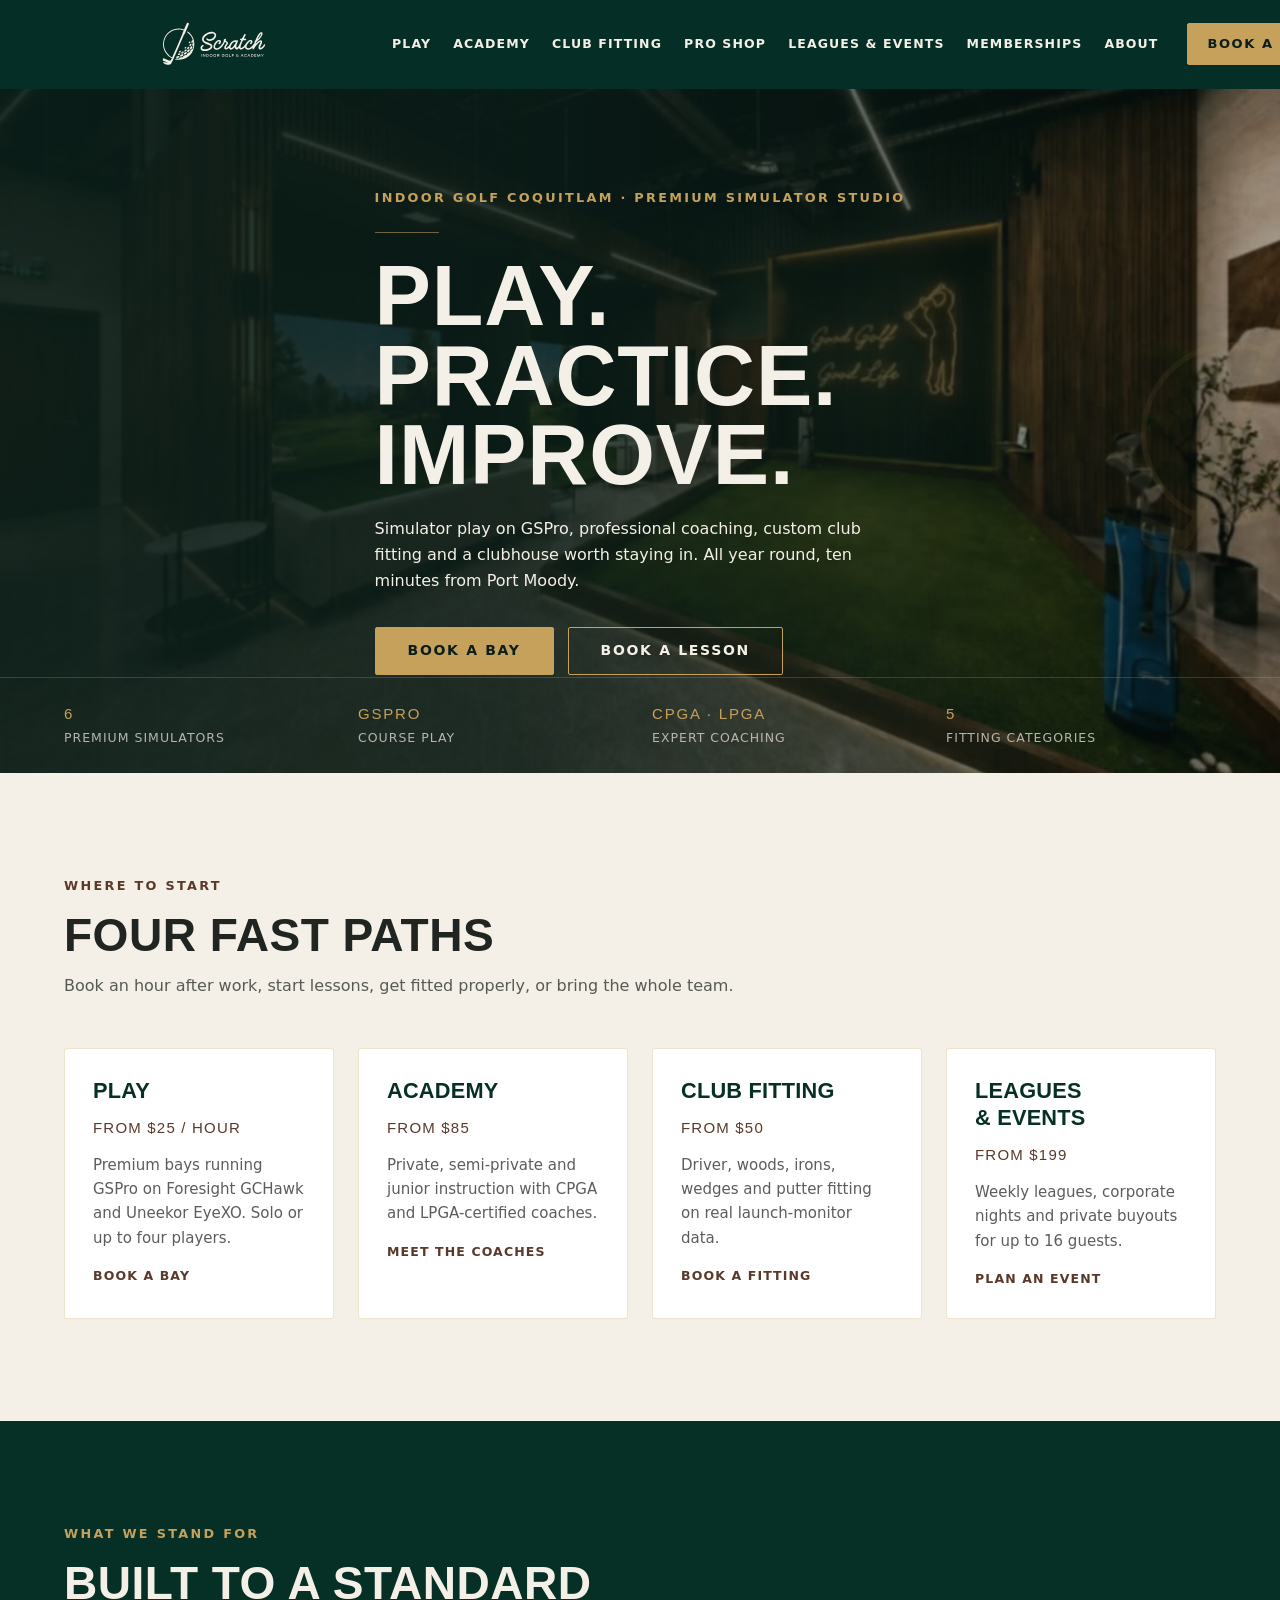
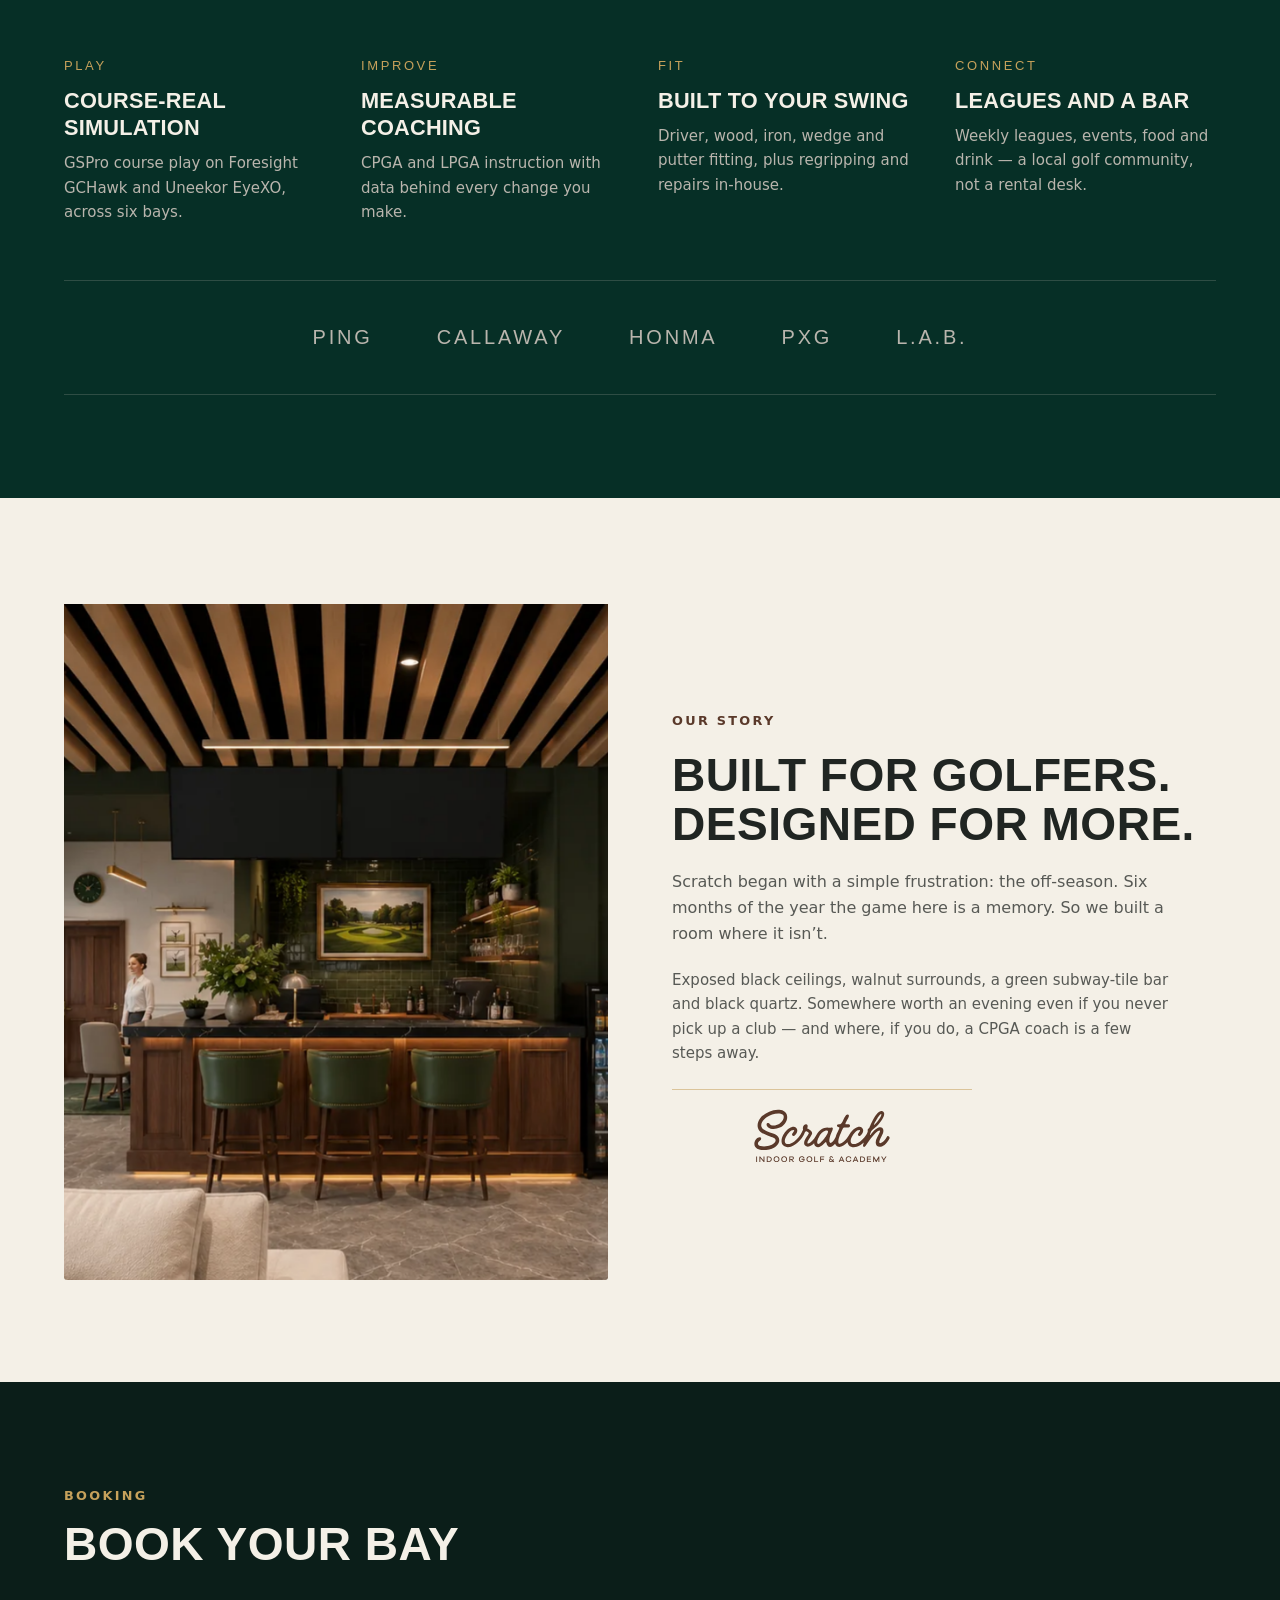
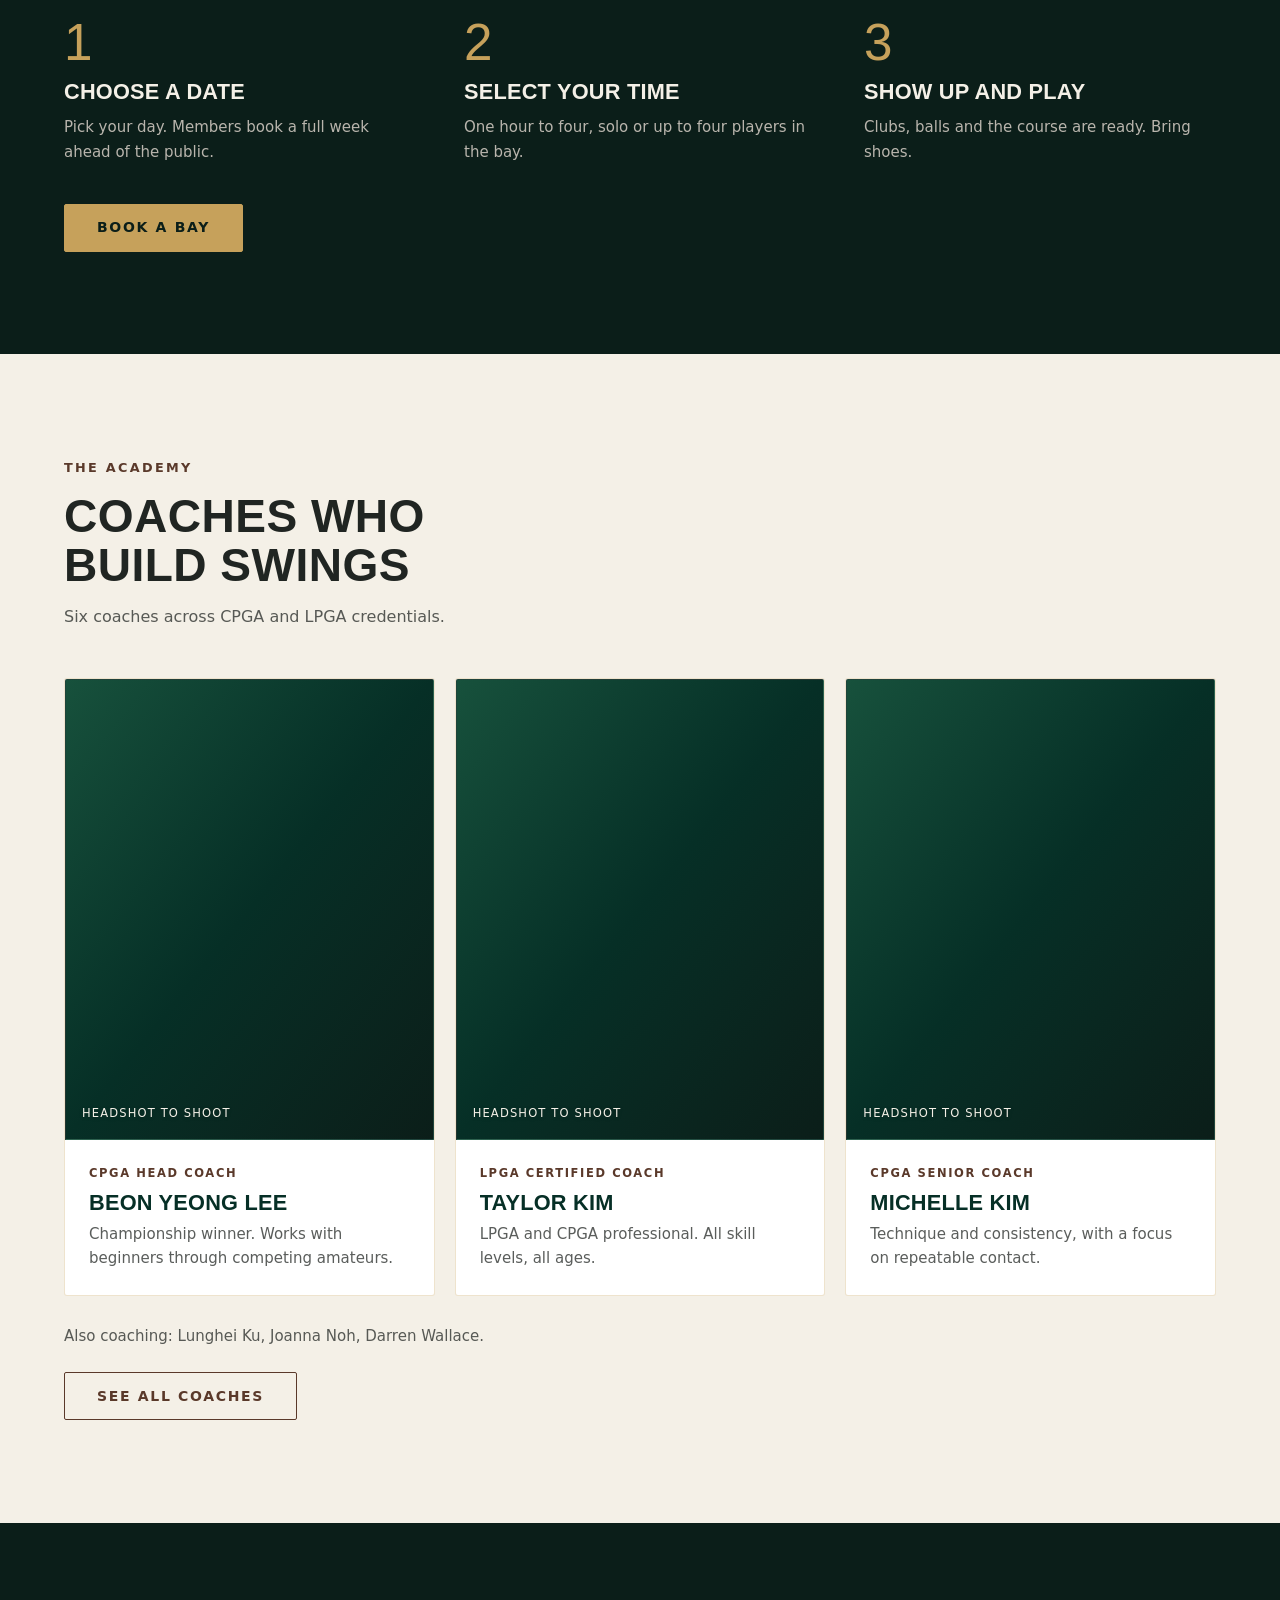
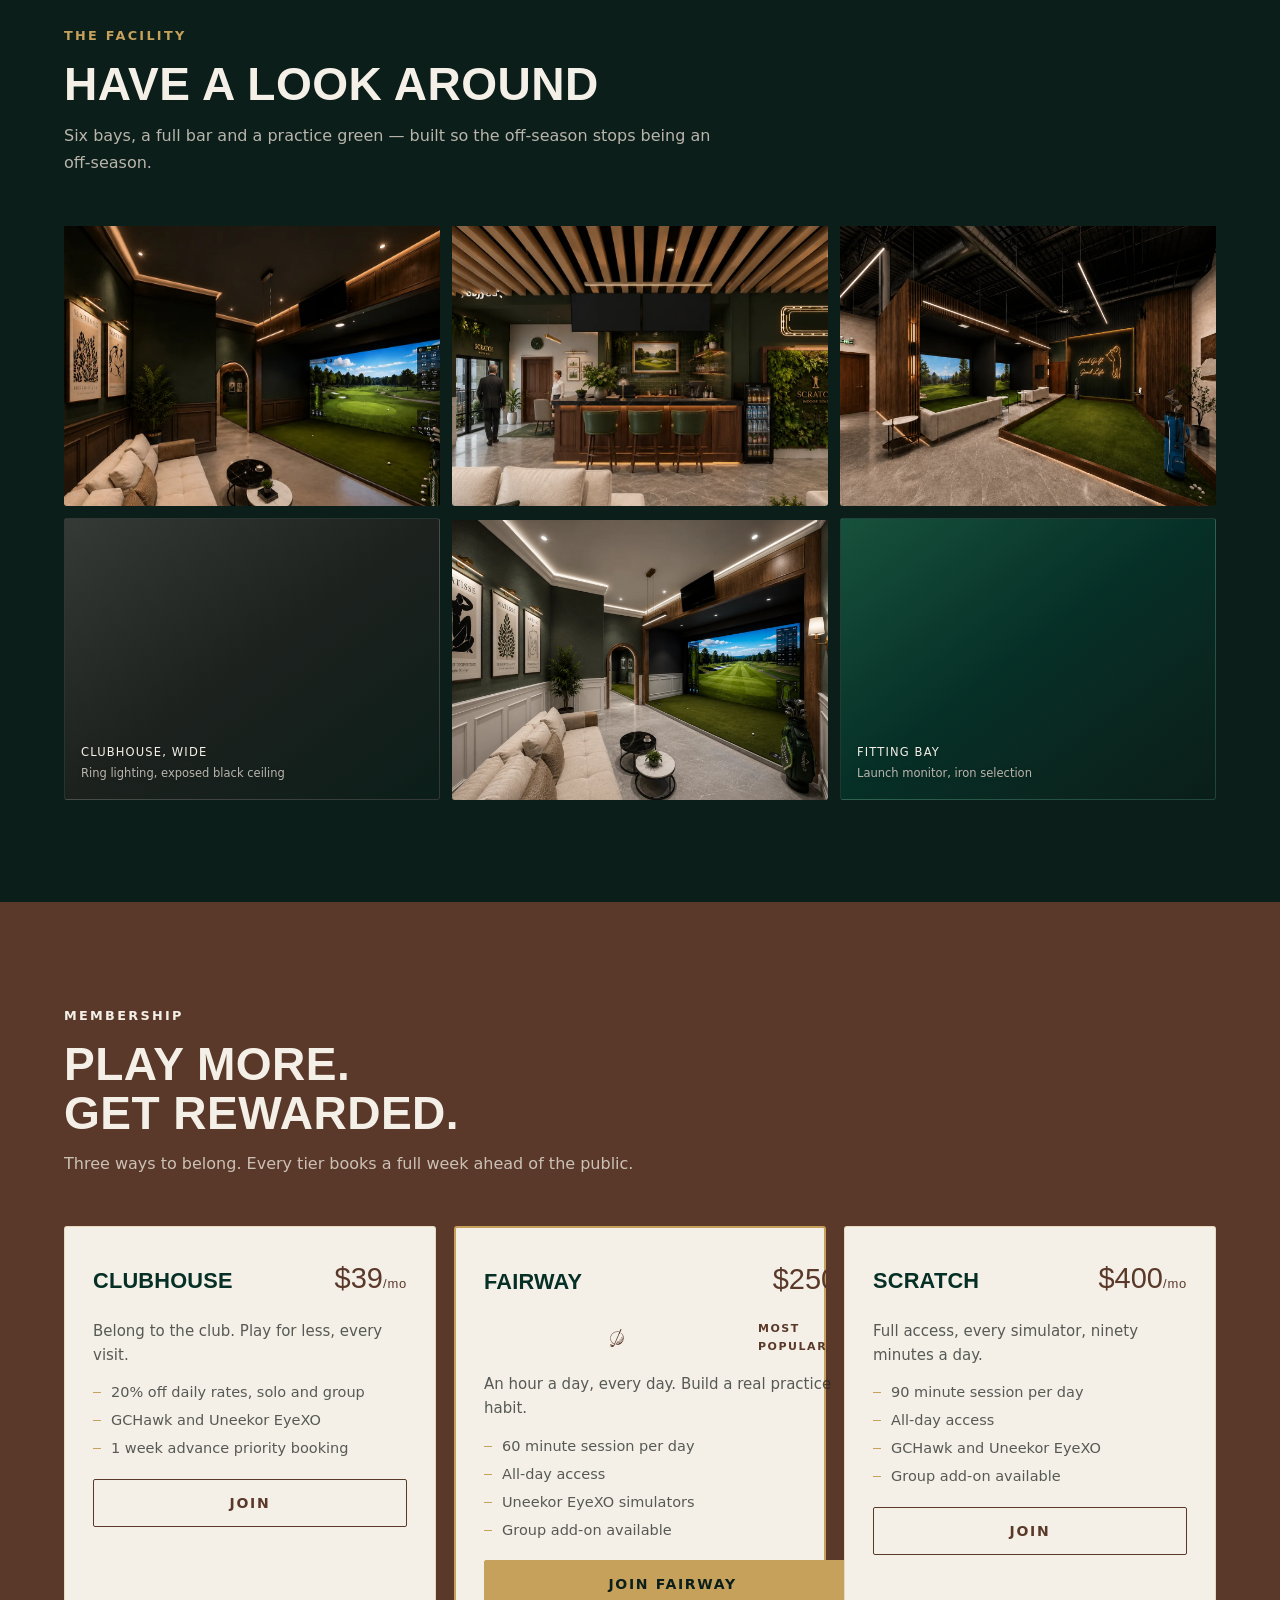
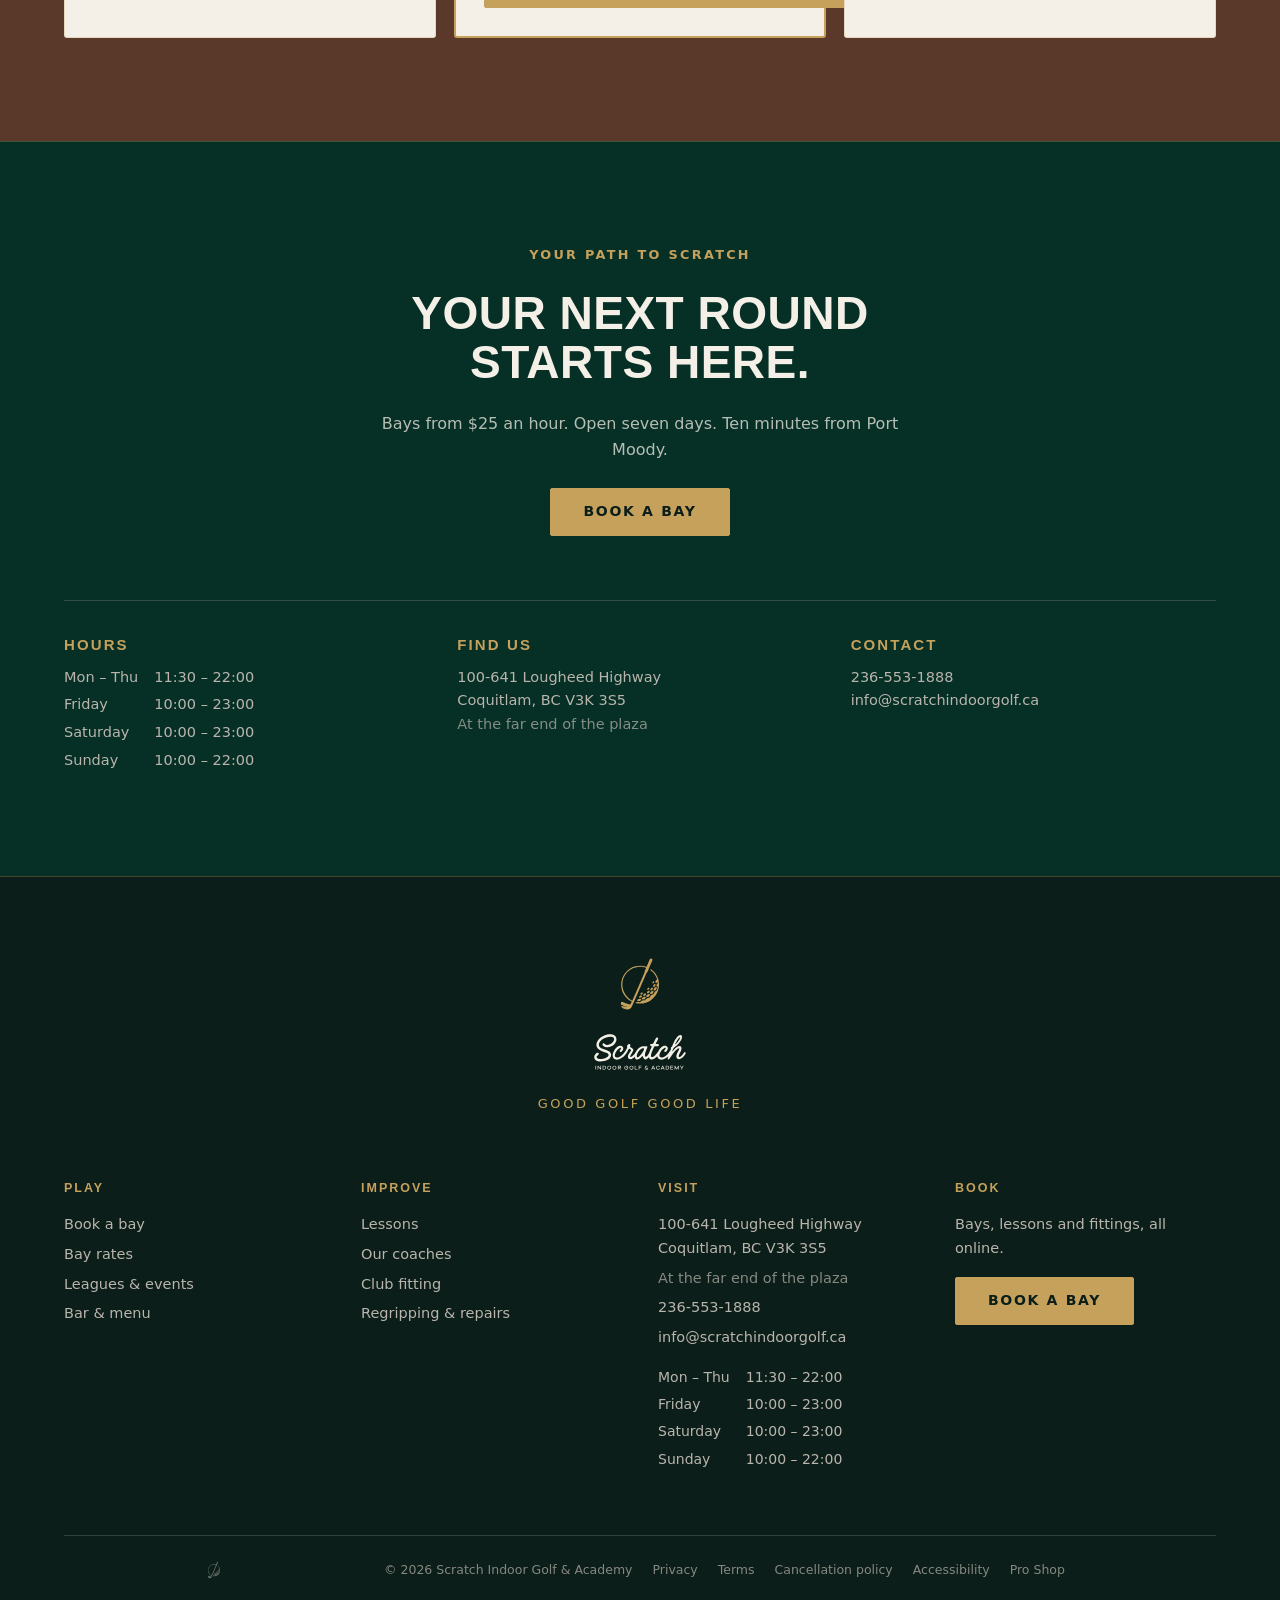
==== index.html @ 1c3c6bb2 "Preview build of the Scratch marketing site (compiled output only)" ====
<!DOCTYPE html><html lang="en-CA" class="oswald_f85f80dc-module__aMw1va__variable wix_madefor_text_c52a6dfb-module__AMs4iW__variable"><head><meta charSet="utf-8"/><meta name="viewport" content="width=device-width, initial-scale=1"/><link rel="preload" href="/_next/static/media/9a800f173b8d9e8f-s.p.3nglv5iys3s0a.woff2" as="font" crossorigin="" type="font/woff2"/><link rel="preload" href="/_next/static/media/c5a8279ca13fb658-s.p.18v9tocfshzyf.woff2" as="font" crossorigin="" type="font/woff2"/><link rel="stylesheet" href="/_next/static/chunks/0q3gcryt7i9w3.css" data-precedence="next"/><link rel="preload" as="script" fetchPriority="low" href="/_next/static/chunks/0dhbjz-xsmu83.js"/><script src="/_next/static/chunks/15orcrkp-_9ct.js" async=""></script><script src="/_next/static/chunks/1upe53-127sm4.js" async=""></script><script src="/_next/static/chunks/3n7z7nnpq6rhq.js" async=""></script><script src="/_next/static/chunks/turbopack-37c53my123k96.js" async=""></script><script src="/_next/static/chunks/1cv93zhdqbm9u.js" async=""></script><script src="/_next/static/chunks/14mrh2-p_w84d.js" async=""></script><script src="/_next/static/chunks/1kus8t_p5bylx.js" async=""></script><meta name="next-size-adjust" content=""/><title>Indoor Golf Coquitlam | Simulators, Lessons &amp; Fitting | Scratch</title><meta name="description" content="Premium indoor golf in Coquitlam — simulator bays, CPGA and LPGA coaching, and custom club fitting. Book a bay any time of year."/><meta name="robots" content="noindex, nofollow"/><meta property="og:title" content="Indoor Golf Coquitlam | Simulators, Lessons &amp; Fitting | Scratch"/><meta property="og:description" content="Premium indoor golf in Coquitlam — simulator bays, CPGA and LPGA coaching, and custom club fitting. Book a bay any time of year."/><meta property="og:site_name" content="Scratch Indoor Golf &amp; Academy"/><meta property="og:locale" content="en_CA"/><meta property="og:type" content="website"/><meta name="twitter:card" content="summary"/><meta name="twitter:title" content="Indoor Golf Coquitlam | Simulators, Lessons &amp; Fitting | Scratch"/><meta name="twitter:description" content="Premium indoor golf in Coquitlam — simulator bays, CPGA and LPGA coaching, and custom club fitting. Book a bay any time of year."/><link rel="icon" href="/favicon.ico?favicon.2vob68tjqpejf.ico" sizes="256x256" type="image/x-icon"/><script src="/_next/static/chunks/0cz1d0mv5g_q7.js" noModule=""></script></head><body class="pb-[68px] md:pb-0"><div hidden=""><!--$--><!--/$--></div><script type="application/ld+json">{"@context":"https://schema.org","@type":["GolfCourse","SportsActivityLocation"],"name":"Scratch Indoor Golf & Academy","telephone":"236-553-1888","email":"info@scratchindoorgolf.ca","address":{"@type":"PostalAddress","streetAddress":"100-641 Lougheed Highway","addressLocality":"Coquitlam","addressRegion":"BC","postalCode":"V3K 3S5","addressCountry":"CA"},"geo":{"@type":"GeoCoordinates","latitude":49.2414913,"longitude":-122.8844987},"areaServed":["Coquitlam","Port Moody","Port Coquitlam","Burnaby","New Westminster","Vancouver"],"openingHoursSpecification":[{"@type":"OpeningHoursSpecification","dayOfWeek":["Monday","Tuesday","Wednesday","Thursday"],"opens":"11:30","closes":"22:00"},{"@type":"OpeningHoursSpecification","dayOfWeek":["Friday","Saturday"],"opens":"10:00","closes":"23:00"},{"@type":"OpeningHoursSpecification","dayOfWeek":"Sunday","opens":"10:00","closes":"22:00"}]}</script><svg aria-hidden="true" focusable="false" style="position:absolute;width:0;height:0;overflow:hidden"><symbol id="sc-icon" viewBox="0 0 1080 1080"><g fill="currentColor"><path d="m727.42,277.01l-8.53,19.76c91.77,64.81,130.23,165.89,115.47,170.03-37.44,10.62-28.22,78.68-1.92,50.15,16.65-18.09,16.44-29.77,17.02,4.32,0,3.43-17.3,14.93-21.82,40.18-6.2,35.04,23.57,17.44,22.13,24.22-14.35,66.31-12.16,64.02-20,67.48-34.19,14.93-44.8,39.43-50.73,67.38-28.33-.41-58.47,17.67-72.65,59.7-28.5-8.91-73.68,18.84-80.09,48.06-20.11-12.95-58.2,1.34-78,19.9-7.67,7.16-6.61,13.19-12.43,11-10.22-3.96-17.15-5.18-23.14-5.54-11.86-.72-25.72-.02-36.27,5.42-6.85,3.54-15.82,8.17-16.96,10.74,88.55,21.48,189.99,7.78,271.11-48.5,156.2-108.55,182.61-320.61,82.04-459.27-22.92-34.15-52.03-62.72-85.22-85.02Z"></path><path d="m777.12,634.66c-.72,2.48-.96,5.22-.85,7.81.4,9.72,6.9,14.9,16.31,12.51,5.02-1.27,9.72-3.83,14.56-5.8,10.73-8.66,18.48-19.17,22.64-32.04,1.48-4.57,2.05-9.74,1.71-14.53-.57-7.99-6.27-11.85-14.14-10.44-2.09.37-4.2.97-6.12,1.87-17.6,8.28-28.74,22.08-34.12,40.62Z"></path><path d="m647.4,754.68c-1.27,8.3,2.84,13.39,11.17,14.1,2.6.22,5.31.19,7.87-.25,19.04-3.26,33.38-13.36,42.79-30.22,2.94-5.27,5.23-11.23,1.61-16.87-3.75-5.84-10.21-5.8-16.46-5.58-10.1.36-18.05,5.67-25.84,11.27-3.24,2.26-6.7,4.26-9.68,6.82-6.34,5.45-10.21,12.49-11.47,20.75Z"></path><path d="m587.36,810.24c2.93.2,5.95-.05,8.85-.57,13.58-2.41,25.14-8.85,34.67-18.67,3.25-3.35,6.09-7.44,7.97-11.7,3.29-7.45-.04-14.13-7.9-16.12-4.22-1.07-8.81-1.25-13.19-1-11.07.64-20.41,5.99-29.86,11.39-4.01,3.64-8.49,6.9-11.91,11.03-4.24,5.11-6.75,11.79-4.22,17.99,2.52,6.17,9.38,7.21,15.58,7.64Z"></path><path d="m733.41,716.33c6.76-1.53,13.09-5,19.61-7.58,7.69-6.62,14.59-13.39,19.34-22.11,3.38-6.21,5.8-12.85,3.64-19.88-.79-2.56-3.3-5.37-5.75-6.47-6.75-3.05-13.84-2.13-19.89,1.82-7.69,5.03-15.65,10.11-21.93,16.67-5.05,5.27-8.85,12.39-11.32,19.36-4.57,12.88,3,21.21,16.3,18.2Z"></path><path d="m798.58,538.84c-16.58,2.73-32.47,25.33-29.56,42.03,1.25,7.15,6.49,10.99,13.55,9.32,3.61-.85,6.98-2.72,12-4.75,3.79-4.86,8.84-10.3,12.66-16.5,4.08-6.62,5.17-14.22,2.97-21.93-1.8-6.29-5.96-9.11-11.63-8.18Z"></path><path d="m576.5,758.7c3.6-7.09.44-12.98-7.09-15.43-14.81-4.8-37.19,3.73-45.11,17.18-4.18,7.11-2.11,14.45,5.6,17.48,3.7,1.45,8.03,2.02,12.03,1.84,8.54-.39,16.36-3.48,24.43-7.51,3.44-4.49,7.63-8.61,10.15-13.57Z"></path><path d="m750.12,603.56c-6.27,1.97-12.45,5.37-17.6,9.46-7.82,6.21-12.65,14.74-13.55,24.97-.82,9.26,4.73,14.77,13.82,13.07,5.05-.94,9.81-3.42,14.7-5.2,9.58-7.92,15.97-17.65,17.66-28.23,1.56-9.74-5.66-17.03-15.03-14.08Z"></path><path d="m633.11,705.81c-16.32-.09-28.81,7.39-36.77,21.69-5.9,10.59-.19,19.68,12.03,19.63,8.58-.03,15.99-3.47,23.71-7.51,4.04-4.7,8.84-8.94,11.96-14.18,6.6-11.06,1.9-19.56-10.93-19.63Z"></path><path d="m669.73,702.84c4.95.39,10.41.07,14.99-1.65,11.14-4.21,18.68-12.68,23.52-23.47,2.24-5.01,3.31-10.76-.38-15.07-3.94-4.59-10.24-4.76-15.7-3.13-5.6,1.67-10.81,4.69-16.19,7.12-8.83,6.01-14.27,13.85-15.43,24.46-.8,7.4,1.7,11.15,9.18,11.74Z"></path><path d="m774.42,491.23c-12.42,4.62-20.63,18.69-18.49,31.73.9,5.5,5.82,9.38,11.43,8.49,2.86-.45,5.57-1.82,8.35-2.78,7.4-5.8,13.07-18.15,12.18-27.3-.74-7.62-7.2-12.48-13.47-10.15Z"></path><path d="m689.7,639.91c6.15-5.75,11.14-11.53,13.15-19.38,2.17-8.44-1.73-13.45-10.39-13.67-12.44-.31-25.89,12.36-26.34,24.82-.23,6.44,3.92,11.39,10.4,11.13,4.42-.18,8.78-1.88,13.17-2.9Z"></path><path d="m560.49,722.22c6.36-.75,12.48-3.54,18.08-5.23,3.07-3.64,5.88-6.09,7.6-9.16,4.56-8.15.39-16.11-8.86-17.6-9.43-1.51-24.25,6.14-28.38,14.66-4.59,9.46,1.12,18.56,11.55,17.33Z"></path><path d="m663.02,341.1c.75-.92,1.4-1.95,1.88-3.08l89.81-208.19c4.32-10.04.82-21.48-7.78-27.51-.41-.27-.82-.55-1.27-.82-.55-.31-1.13-.62-1.71-.89-1.1-.62-2.23-1.1-3.39-1.54l-.24-.1c-.72-.31-1.4-.58-2.12-.79-.07-.03-.1-.03-.14-.07-.55-.17-1.1-.31-1.64-.45-10.45-2.36-21.44,2.95-25.83,13.12l-55.78,129.33c-.96-.35-1.9-.71-2.86-1.05-94.27-32.92-204.15-23.94-296.19,38.74-151.23,102.97-190.66,313.52-81.93,465.2,33.11,46.21,76.18,81.35,124.23,104.56-3,6.44-4.69,9.8-5.47,11.08-25.66,43.6-20.96,44.5-72.28,27.23-64.94-22.09-107.62-59.67-111.08-23.7-1.16,11.2-1.75,22.37-1.27,33.12,34.73,18.91,73.37,32.2,115.13,38.5,0,0-19.63,4.45-51.96.07-20.93-2.84-40.9-7.67-59.81-14.35,5.93,23.64,20.28,42.54,49.7,50.28,61.86,16.37,86.56,24.87,128.31-20.69,10.69-11.51,47.85-97.55,265.47-603.51,3.19-.38,6.17-1.95,8.22-4.49Zm-255.23,485.09c-11.87-.45-29.69-8.24-59.87-35.45-259.06-233.2-42.78-611.12,267.76-540.49,9.66,2.19,19.04,4.86,28.02,7.91.97.33,1.92.69,2.88,1.03l-25.79,59.8c-.51,1.13-.79,2.3-.92,3.46-.41,3.29.48,6.58,2.47,9.18-132.15,307.23-190.35,440.65-214.54,494.55Z"></path><path d="m546.07,796.54c-.81-.16-1.63-.23-2.45-.32-15.82-1.73-29.44,4.05-43.38,13.06-1.18.99-3.41,2.69-5.47,4.59-4.54,4.2-6.83,9.23-5.31,15.53,1.45,5.98,6.41,7.83,11.44,8.85,20.55,4.15,38.54-1.42,53.87-15.43,4.67-4.27,7.63-9.81,5.55-16.44-2.13-6.79-8.05-8.65-14.25-9.84Z"></path></g></symbol><symbol id="sc-lockup" viewBox="0 0 700 320"><g fill="currentColor"><path d="m272.12,238.38v-16.47h2.63v16.47h-2.63Z"></path><path d="m296.41,238.38h-2.24l-9.96-11.82v11.82h-2.63v-16.47h2.24l9.93,12.02v-12.02h2.65v16.47Z"></path><path d="m308.99,221.91c2.77,0,4.98.77,6.62,2.3,1.65,1.53,2.47,3.51,2.47,5.94s-.82,4.4-2.47,5.94c-1.65,1.53-3.86,2.3-6.62,2.3h-5.75v-16.47h5.75Zm0,14.09c1.97,0,3.53-.54,4.7-1.62,1.16-1.08,1.75-2.49,1.75-4.23s-.58-3.15-1.75-4.23c-1.16-1.08-2.73-1.62-4.7-1.62h-3.12v11.7h3.12Z"></path><path d="m338.06,224.08c1.66,1.67,2.5,3.7,2.5,6.1s-.83,4.42-2.5,6.07c-1.66,1.66-3.7,2.48-6.11,2.48s-4.44-.83-6.1-2.48-2.48-3.68-2.48-6.07.83-4.45,2.48-6.11c1.66-1.66,3.69-2.5,6.1-2.5s4.45.84,6.11,2.51Zm-1.88,10.42c1.15-1.16,1.72-2.61,1.72-4.33s-.57-3.19-1.72-4.36c-1.15-1.17-2.56-1.76-4.23-1.76s-3.08.59-4.22,1.76c-1.14,1.17-1.71,2.63-1.71,4.36s.57,3.16,1.71,4.33c1.14,1.16,2.54,1.75,4.22,1.75s3.08-.58,4.23-1.75Z"></path><path d="m360.52,224.08c1.66,1.67,2.5,3.7,2.5,6.1s-.83,4.42-2.5,6.07c-1.66,1.66-3.7,2.48-6.11,2.48s-4.44-.83-6.1-2.48-2.48-3.68-2.48-6.07.83-4.45,2.48-6.11c1.66-1.66,3.69-2.5,6.1-2.5s4.45.84,6.11,2.51Zm-1.88,10.42c1.15-1.16,1.72-2.61,1.72-4.33s-.57-3.19-1.72-4.36c-1.15-1.17-2.56-1.76-4.23-1.76s-3.08.59-4.22,1.76c-1.14,1.17-1.71,2.63-1.71,4.36s.57,3.16,1.71,4.33c1.14,1.16,2.54,1.75,4.22,1.75s3.08-.58,4.23-1.75Z"></path><path d="m380.44,238.38l-5.88-6.56h-2.38v6.56h-2.63v-16.47h7.74c1.69,0,3.05.45,4.09,1.36,1.04.91,1.56,2.11,1.56,3.6,0,1.41-.47,2.56-1.41,3.45-.94.89-2.2,1.38-3.77,1.46l5.95,6.59h-3.27Zm-3.15-8.95c.9,0,1.63-.23,2.19-.7.56-.47.84-1.09.84-1.86s-.28-1.39-.84-1.87-1.29-.71-2.19-.71h-5.11v5.14h5.11Z"></path><path d="m414.68,229.04c.03.59.05.97.05,1.13,0,2.44-.78,4.48-2.33,6.11-1.56,1.63-3.55,2.45-5.97,2.45s-4.47-.83-6.15-2.48c-1.67-1.66-2.51-3.69-2.51-6.1s.83-4.42,2.48-6.08c1.66-1.66,3.69-2.5,6.1-2.5,1.8,0,3.42.43,4.84,1.28,1.43.85,2.43,2.05,3,3.59l-2.38.84c-1.05-2.15-2.87-3.22-5.46-3.22-1.66,0-3.05.59-4.19,1.76-1.14,1.17-1.71,2.62-1.71,4.34s.58,3.19,1.75,4.35c1.16,1.16,2.6,1.75,4.3,1.75,1.49,0,2.75-.44,3.76-1.31,1.02-.88,1.65-2.04,1.89-3.48h-6.54v-2.41h9.07Z"></path><path d="m434.73,224.08c1.66,1.67,2.5,3.7,2.5,6.1s-.83,4.42-2.5,6.07c-1.66,1.66-3.7,2.48-6.11,2.48s-4.44-.83-6.1-2.48-2.48-3.68-2.48-6.07.83-4.45,2.48-6.11c1.66-1.66,3.69-2.5,6.1-2.5s4.45.84,6.11,2.51Zm-1.88,10.42c1.15-1.16,1.72-2.61,1.72-4.33s-.57-3.19-1.72-4.36c-1.15-1.17-2.56-1.76-4.23-1.76s-3.08.59-4.22,1.76c-1.14,1.17-1.71,2.63-1.71,4.36s.57,3.16,1.71,4.33c1.14,1.16,2.54,1.75,4.22,1.75s3.08-.58,4.23-1.75Z"></path><path d="m454.4,238.38h-11.63v-16.47h2.63v14.09h9v2.38Z"></path><path d="m462.83,229.19h8.5v2.38h-8.5v6.81h-2.63v-16.47h12.04v2.38h-9.42v4.89Z"></path><path d="m497.61,236.83c-1.36,1.26-3.06,1.89-5.09,1.89-1.9,0-3.43-.46-4.58-1.39-1.16-.93-1.73-2.15-1.73-3.67,0-1.87.99-3.3,2.97-4.3-.85-1.05-1.28-2.17-1.28-3.37,0-1.31.47-2.38,1.41-3.2s2.13-1.23,3.58-1.23,2.58.41,3.45,1.22,1.41,1.91,1.59,3.31l-2.41.44c-.16-1.87-1.04-2.8-2.63-2.8-.74,0-1.34.21-1.82.61-.48.41-.71.98-.71,1.7,0,.64.21,1.25.63,1.82s1.17,1.31,2.25,2.21l3.88,3.34c.26-.71.39-1.48.39-2.34v-1.18h2.29v1.18c0,1.44-.28,2.75-.84,3.91l2.63,2.26-1.5,1.72-2.48-2.14Zm-1.77-1.52l-4.62-3.98-.52-.44c-1.33.67-1.99,1.6-1.99,2.78,0,.87.35,1.57,1.04,2.1.7.53,1.62.8,2.77.8,1.28,0,2.38-.42,3.32-1.25Z"></path><path d="m528.86,238.38l-1.62-3.83h-8.01l-1.62,3.83h-2.85l7.25-16.47h2.46l7.25,16.47h-2.85Zm-5.63-13.25l-2.97,7.01h5.95l-2.97-7.01Z"></path><path d="m547.51,235.19c.97-.7,1.63-1.74,1.99-3.1l2.56.54c-.44,1.9-1.39,3.39-2.85,4.47-1.46,1.08-3.17,1.62-5.14,1.62-2.39,0-4.42-.83-6.08-2.48s-2.5-3.69-2.5-6.1.83-4.42,2.5-6.08c1.66-1.66,3.69-2.5,6.08-2.5,1.95,0,3.65.53,5.11,1.6,1.46,1.07,2.42,2.5,2.88,4.3l-2.56.74c-.36-1.36-1.02-2.39-1.99-3.1-.97-.7-2.11-1.06-3.44-1.06-1.67,0-3.08.59-4.22,1.76-1.14,1.17-1.71,2.62-1.71,4.34s.57,3.17,1.71,4.34c1.14,1.17,2.54,1.76,4.22,1.76,1.33,0,2.47-.35,3.44-1.06Z"></path><path d="m569.95,238.38l-1.62-3.83h-8.01l-1.62,3.83h-2.85l7.25-16.47h2.46l7.25,16.47h-2.85Zm-5.63-13.25l-2.97,7.01h5.95l-2.97-7.01Z"></path><path d="m583.57,221.91c2.77,0,4.98.77,6.62,2.3,1.65,1.53,2.47,3.51,2.47,5.94s-.82,4.4-2.47,5.94c-1.65,1.53-3.86,2.3-6.62,2.3h-5.75v-16.47h5.75Zm0,14.09c1.97,0,3.53-.54,4.7-1.62,1.16-1.08,1.75-2.49,1.75-4.23s-.58-3.15-1.75-4.23c-1.16-1.08-2.73-1.62-4.7-1.62h-3.12v11.7h3.12Z"></path><path d="m609.99,238.38h-12.27v-16.47h12.24v2.38h-9.61v4.65h8.87v2.36h-8.87v4.7h9.64v2.38Z"></path><path d="m634.35,238.38h-2.56v-10.52l-5.65,10.52h-1.62l-5.65-10.52v10.52h-2.56v-16.47h2.31l6.71,12.46,6.74-12.46h2.29v16.47Z"></path><path d="m648.88,238.38h-2.63v-5.46l-6.66-11.01h2.93l5.06,8.26,5.04-8.26h3.02l-6.76,10.96v5.51Z"></path><path d="m323.71,131.36c-1.18,0-2.35-.08-3.52-.24-3.03-.43-5.77-1.45-7.78-3.81-1.42-1.66-3.13-3.26-5.22-3.26-1.79,0-4.56,1.34-4.56,4.39,0,2.8,2.15,5.89,3.99,7.58,4.32,3.97,10.91,5.4,16.61,5.42,6.19.01,12.62-1.56,18.2-4.17,6.05-2.83,11.29-7.02,15.41-12.32,4-5.14,6.54-11.11,6.54-18.07,0-4.7-1.36-9.42-4.24-13.18-3.53-4.61-8.64-6.89-14.21-7.95-2.9-.55-5.85-.81-8.8-.81-8.8,0-17.66,2.26-25.68,5.62-11.01,4.61-21.92,11.79-28.5,21.96-3.53,5.46-5.69,11.93-5.69,18.28,0,5.76,1.77,11.41,5.89,16.11,3.7,4.23,8.93,7.1,13.94,9.49,6.13,2.93,12.59,5.25,18.88,7.83,5.08,2.08,14.39,3.67,14.39,10.63,0,4.29-4.41,8.14-7.64,10.35-4.72,3.24-10.53,5.01-16.07,6.21-3.52.76-7.16,1.19-10.8,1.19-3.37,0-6.73-.36-9.98-1.16-4.08-1-7.62-3.31-7.62-7.36,0-4.36,2.94-6.27,5.66-8.48,1.82-1.48,3.94-3.48,3.94-5.91,0-3.09-2.37-4.13-4.64-4.13-3.39,0-7.14,2.5-9.79,5.31-3.49,3.7-5.69,8.61-5.69,13.7,0,14.04,14.2,18.74,25.79,18.74,6.05,0,12.15-.43,18.03-1.94,5.1-1.31,10.44-3.19,15.17-5.94,5.78-3.35,10.66-7.98,13.08-14.4.82-2.2,1.25-4.44,1.25-6.68,0-3.31-.93-6.58-2.9-9.47-3.59-5.3-9.57-7.82-15.33-10.03-6.06-2.33-12.19-4.47-18.21-6.9-5.54-2.24-11.2-4.89-14.46-10.18-1.56-2.53-2.23-5.13-2.23-7.7,0-9.28,8.72-18.27,15.88-23.15,10.11-6.88,22.01-11.35,34.32-11.35,4.36,0,10.47.36,13.9,4.07,1.62,1.74,2.23,3.89,2.23,6.12,0,2.99-1.1,6.14-2.36,8.68-4.89,9.84-16.07,16.93-27.18,16.93Z"></path><path d="m657.78,163.02c-.15.18-10.8,20.29-21.05,20.29-7.46,0,4.96-20.55,7.76-27.61,7.54-18.99-8.18-31.64-33.11-1.22-1.37,1.67-2.99,4.73-4.08,4.73-1.83,0,.99-6.08,1.71-7.89,4.15-10.49,9.73-9.38,21.86-22.72,26.87-29.53,17.69-40.33,9.92-40.33-17.27,0-33.62,46.1-35.28,48.65-1.67,2.57-5.48,4-5.48,7.24,0,1.89,1.23,3.05-.96,8.1-.17.39-.5,1.23-.94,2.39-.83,1.23-1.5,2.47-2.62,4.15-1.54,2.32-3.67,5.1-5.48,7.22-3.55,4.15-7.35,8.42-11.9,11.76-5.59,4.1-12.17,7.7-19.02,7.7-4.58,0-9.07-1.99-9.07-8.19,0-1.97.21-3.75.71-5.63.73-2.75,1.67-5.26,2.95-7.81,2.55-5.1,6.1-9.79,10.2-13.74,1.98-1.91,4.47-3.69,6.96-4.85,1.03-.48,2.91-1.3,4.47-1.3,1.38,0,2.48.8,2.48,2.19,0,2.17-2.29,4.51-3.64,6.03-1.3,1.46-2.81,3.19-2.81,5.12,0,2.4,1.8,4.35,4.33,4.35.82,0,1.87-.22,2.65-.67,2.27-1.29,4.01-3.7,5.45-5.82,1.82-2.69,3.12-5.85,3.12-8.98,0-2.05-.56-4.08-1.88-5.95-1.41-1.99-3.32-3.62-5.64-4.43-1.66-.58-3.3-.86-4.94-.86-1.01,0-2.03.11-3.06.32-5.72,1.19-10.57,4.79-14.85,8.71-4.27,3.9-7.96,9.23-10.74,14.26-.12.22-.23.44-.34.66-13.1,21.45-35.37,37.76-31.32,14.5,1.49-8.56,12.42-33.12,14.03-35.19,3.32-4.27,20.03,2.66,20.03-6.47,0-5.46-5.67-4.09-10.58-4.33-4.61-.22-3.99-1.96,5.03-17.99,6.55-11.65-2.59-12.24-5.68-8.97-7.69,8.19-11.12,26.4-17.76,26.72-4.52.21-9.64-.53-9.64,4.26s7.39,4.21,7.39,6.66c0,3.13-7,14.67-10.97,26.64-14.66,29.23-27.26,20.36-11.08-15.7,7.78-17.31-3.5-11.13-6.22-11.13-2.41,0-4.78-.96-7.39-.96-12.48,0-22.98,8.25-29.89,18.49-2.74,3.4-5.3,11.32-13.64,20.13-11.59,12.23-22.89,13.44-7.08-9.48,7.7-11.16,9.95-14.62-3.69-23.66-5.93-3.93-4.96-.28-3.72-5.84,3.44-15.18-13.89-10.12-13.89,1.56,0,4.81,2.25,2.13-.45,7.7-2.24,4.62-3.72,7.15-4.63,8.87-.82,1.21-1.49,2.45-2.59,4.1-1.54,2.32-3.67,5.1-5.48,7.22-3.55,4.15-7.35,8.42-11.9,11.76-5.59,4.1-12.17,7.7-19.02,7.7-4.58,0-9.07-1.99-9.07-8.19,0-1.97.21-3.75.71-5.63.73-2.75,1.67-5.26,2.95-7.81,2.55-5.1,6.1-9.79,10.2-13.74,1.98-1.91,4.47-3.69,6.96-4.85,1.03-.48,2.91-1.3,4.47-1.3,1.38,0,2.48.8,2.48,2.19,0,2.17-2.29,4.51-3.64,6.03-1.3,1.46-2.81,3.19-2.81,5.12,0,2.4,1.8,4.35,4.33,4.35.82,0,1.87-.22,2.65-.67,2.27-1.29,4.01-3.7,5.45-5.82,1.82-2.69,3.12-5.85,3.12-8.98,0-2.05-.56-4.08-1.88-5.95-1.41-1.99-3.32-3.62-5.64-4.43-1.66-.58-3.3-.86-4.94-.86-1.01,0-2.03.11-3.06.32-5.72,1.19-10.57,4.79-14.85,8.71-4.27,3.9-7.96,9.23-10.74,14.26-3.09,5.58-5.31,11.87-5.31,18.36,0,4.43,1.18,8.77,4.15,12.22,3.55,4.11,9.52,6.36,14.55,6.36,2.68,0,6.52-.45,9.05-1.32,10.39-3.59,19.18-10.71,26.53-19.07,3.62-4.12,6.48-8.06,9.36-12.73.17-.28.35-.6.54-.93,3.57-3.79,4.35-15.65,10.56-12.17,7.97,4.47,6.27,4.89,2.51,10.63-4.36,6.66-10.89,15.2-10.89,23.13,0,8.85,9.96,14.98,22.2,6.81,1.84-1.23,4.5-3.56,7.37-6.45.33,3.98,1.68,7.24,4.19,9.2,12.94,10.06,28.53-12.51,30.36-12.51,2.17,0,1.97,14.45,12.41,14.45,5.15,0,10.23-4.05,14.66-9.49.91,2.83,2.57,5.29,5.24,7.19,8.92,6.36,21.57-1.5,31.35-11.47.53,3.05,1.71,5.93,3.82,8.37,3.55,4.11,9.52,6.36,14.55,6.36,2.68,0,6.52-.45,9.05-1.32,7.75-2.68,14.6-7.32,20.64-12.97-1.45,4.47-2.47,7.97-2.47,8.99,0,2.27.87,4.28,3.81,4.28,4.52,0,13.15-20.81,31.72-39.45,9.11-9.14,18.18-13.72,12.96-2.12-4.39,9.74-11.18,19.75-11.18,28.32,0,18.46,24.55,19.22,40.71-11.91,1.82-4-4.37-8.6-6.63-5.95Zm-26.21-57.45c9.11-12.29,10.33-8.39,7.73-2.23-3.31,7.86-17.56,26.03-20,26.03-3.1,0,10.23-21.05,12.27-23.8Zm-171.99,77.92c-9.41,6.04-9.73-4.33-4.59-15.7,1.19-1.9,2.18-3.74,2.85-5.44,5.2-8.67,13.27-16.5,22.56-16.5,12.46,0-14.45,33.56-20.81,37.63Z"></path><path d="m186.96,81.65l-2.49,5.77c26.79,18.92,38.02,48.43,33.71,49.64-10.93,3.1-8.24,22.97-.56,14.64,4.86-5.28,4.8-8.69,4.97,1.26,0,1-5.05,4.36-6.37,11.73-1.81,10.23,6.88,5.09,6.46,7.07-4.19,19.36-3.55,18.69-5.84,19.7-9.98,4.36-13.08,11.51-14.81,19.67-8.27-.12-17.07,5.16-21.21,17.43-8.32-2.6-21.51,5.5-23.38,14.03-5.87-3.78-16.99.39-22.77,5.81-2.24,2.09-1.93,3.85-3.63,3.21-2.98-1.16-5.01-1.51-6.76-1.62-3.46-.21-7.51,0-10.59,1.58-2,1.03-4.62,2.39-4.95,3.13,25.85,6.27,55.47,2.27,79.15-14.16,45.6-31.69,53.31-93.6,23.95-134.08-6.69-9.97-15.19-18.31-24.88-24.82Z"></path><path d="m201.47,186.07c-.21.73-.28,1.52-.25,2.28.12,2.84,2.01,4.35,4.76,3.65,1.47-.37,2.84-1.12,4.25-1.69,3.13-2.53,5.4-5.6,6.61-9.35.43-1.34.6-2.84.5-4.24-.17-2.33-1.83-3.46-4.13-3.05-.61.11-1.23.28-1.79.55-5.14,2.42-8.39,6.45-9.96,11.86Z"></path><path d="m163.6,221.11c-.37,2.42.83,3.91,3.26,4.12.76.06,1.55.05,2.3-.07,5.56-.95,9.75-3.9,12.49-8.82.86-1.54,1.53-3.28.47-4.93-1.1-1.71-2.98-1.69-4.8-1.63-2.95.11-5.27,1.65-7.54,3.29-.95.66-1.96,1.24-2.83,1.99-1.85,1.59-2.98,3.65-3.35,6.06Z"></path><path d="m146.07,237.33c.85.06,1.74-.02,2.58-.17,3.96-.7,7.34-2.58,10.12-5.45.95-.98,1.78-2.17,2.33-3.42.96-2.17-.01-4.12-2.31-4.7-1.23-.31-2.57-.36-3.85-.29-3.23.19-5.96,1.75-8.72,3.33-1.17,1.06-2.48,2.01-3.48,3.22-1.24,1.49-1.97,3.44-1.23,5.25.73,1.8,2.74,2.1,4.55,2.23Z"></path><path d="m188.71,209.91c1.97-.45,3.82-1.46,5.72-2.21,2.24-1.93,4.26-3.91,5.64-6.45.99-1.81,1.69-3.75,1.06-5.8-.23-.75-.96-1.57-1.68-1.89-1.97-.89-4.04-.62-5.81.53-2.24,1.47-4.57,2.95-6.4,4.87-1.48,1.54-2.58,3.62-3.3,5.65-1.33,3.76.88,6.19,4.76,5.31Z"></path><path d="m207.74,158.09c-4.84.8-9.48,7.39-8.63,12.27.36,2.09,1.89,3.21,3.96,2.72,1.05-.25,2.04-.79,3.5-1.39,1.11-1.42,2.58-3.01,3.7-4.82,1.19-1.93,1.51-4.15.87-6.4-.52-1.83-1.74-2.66-3.4-2.39Z"></path><path d="m142.9,222.28c1.05-2.07.13-3.79-2.07-4.5-4.32-1.4-10.86,1.09-13.17,5.02-1.22,2.07-.62,4.22,1.64,5.1,1.08.42,2.35.59,3.51.54,2.49-.11,4.78-1.01,7.13-2.19,1-1.31,2.23-2.51,2.96-3.96Z"></path><path d="m193.59,176.98c-1.83.58-3.63,1.57-5.14,2.76-2.28,1.81-3.69,4.3-3.96,7.29-.24,2.7,1.38,4.31,4.03,3.82,1.47-.28,2.86-1,4.29-1.52,2.8-2.31,4.66-5.15,5.16-8.24.45-2.84-1.65-4.97-4.39-4.11Z"></path><path d="m159.43,206.84c-4.76-.03-8.41,2.16-10.73,6.33-1.72,3.09-.06,5.74,3.51,5.73,2.5,0,4.67-1.01,6.92-2.19,1.18-1.37,2.58-2.61,3.49-4.14,1.93-3.23.55-5.71-3.19-5.73Z"></path><path d="m170.12,205.97c1.45.11,3.04.02,4.38-.48,3.25-1.23,5.45-3.7,6.87-6.85.65-1.46.97-3.14-.11-4.4-1.15-1.34-2.99-1.39-4.58-.91-1.64.49-3.15,1.37-4.73,2.08-2.58,1.76-4.17,4.04-4.5,7.14-.23,2.16.5,3.26,2.68,3.43Z"></path><path d="m200.68,144.19c-3.63,1.35-6.02,5.46-5.4,9.26.26,1.61,1.7,2.74,3.34,2.48.83-.13,1.63-.53,2.44-.81,2.16-1.69,3.82-5.3,3.56-7.97-.22-2.22-2.1-3.64-3.93-2.96Z"></path><path d="m175.95,187.6c1.79-1.68,3.25-3.37,3.84-5.66.63-2.46-.51-3.93-3.03-3.99-3.63-.09-7.56,3.61-7.69,7.24-.07,1.88,1.14,3.33,3.04,3.25,1.29-.05,2.56-.55,3.84-.85Z"></path><path d="m138.23,211.63c1.86-.22,3.64-1.03,5.28-1.53.9-1.06,1.72-1.78,2.22-2.67,1.33-2.38.11-4.7-2.59-5.14-2.75-.44-7.08,1.79-8.28,4.28-1.34,2.76.33,5.42,3.37,5.06Z"></path><path d="m168.16,100.36c.22-.27.41-.57.55-.9l26.22-60.78c1.26-2.93.24-6.27-2.27-8.03-.12-.08-.24-.16-.37-.24-.16-.09-.33-.18-.5-.26-.32-.18-.65-.32-.99-.45l-.07-.03c-.21-.09-.41-.17-.62-.23-.02-.01-.03-.01-.04-.02-.16-.05-.32-.09-.48-.13-3.05-.69-6.26.86-7.54,3.83l-16.28,37.76c-.28-.1-.56-.21-.84-.31-27.52-9.61-59.6-6.99-86.47,11.31-44.15,30.06-55.66,91.53-23.92,135.81,9.66,13.49,22.24,23.75,36.27,30.53-.88,1.88-1.37,2.86-1.6,3.23-7.49,12.73-6.12,12.99-21.1,7.95-18.96-6.45-31.42-17.42-32.43-6.92-.34,3.27-.51,6.53-.37,9.67,10.14,5.52,21.42,9.4,33.61,11.24,0,0-5.73,1.3-15.17.02-6.11-.83-11.94-2.24-17.46-4.19,1.73,6.9,5.92,12.42,14.51,14.68,18.06,4.78,25.27,7.26,37.46-6.04,3.12-3.36,13.97-28.48,77.5-176.19.93-.11,1.8-.57,2.4-1.31Zm-74.51,141.62c-3.47-.13-8.67-2.41-17.48-10.35C.54,163.55,63.68,53.22,154.34,73.84c2.82.64,5.56,1.42,8.18,2.31.28.1.56.2.84.3l-7.53,17.46c-.15.33-.23.67-.27,1.01-.12.96.14,1.92.72,2.68-38.58,89.69-55.57,128.64-62.63,144.38Z"></path><path d="m134.02,233.32c-.24-.05-.48-.07-.72-.09-4.62-.51-8.59,1.18-12.67,3.81-.35.29-1,.79-1.6,1.34-1.33,1.23-2,2.7-1.55,4.53.42,1.75,1.87,2.29,3.34,2.58,6,1.21,11.25-.41,15.73-4.5,1.36-1.25,2.23-2.86,1.62-4.8-.62-1.98-2.35-2.52-4.16-2.87Z"></path></g></symbol><symbol id="sc-wordmark" viewBox="0 0 700 320"><g fill="currentColor"><path d="m40.26,282.27v-26.35h4.21v26.35h-4.21Z"></path><path d="m79.11,282.27h-3.58l-15.93-18.92v18.92h-4.21v-26.35h3.58l15.89,19.23v-19.23h4.25v26.35Z"></path><path d="m99.24,255.93c4.43,0,7.96,1.23,10.6,3.68,2.63,2.45,3.95,5.62,3.95,9.5s-1.32,7.05-3.95,9.5c-2.64,2.45-6.17,3.68-10.6,3.68h-9.2v-26.35h9.2Zm0,22.53c3.15,0,5.65-.87,7.51-2.6,1.86-1.73,2.79-3.99,2.79-6.76s-.93-5.03-2.79-6.76c-1.86-1.73-4.37-2.6-7.51-2.6h-4.99v18.72h4.99Z"></path><path d="m145.74,259.39c2.66,2.67,3.99,5.93,3.99,9.75s-1.33,7.07-3.99,9.71c-2.66,2.65-5.92,3.97-9.77,3.97s-7.1-1.32-9.75-3.97-3.97-5.89-3.97-9.71,1.32-7.11,3.97-9.77c2.65-2.66,5.9-3.99,9.75-3.99s7.11,1.34,9.77,4.01Zm-3.01,16.67c1.83-1.86,2.75-4.17,2.75-6.92s-.92-5.11-2.75-6.98c-1.84-1.87-4.09-2.81-6.76-2.81s-4.92.94-6.74,2.81c-1.82,1.87-2.73,4.2-2.73,6.98s.91,5.06,2.73,6.92c1.82,1.86,4.07,2.79,6.74,2.79s4.93-.93,6.76-2.79Z"></path><path d="m181.68,259.39c2.66,2.67,3.99,5.93,3.99,9.75s-1.33,7.07-3.99,9.71c-2.66,2.65-5.92,3.97-9.77,3.97s-7.1-1.32-9.75-3.97-3.97-5.89-3.97-9.71,1.32-7.11,3.97-9.77c2.65-2.66,5.9-3.99,9.75-3.99s7.11,1.34,9.77,4.01Zm-3.01,16.67c1.83-1.86,2.75-4.17,2.75-6.92s-.92-5.11-2.75-6.98c-1.84-1.87-4.09-2.81-6.76-2.81s-4.92.94-6.74,2.81c-1.82,1.87-2.73,4.2-2.73,6.98s.91,5.06,2.73,6.92c1.82,1.86,4.07,2.79,6.74,2.79s4.93-.93,6.76-2.79Z"></path><path d="m213.55,282.27l-9.4-10.5h-3.82v10.5h-4.21v-26.35h12.39c2.7,0,4.88.73,6.55,2.18,1.66,1.45,2.5,3.38,2.5,5.76,0,2.25-.75,4.1-2.26,5.53-1.51,1.43-3.52,2.21-6.04,2.34l9.52,10.54h-5.23Zm-5.03-14.31c1.44,0,2.61-.37,3.5-1.12.89-.75,1.34-1.74,1.34-2.97s-.45-2.23-1.34-2.99-2.06-1.14-3.5-1.14h-8.18v8.22h8.18Z"></path><path d="m268.33,267.33c.05.94.08,1.55.08,1.81,0,3.91-1.25,7.16-3.74,9.77-2.49,2.61-5.68,3.91-9.56,3.91s-7.16-1.32-9.83-3.97c-2.67-2.65-4.01-5.9-4.01-9.75s1.32-7.07,3.97-9.73c2.65-2.66,5.9-3.99,9.75-3.99,2.88,0,5.47.68,7.75,2.05,2.28,1.36,3.88,3.28,4.8,5.74l-3.82,1.34c-1.68-3.43-4.59-5.15-8.73-5.15-2.65,0-4.88.94-6.71,2.81-1.82,1.87-2.73,4.19-2.73,6.94s.93,5.1,2.79,6.96c1.86,1.86,4.16,2.79,6.88,2.79,2.39,0,4.39-.7,6.02-2.1,1.62-1.4,2.63-3.26,3.03-5.56h-10.46v-3.85h14.51Z"></path><path d="m300.4,259.39c2.66,2.67,3.99,5.93,3.99,9.75s-1.33,7.07-3.99,9.71c-2.66,2.65-5.92,3.97-9.77,3.97s-7.1-1.32-9.75-3.97-3.97-5.89-3.97-9.71,1.32-7.11,3.97-9.77c2.65-2.66,5.9-3.99,9.75-3.99s7.11,1.34,9.77,4.01Zm-3.01,16.67c1.83-1.86,2.75-4.17,2.75-6.92s-.92-5.11-2.75-6.98c-1.84-1.87-4.09-2.81-6.76-2.81s-4.92.94-6.74,2.81c-1.82,1.87-2.73,4.2-2.73,6.98s.91,5.06,2.73,6.92c1.82,1.86,4.07,2.79,6.74,2.79s4.93-.93,6.76-2.79Z"></path><path d="m331.87,282.27h-18.6v-26.35h4.21v22.53h14.39v3.81Z"></path><path d="m345.36,267.57h13.61v3.82h-13.61v10.89h-4.21v-26.35h19.27v3.81h-15.06v7.83Z"></path><path d="m401,279.8c-2.18,2.02-4.89,3.03-8.14,3.03-3.04,0-5.49-.74-7.33-2.22-1.85-1.48-2.77-3.44-2.77-5.88,0-2.99,1.59-5.28,4.76-6.88-1.36-1.68-2.05-3.47-2.05-5.39,0-2.1.75-3.8,2.26-5.11s3.42-1.97,5.72-1.97,4.12.65,5.52,1.95,2.25,3.06,2.54,5.29l-3.85.71c-.26-2.99-1.67-4.48-4.21-4.48-1.18,0-2.15.33-2.91.98-.76.66-1.14,1.56-1.14,2.71,0,1.02.33,1.99,1,2.91s1.87,2.1,3.6,3.54l6.21,5.35c.42-1.13.63-2.37.63-3.74v-1.89h3.66v1.89c0,2.31-.45,4.39-1.34,6.25l4.21,3.62-2.4,2.75-3.97-3.42Zm-2.83-2.44l-7.39-6.37-.83-.71c-2.12,1.07-3.19,2.56-3.19,4.44,0,1.39.56,2.51,1.67,3.36,1.11.85,2.59,1.28,4.42,1.28,2.05,0,3.82-.67,5.31-2.01Z"></path><path d="m450.98,282.27l-2.6-6.14h-12.82l-2.59,6.14h-4.56l11.6-26.35h3.93l11.6,26.35h-4.56Zm-9.01-21.2l-4.76,11.21h9.52l-4.76-11.21Z"></path><path d="m480.83,277.16c1.55-1.13,2.61-2.78,3.19-4.95l4.09.87c-.71,3.04-2.23,5.43-4.56,7.16-2.33,1.73-5.07,2.6-8.22,2.6-3.83,0-7.07-1.32-9.73-3.97s-3.99-5.9-3.99-9.75,1.33-7.07,3.99-9.73c2.66-2.66,5.91-3.99,9.73-3.99,3.12,0,5.85.85,8.18,2.56,2.33,1.7,3.87,4,4.6,6.88l-4.09,1.18c-.58-2.18-1.64-3.83-3.19-4.96-1.55-1.13-3.38-1.69-5.51-1.69-2.67,0-4.92.94-6.74,2.81-1.82,1.87-2.73,4.19-2.73,6.94s.91,5.07,2.73,6.94c1.82,1.87,4.07,2.81,6.74,2.81,2.12,0,3.96-.56,5.51-1.69Z"></path><path d="m516.73,282.27l-2.6-6.14h-12.82l-2.59,6.14h-4.56l11.6-26.35h3.93l11.6,26.35h-4.56Zm-9.01-21.2l-4.76,11.21h9.52l-4.76-11.21Z"></path><path d="m538.51,255.93c4.43,0,7.96,1.23,10.6,3.68,2.63,2.45,3.95,5.62,3.95,9.5s-1.32,7.05-3.95,9.5c-2.64,2.45-6.17,3.68-10.6,3.68h-9.2v-26.35h9.2Zm0,22.53c3.15,0,5.65-.87,7.51-2.6,1.86-1.73,2.79-3.99,2.79-6.76s-.93-5.03-2.79-6.76c-1.86-1.73-4.37-2.6-7.51-2.6h-4.99v18.72h4.99Z"></path><path d="m580.78,282.27h-19.62v-26.35h19.58v3.81h-15.38v7.43h14.2v3.78h-14.2v7.51h15.42v3.81Z"></path><path d="m619.75,282.27h-4.09v-16.83l-9.05,16.83h-2.59l-9.05-16.83v16.83h-4.09v-26.35h3.7l10.74,19.94,10.78-19.94h3.66v26.35Z"></path><path d="m642.99,282.27h-4.21v-8.73l-10.66-17.62h4.68l8.1,13.21,8.06-13.21h4.84l-10.82,17.54v8.81Z"></path><path d="m122.78,111.06c-1.88,0-3.76-.13-5.64-.39-4.84-.68-9.23-2.32-12.45-6.09-2.27-2.66-5-5.21-8.35-5.21-2.86,0-7.3,2.15-7.3,7.02,0,4.48,3.44,9.42,6.39,12.12,6.91,6.36,17.45,8.64,26.58,8.66,9.91.02,20.19-2.49,29.12-6.67,9.68-4.52,18.06-11.23,24.65-19.7,6.4-8.23,10.46-17.77,10.46-28.91,0-7.53-2.18-15.08-6.79-21.09-5.65-7.37-13.83-11.02-22.73-12.72-4.64-.88-9.35-1.29-14.07-1.29-14.08,0-28.25,3.62-41.08,9-17.61,7.38-35.06,18.85-45.59,35.14-5.65,8.74-9.1,19.09-9.1,29.24,0,9.21,2.83,18.25,9.43,25.77,5.93,6.77,14.28,11.36,22.3,15.19,9.81,4.69,20.14,8.4,30.2,12.52,8.13,3.33,23.02,5.88,23.02,17,0,6.86-7.05,13.02-12.22,16.56-7.56,5.18-16.85,8.01-25.72,9.93-5.63,1.22-11.46,1.9-17.28,1.9-5.39,0-10.77-.58-15.97-1.86-6.52-1.6-12.19-5.3-12.19-11.78,0-6.97,4.71-10.03,9.06-13.57,2.91-2.36,6.31-5.57,6.31-9.45,0-4.95-3.79-6.6-7.43-6.6-5.42,0-11.42,4-15.66,8.49-5.59,5.92-9.11,13.77-9.11,21.92,0,22.47,22.72,29.97,41.26,29.97,9.69,0,19.44-.69,28.85-3.1,8.15-2.09,16.69-5.11,24.26-9.5,9.25-5.36,17.05-12.77,20.92-23.03,1.32-3.52,2-7.1,2-10.68,0-5.3-1.5-10.53-4.63-15.15-5.75-8.49-15.31-12.51-24.53-16.05-9.69-3.72-19.51-7.15-29.14-11.04-8.87-3.58-17.92-7.83-23.13-16.28-2.5-4.06-3.57-8.21-3.57-12.32,0-14.84,13.95-29.23,25.41-37.04,16.18-11.01,35.21-18.16,54.9-18.16,6.97,0,16.75.58,22.24,6.51,2.58,2.79,3.56,6.22,3.56,9.79,0,4.79-1.76,9.83-3.78,13.88-7.83,15.74-25.71,27.09-43.48,27.09Z"></path><path d="m657.23,161.71c-.24.28-17.28,32.46-33.67,32.46-11.94,0,7.93-32.88,12.41-44.18,12.06-30.39-13.08-50.62-52.96-1.95-2.19,2.67-4.78,7.56-6.53,7.56-2.93,0,1.58-9.72,2.73-12.63,6.65-16.78,15.56-15,34.98-36.34,42.98-47.24,28.31-64.52,15.87-64.52-27.63,0-53.78,73.75-56.44,77.83-2.68,4.11-8.77,6.4-8.77,11.58,0,3.02,1.96,4.88-1.54,12.95-.27.63-.8,1.97-1.51,3.83-1.34,1.96-2.41,3.95-4.19,6.64-2.47,3.72-5.86,8.17-8.76,11.56-5.68,6.64-11.77,13.48-19.04,18.81-8.94,6.56-19.47,12.31-30.43,12.31-7.32,0-14.5-3.18-14.5-13.1,0-3.15.34-6,1.13-9,1.17-4.41,2.67-8.41,4.71-12.49,4.08-8.16,9.76-15.66,16.32-21.98,3.17-3.06,7.15-5.9,11.14-7.76,1.65-.77,4.66-2.09,7.14-2.09,2.21,0,3.96,1.28,3.96,3.5,0,3.46-3.67,7.21-5.82,9.64-2.07,2.34-4.5,5.1-4.5,8.19,0,3.84,2.88,6.96,6.93,6.96,1.31,0,2.99-.35,4.25-1.06,3.62-2.06,6.42-5.93,8.71-9.31,2.92-4.31,4.98-9.36,4.98-14.36,0-3.28-.89-6.52-3.01-9.52-2.25-3.18-5.3-5.8-9.02-7.09-2.65-.93-5.27-1.38-7.91-1.38-1.62,0-3.25.17-4.9.51-9.14,1.91-16.91,7.66-23.76,13.93-6.83,6.24-12.73,14.76-17.19,22.81-.19.34-.36.7-.55,1.05-20.95,34.32-56.58,60.4-50.1,23.19,2.39-13.69,19.86-52.98,22.44-56.3,5.3-6.83,32.04,4.26,32.04-10.36,0-8.74-9.07-6.55-16.92-6.93-7.38-.35-6.39-3.14,8.05-28.78,10.48-18.63-4.15-19.58-9.08-14.35-12.3,13.1-17.78,42.24-28.41,42.74-7.24.34-15.42-.85-15.42,6.82s11.83,6.74,11.83,10.65c0,5-11.2,23.47-17.54,42.63-23.45,46.76-43.62,32.57-17.72-25.12,12.45-27.7-5.61-17.8-9.95-17.8-3.86,0-7.65-1.54-11.83-1.54-19.96,0-36.76,13.2-47.82,29.58-4.39,5.44-8.48,18.1-21.83,32.2-18.53,19.56-36.62,21.5-11.33-15.16,12.32-17.85,15.92-23.39-5.9-37.85-9.49-6.29-7.94-.45-5.95-9.34,5.5-24.29-22.22-16.2-22.22,2.5,0,7.69,3.6,3.4-.72,12.32-3.58,7.39-5.95,11.44-7.4,14.2-1.31,1.94-2.38,3.91-4.14,6.57-2.47,3.72-5.86,8.17-8.76,11.56-5.68,6.64-11.77,13.48-19.04,18.81-8.94,6.56-19.47,12.31-30.43,12.31-7.32,0-14.5-3.18-14.5-13.1,0-3.15.34-6,1.13-9,1.17-4.41,2.67-8.41,4.71-12.49,4.08-8.16,9.76-15.66,16.32-21.98,3.17-3.06,7.15-5.9,11.14-7.76,1.65-.77,4.66-2.09,7.14-2.09,2.21,0,3.96,1.28,3.96,3.5,0,3.46-3.67,7.21-5.82,9.64-2.07,2.34-4.5,5.1-4.5,8.19,0,3.84,2.88,6.96,6.93,6.96,1.31,0,2.99-.35,4.25-1.06,3.62-2.06,6.42-5.93,8.71-9.31,2.92-4.31,4.98-9.36,4.98-14.36,0-3.28-.89-6.52-3.01-9.52-2.25-3.18-5.3-5.8-9.02-7.09-2.65-.93-5.27-1.38-7.91-1.38-1.62,0-3.25.17-4.9.51-9.14,1.91-16.91,7.66-23.76,13.93-6.83,6.24-12.73,14.76-17.19,22.81-4.94,8.93-8.5,18.99-8.5,29.38,0,7.08,1.88,14.03,6.64,19.54,5.68,6.58,15.23,10.18,23.27,10.18,4.29,0,10.43-.73,14.47-2.12,16.62-5.75,30.68-17.13,42.44-30.51,5.8-6.6,10.36-12.9,14.97-20.36.27-.44.56-.95.86-1.49,5.71-6.06,6.96-25.04,16.89-19.47,12.75,7.16,10.03,7.82,4.02,17-6.98,10.65-17.42,24.31-17.42,37.01,0,14.16,15.93,23.97,35.51,10.9,2.95-1.97,7.2-5.69,11.79-10.33.53,6.37,2.68,11.58,6.71,14.72,20.7,16.1,45.64-20.01,48.57-20.01,3.48,0,3.15,23.11,19.85,23.11,8.24,0,16.36-6.48,23.45-15.18,1.45,4.52,4.11,8.46,8.39,11.51,14.26,10.17,34.51-2.4,50.16-18.34.84,4.87,2.74,9.49,6.11,13.39,5.68,6.58,15.23,10.18,23.27,10.18,4.29,0,10.43-.73,14.47-2.12,12.4-4.28,23.36-11.71,33.01-20.75-2.33,7.15-3.95,12.74-3.95,14.38,0,3.63,1.4,6.85,6.1,6.85,7.23,0,21.04-33.29,50.75-63.11,14.57-14.63,29.09-21.95,20.74-3.39-7.03,15.58-17.89,31.6-17.89,45.31,0,29.53,39.28,30.75,65.13-19.05,2.92-6.4-6.99-13.75-10.6-9.52Zm-41.94-91.91c14.57-19.66,16.52-13.42,12.36-3.57-5.3,12.58-28.09,41.65-31.99,41.65-4.96,0,16.36-33.67,19.63-38.08Zm-275.14,124.65c-15.06,9.67-15.56-6.92-7.35-25.11,1.91-3.05,3.48-5.99,4.56-8.7,8.32-13.88,21.23-26.39,36.09-26.39,19.93,0-23.12,53.69-33.3,60.2Z"></path></g></symbol></svg><a href="#main" class="sr-only focus:not-sr-only focus:absolute focus:z-50 focus:m-3 focus:rounded-[2px] focus:bg-gold focus:px-4 focus:py-2 focus:text-forest">Skip to content</a><header class="sticky top-0 z-40 backdrop-blur-md transition-colors duration-150 border-b border-transparent" style="background:rgb(6 47 38 / 0.95)"><div class="mx-auto flex min-h-[88px] max-w-[1360px] items-center gap-7 px-(--spacing-gutter)"><a aria-label="Scratch Indoor Golf &amp; Academy — home" class="shrink-0" href="/"><svg class="block fill-current h-[52px] w-auto text-ivory md:h-[52px]" role="img" aria-label="Scratch Indoor Golf &amp; Academy" focusable="false"><use href="#sc-lockup"></use></svg></a><nav class="ml-auto hidden items-center gap-[22px] xl:flex" aria-label="Primary"><a class="nav-link relative whitespace-nowrap py-1.5 text-[12.5px] font-semibold uppercase tracking-[0.09em] text-ivory" href="/play">Play</a><a class="nav-link relative whitespace-nowrap py-1.5 text-[12.5px] font-semibold uppercase tracking-[0.09em] text-ivory" href="/academy">Academy</a><a class="nav-link relative whitespace-nowrap py-1.5 text-[12.5px] font-semibold uppercase tracking-[0.09em] text-ivory" href="/club-fitting">Club Fitting</a><a href="https://shop.scratchindoorgolf.ca" class="nav-link relative whitespace-nowrap py-1.5 text-[12.5px] font-semibold uppercase tracking-[0.09em] text-ivory">Pro Shop</a><a class="nav-link relative whitespace-nowrap py-1.5 text-[12.5px] font-semibold uppercase tracking-[0.09em] text-ivory" href="/leagues-events">Leagues &amp; Events</a><a class="nav-link relative whitespace-nowrap py-1.5 text-[12.5px] font-semibold uppercase tracking-[0.09em] text-ivory" href="/memberships">Memberships</a><a class="nav-link relative whitespace-nowrap py-1.5 text-[12.5px] font-semibold uppercase tracking-[0.09em] text-ivory" href="/about">About</a></nav><a href="#uschedule-bay" class="ml-auto inline-flex min-h-[42px] shrink-0 items-center whitespace-nowrap rounded-[2px] border border-gold bg-gold px-5 text-[13px] font-bold uppercase tracking-[0.12em] text-forest transition-colors hover:bg-gold-hi xl:ml-0">Book a Bay</a><button type="button" aria-expanded="false" aria-controls="mobile-menu" aria-label="Open navigation menu" class="grid h-11 w-11 shrink-0 place-items-center xl:hidden"><span class="sr-only">Menu</span><svg viewBox="0 0 24 24" class="h-6 w-6 stroke-ivory" fill="none" stroke-width="1.6" aria-hidden="true"><path d="M4 7h16M4 12h16M4 17h16"></path></svg></button></div></header><main id="main"><section class="relative grid min-h-[650px] content-center overflow-hidden [height:76vh] [max-height:800px]"><div class="absolute inset-0 overflow-hidden"><video data-parallax="0.9" class="h-full w-full object-cover" src="/video/hero.mp4" poster="/images/hero-poster.jpg" muted="" loop="" playsInline="" preload="metadata" aria-hidden="true" tabindex="-1"></video><div class="absolute inset-0" style="background:linear-gradient(90deg, rgb(11 30 25 / 0.93) 0%, rgb(11 30 25 / 0.86) 40%, rgb(11 30 25 / 0.64) 70%, rgb(11 30 25 / 0.30) 100%)"></div></div><svg class="block fill-current pointer-events-none absolute top-1/2 right-[-8%] h-[130%] w-auto -translate-y-1/2 text-gold opacity-[0.07]" aria-hidden="true" focusable="false"><use href="#sc-icon"></use></svg><div class="mx-auto max-w-[1360px] px-(--spacing-gutter) relative"><div class="max-w-[58ch]"><p class="eyebrow">Indoor golf Coquitlam · Premium simulator studio</p><hr class="my-6 h-px w-16 border-0 bg-gold opacity-55"/><h1 class="text-[clamp(42px,6.6vw,88px)] leading-[0.94]">Play.<br/>Practice.<br/>Improve.</h1><p class="mt-5 max-w-[52ch] text-[clamp(16px,1.25vw,18px)] text-ivory">Simulator play on GSPro, professional coaching, custom club fitting and a clubhouse worth staying in. All year round, ten minutes from Port Moody.</p><div class="mt-8 flex flex-wrap gap-3.5"><a href="#uschedule-bay" class="inline-flex min-h-[48px] items-center justify-center rounded-[2px] border px-8 text-[14px] font-bold uppercase tracking-[0.12em] transition-colors duration-150 bg-gold text-forest border-gold hover:bg-gold-hi hover:border-gold-hi " target="_blank" rel="noreferrer">Book a Bay</a><a class="inline-flex min-h-[48px] items-center justify-center rounded-[2px] border px-8 text-[14px] font-bold uppercase tracking-[0.12em] transition-colors duration-150 bg-transparent text-ivory border-gold hover:bg-white/8 hover:border-ivory " href="/academy">Book a Lesson</a></div></div></div><div class="hair-light-t absolute inset-x-0 bottom-0 hidden md:block"><ul class="mx-auto max-w-[1360px] px-(--spacing-gutter) grid grid-cols-4 gap-6 py-6"><li class="grid gap-0.5"><span class="font-display text-[15px] tracking-[0.12em] text-gold uppercase">6</span><span class="text-[12.5px] uppercase tracking-[0.08em] text-stone">Premium simulators</span></li><li class="grid gap-0.5"><span class="font-display text-[15px] tracking-[0.12em] text-gold uppercase">GSPro</span><span class="text-[12.5px] uppercase tracking-[0.08em] text-stone">Course play</span></li><li class="grid gap-0.5"><span class="font-display text-[15px] tracking-[0.12em] text-gold uppercase">CPGA · LPGA</span><span class="text-[12.5px] uppercase tracking-[0.08em] text-stone">Expert coaching</span></li><li class="grid gap-0.5"><span class="font-display text-[15px] tracking-[0.12em] text-gold uppercase">5</span><span class="text-[12.5px] uppercase tracking-[0.08em] text-stone">Fitting categories</span></li></ul></div></section><section id="services" class="on-ivory bg-ivory text-charcoal py-(--spacing-band)"><div class="mx-auto max-w-[1360px] px-(--spacing-gutter)"><div class="mb-12 grid max-w-[62ch] gap-3.5"><p class="eyebrow">Where to start</p><h2 class="text-[clamp(28px,3.6vw,50px)] leading-[1.06]">Four fast paths</h2><p class="text-[clamp(16px,1.25vw,18px)] body-muted">Book an hour after work, start lessons, get fitted properly, or bring the whole team.</p></div><div class="grid gap-6 md:grid-cols-2 xl:grid-cols-4"><div class=""><a class="group grid h-full content-start gap-3 rounded-[3px] border border-[color:var(--hair-gold)] bg-white p-7 transition duration-150 hover:-translate-y-[3px] hover:border-walnut hover:shadow-[0_12px_28px_rgb(11_30_25/0.12)]" href="/play"><h3 class="text-[clamp(19px,1.7vw,23px)] leading-tight text-evergreen">Play</h3><p class="font-display text-[15px] uppercase tracking-[0.08em] text-walnut tabular-nums">From $25 / hour</p><p class="text-[15px] leading-relaxed body-muted">Premium bays running GSPro on Foresight GCHawk and Uneekor EyeXO. Solo or up to four players.</p><span class="relative mt-1 w-fit text-[12.5px] font-bold uppercase tracking-[0.09em] text-walnut after:absolute after:-bottom-1 after:left-0 after:h-px after:w-full after:origin-left after:scale-x-0 after:bg-gold after:transition-transform after:duration-150 group-hover:after:scale-x-100">Book a bay</span></a></div><div class=""><a class="group grid h-full content-start gap-3 rounded-[3px] border border-[color:var(--hair-gold)] bg-white p-7 transition duration-150 hover:-translate-y-[3px] hover:border-walnut hover:shadow-[0_12px_28px_rgb(11_30_25/0.12)]" href="/academy"><h3 class="text-[clamp(19px,1.7vw,23px)] leading-tight text-evergreen">Academy</h3><p class="font-display text-[15px] uppercase tracking-[0.08em] text-walnut tabular-nums">From $85</p><p class="text-[15px] leading-relaxed body-muted">Private, semi-private and junior instruction with CPGA and LPGA-certified coaches.</p><span class="relative mt-1 w-fit text-[12.5px] font-bold uppercase tracking-[0.09em] text-walnut after:absolute after:-bottom-1 after:left-0 after:h-px after:w-full after:origin-left after:scale-x-0 after:bg-gold after:transition-transform after:duration-150 group-hover:after:scale-x-100">Meet the coaches</span></a></div><div class=""><a class="group grid h-full content-start gap-3 rounded-[3px] border border-[color:var(--hair-gold)] bg-white p-7 transition duration-150 hover:-translate-y-[3px] hover:border-walnut hover:shadow-[0_12px_28px_rgb(11_30_25/0.12)]" href="/club-fitting"><h3 class="text-[clamp(19px,1.7vw,23px)] leading-tight text-evergreen">Club Fitting</h3><p class="font-display text-[15px] uppercase tracking-[0.08em] text-walnut tabular-nums">From $50</p><p class="text-[15px] leading-relaxed body-muted">Driver, woods, irons, wedges and putter fitting on real launch-monitor data.</p><span class="relative mt-1 w-fit text-[12.5px] font-bold uppercase tracking-[0.09em] text-walnut after:absolute after:-bottom-1 after:left-0 after:h-px after:w-full after:origin-left after:scale-x-0 after:bg-gold after:transition-transform after:duration-150 group-hover:after:scale-x-100">Book a fitting</span></a></div><div class=""><a class="group grid h-full content-start gap-3 rounded-[3px] border border-[color:var(--hair-gold)] bg-white p-7 transition duration-150 hover:-translate-y-[3px] hover:border-walnut hover:shadow-[0_12px_28px_rgb(11_30_25/0.12)]" href="/leagues-events"><h3 class="text-[clamp(19px,1.7vw,23px)] leading-tight text-evergreen">Leagues &amp; Events</h3><p class="font-display text-[15px] uppercase tracking-[0.08em] text-walnut tabular-nums">From $199</p><p class="text-[15px] leading-relaxed body-muted">Weekly leagues, corporate nights and private buyouts for up to 16 guests.</p><span class="relative mt-1 w-fit text-[12.5px] font-bold uppercase tracking-[0.09em] text-walnut after:absolute after:-bottom-1 after:left-0 after:h-px after:w-full after:origin-left after:scale-x-0 after:bg-gold after:transition-transform after:duration-150 group-hover:after:scale-x-100">Plan an event</span></a></div></div></div></section><section class="py-(--spacing-band)"><div class="mx-auto max-w-[1360px] px-(--spacing-gutter)"><div class="mb-12 grid max-w-[62ch] gap-3.5"><p class="eyebrow">What we stand for</p><h2 class="text-[clamp(28px,3.6vw,50px)] leading-[1.06]">Built to a standard</h2></div><div class="grid gap-9 md:grid-cols-2 xl:grid-cols-4"><div class="grid content-start gap-2.5"><span class="font-display text-[13px] uppercase tracking-[0.2em] text-gold">Play</span><h3 class="text-[clamp(19px,1.7vw,23px)] leading-tight">Course-real simulation</h3><p class="text-[15px] leading-relaxed text-stone">GSPro course play on Foresight GCHawk and Uneekor EyeXO, across six bays.</p></div><div class="grid content-start gap-2.5"><span class="font-display text-[13px] uppercase tracking-[0.2em] text-gold">Improve</span><h3 class="text-[clamp(19px,1.7vw,23px)] leading-tight">Measurable coaching</h3><p class="text-[15px] leading-relaxed text-stone">CPGA and LPGA instruction with data behind every change you make.</p></div><div class="grid content-start gap-2.5"><span class="font-display text-[13px] uppercase tracking-[0.2em] text-gold">Fit</span><h3 class="text-[clamp(19px,1.7vw,23px)] leading-tight">Built to your swing</h3><p class="text-[15px] leading-relaxed text-stone">Driver, wood, iron, wedge and putter fitting, plus regripping and repairs in-house.</p></div><div class="grid content-start gap-2.5"><span class="font-display text-[13px] uppercase tracking-[0.2em] text-gold">Connect</span><h3 class="text-[clamp(19px,1.7vw,23px)] leading-tight">Leagues and a bar</h3><p class="text-[15px] leading-relaxed text-stone">Weekly leagues, events, food and drink — a local golf community, not a rental desk.</p></div></div><div class="mt-14"><div class="hair-light-t hair-light-b flex flex-wrap items-center justify-center gap-x-[clamp(24px,5vw,64px)] gap-y-4 border-b border-[color:var(--hair-light)] py-10"><span class="font-display text-[clamp(15px,1.6vw,20px)] uppercase tracking-[0.14em] text-stone">Ping</span><span class="font-display text-[clamp(15px,1.6vw,20px)] uppercase tracking-[0.14em] text-stone">Callaway</span><span class="font-display text-[clamp(15px,1.6vw,20px)] uppercase tracking-[0.14em] text-stone">Honma</span><span class="font-display text-[clamp(15px,1.6vw,20px)] uppercase tracking-[0.14em] text-stone">PXG</span><span class="font-display text-[clamp(15px,1.6vw,20px)] uppercase tracking-[0.14em] text-stone">L.A.B.</span></div></div></div></section><section id="story" class="on-ivory bg-ivory text-charcoal py-(--spacing-band)"><div class="mx-auto max-w-[1360px] px-(--spacing-gutter) grid items-center gap-[clamp(32px,5vw,64px)] lg:grid-cols-2"><div class=""><div class="relative overflow-hidden rounded-[3px] aspect-[4/5] "><img alt="The Scratch bar with green subway tile, black quartz counter and a living wall carrying the Scratch Indoor Golf logo" data-parallax="0.8" loading="lazy" decoding="async" data-nimg="fill" class="object-cover" style="position:absolute;height:100%;width:100%;left:0;top:0;right:0;bottom:0;color:transparent" src="/images/bar.webp"/></div></div><div class="grid gap-5"><p class="eyebrow">Our story</p><h2 class="text-[clamp(28px,3.6vw,50px)] leading-[1.06]">Built for golfers.<br/>Designed for more.</h2><p class="max-w-[52ch] text-[clamp(16px,1.25vw,18px)] body-muted">Scratch began with a simple frustration: the off-season. Six months of the year the game here is a memory. So we built a room where it isn’t.</p><p class="max-w-[52ch] text-[15px] leading-relaxed body-muted">Exposed black ceilings, walnut surrounds, a green subway-tile bar and black quartz. Somewhere worth an evening even if you never pick up a club — and where, if you do, a CPGA coach is a few steps away.</p><div class="mt-1 grid gap-3"><hr class="h-px max-w-[300px] border-0 bg-gold opacity-55"/><svg class="block fill-current h-[68px] w-auto text-walnut" role="img" aria-label="Scratch Indoor Golf &amp; Academy" focusable="false"><use href="#sc-wordmark"></use></svg></div></div></div></section><section class="bg-forest py-(--spacing-band)"><div class="mx-auto max-w-[1360px] px-(--spacing-gutter)"><div class="mb-12 grid max-w-[62ch] gap-3.5"><p class="eyebrow">Booking</p><h2 class="text-[clamp(28px,3.6vw,50px)] leading-[1.06]">Book your bay</h2></div><ol class="grid gap-[clamp(24px,4vw,48px)] md:grid-cols-3"><div class="grid content-start gap-2.5"><span class="font-display text-[clamp(38px,4vw,58px)] font-light leading-none text-gold tabular-nums">1</span><h3 class="text-[clamp(19px,1.7vw,23px)] leading-tight">Choose a date</h3><p class="text-[15px] leading-relaxed text-stone">Pick your day. Members book a full week ahead of the public.</p></div><div class="grid content-start gap-2.5"><span class="font-display text-[clamp(38px,4vw,58px)] font-light leading-none text-gold tabular-nums">2</span><h3 class="text-[clamp(19px,1.7vw,23px)] leading-tight">Select your time</h3><p class="text-[15px] leading-relaxed text-stone">One hour to four, solo or up to four players in the bay.</p></div><div class="grid content-start gap-2.5"><span class="font-display text-[clamp(38px,4vw,58px)] font-light leading-none text-gold tabular-nums">3</span><h3 class="text-[clamp(19px,1.7vw,23px)] leading-tight">Show up and play</h3><p class="text-[15px] leading-relaxed text-stone">Clubs, balls and the course are ready. Bring shoes.</p></div></ol><div class="mt-10"><a href="#uschedule-bay" class="inline-flex min-h-[48px] items-center justify-center rounded-[2px] border px-8 text-[14px] font-bold uppercase tracking-[0.12em] transition-colors duration-150 bg-gold text-forest border-gold hover:bg-gold-hi hover:border-gold-hi " target="_blank" rel="noreferrer">Book a Bay</a></div></div></section><section id="academy" class="on-ivory bg-ivory text-charcoal py-(--spacing-band)"><div class="mx-auto max-w-[1360px] px-(--spacing-gutter)"><div class="mb-12 grid max-w-[62ch] gap-3.5"><p class="eyebrow">The academy</p><h2 class="text-[clamp(28px,3.6vw,50px)] leading-[1.06]">Coaches who build swings</h2><p class="text-[clamp(16px,1.25vw,18px)] body-muted">Six coaches across CPGA and LPGA credentials.</p></div><div class="grid gap-5 sm:grid-cols-2 lg:grid-cols-3"><div class=""><article class="grid h-full overflow-hidden rounded-[3px] border border-[color:var(--hair-gold)] bg-white"><div class="relative grid content-end overflow-hidden rounded-[3px] border border-white/10 bg-gradient-to-br p-4 from-[#17513c] via-evergreen to-forest aspect-[4/5] rounded-none" role="img" aria-label="Placeholder for photography: Headshot to shoot"><span class="text-[11.5px] uppercase tracking-[0.1em] text-ivory drop-shadow">Headshot to shoot</span></div><div class="grid content-start gap-1.5 p-6"><p class="text-[11.5px] font-bold uppercase tracking-[0.14em] text-walnut">CPGA Head Coach</p><h3 class="text-[clamp(19px,1.7vw,23px)] leading-tight text-evergreen">Beon Yeong Lee</h3><p class="text-[15px] leading-relaxed body-muted">Championship winner. Works with beginners through competing amateurs.</p></div></article></div><div class=""><article class="grid h-full overflow-hidden rounded-[3px] border border-[color:var(--hair-gold)] bg-white"><div class="relative grid content-end overflow-hidden rounded-[3px] border border-white/10 bg-gradient-to-br p-4 from-[#17513c] via-evergreen to-forest aspect-[4/5] rounded-none" role="img" aria-label="Placeholder for photography: Headshot to shoot"><span class="text-[11.5px] uppercase tracking-[0.1em] text-ivory drop-shadow">Headshot to shoot</span></div><div class="grid content-start gap-1.5 p-6"><p class="text-[11.5px] font-bold uppercase tracking-[0.14em] text-walnut">LPGA Certified Coach</p><h3 class="text-[clamp(19px,1.7vw,23px)] leading-tight text-evergreen">Taylor Kim</h3><p class="text-[15px] leading-relaxed body-muted">LPGA and CPGA professional. All skill levels, all ages.</p></div></article></div><div class=""><article class="grid h-full overflow-hidden rounded-[3px] border border-[color:var(--hair-gold)] bg-white"><div class="relative grid content-end overflow-hidden rounded-[3px] border border-white/10 bg-gradient-to-br p-4 from-[#17513c] via-evergreen to-forest aspect-[4/5] rounded-none" role="img" aria-label="Placeholder for photography: Headshot to shoot"><span class="text-[11.5px] uppercase tracking-[0.1em] text-ivory drop-shadow">Headshot to shoot</span></div><div class="grid content-start gap-1.5 p-6"><p class="text-[11.5px] font-bold uppercase tracking-[0.14em] text-walnut">CPGA Senior Coach</p><h3 class="text-[clamp(19px,1.7vw,23px)] leading-tight text-evergreen">Michelle Kim</h3><p class="text-[15px] leading-relaxed body-muted">Technique and consistency, with a focus on repeatable contact.</p></div></article></div></div><div class="mt-7 flex flex-wrap items-center gap-4"><p class="text-[15px] body-muted">Also coaching: <!-- -->Lunghei Ku, Joanna Noh, Darren Wallace<!-- -->.</p></div><div class="mt-6"><a class="inline-flex min-h-[48px] items-center justify-center rounded-[2px] border px-8 text-[14px] font-bold uppercase tracking-[0.12em] transition-colors duration-150 bg-transparent text-walnut border-walnut hover:bg-walnut hover:text-ivory " href="/academy">See all coaches</a></div></div></section><section id="facility" class="bg-forest py-(--spacing-band)"><div class="mx-auto max-w-[1360px] px-(--spacing-gutter)"><div class="mb-12 grid max-w-[62ch] gap-3.5"><p class="eyebrow">The facility</p><h2 class="text-[clamp(28px,3.6vw,50px)] leading-[1.06]">Have a look around</h2><p class="text-[clamp(16px,1.25vw,18px)] text-stone">Six bays, a full bar and a practice green — built so the off-season stops being an off-season.</p></div><div class="grid gap-3 sm:grid-cols-2 lg:grid-cols-3"><div class=""><div class="relative overflow-hidden rounded-[3px] aspect-[4/3] "><img alt="Indoor golf simulator bay at Scratch with walnut panelling, putting turf and a course projected on the screen" data-parallax="0.8" loading="lazy" decoding="async" data-nimg="fill" class="object-cover" style="position:absolute;height:100%;width:100%;left:0;top:0;right:0;bottom:0;color:transparent" src="/images/bay-wide.webp"/></div></div><div class=""><div class="relative overflow-hidden rounded-[3px] aspect-[4/3] "><img alt="The Scratch bar with green subway tile, black quartz counter and a living wall carrying the Scratch Indoor Golf logo" data-parallax="0.8" loading="lazy" decoding="async" data-nimg="fill" class="object-cover" style="position:absolute;height:100%;width:100%;left:0;top:0;right:0;bottom:0;color:transparent" src="/images/bar.webp"/></div></div><div class=""><div class="relative overflow-hidden rounded-[3px] aspect-[4/3] "><img alt="Open practice area at Scratch with a putting green, simulator bays and a Good Golf Good Life neon sign" data-parallax="0.8" loading="lazy" decoding="async" data-nimg="fill" class="object-cover" style="position:absolute;height:100%;width:100%;left:0;top:0;right:0;bottom:0;color:transparent" src="/images/zone.webp"/></div></div><div class=""><div class="relative grid content-end overflow-hidden rounded-[3px] border border-white/10 bg-gradient-to-br p-4 from-[#353a37] via-[#1c211e] to-forest aspect-[4/3] " role="img" aria-label="Placeholder for photography: Clubhouse, wide. Ring lighting, exposed black ceiling"><span class="text-[11.5px] uppercase tracking-[0.1em] text-ivory drop-shadow">Clubhouse, wide<span class="mt-0.5 block normal-case tracking-normal text-stone">Ring lighting, exposed black ceiling</span></span></div></div><div class=""><div class="relative overflow-hidden rounded-[3px] aspect-[4/3] "><img alt="Lounge seating in a Scratch simulator bay with a long cream sofa facing the projection screen" data-parallax="0.8" loading="lazy" decoding="async" data-nimg="fill" class="object-cover" style="position:absolute;height:100%;width:100%;left:0;top:0;right:0;bottom:0;color:transparent" src="/images/lounge.webp"/></div></div><div class=""><div class="relative grid content-end overflow-hidden rounded-[3px] border border-white/10 bg-gradient-to-br p-4 from-[#17513c] via-evergreen to-forest aspect-[4/3] " role="img" aria-label="Placeholder for photography: Fitting bay. Launch monitor, iron selection"><span class="text-[11.5px] uppercase tracking-[0.1em] text-ivory drop-shadow">Fitting bay<span class="mt-0.5 block normal-case tracking-normal text-stone">Launch monitor, iron selection</span></span></div></div></div></div></section><section id="memberships" class="on-walnut bg-walnut py-(--spacing-band)"><div class="mx-auto max-w-[1360px] px-(--spacing-gutter)"><div class="mb-12 grid max-w-[62ch] gap-3.5"><p class="eyebrow">Membership</p><h2 class="text-[clamp(28px,3.6vw,50px)] leading-[1.06]">Play more.<br/>Get rewarded.</h2><p class="text-[clamp(16px,1.25vw,18px)] body-muted">Three ways to belong. Every tier books a full week ahead of the public.</p></div><div class="grid gap-4.5 lg:grid-cols-3"><div class=""><article class="grid h-full content-start gap-4 rounded-[3px] bg-ivory p-7 text-charcoal border border-[color:var(--hair-gold)]"><div class="flex items-baseline justify-between gap-3"><h3 class="text-[clamp(19px,1.7vw,23px)] leading-tight text-evergreen">Clubhouse</h3><p class="font-display text-[29px] whitespace-nowrap text-walnut tabular-nums">$<!-- -->39<span class="text-[13px] tracking-[0.06em]">/mo</span></p></div><p class="text-[15px] leading-relaxed text-[color:var(--charcoal-muted)]">Belong to the club. Play for less, every visit.</p><ul class="grid gap-2"><li class="relative pl-[18px] text-[14.5px] leading-snug text-[color:var(--charcoal-muted)] before:absolute before:top-[9px] before:left-0 before:h-px before:w-2 before:bg-gold">20% off daily rates, solo and group</li><li class="relative pl-[18px] text-[14.5px] leading-snug text-[color:var(--charcoal-muted)] before:absolute before:top-[9px] before:left-0 before:h-px before:w-2 before:bg-gold">GCHawk and Uneekor EyeXO</li><li class="relative pl-[18px] text-[14.5px] leading-snug text-[color:var(--charcoal-muted)] before:absolute before:top-[9px] before:left-0 before:h-px before:w-2 before:bg-gold">1 week advance priority booking</li></ul><a href="#uschedule-membership" class="inline-flex min-h-[48px] items-center justify-center rounded-[2px] border px-8 text-[14px] font-bold uppercase tracking-[0.12em] transition-colors duration-150 bg-transparent text-walnut border-walnut hover:bg-walnut hover:text-ivory mt-1" target="_blank" rel="noreferrer">Join</a></article></div><div class=""><article class="grid h-full content-start gap-4 rounded-[3px] bg-ivory p-7 text-charcoal border-2 border-gold"><div class="flex items-baseline justify-between gap-3"><h3 class="text-[clamp(19px,1.7vw,23px)] leading-tight text-evergreen">Fairway</h3><p class="font-display text-[29px] whitespace-nowrap text-walnut tabular-nums">$<!-- -->250<span class="text-[13px] tracking-[0.06em]">/mo</span></p></div><p class="flex items-center gap-2 text-[11px] font-bold uppercase tracking-[0.14em] text-walnut"><svg class="block fill-current h-[22px] w-auto text-walnut" aria-hidden="true" focusable="false"><use href="#sc-icon"></use></svg>Most popular</p><p class="text-[15px] leading-relaxed text-[color:var(--charcoal-muted)]">An hour a day, every day. Build a real practice habit.</p><ul class="grid gap-2"><li class="relative pl-[18px] text-[14.5px] leading-snug text-[color:var(--charcoal-muted)] before:absolute before:top-[9px] before:left-0 before:h-px before:w-2 before:bg-gold">60 minute session per day</li><li class="relative pl-[18px] text-[14.5px] leading-snug text-[color:var(--charcoal-muted)] before:absolute before:top-[9px] before:left-0 before:h-px before:w-2 before:bg-gold">All-day access</li><li class="relative pl-[18px] text-[14.5px] leading-snug text-[color:var(--charcoal-muted)] before:absolute before:top-[9px] before:left-0 before:h-px before:w-2 before:bg-gold">Uneekor EyeXO simulators</li><li class="relative pl-[18px] text-[14.5px] leading-snug text-[color:var(--charcoal-muted)] before:absolute before:top-[9px] before:left-0 before:h-px before:w-2 before:bg-gold">Group add-on available</li></ul><a href="#uschedule-membership" class="inline-flex min-h-[48px] items-center justify-center rounded-[2px] border px-8 text-[14px] font-bold uppercase tracking-[0.12em] transition-colors duration-150 bg-gold text-forest border-gold hover:bg-gold-hi hover:border-gold-hi mt-1" target="_blank" rel="noreferrer">Join Fairway</a></article></div><div class=""><article class="grid h-full content-start gap-4 rounded-[3px] bg-ivory p-7 text-charcoal border border-[color:var(--hair-gold)]"><div class="flex items-baseline justify-between gap-3"><h3 class="text-[clamp(19px,1.7vw,23px)] leading-tight text-evergreen">Scratch</h3><p class="font-display text-[29px] whitespace-nowrap text-walnut tabular-nums">$<!-- -->400<span class="text-[13px] tracking-[0.06em]">/mo</span></p></div><p class="text-[15px] leading-relaxed text-[color:var(--charcoal-muted)]">Full access, every simulator, ninety minutes a day.</p><ul class="grid gap-2"><li class="relative pl-[18px] text-[14.5px] leading-snug text-[color:var(--charcoal-muted)] before:absolute before:top-[9px] before:left-0 before:h-px before:w-2 before:bg-gold">90 minute session per day</li><li class="relative pl-[18px] text-[14.5px] leading-snug text-[color:var(--charcoal-muted)] before:absolute before:top-[9px] before:left-0 before:h-px before:w-2 before:bg-gold">All-day access</li><li class="relative pl-[18px] text-[14.5px] leading-snug text-[color:var(--charcoal-muted)] before:absolute before:top-[9px] before:left-0 before:h-px before:w-2 before:bg-gold">GCHawk and Uneekor EyeXO</li><li class="relative pl-[18px] text-[14.5px] leading-snug text-[color:var(--charcoal-muted)] before:absolute before:top-[9px] before:left-0 before:h-px before:w-2 before:bg-gold">Group add-on available</li></ul><a href="#uschedule-membership" class="inline-flex min-h-[48px] items-center justify-center rounded-[2px] border px-8 text-[14px] font-bold uppercase tracking-[0.12em] transition-colors duration-150 bg-transparent text-walnut border-walnut hover:bg-walnut hover:text-ivory mt-1" target="_blank" rel="noreferrer">Join</a></article></div></div></div></section><section class="hair-t py-(--spacing-band)"><div class="mx-auto max-w-[1360px] px-(--spacing-gutter) grid max-w-[760px] justify-items-center gap-6 text-center"><div class="grid justify-items-center gap-6"><p class="eyebrow">Your Path To Scratch</p><h2 class="text-[clamp(28px,3.6vw,50px)] leading-[1.06]">Your next round<br/>starts here.</h2><p class="max-w-[52ch] text-[clamp(16px,1.25vw,18px)] body-muted">Bays from $25 an hour. Open seven days. Ten minutes from Port Moody.</p><a href="#uschedule-bay" class="inline-flex min-h-[48px] items-center justify-center rounded-[2px] border px-8 text-[14px] font-bold uppercase tracking-[0.12em] transition-colors duration-150 bg-gold text-forest border-gold hover:bg-gold-hi hover:border-gold-hi " target="_blank" rel="noreferrer">Book a Bay</a></div><div class="hair-light-t mt-10 grid w-full gap-7 pt-8 text-left md:grid-cols-3"><div><h3 class="mb-2 text-[15px] tracking-[0.14em] text-gold">Hours</h3><dl class="grid grid-cols-[auto_1fr] gap-x-4 gap-y-1 text-[14.5px] text-stone tabular-nums"><div class="contents"><dt>Mon – Thu</dt><dd>11:30 – 22:00</dd></div><div class="contents"><dt>Friday</dt><dd>10:00 – 23:00</dd></div><div class="contents"><dt>Saturday</dt><dd>10:00 – 23:00</dd></div><div class="contents"><dt>Sunday</dt><dd>10:00 – 22:00</dd></div></dl></div><div><h3 class="mb-2 text-[15px] tracking-[0.14em] text-gold">Find us</h3><p class="text-[14.5px] text-stone">100-641 Lougheed Highway<br/>Coquitlam<!-- -->, <!-- -->BC<!-- --> <!-- -->V3K 3S5<br/><span class="text-stone/70">At the far end of the plaza</span></p></div><div><h3 class="mb-2 text-[15px] tracking-[0.14em] text-gold">Contact</h3><p class="grid text-[14.5px] text-stone"><a href="tel:+12365531888" class="hover:text-ivory">236-553-1888</a><a href="mailto:info@scratchindoorgolf.ca" class="hover:text-ivory">info@scratchindoorgolf.ca</a></p></div></div></div></section><!--$--><!--/$--></main><footer class="hair-t bg-forest"><div class="mx-auto max-w-[1360px] px-(--spacing-gutter)"><div class="grid justify-items-center gap-3.5 pt-[clamp(48px,6vw,76px)] text-center"><svg class="block fill-current h-[62px] w-auto text-gold" aria-hidden="true" focusable="false"><use href="#sc-icon"></use></svg><svg class="block fill-current h-[46px] w-auto text-ivory" role="img" aria-label="Scratch Indoor Golf &amp; Academy" focusable="false"><use href="#sc-wordmark"></use></svg><p class="mt-1 text-[13px] uppercase tracking-[0.2em] text-gold">Good Golf Good Life</p></div><div class="grid gap-9 py-[clamp(44px,5vw,72px)] sm:grid-cols-2 lg:grid-cols-4"><div><h4 class="mb-3.5 text-[12.5px] tracking-[0.16em] text-gold">Play</h4><ul class="grid gap-1.5 text-[14.5px] text-stone"><li><a href="#uschedule-bay" class="hover:text-ivory">Book a bay</a></li><li><a class="hover:text-ivory" href="/play">Bay rates</a></li><li><a class="hover:text-ivory" href="/leagues-events">Leagues &amp; events</a></li><li><a class="hover:text-ivory" href="/about">Bar &amp; menu</a></li></ul></div><div><h4 class="mb-3.5 text-[12.5px] tracking-[0.16em] text-gold">Improve</h4><ul class="grid gap-1.5 text-[14.5px] text-stone"><li><a class="hover:text-ivory" href="/academy">Lessons</a></li><li><a class="hover:text-ivory" href="/academy#coaches">Our coaches</a></li><li><a class="hover:text-ivory" href="/club-fitting">Club fitting</a></li><li><a class="hover:text-ivory" href="/club-fitting#services">Regripping &amp; repairs</a></li></ul></div><div id="visit"><h4 class="mb-3.5 text-[12.5px] tracking-[0.16em] text-gold">Visit</h4><address class="grid gap-1.5 text-[14.5px] not-italic text-stone"><span>100-641 Lougheed Highway<br/>Coquitlam<!-- -->, <!-- -->BC<!-- --> <!-- -->V3K 3S5</span><span class="text-stone/70">At the far end of the plaza</span><a href="tel:+12365531888" class="hover:text-ivory">236-553-1888</a><a href="mailto:info@scratchindoorgolf.ca" class="hover:text-ivory">info@scratchindoorgolf.ca</a></address><dl class="mt-4 grid grid-cols-[auto_1fr] gap-x-4 gap-y-1 text-[14px] text-stone tabular-nums"><div class="contents"><dt>Mon – Thu</dt><dd>11:30 – 22:00</dd></div><div class="contents"><dt>Friday</dt><dd>10:00 – 23:00</dd></div><div class="contents"><dt>Saturday</dt><dd>10:00 – 23:00</dd></div><div class="contents"><dt>Sunday</dt><dd>10:00 – 22:00</dd></div></dl></div><div><h4 class="mb-3.5 text-[12.5px] tracking-[0.16em] text-gold">Book</h4><p class="mb-4 text-[14.5px] text-stone">Bays, lessons and fittings, all online.</p><a href="#uschedule-bay" class="inline-flex min-h-[48px] items-center justify-center rounded-[2px] border px-8 text-[14px] font-bold uppercase tracking-[0.12em] transition-colors duration-150 bg-gold text-forest border-gold hover:bg-gold-hi hover:border-gold-hi min-h-[44px] px-6" target="_blank" rel="noreferrer">Book a Bay</a></div></div><div class="hair-light-t flex flex-wrap items-center gap-5 py-6 text-[12.5px] text-stone/70"><svg class="block fill-current h-5 w-auto text-stone/60" aria-hidden="true" focusable="false"><use href="#sc-icon"></use></svg><span>© <!-- -->2026<!-- --> <!-- -->Scratch Indoor Golf &amp; Academy</span><a class="hover:text-ivory" href="/privacy">Privacy</a><a class="hover:text-ivory" href="/terms">Terms</a><a class="hover:text-ivory" href="/cancellation-policy">Cancellation policy</a><a class="hover:text-ivory" href="/accessibility">Accessibility</a><a href="https://shop.scratchindoorgolf.ca" class="hover:text-ivory">Pro Shop</a></div></div></footer><nav aria-label="Quick actions" class="hair-t fixed inset-x-0 bottom-0 z-50 grid grid-cols-[2fr_1fr_1fr_1fr] backdrop-blur-md md:hidden" style="background:rgb(6 47 38 / 0.97);padding-bottom:env(safe-area-inset-bottom)"><a href="#uschedule-bay" class="grid min-h-[60px] place-items-center gap-0.5 text-[10.5px] font-bold uppercase tracking-[0.1em] bg-gold text-forest"><svg viewBox="0 0 24 24" class="h-[18px] w-[18px] stroke-current" fill="none" stroke-width="1.6" aria-hidden="true"><path d="M3 5h18v16H3zM3 10h18M8 3v4M16 3v4"></path></svg>Book a Bay</a><a href="https://shop.scratchindoorgolf.ca" class="grid min-h-[60px] place-items-center gap-0.5 text-[10.5px] font-bold uppercase tracking-[0.1em] text-ivory"><svg viewBox="0 0 24 24" class="h-[18px] w-[18px] stroke-current" fill="none" stroke-width="1.6" aria-hidden="true"><path d="M6 7h12l-1 13H7zM9 7a3 3 0 0 1 6 0"></path></svg>Shop</a><a href="tel:+12365531888" class="grid min-h-[60px] place-items-center gap-0.5 text-[10.5px] font-bold uppercase tracking-[0.1em] text-ivory"><svg viewBox="0 0 24 24" class="h-[18px] w-[18px] stroke-current" fill="none" stroke-width="1.6" aria-hidden="true"><path d="M5 4h4l2 5-2.5 1.5a12 12 0 0 0 5 5L15 13l5 2v4a1 1 0 0 1-1 1A16 16 0 0 1 4 5a1 1 0 0 1 1-1z"></path></svg>Call</a><a href="/about#visit" class="grid min-h-[60px] place-items-center gap-0.5 text-[10.5px] font-bold uppercase tracking-[0.1em] text-ivory"><svg viewBox="0 0 24 24" class="h-[18px] w-[18px] stroke-current" fill="none" stroke-width="1.6" aria-hidden="true"><path d="M12 21s7-6.3 7-11a7 7 0 1 0-14 0c0 4.7 7 11 7 11zM12 12.5a2.5 2.5 0 1 0 0-5 2.5 2.5 0 0 0 0 5z"></path></svg>Find us</a></nav><script src="/enhance.js" defer=""></script><script src="/_next/static/chunks/0dhbjz-xsmu83.js" id="_R_" async=""></script><script>(self.__next_f=self.__next_f||[]).push([0])</script><script>self.__next_f.push([1,"1:\"$Sreact.fragment\"\n16:I[68027,[\"/_next/static/chunks/1cv93zhdqbm9u.js\",\"/_next/static/chunks/14mrh2-p_w84d.js\"],\"default\",1]\n:HL[\"/_next/static/chunks/0q3gcryt7i9w3.css\",\"style\"]\n:HL[\"/_next/static/media/9a800f173b8d9e8f-s.p.3nglv5iys3s0a.woff2\",\"font\",{\"crossOrigin\":\"\",\"type\":\"font/woff2\"}]\n:HL[\"/_next/static/media/c5a8279ca13fb658-s.p.18v9tocfshzyf.woff2\",\"font\",{\"crossOrigin\":\"\",\"type\":\"font/woff2\"}]\n"])</script><script>self.__next_f.push([1,"0:{\"P\":null,\"c\":[\"\",\"\"],\"q\":\"\",\"i\":false,\"f\":[[[\"\",{\"children\":[\"__PAGE__\",{}]},\"$undefined\",\"$undefined\",16],[[\"$\",\"$1\",\"c\",{\"children\":[[[\"$\",\"link\",\"0\",{\"rel\":\"stylesheet\",\"href\":\"/_next/static/chunks/0q3gcryt7i9w3.css\",\"precedence\":\"next\",\"crossOrigin\":\"$undefined\",\"nonce\":\"$undefined\"}],[\"$\",\"script\",\"script-0\",{\"src\":\"/_next/static/chunks/1cv93zhdqbm9u.js\",\"async\":true,\"nonce\":\"$undefined\"}],[\"$\",\"script\",\"script-1\",{\"src\":\"/_next/static/chunks/14mrh2-p_w84d.js\",\"async\":true,\"nonce\":\"$undefined\"}]],[\"$\",\"html\",null,{\"lang\":\"en-CA\",\"className\":\"oswald_f85f80dc-module__aMw1va__variable wix_madefor_text_c52a6dfb-module__AMs4iW__variable\",\"children\":[\"$\",\"body\",null,{\"className\":\"pb-[68px] md:pb-0\",\"children\":[[\"$\",\"script\",null,{\"type\":\"application/ld+json\",\"dangerouslySetInnerHTML\":{\"__html\":\"{\\\"@context\\\":\\\"https://schema.org\\\",\\\"@type\\\":[\\\"GolfCourse\\\",\\\"SportsActivityLocation\\\"],\\\"name\\\":\\\"Scratch Indoor Golf \u0026 Academy\\\",\\\"telephone\\\":\\\"236-553-1888\\\",\\\"email\\\":\\\"info@scratchindoorgolf.ca\\\",\\\"address\\\":{\\\"@type\\\":\\\"PostalAddress\\\",\\\"streetAddress\\\":\\\"100-641 Lougheed Highway\\\",\\\"addressLocality\\\":\\\"Coquitlam\\\",\\\"addressRegion\\\":\\\"BC\\\",\\\"postalCode\\\":\\\"V3K 3S5\\\",\\\"addressCountry\\\":\\\"CA\\\"},\\\"geo\\\":{\\\"@type\\\":\\\"GeoCoordinates\\\",\\\"latitude\\\":49.2414913,\\\"longitude\\\":-122.8844987},\\\"areaServed\\\":[\\\"Coquitlam\\\",\\\"Port Moody\\\",\\\"Port Coquitlam\\\",\\\"Burnaby\\\",\\\"New Westminster\\\",\\\"Vancouver\\\"],\\\"openingHoursSpecification\\\":[{\\\"@type\\\":\\\"OpeningHoursSpecification\\\",\\\"dayOfWeek\\\":[\\\"Monday\\\",\\\"Tuesday\\\",\\\"Wednesday\\\",\\\"Thursday\\\"],\\\"opens\\\":\\\"11:30\\\",\\\"closes\\\":\\\"22:00\\\"},{\\\"@type\\\":\\\"OpeningHoursSpecification\\\",\\\"dayOfWeek\\\":[\\\"Friday\\\",\\\"Saturday\\\"],\\\"opens\\\":\\\"10:00\\\",\\\"closes\\\":\\\"23:00\\\"},{\\\"@type\\\":\\\"OpeningHoursSpecification\\\",\\\"dayOfWeek\\\":\\\"Sunday\\\",\\\"opens\\\":\\\"10:00\\\",\\\"closes\\\":\\\"22:00\\\"}]}\"}}],[\"$\",\"svg\",null,{\"aria-hidden\":\"true\",\"focusable\":\"false\",\"style\":{\"position\":\"absolute\",\"width\":0,\"height\":0,\"overflow\":\"hidden\"},\"children\":[[\"$\",\"symbol\",null,{\"id\":\"sc-icon\",\"viewBox\":\"0 0 1080 1080\",\"children\":[\"$\",\"g\",null,{\"fill\":\"currentColor\",\"children\":[[\"$\",\"path\",null,{\"d\":\"m727.42,277.01l-8.53,19.76c91.77,64.81,130.23,165.89,115.47,170.03-37.44,10.62-28.22,78.68-1.92,50.15,16.65-18.09,16.44-29.77,17.02,4.32,0,3.43-17.3,14.93-21.82,40.18-6.2,35.04,23.57,17.44,22.13,24.22-14.35,66.31-12.16,64.02-20,67.48-34.19,14.93-44.8,39.43-50.73,67.38-28.33-.41-58.47,17.67-72.65,59.7-28.5-8.91-73.68,18.84-80.09,48.06-20.11-12.95-58.2,1.34-78,19.9-7.67,7.16-6.61,13.19-12.43,11-10.22-3.96-17.15-5.18-23.14-5.54-11.86-.72-25.72-.02-36.27,5.42-6.85,3.54-15.82,8.17-16.96,10.74,88.55,21.48,189.99,7.78,271.11-48.5,156.2-108.55,182.61-320.61,82.04-459.27-22.92-34.15-52.03-62.72-85.22-85.02Z\"}],[\"$\",\"path\",null,{\"d\":\"m777.12,634.66c-.72,2.48-.96,5.22-.85,7.81.4,9.72,6.9,14.9,16.31,12.51,5.02-1.27,9.72-3.83,14.56-5.8,10.73-8.66,18.48-19.17,22.64-32.04,1.48-4.57,2.05-9.74,1.71-14.53-.57-7.99-6.27-11.85-14.14-10.44-2.09.37-4.2.97-6.12,1.87-17.6,8.28-28.74,22.08-34.12,40.62Z\"}],[\"$\",\"path\",null,{\"d\":\"m647.4,754.68c-1.27,8.3,2.84,13.39,11.17,14.1,2.6.22,5.31.19,7.87-.25,19.04-3.26,33.38-13.36,42.79-30.22,2.94-5.27,5.23-11.23,1.61-16.87-3.75-5.84-10.21-5.8-16.46-5.58-10.1.36-18.05,5.67-25.84,11.27-3.24,2.26-6.7,4.26-9.68,6.82-6.34,5.45-10.21,12.49-11.47,20.75Z\"}],[\"$\",\"path\",null,{\"d\":\"m587.36,810.24c2.93.2,5.95-.05,8.85-.57,13.58-2.41,25.14-8.85,34.67-18.67,3.25-3.35,6.09-7.44,7.97-11.7,3.29-7.45-.04-14.13-7.9-16.12-4.22-1.07-8.81-1.25-13.19-1-11.07.64-20.41,5.99-29.86,11.39-4.01,3.64-8.49,6.9-11.91,11.03-4.24,5.11-6.75,11.79-4.22,17.99,2.52,6.17,9.38,7.21,15.58,7.64Z\"}],[\"$\",\"path\",null,{\"d\":\"m733.41,716.33c6.76-1.53,13.09-5,19.61-7.58,7.69-6.62,14.59-13.39,19.34-22.11,3.38-6.21,5.8-12.85,3.64-19.88-.79-2.56-3.3-5.37-5.75-6.47-6.75-3.05-13.84-2.13-19.89,1.82-7.69,5.03-15.65,10.11-21.93,16.67-5.05,5.27-8.85,12.39-11.32,19.36-4.57,12.88,3,21.21,16.3,18.2Z\"}],\"$L2\",\"$L3\",\"$L4\",\"$L5\",\"$L6\",\"$L7\",\"$L8\",\"$L9\",\"$La\",\"$Lb\"]}]}],\"$Lc\",\"$Ld\"]}],\"$Le\",\"$Lf\",\"$L10\",\"$L11\",\"$L12\",\"$L13\"]}]}]]}],{\"children\":[\"$L14\",{},null,false,null]},null,false,null],\"$L15\",false]],\"m\":\"$undefined\",\"G\":[\"$16\",[\"$L17\"]],\"S\":true,\"h\":null,\"s\":\"$undefined\",\"l\":\"$undefined\",\"p\":\"$undefined\",\"d\":\"$undefined\",\"b\":\"5PSORTesKAXp6j5JiAUtC\"}\n"])</script><script>self.__next_f.push([1,"3a:I[70119,[\"/_next/static/chunks/1cv93zhdqbm9u.js\",\"/_next/static/chunks/14mrh2-p_w84d.js\"],\"Header\"]\n3b:I[39756,[\"/_next/static/chunks/1cv93zhdqbm9u.js\",\"/_next/static/chunks/14mrh2-p_w84d.js\"],\"default\"]\n3c:I[37457,[\"/_next/static/chunks/1cv93zhdqbm9u.js\",\"/_next/static/chunks/14mrh2-p_w84d.js\"],\"default\"]\n3d:I[22016,[\"/_next/static/chunks/1cv93zhdqbm9u.js\",\"/_next/static/chunks/14mrh2-p_w84d.js\",\"/_next/static/chunks/1kus8t_p5bylx.js\"],\"\"]\n45:I[87662,[\"/_next/static/chunks/1cv93zhdqbm9u.js\",\"/_next/static/chunks/14mrh2-p_w84d.js\",\"/_next/static/chunks/1kus8t_p5bylx.js\"],\"HeroMedia\"]\n46:I[59095,[\"/_next/static/chunks/1cv93zhdqbm9u.js\",\"/_next/static/chunks/14mrh2-p_w84d.js\",\"/_next/static/chunks/1kus8t_p5bylx.js\"],\"Reveal\"]\n51:I[97367,[\"/_next/static/chunks/1cv93zhdqbm9u.js\",\"/_next/static/chunks/14mrh2-p_w84d.js\"],\"ViewportBoundary\"]\n53:I[97367,[\"/_next/static/chunks/1cv93zhdqbm9u.js\",\"/_next/static/chunks/14mrh2-p_w84d.js\"],\"MetadataBoundary\"]\n54:\"$Sreact.suspense\"\n2:[\"$\",\"path\",null,{\"d\":\"m798.58,538.84c-16.58,2.73-32.47,25.33-29.56,42.03,1.25,7.15,6.49,10.99,13.55,9.32,3.61-.85,6.98-2.72,12-4.75,3.79-4.86,8.84-10.3,12.66-16.5,4.08-6.62,5.17-14.22,2.97-21.93-1.8-6.29-5.96-9.11-11.63-8.18Z\"}]\n3:[\"$\",\"path\",null,{\"d\":\"m576.5,758.7c3.6-7.09.44-12.98-7.09-15.43-14.81-4.8-37.19,3.73-45.11,17.18-4.18,7.11-2.11,14.45,5.6,17.48,3.7,1.45,8.03,2.02,12.03,1.84,8.54-.39,16.36-3.48,24.43-7.51,3.44-4.49,7.63-8.61,10.15-13.57Z\"}]\n4:[\"$\",\"path\",null,{\"d\":\"m750.12,603.56c-6.27,1.97-12.45,5.37-17.6,9.46-7.82,6.21-12.65,14.74-13.55,24.97-.82,9.26,4.73,14.77,13.82,13.07,5.05-.94,9.81-3.42,14.7-5.2,9.58-7.92,15.97-17.65,17.66-28.23,1.56-9.74-5.66-17.03-15.03-14.08Z\"}]\n5:[\"$\",\"path\",null,{\"d\":\"m633.11,705.81c-16.32-.09-28.81,7.39-36.77,21.69-5.9,10.59-.19,19.68,12.03,19.63,8.58-.03,15.99-3.47,23.71-7.51,4.04-4.7,8.84-8.94,11.96-14.18,6.6-11.06,1.9-19.56-10.93-19.63Z\"}]\n6:[\"$\",\"path\",null,{\"d\":\"m669.73,702.84c4.95.39,10.41.07,14.99-1.65,11.14-4.21,18.68-12.68,23.52-23.47,2.24-5.01,3.31-10.76-.38-15.07-3.94-4.59-10.24-4.76-15.7-3.13-5.6,1.67-10.81,4.69-16.19,7.12-8.83,6.01-14.27,13.85-15.43,24.46-.8,7.4,1.7,11.15,9.18,11.74Z\"}]\n7:[\"$\",\"path\",null,{\"d\":\"m774.42,491.23c-12.42,4.62-20.63,18.69-18.49,31.73.9,5.5,5.82,9.38,11.43,8.49,2.86-.45,5.57-1.82,8.35-2.78,7.4-5.8,13.07-18.15,12.18-27.3-.74-7.62-7.2-12.48-13.47-10.15Z\"}]\n8:[\"$\",\"path\",null,{\"d\":\"m689.7,639.91c6.15-5.75,11.14-11.53,13.15-19.38,2.17-8.44-1.73-13.45-10.39-13.67-12.44-.31-25.89,12.36-26.34,24.82-.23,6.44,3.92,11.39,10.4,11.13,4.42-.18,8.78-1.88,13.17-2.9Z\"}]\n9:[\"$\",\"path\",null,{\"d\":\"m560.49,722.22c6.36-.75,12.48-3.54,18.08-5.23,3.07-3.64,5.88-6.09,7.6-9.16,4.56-8.15.39-16.11-8.86-17.6-9.43-1.51-24.25,6.14-28.38,14.66-4.59,9.46,1.12,18.56,11.55,17.33Z\"}]\n18:T41a,m663.02,341.1c.75-.92,1.4-1.95,1.88-3.08l89.81-208.19c4.32-10.04.82-21.48-7.78-27.51-.41-.27-.82-.55-1.27-.82-.55-.31-1.13-.62-1.71-.89-1.1-.62-2.23-1.1-3.39-1.54l-.24-.1c-.72-.31-1.4-.58-2.12-.79-.07-.03-.1-.03-.14-.07-.55-.17-1.1-.31-1.64-.45-10.45-2.36-21.44,2.95-25.83,13.12l-55.78,129.33c-.96-.35-1.9-.71-2.86-1.05-94.27-32.92-204.15-23.94-296.19,38.74-151.23,102.97-190.66,313.52-81.93,465.2,33.11,46.21,76.18,81.35,124.23,104.56-3,6.44-4.69,9.8-5.47,11.08-25.66,43.6-20.96,44.5-72.28,27.23-64.94-22.09-107.62-59.67-111.08-23.7-1.16,11.2-1.75,22.37-1.27,33.12,34.73,18.91,73.37,32.2,115.13,38.5,0,0-19.63,4.45-51.96.07-20.93-2.84-40.9-7.67-59.81-14.35,5.93,23.64,20.28,42.54,49.7,50.28,61.86,16.37,86.56,24.87,128.31-20.69,10.69-11.51,47.85-97.55,265.47-603.51,3.19-.38,6.17-1.95,8.22-4.49Zm-255.23,485.09c-11.87-.45-29.69-8.24-59.87-35.45-259.06-233.2-42.78-611.12,267.76-540.49,9.66,2.19,19.04,4.86,28.02,7.91.97.33,1.92.69,2.88,1.03l-25.79,59.8c-.51,1.13-.79,2.3-.92,3.46-.41,3.29.48,6.58,2.47,9.18-132.15,307.23-190.35,440.65-214.54,494.55Za:[\"$\",\"path\",null,{\"d\":\"$18\"}]\nb:[\"$\",\"path\",null,{\"d\":\"m546.07,796.54c-.81-.16-1.63-.23-2.45-.32-15.82-1.73-29.44,4.05-43.38,13.06-1.18.99-3.41,2.69-5.47,4.59-4.54,4.2-6.83,9.23-5.31,15.53,1.45,5.98,6.41,7.83,11.44,8.85,20.55,4.15,38.54-1.42,53.87-15.43,4.67-4.27,7.63-9.81,5.55-16.44-2."])</script><script>self.__next_f.push([1,"13-6.79-8.05-8.65-14.25-9.84Z\"}]\n"])</script><script>self.__next_f.push([1,"c:[\"$\",\"symbol\",null,{\"id\":\"sc-lockup\",\"viewBox\":\"0 0 700 320\",\"children\":[\"$\",\"g\",null,{\"fill\":\"currentColor\",\"children\":[[\"$\",\"path\",null,{\"d\":\"m272.12,238.38v-16.47h2.63v16.47h-2.63Z\"}],[\"$\",\"path\",null,{\"d\":\"m296.41,238.38h-2.24l-9.96-11.82v11.82h-2.63v-16.47h2.24l9.93,12.02v-12.02h2.65v16.47Z\"}],[\"$\",\"path\",null,{\"d\":\"m308.99,221.91c2.77,0,4.98.77,6.62,2.3,1.65,1.53,2.47,3.51,2.47,5.94s-.82,4.4-2.47,5.94c-1.65,1.53-3.86,2.3-6.62,2.3h-5.75v-16.47h5.75Zm0,14.09c1.97,0,3.53-.54,4.7-1.62,1.16-1.08,1.75-2.49,1.75-4.23s-.58-3.15-1.75-4.23c-1.16-1.08-2.73-1.62-4.7-1.62h-3.12v11.7h3.12Z\"}],[\"$\",\"path\",null,{\"d\":\"m338.06,224.08c1.66,1.67,2.5,3.7,2.5,6.1s-.83,4.42-2.5,6.07c-1.66,1.66-3.7,2.48-6.11,2.48s-4.44-.83-6.1-2.48-2.48-3.68-2.48-6.07.83-4.45,2.48-6.11c1.66-1.66,3.69-2.5,6.1-2.5s4.45.84,6.11,2.51Zm-1.88,10.42c1.15-1.16,1.72-2.61,1.72-4.33s-.57-3.19-1.72-4.36c-1.15-1.17-2.56-1.76-4.23-1.76s-3.08.59-4.22,1.76c-1.14,1.17-1.71,2.63-1.71,4.36s.57,3.16,1.71,4.33c1.14,1.16,2.54,1.75,4.22,1.75s3.08-.58,4.23-1.75Z\"}],[\"$\",\"path\",null,{\"d\":\"m360.52,224.08c1.66,1.67,2.5,3.7,2.5,6.1s-.83,4.42-2.5,6.07c-1.66,1.66-3.7,2.48-6.11,2.48s-4.44-.83-6.1-2.48-2.48-3.68-2.48-6.07.83-4.45,2.48-6.11c1.66-1.66,3.69-2.5,6.1-2.5s4.45.84,6.11,2.51Zm-1.88,10.42c1.15-1.16,1.72-2.61,1.72-4.33s-.57-3.19-1.72-4.36c-1.15-1.17-2.56-1.76-4.23-1.76s-3.08.59-4.22,1.76c-1.14,1.17-1.71,2.63-1.71,4.36s.57,3.16,1.71,4.33c1.14,1.16,2.54,1.75,4.22,1.75s3.08-.58,4.23-1.75Z\"}],[\"$\",\"path\",null,{\"d\":\"m380.44,238.38l-5.88-6.56h-2.38v6.56h-2.63v-16.47h7.74c1.69,0,3.05.45,4.09,1.36,1.04.91,1.56,2.11,1.56,3.6,0,1.41-.47,2.56-1.41,3.45-.94.89-2.2,1.38-3.77,1.46l5.95,6.59h-3.27Zm-3.15-8.95c.9,0,1.63-.23,2.19-.7.56-.47.84-1.09.84-1.86s-.28-1.39-.84-1.87-1.29-.71-2.19-.71h-5.11v5.14h5.11Z\"}],[\"$\",\"path\",null,{\"d\":\"m414.68,229.04c.03.59.05.97.05,1.13,0,2.44-.78,4.48-2.33,6.11-1.56,1.63-3.55,2.45-5.97,2.45s-4.47-.83-6.15-2.48c-1.67-1.66-2.51-3.69-2.51-6.1s.83-4.42,2.48-6.08c1.66-1.66,3.69-2.5,6.1-2.5,1.8,0,3.42.43,4.84,1.28,1.43.85,2.43,2.05,3,3.59l-2.38.84c-1.05-2.15-2.87-3.22-5.46-3.22-1.66,0-3.05.59-4.19,1.76-1.14,1.17-1.71,2.62-1.71,4.34s.58,3.19,1.75,4.35c1.16,1.16,2.6,1.75,4.3,1.75,1.49,0,2.75-.44,3.76-1.31,1.02-.88,1.65-2.04,1.89-3.48h-6.54v-2.41h9.07Z\"}],[\"$\",\"path\",null,{\"d\":\"m434.73,224.08c1.66,1.67,2.5,3.7,2.5,6.1s-.83,4.42-2.5,6.07c-1.66,1.66-3.7,2.48-6.11,2.48s-4.44-.83-6.1-2.48-2.48-3.68-2.48-6.07.83-4.45,2.48-6.11c1.66-1.66,3.69-2.5,6.1-2.5s4.45.84,6.11,2.51Zm-1.88,10.42c1.15-1.16,1.72-2.61,1.72-4.33s-.57-3.19-1.72-4.36c-1.15-1.17-2.56-1.76-4.23-1.76s-3.08.59-4.22,1.76c-1.14,1.17-1.71,2.63-1.71,4.36s.57,3.16,1.71,4.33c1.14,1.16,2.54,1.75,4.22,1.75s3.08-.58,4.23-1.75Z\"}],[\"$\",\"path\",null,{\"d\":\"m454.4,238.38h-11.63v-16.47h2.63v14.09h9v2.38Z\"}],[\"$\",\"path\",null,{\"d\":\"m462.83,229.19h8.5v2.38h-8.5v6.81h-2.63v-16.47h12.04v2.38h-9.42v4.89Z\"}],[\"$\",\"path\",null,{\"d\":\"m497.61,236.83c-1.36,1.26-3.06,1.89-5.09,1.89-1.9,0-3.43-.46-4.58-1.39-1.16-.93-1.73-2.15-1.73-3.67,0-1.87.99-3.3,2.97-4.3-.85-1.05-1.28-2.17-1.28-3.37,0-1.31.47-2.38,1.41-3.2s2.13-1.23,3.58-1.23,2.58.41,3.45,1.22,1.41,1.91,1.59,3.31l-2.41.44c-.16-1.87-1.04-2.8-2.63-2.8-.74,0-1.34.21-1.82.61-.48.41-.71.98-.71,1.7,0,.64.21,1.25.63,1.82s1.17,1.31,2.25,2.21l3.88,3.34c.26-.71.39-1.48.39-2.34v-1.18h2.29v1.18c0,1.44-.28,2.75-.84,3.91l2.63,2.26-1.5,1.72-2.48-2.14Zm-1.77-1.52l-4.62-3.98-.52-.44c-1.33.67-1.99,1.6-1.99,2.78,0,.87.35,1.57,1.04,2.1.7.53,1.62.8,2.77.8,1.28,0,2.38-.42,3.32-1.25Z\"}],\"$L19\",\"$L1a\",\"$L1b\",\"$L1c\",\"$L1d\",\"$L1e\",\"$L1f\",\"$L20\",\"$L21\",\"$L22\",\"$L23\",\"$L24\",\"$L25\",\"$L26\",\"$L27\",\"$L28\",\"$L29\",\"$L2a\",\"$L2b\",\"$L2c\",\"$L2d\",\"$L2e\",\"$L2f\",\"$L30\"]}]}]\n"])</script><script>self.__next_f.push([1,"d:[\"$\",\"symbol\",null,{\"id\":\"sc-wordmark\",\"viewBox\":\"0 0 700 320\",\"children\":[\"$\",\"g\",null,{\"fill\":\"currentColor\",\"children\":[[\"$\",\"path\",null,{\"d\":\"m40.26,282.27v-26.35h4.21v26.35h-4.21Z\"}],[\"$\",\"path\",null,{\"d\":\"m79.11,282.27h-3.58l-15.93-18.92v18.92h-4.21v-26.35h3.58l15.89,19.23v-19.23h4.25v26.35Z\"}],[\"$\",\"path\",null,{\"d\":\"m99.24,255.93c4.43,0,7.96,1.23,10.6,3.68,2.63,2.45,3.95,5.62,3.95,9.5s-1.32,7.05-3.95,9.5c-2.64,2.45-6.17,3.68-10.6,3.68h-9.2v-26.35h9.2Zm0,22.53c3.15,0,5.65-.87,7.51-2.6,1.86-1.73,2.79-3.99,2.79-6.76s-.93-5.03-2.79-6.76c-1.86-1.73-4.37-2.6-7.51-2.6h-4.99v18.72h4.99Z\"}],[\"$\",\"path\",null,{\"d\":\"m145.74,259.39c2.66,2.67,3.99,5.93,3.99,9.75s-1.33,7.07-3.99,9.71c-2.66,2.65-5.92,3.97-9.77,3.97s-7.1-1.32-9.75-3.97-3.97-5.89-3.97-9.71,1.32-7.11,3.97-9.77c2.65-2.66,5.9-3.99,9.75-3.99s7.11,1.34,9.77,4.01Zm-3.01,16.67c1.83-1.86,2.75-4.17,2.75-6.92s-.92-5.11-2.75-6.98c-1.84-1.87-4.09-2.81-6.76-2.81s-4.92.94-6.74,2.81c-1.82,1.87-2.73,4.2-2.73,6.98s.91,5.06,2.73,6.92c1.82,1.86,4.07,2.79,6.74,2.79s4.93-.93,6.76-2.79Z\"}],[\"$\",\"path\",null,{\"d\":\"m181.68,259.39c2.66,2.67,3.99,5.93,3.99,9.75s-1.33,7.07-3.99,9.71c-2.66,2.65-5.92,3.97-9.77,3.97s-7.1-1.32-9.75-3.97-3.97-5.89-3.97-9.71,1.32-7.11,3.97-9.77c2.65-2.66,5.9-3.99,9.75-3.99s7.11,1.34,9.77,4.01Zm-3.01,16.67c1.83-1.86,2.75-4.17,2.75-6.92s-.92-5.11-2.75-6.98c-1.84-1.87-4.09-2.81-6.76-2.81s-4.92.94-6.74,2.81c-1.82,1.87-2.73,4.2-2.73,6.98s.91,5.06,2.73,6.92c1.82,1.86,4.07,2.79,6.74,2.79s4.93-.93,6.76-2.79Z\"}],[\"$\",\"path\",null,{\"d\":\"m213.55,282.27l-9.4-10.5h-3.82v10.5h-4.21v-26.35h12.39c2.7,0,4.88.73,6.55,2.18,1.66,1.45,2.5,3.38,2.5,5.76,0,2.25-.75,4.1-2.26,5.53-1.51,1.43-3.52,2.21-6.04,2.34l9.52,10.54h-5.23Zm-5.03-14.31c1.44,0,2.61-.37,3.5-1.12.89-.75,1.34-1.74,1.34-2.97s-.45-2.23-1.34-2.99-2.06-1.14-3.5-1.14h-8.18v8.22h8.18Z\"}],[\"$\",\"path\",null,{\"d\":\"m268.33,267.33c.05.94.08,1.55.08,1.81,0,3.91-1.25,7.16-3.74,9.77-2.49,2.61-5.68,3.91-9.56,3.91s-7.16-1.32-9.83-3.97c-2.67-2.65-4.01-5.9-4.01-9.75s1.32-7.07,3.97-9.73c2.65-2.66,5.9-3.99,9.75-3.99,2.88,0,5.47.68,7.75,2.05,2.28,1.36,3.88,3.28,4.8,5.74l-3.82,1.34c-1.68-3.43-4.59-5.15-8.73-5.15-2.65,0-4.88.94-6.71,2.81-1.82,1.87-2.73,4.19-2.73,6.94s.93,5.1,2.79,6.96c1.86,1.86,4.16,2.79,6.88,2.79,2.39,0,4.39-.7,6.02-2.1,1.62-1.4,2.63-3.26,3.03-5.56h-10.46v-3.85h14.51Z\"}],[\"$\",\"path\",null,{\"d\":\"m300.4,259.39c2.66,2.67,3.99,5.93,3.99,9.75s-1.33,7.07-3.99,9.71c-2.66,2.65-5.92,3.97-9.77,3.97s-7.1-1.32-9.75-3.97-3.97-5.89-3.97-9.71,1.32-7.11,3.97-9.77c2.65-2.66,5.9-3.99,9.75-3.99s7.11,1.34,9.77,4.01Zm-3.01,16.67c1.83-1.86,2.75-4.17,2.75-6.92s-.92-5.11-2.75-6.98c-1.84-1.87-4.09-2.81-6.76-2.81s-4.92.94-6.74,2.81c-1.82,1.87-2.73,4.2-2.73,6.98s.91,5.06,2.73,6.92c1.82,1.86,4.07,2.79,6.74,2.79s4.93-.93,6.76-2.79Z\"}],[\"$\",\"path\",null,{\"d\":\"m331.87,282.27h-18.6v-26.35h4.21v22.53h14.39v3.81Z\"}],[\"$\",\"path\",null,{\"d\":\"m345.36,267.57h13.61v3.82h-13.61v10.89h-4.21v-26.35h19.27v3.81h-15.06v7.83Z\"}],[\"$\",\"path\",null,{\"d\":\"m401,279.8c-2.18,2.02-4.89,3.03-8.14,3.03-3.04,0-5.49-.74-7.33-2.22-1.85-1.48-2.77-3.44-2.77-5.88,0-2.99,1.59-5.28,4.76-6.88-1.36-1.68-2.05-3.47-2.05-5.39,0-2.1.75-3.8,2.26-5.11s3.42-1.97,5.72-1.97,4.12.65,5.52,1.95,2.25,3.06,2.54,5.29l-3.85.71c-.26-2.99-1.67-4.48-4.21-4.48-1.18,0-2.15.33-2.91.98-.76.66-1.14,1.56-1.14,2.71,0,1.02.33,1.99,1,2.91s1.87,2.1,3.6,3.54l6.21,5.35c.42-1.13.63-2.37.63-3.74v-1.89h3.66v1.89c0,2.31-.45,4.39-1.34,6.25l4.21,3.62-2.4,2.75-3.97-3.42Zm-2.83-2.44l-7.39-6.37-.83-.71c-2.12,1.07-3.19,2.56-3.19,4.44,0,1.39.56,2.51,1.67,3.36,1.11.85,2.59,1.28,4.42,1.28,2.05,0,3.82-.67,5.31-2.01Z\"}],\"$L31\",\"$L32\",\"$L33\",\"$L34\",\"$L35\",\"$L36\",\"$L37\",\"$L38\",\"$L39\"]}]}]\n"])</script><script>self.__next_f.push([1,"e:[\"$\",\"a\",null,{\"href\":\"#main\",\"className\":\"sr-only focus:not-sr-only focus:absolute focus:z-50 focus:m-3 focus:rounded-[2px] focus:bg-gold focus:px-4 focus:py-2 focus:text-forest\",\"children\":\"Skip to content\"}]\nf:[\"$\",\"$L3a\",null,{}]\n"])</script><script>self.__next_f.push([1,"10:[\"$\",\"main\",null,{\"id\":\"main\",\"children\":[\"$\",\"$L3b\",null,{\"parallelRouterKey\":\"children\",\"error\":\"$undefined\",\"errorStyles\":\"$undefined\",\"errorScripts\":\"$undefined\",\"template\":[\"$\",\"$L3c\",null,{}],\"templateStyles\":\"$undefined\",\"templateScripts\":\"$undefined\",\"notFound\":[[[\"$\",\"title\",null,{\"children\":\"404: This page could not be found.\"}],[\"$\",\"div\",null,{\"style\":{\"fontFamily\":\"system-ui,\\\"Segoe UI\\\",Roboto,Helvetica,Arial,sans-serif,\\\"Apple Color Emoji\\\",\\\"Segoe UI Emoji\\\"\",\"height\":\"100vh\",\"textAlign\":\"center\",\"display\":\"flex\",\"flexDirection\":\"column\",\"alignItems\":\"center\",\"justifyContent\":\"center\"},\"children\":[\"$\",\"div\",null,{\"children\":[[\"$\",\"style\",null,{\"dangerouslySetInnerHTML\":{\"__html\":\"body{color:#000;background:#fff;margin:0}.next-error-h1{border-right:1px solid rgba(0,0,0,.3)}@media (prefers-color-scheme:dark){body{color:#fff;background:#000}.next-error-h1{border-right:1px solid rgba(255,255,255,.3)}}\"}}],[\"$\",\"h1\",null,{\"className\":\"next-error-h1\",\"style\":{\"display\":\"inline-block\",\"margin\":\"0 20px 0 0\",\"padding\":\"0 23px 0 0\",\"fontSize\":24,\"fontWeight\":500,\"verticalAlign\":\"top\",\"lineHeight\":\"49px\"},\"children\":404}],[\"$\",\"div\",null,{\"style\":{\"display\":\"inline-block\"},\"children\":[\"$\",\"h2\",null,{\"style\":{\"fontSize\":14,\"fontWeight\":400,\"lineHeight\":\"49px\",\"margin\":0},\"children\":\"This page could not be found.\"}]}]]}]}]],[]],\"forbidden\":\"$undefined\",\"unauthorized\":\"$undefined\"}]}]\n"])</script><script>self.__next_f.push([1,"11:[\"$\",\"footer\",null,{\"className\":\"hair-t bg-forest\",\"children\":[\"$\",\"div\",null,{\"className\":\"mx-auto max-w-[1360px] px-(--spacing-gutter)\",\"children\":[[\"$\",\"div\",null,{\"className\":\"grid justify-items-center gap-3.5 pt-[clamp(48px,6vw,76px)] text-center\",\"children\":[[\"$\",\"svg\",null,{\"className\":\"block fill-current h-[62px] w-auto text-gold\",\"role\":\"$undefined\",\"aria-label\":\"$undefined\",\"aria-hidden\":true,\"focusable\":\"false\",\"children\":[\"$\",\"use\",null,{\"href\":\"#sc-icon\"}]}],[\"$\",\"svg\",null,{\"className\":\"block fill-current h-[46px] w-auto text-ivory\",\"role\":\"img\",\"aria-label\":\"Scratch Indoor Golf \u0026 Academy\",\"aria-hidden\":\"$undefined\",\"focusable\":\"false\",\"children\":[\"$\",\"use\",null,{\"href\":\"#sc-wordmark\"}]}],[\"$\",\"p\",null,{\"className\":\"mt-1 text-[13px] uppercase tracking-[0.2em] text-gold\",\"children\":\"Good Golf Good Life\"}]]}],[\"$\",\"div\",null,{\"className\":\"grid gap-9 py-[clamp(44px,5vw,72px)] sm:grid-cols-2 lg:grid-cols-4\",\"children\":[[\"$\",\"div\",null,{\"children\":[[\"$\",\"h4\",null,{\"className\":\"mb-3.5 text-[12.5px] tracking-[0.16em] text-gold\",\"children\":\"Play\"}],[\"$\",\"ul\",null,{\"className\":\"grid gap-1.5 text-[14.5px] text-stone\",\"children\":[[\"$\",\"li\",null,{\"children\":[\"$\",\"a\",null,{\"href\":\"#uschedule-bay\",\"className\":\"hover:text-ivory\",\"children\":\"Book a bay\"}]}],[\"$\",\"li\",null,{\"children\":[\"$\",\"$L3d\",null,{\"href\":\"/play\",\"className\":\"hover:text-ivory\",\"children\":\"Bay rates\"}]}],[\"$\",\"li\",null,{\"children\":[\"$\",\"$L3d\",null,{\"href\":\"/leagues-events\",\"className\":\"hover:text-ivory\",\"children\":\"Leagues \u0026 events\"}]}],[\"$\",\"li\",null,{\"children\":[\"$\",\"$L3d\",null,{\"href\":\"/about\",\"className\":\"hover:text-ivory\",\"children\":\"Bar \u0026 menu\"}]}]]}]]}],[\"$\",\"div\",null,{\"children\":[[\"$\",\"h4\",null,{\"className\":\"mb-3.5 text-[12.5px] tracking-[0.16em] text-gold\",\"children\":\"Improve\"}],[\"$\",\"ul\",null,{\"className\":\"grid gap-1.5 text-[14.5px] text-stone\",\"children\":[[\"$\",\"li\",null,{\"children\":[\"$\",\"$L3d\",null,{\"href\":\"/academy\",\"className\":\"hover:text-ivory\",\"children\":\"Lessons\"}]}],[\"$\",\"li\",null,{\"children\":[\"$\",\"$L3d\",null,{\"href\":\"/academy#coaches\",\"className\":\"hover:text-ivory\",\"children\":\"Our coaches\"}]}],[\"$\",\"li\",null,{\"children\":[\"$\",\"$L3d\",null,{\"href\":\"/club-fitting\",\"className\":\"hover:text-ivory\",\"children\":\"Club fitting\"}]}],[\"$\",\"li\",null,{\"children\":[\"$\",\"$L3d\",null,{\"href\":\"/club-fitting#services\",\"className\":\"hover:text-ivory\",\"children\":\"Regripping \u0026 repairs\"}]}]]}]]}],[\"$\",\"div\",null,{\"id\":\"visit\",\"children\":[[\"$\",\"h4\",null,{\"className\":\"mb-3.5 text-[12.5px] tracking-[0.16em] text-gold\",\"children\":\"Visit\"}],[\"$\",\"address\",null,{\"className\":\"grid gap-1.5 text-[14.5px] not-italic text-stone\",\"children\":[[\"$\",\"span\",null,{\"children\":[\"100-641 Lougheed Highway\",[\"$\",\"br\",null,{}],\"Coquitlam\",\", \",\"BC\",\" \",\"V3K 3S5\"]}],[\"$\",\"span\",null,{\"className\":\"text-stone/70\",\"children\":\"At the far end of the plaza\"}],[\"$\",\"a\",null,{\"href\":\"tel:+12365531888\",\"className\":\"hover:text-ivory\",\"children\":\"236-553-1888\"}],[\"$\",\"a\",null,{\"href\":\"mailto:info@scratchindoorgolf.ca\",\"className\":\"hover:text-ivory\",\"children\":\"info@scratchindoorgolf.ca\"}]]}],[\"$\",\"dl\",null,{\"className\":\"mt-4 grid grid-cols-[auto_1fr] gap-x-4 gap-y-1 text-[14px] text-stone tabular-nums\",\"children\":[[\"$\",\"div\",\"Mon – Thu\",{\"className\":\"contents\",\"children\":[[\"$\",\"dt\",null,{\"children\":\"Mon – Thu\"}],[\"$\",\"dd\",null,{\"children\":\"11:30 – 22:00\"}]]}],[\"$\",\"div\",\"Friday\",{\"className\":\"contents\",\"children\":[[\"$\",\"dt\",null,{\"children\":\"Friday\"}],[\"$\",\"dd\",null,{\"children\":\"10:00 – 23:00\"}]]}],[\"$\",\"div\",\"Saturday\",{\"className\":\"contents\",\"children\":[[\"$\",\"dt\",null,{\"children\":\"Saturday\"}],[\"$\",\"dd\",null,{\"children\":\"10:00 – 23:00\"}]]}],[\"$\",\"div\",\"Sunday\",{\"className\":\"contents\",\"children\":[[\"$\",\"dt\",null,{\"children\":\"Sunday\"}],[\"$\",\"dd\",null,{\"children\":\"10:00 – 22:00\"}]]}]]}]]}],[\"$\",\"div\",null,{\"children\":[[\"$\",\"h4\",null,{\"className\":\"mb-3.5 text-[12.5px] tracking-[0.16em] text-gold\",\"children\":\"Book\"}],[\"$\",\"p\",null,{\"className\":\"mb-4 text-[14.5px] text-stone\",\"children\":\"Bays, lessons and fittings, all online.\"}],[\"$\",\"a\",null,{\"href\":\"#uschedule-bay\",\"className\":\"inline-flex min-h-[48px] items-center justify-center rounded-[2px] border px-8 text-[14px] font-bold uppercase tracking-[0.12em] transition-colors duration-150 bg-gold text-forest border-gold hover:bg-gold-hi hover:border-gold-hi min-h-[44px] px-6\",\"target\":\"_blank\",\"rel\":\"noreferrer\",\"children\":\"Book a Bay\"}]]}]]}],[\"$\",\"div\",null,{\"className\":\"hair-light-t flex flex-wrap items-center gap-5 py-6 text-[12.5px] text-stone/70\",\"children\":[\"$L3e\",\"$L3f\",\"$L40\",\"$L41\",\"$L42\",\"$L43\",\"$L44\"]}]]}]}]\n"])</script><script>self.__next_f.push([1,"12:[\"$\",\"nav\",null,{\"aria-label\":\"Quick actions\",\"className\":\"hair-t fixed inset-x-0 bottom-0 z-50 grid grid-cols-[2fr_1fr_1fr_1fr] backdrop-blur-md md:hidden\",\"style\":{\"background\":\"rgb(6 47 38 / 0.97)\",\"paddingBottom\":\"env(safe-area-inset-bottom)\"},\"children\":[[\"$\",\"a\",null,{\"href\":\"#uschedule-bay\",\"className\":\"grid min-h-[60px] place-items-center gap-0.5 text-[10.5px] font-bold uppercase tracking-[0.1em] bg-gold text-forest\",\"children\":[[\"$\",\"svg\",null,{\"viewBox\":\"0 0 24 24\",\"className\":\"h-[18px] w-[18px] stroke-current\",\"fill\":\"none\",\"strokeWidth\":\"1.6\",\"aria-hidden\":\"true\",\"children\":[\"$\",\"path\",null,{\"d\":\"M3 5h18v16H3zM3 10h18M8 3v4M16 3v4\"}]}],\"Book a Bay\"]}],[\"$\",\"a\",null,{\"href\":\"https://shop.scratchindoorgolf.ca\",\"className\":\"grid min-h-[60px] place-items-center gap-0.5 text-[10.5px] font-bold uppercase tracking-[0.1em] text-ivory\",\"children\":[[\"$\",\"svg\",null,{\"viewBox\":\"0 0 24 24\",\"className\":\"h-[18px] w-[18px] stroke-current\",\"fill\":\"none\",\"strokeWidth\":\"1.6\",\"aria-hidden\":\"true\",\"children\":[\"$\",\"path\",null,{\"d\":\"M6 7h12l-1 13H7zM9 7a3 3 0 0 1 6 0\"}]}],\"Shop\"]}],[\"$\",\"a\",null,{\"href\":\"tel:+12365531888\",\"className\":\"grid min-h-[60px] place-items-center gap-0.5 text-[10.5px] font-bold uppercase tracking-[0.1em] text-ivory\",\"children\":[[\"$\",\"svg\",null,{\"viewBox\":\"0 0 24 24\",\"className\":\"h-[18px] w-[18px] stroke-current\",\"fill\":\"none\",\"strokeWidth\":\"1.6\",\"aria-hidden\":\"true\",\"children\":[\"$\",\"path\",null,{\"d\":\"M5 4h4l2 5-2.5 1.5a12 12 0 0 0 5 5L15 13l5 2v4a1 1 0 0 1-1 1A16 16 0 0 1 4 5a1 1 0 0 1 1-1z\"}]}],\"Call\"]}],[\"$\",\"a\",null,{\"href\":\"/about#visit\",\"className\":\"grid min-h-[60px] place-items-center gap-0.5 text-[10.5px] font-bold uppercase tracking-[0.1em] text-ivory\",\"children\":[[\"$\",\"svg\",null,{\"viewBox\":\"0 0 24 24\",\"className\":\"h-[18px] w-[18px] stroke-current\",\"fill\":\"none\",\"strokeWidth\":\"1.6\",\"aria-hidden\":\"true\",\"children\":[\"$\",\"path\",null,{\"d\":\"M12 21s7-6.3 7-11a7 7 0 1 0-14 0c0 4.7 7 11 7 11zM12 12.5a2.5 2.5 0 1 0 0-5 2.5 2.5 0 0 0 0 5z\"}]}],\"Find us\"]}]]}]\n"])</script><script>self.__next_f.push([1,"13:[\"$\",\"script\",null,{\"src\":\"/enhance.js\",\"defer\":true}]\n"])</script><script>self.__next_f.push([1,"14:[\"$\",\"$1\",\"c\",{\"children\":[[[\"$\",\"section\",null,{\"className\":\"relative grid min-h-[650px] content-center overflow-hidden [height:76vh] [max-height:800px]\",\"children\":[[\"$\",\"$L45\",null,{\"src\":\"/video/hero.mp4\",\"poster\":\"/images/hero-poster.jpg\"}],[\"$\",\"svg\",null,{\"className\":\"block fill-current pointer-events-none absolute top-1/2 right-[-8%] h-[130%] w-auto -translate-y-1/2 text-gold opacity-[0.07]\",\"role\":\"$undefined\",\"aria-label\":\"$undefined\",\"aria-hidden\":true,\"focusable\":\"false\",\"children\":[\"$\",\"use\",null,{\"href\":\"#sc-icon\"}]}],[\"$\",\"div\",null,{\"className\":\"mx-auto max-w-[1360px] px-(--spacing-gutter) relative\",\"children\":[\"$\",\"div\",null,{\"className\":\"max-w-[58ch]\",\"children\":[[\"$\",\"p\",null,{\"className\":\"eyebrow\",\"children\":\"Indoor golf Coquitlam · Premium simulator studio\"}],[\"$\",\"hr\",null,{\"className\":\"my-6 h-px w-16 border-0 bg-gold opacity-55\"}],[\"$\",\"h1\",null,{\"className\":\"text-[clamp(42px,6.6vw,88px)] leading-[0.94]\",\"children\":[\"Play.\",[\"$\",\"br\",null,{}],\"Practice.\",[\"$\",\"br\",null,{}],\"Improve.\"]}],[\"$\",\"p\",null,{\"className\":\"mt-5 max-w-[52ch] text-[clamp(16px,1.25vw,18px)] text-ivory\",\"children\":\"Simulator play on GSPro, professional coaching, custom club fitting and a clubhouse worth staying in. All year round, ten minutes from Port Moody.\"}],[\"$\",\"div\",null,{\"className\":\"mt-8 flex flex-wrap gap-3.5\",\"children\":[[\"$\",\"a\",null,{\"href\":\"#uschedule-bay\",\"className\":\"inline-flex min-h-[48px] items-center justify-center rounded-[2px] border px-8 text-[14px] font-bold uppercase tracking-[0.12em] transition-colors duration-150 bg-gold text-forest border-gold hover:bg-gold-hi hover:border-gold-hi \",\"target\":\"_blank\",\"rel\":\"noreferrer\",\"children\":\"Book a Bay\"}],[\"$\",\"$L3d\",null,{\"href\":\"/academy\",\"className\":\"inline-flex min-h-[48px] items-center justify-center rounded-[2px] border px-8 text-[14px] font-bold uppercase tracking-[0.12em] transition-colors duration-150 bg-transparent text-ivory border-gold hover:bg-white/8 hover:border-ivory \",\"children\":\"Book a Lesson\"}]]}]]}]}],[\"$\",\"div\",null,{\"className\":\"hair-light-t absolute inset-x-0 bottom-0 hidden md:block\",\"children\":[\"$\",\"ul\",null,{\"className\":\"mx-auto max-w-[1360px] px-(--spacing-gutter) grid grid-cols-4 gap-6 py-6\",\"children\":[[\"$\",\"li\",\"Premium simulators\",{\"className\":\"grid gap-0.5\",\"children\":[[\"$\",\"span\",null,{\"className\":\"font-display text-[15px] tracking-[0.12em] text-gold uppercase\",\"children\":\"6\"}],[\"$\",\"span\",null,{\"className\":\"text-[12.5px] uppercase tracking-[0.08em] text-stone\",\"children\":\"Premium simulators\"}]]}],[\"$\",\"li\",\"Course play\",{\"className\":\"grid gap-0.5\",\"children\":[[\"$\",\"span\",null,{\"className\":\"font-display text-[15px] tracking-[0.12em] text-gold uppercase\",\"children\":\"GSPro\"}],[\"$\",\"span\",null,{\"className\":\"text-[12.5px] uppercase tracking-[0.08em] text-stone\",\"children\":\"Course play\"}]]}],[\"$\",\"li\",\"Expert coaching\",{\"className\":\"grid gap-0.5\",\"children\":[[\"$\",\"span\",null,{\"className\":\"font-display text-[15px] tracking-[0.12em] text-gold uppercase\",\"children\":\"CPGA · LPGA\"}],[\"$\",\"span\",null,{\"className\":\"text-[12.5px] uppercase tracking-[0.08em] text-stone\",\"children\":\"Expert coaching\"}]]}],[\"$\",\"li\",\"Fitting categories\",{\"className\":\"grid gap-0.5\",\"children\":[[\"$\",\"span\",null,{\"className\":\"font-display text-[15px] tracking-[0.12em] text-gold uppercase\",\"children\":\"5\"}],[\"$\",\"span\",null,{\"className\":\"text-[12.5px] uppercase tracking-[0.08em] text-stone\",\"children\":\"Fitting categories\"}]]}]]}]}]]}],[\"$\",\"section\",null,{\"id\":\"services\",\"className\":\"on-ivory bg-ivory text-charcoal py-(--spacing-band)\",\"children\":[\"$\",\"div\",null,{\"className\":\"mx-auto max-w-[1360px] px-(--spacing-gutter)\",\"children\":[[\"$\",\"$L46\",null,{\"className\":\"mb-12 grid max-w-[62ch] gap-3.5\",\"children\":[[\"$\",\"p\",null,{\"className\":\"eyebrow\",\"children\":\"Where to start\"}],[\"$\",\"h2\",null,{\"className\":\"text-[clamp(28px,3.6vw,50px)] leading-[1.06]\",\"children\":\"Four fast paths\"}],[\"$\",\"p\",null,{\"className\":\"text-[clamp(16px,1.25vw,18px)] body-muted\",\"children\":\"Book an hour after work, start lessons, get fitted properly, or bring the whole team.\"}]]}],\"$L47\"]}]}],\"$L48\",\"$L49\",\"$L4a\",\"$L4b\",\"$L4c\",\"$L4d\",\"$L4e\"],[\"$L4f\"],\"$L50\"]}]\n"])</script><script>self.__next_f.push([1,"15:[\"$\",\"$1\",\"h\",{\"children\":[null,[\"$\",\"$L51\",null,{\"children\":\"$L52\"}],[\"$\",\"div\",null,{\"hidden\":true,\"children\":[\"$\",\"$L53\",null,{\"children\":[\"$\",\"$54\",null,{\"name\":\"Next.Metadata\",\"children\":\"$L55\"}]}]}],[\"$\",\"meta\",null,{\"name\":\"next-size-adjust\",\"content\":\"\"}]]}]\n17:[\"$\",\"link\",\"0\",{\"rel\":\"stylesheet\",\"href\":\"/_next/static/chunks/0q3gcryt7i9w3.css\",\"precedence\":\"next\",\"crossOrigin\":\"$undefined\",\"nonce\":\"$undefined\"}]\n"])</script><script>self.__next_f.push([1,"5d:I[5500,[\"/_next/static/chunks/1cv93zhdqbm9u.js\",\"/_next/static/chunks/14mrh2-p_w84d.js\",\"/_next/static/chunks/1kus8t_p5bylx.js\"],\"Image\"]\n65:I[97367,[\"/_next/static/chunks/1cv93zhdqbm9u.js\",\"/_next/static/chunks/14mrh2-p_w84d.js\"],\"OutletBoundary\"]\n19:[\"$\",\"path\",null,{\"d\":\"m528.86,238.38l-1.62-3.83h-8.01l-1.62,3.83h-2.85l7.25-16.47h2.46l7.25,16.47h-2.85Zm-5.63-13.25l-2.97,7.01h5.95l-2.97-7.01Z\"}]\n1a:[\"$\",\"path\",null,{\"d\":\"m547.51,235.19c.97-.7,1.63-1.74,1.99-3.1l2.56.54c-.44,1.9-1.39,3.39-2.85,4.47-1.46,1.08-3.17,1.62-5.14,1.62-2.39,0-4.42-.83-6.08-2.48s-2.5-3.69-2.5-6.1.83-4.42,2.5-6.08c1.66-1.66,3.69-2.5,6.08-2.5,1.95,0,3.65.53,5.11,1.6,1.46,1.07,2.42,2.5,2.88,4.3l-2.56.74c-.36-1.36-1.02-2.39-1.99-3.1-.97-.7-2.11-1.06-3.44-1.06-1.67,0-3.08.59-4.22,1.76-1.14,1.17-1.71,2.62-1.71,4.34s.57,3.17,1.71,4.34c1.14,1.17,2.54,1.76,4.22,1.76,1.33,0,2.47-.35,3.44-1.06Z\"}]\n1b:[\"$\",\"path\",null,{\"d\":\"m569.95,238.38l-1.62-3.83h-8.01l-1.62,3.83h-2.85l7.25-16.47h2.46l7.25,16.47h-2.85Zm-5.63-13.25l-2.97,7.01h5.95l-2.97-7.01Z\"}]\n1c:[\"$\",\"path\",null,{\"d\":\"m583.57,221.91c2.77,0,4.98.77,6.62,2.3,1.65,1.53,2.47,3.51,2.47,5.94s-.82,4.4-2.47,5.94c-1.65,1.53-3.86,2.3-6.62,2.3h-5.75v-16.47h5.75Zm0,14.09c1.97,0,3.53-.54,4.7-1.62,1.16-1.08,1.75-2.49,1.75-4.23s-.58-3.15-1.75-4.23c-1.16-1.08-2.73-1.62-4.7-1.62h-3.12v11.7h3.12Z\"}]\n1d:[\"$\",\"path\",null,{\"d\":\"m609.99,238.38h-12.27v-16.47h12.24v2.38h-9.61v4.65h8.87v2.36h-8.87v4.7h9.64v2.38Z\"}]\n1e:[\"$\",\"path\",null,{\"d\":\"m634.35,238.38h-2.56v-10.52l-5.65,10.52h-1.62l-5.65-10.52v10.52h-2.56v-16.47h2.31l6.71,12.46,6.74-12.46h2.29v16.47Z\"}]\n1f:[\"$\",\"path\",null,{\"d\":\"m648.88,238.38h-2.63v-5.46l-6.66-11.01h2.93l5.06,8.26,5.04-8.26h3.02l-6.76,10.96v5.51Z\"}]\n56:T535,m323.71,131.36c-1.18,0-2.35-.08-3.52-.24-3.03-.43-5.77-1.45-7.78-3.81-1.42-1.66-3.13-3.26-5.22-3.26-1.79,0-4.56,1.34-4.56,4.39,0,2.8,2.15,5.89,3.99,7.58,4.32,3.97,10.91,5.4,16.61,5.42,6.19.01,12.62-1.56,18.2-4.17,6.05-2.83,11.29-7.02,15.41-12.32,4-5.14,6.54-11.11,6.54-18.07,0-4.7-1.36-9.42-4.24-13.18-3.53-4.61-8.64-6.89-14.21-7.95-2.9-.55-5.85-.81-8.8-.81-8.8,0-17.66,2.26-25.68,5.62-11.01,4.61-21.92,11.79-28.5,21.96-3.53,5.46-5.69,11.93-5.69,18.28,0,5.76,1.77,11.41,5.89,16.11,3.7,4.23,8.93,7.1,13.94,9.49,6.13,2.93,12.59,5.25,18.88,7.83,5.08,2.08,14.39,3.67,14.39,10.63,0,4.29-4.41,8.14-7.64,10.35-4.72,3.24-10.53,5.01-16.07,6.21-3.52.76-7.16,1.19-10.8,1.19-3.37,0-6.73-.36-9.98-1.16-4.08-1-7.62-3.31-7.62-7.36,0-4.36,2.94-6.27,5.66-8.48,1.82-1.48,3.94-3.48,3.94-5.91,0-3.09-2.37-4.13-4.64-4.13-3.39,0-7.14,2.5-9.79,5.31-3.49,3.7-5.69,8.61-5.69,13.7,0,14.04,14.2,18.74,25.79,18.74,6.05,0,12.15-.43,18.03-1.94,5.1-1.31,10.44-3.19,15.17-5.94,5.78-3.35,10.66-7.98,13.08-14.4.82-2.2,1.25-4.44,1.25-6.68,0-3.31-.93-6.58-2.9-9.47-3.59-5.3-9.57-7.82-15.33-10.03-6.06-2.33-12.19-4.47-18.21-6.9-5.54-2.24-11.2-4.89-14.46-10.18-1.56-2.53-2.23-5.13-2.23-7.7,0-9.28,8.72-18.27,15.88-23.15,10.11-6.88,22.01-11.35,34.32-11.35,4.36,0,10.47.36,13.9,4.07,1.62,1.74,2.23,3.89,2.23,6.12,0,2.99-1.1,6.14-2.36,8.68-4.89,9.84-16.07,16.93-27.18,16.93Z20:[\"$\",\"path\",null,{\"d\":\"$56\"}]\n57:Td32,"])</script><script>self.__next_f.push([1,"m657.78,163.02c-.15.18-10.8,20.29-21.05,20.29-7.46,0,4.96-20.55,7.76-27.61,7.54-18.99-8.18-31.64-33.11-1.22-1.37,1.67-2.99,4.73-4.08,4.73-1.83,0,.99-6.08,1.71-7.89,4.15-10.49,9.73-9.38,21.86-22.72,26.87-29.53,17.69-40.33,9.92-40.33-17.27,0-33.62,46.1-35.28,48.65-1.67,2.57-5.48,4-5.48,7.24,0,1.89,1.23,3.05-.96,8.1-.17.39-.5,1.23-.94,2.39-.83,1.23-1.5,2.47-2.62,4.15-1.54,2.32-3.67,5.1-5.48,7.22-3.55,4.15-7.35,8.42-11.9,11.76-5.59,4.1-12.17,7.7-19.02,7.7-4.58,0-9.07-1.99-9.07-8.19,0-1.97.21-3.75.71-5.63.73-2.75,1.67-5.26,2.95-7.81,2.55-5.1,6.1-9.79,10.2-13.74,1.98-1.91,4.47-3.69,6.96-4.85,1.03-.48,2.91-1.3,4.47-1.3,1.38,0,2.48.8,2.48,2.19,0,2.17-2.29,4.51-3.64,6.03-1.3,1.46-2.81,3.19-2.81,5.12,0,2.4,1.8,4.35,4.33,4.35.82,0,1.87-.22,2.65-.67,2.27-1.29,4.01-3.7,5.45-5.82,1.82-2.69,3.12-5.85,3.12-8.98,0-2.05-.56-4.08-1.88-5.95-1.41-1.99-3.32-3.62-5.64-4.43-1.66-.58-3.3-.86-4.94-.86-1.01,0-2.03.11-3.06.32-5.72,1.19-10.57,4.79-14.85,8.71-4.27,3.9-7.96,9.23-10.74,14.26-.12.22-.23.44-.34.66-13.1,21.45-35.37,37.76-31.32,14.5,1.49-8.56,12.42-33.12,14.03-35.19,3.32-4.27,20.03,2.66,20.03-6.47,0-5.46-5.67-4.09-10.58-4.33-4.61-.22-3.99-1.96,5.03-17.99,6.55-11.65-2.59-12.24-5.68-8.97-7.69,8.19-11.12,26.4-17.76,26.72-4.52.21-9.64-.53-9.64,4.26s7.39,4.21,7.39,6.66c0,3.13-7,14.67-10.97,26.64-14.66,29.23-27.26,20.36-11.08-15.7,7.78-17.31-3.5-11.13-6.22-11.13-2.41,0-4.78-.96-7.39-.96-12.48,0-22.98,8.25-29.89,18.49-2.74,3.4-5.3,11.32-13.64,20.13-11.59,12.23-22.89,13.44-7.08-9.48,7.7-11.16,9.95-14.62-3.69-23.66-5.93-3.93-4.96-.28-3.72-5.84,3.44-15.18-13.89-10.12-13.89,1.56,0,4.81,2.25,2.13-.45,7.7-2.24,4.62-3.72,7.15-4.63,8.87-.82,1.21-1.49,2.45-2.59,4.1-1.54,2.32-3.67,5.1-5.48,7.22-3.55,4.15-7.35,8.42-11.9,11.76-5.59,4.1-12.17,7.7-19.02,7.7-4.58,0-9.07-1.99-9.07-8.19,0-1.97.21-3.75.71-5.63.73-2.75,1.67-5.26,2.95-7.81,2.55-5.1,6.1-9.79,10.2-13.74,1.98-1.91,4.47-3.69,6.96-4.85,1.03-.48,2.91-1.3,4.47-1.3,1.38,0,2.48.8,2.48,2.19,0,2.17-2.29,4.51-3.64,6.03-1.3,1.46-2.81,3.19-2.81,5.12,0,2.4,1.8,4.35,4.33,4.35.82,0,1.87-.22,2.65-.67,2.27-1.29,4.01-3.7,5.45-5.82,1.82-2.69,3.12-5.85,3.12-8.98,0-2.05-.56-4.08-1.88-5.95-1.41-1.99-3.32-3.62-5.64-4.43-1.66-.58-3.3-.86-4.94-.86-1.01,0-2.03.11-3.06.32-5.72,1.19-10.57,4.79-14.85,8.71-4.27,3.9-7.96,9.23-10.74,14.26-3.09,5.58-5.31,11.87-5.31,18.36,0,4.43,1.18,8.77,4.15,12.22,3.55,4.11,9.52,6.36,14.55,6.36,2.68,0,6.52-.45,9.05-1.32,10.39-3.59,19.18-10.71,26.53-19.07,3.62-4.12,6.48-8.06,9.36-12.73.17-.28.35-.6.54-.93,3.57-3.79,4.35-15.65,10.56-12.17,7.97,4.47,6.27,4.89,2.51,10.63-4.36,6.66-10.89,15.2-10.89,23.13,0,8.85,9.96,14.98,22.2,6.81,1.84-1.23,4.5-3.56,7.37-6.45.33,3.98,1.68,7.24,4.19,9.2,12.94,10.06,28.53-12.51,30.36-12.51,2.17,0,1.97,14.45,12.41,14.45,5.15,0,10.23-4.05,14.66-9.49.91,2.83,2.57,5.29,5.24,7.19,8.92,6.36,21.57-1.5,31.35-11.47.53,3.05,1.71,5.93,3.82,8.37,3.55,4.11,9.52,6.36,14.55,6.36,2.68,0,6.52-.45,9.05-1.32,7.75-2.68,14.6-7.32,20.64-12.97-1.45,4.47-2.47,7.97-2.47,8.99,0,2.27.87,4.28,3.81,4.28,4.52,0,13.15-20.81,31.72-39.45,9.11-9.14,18.18-13.72,12.96-2.12-4.39,9.74-11.18,19.75-11.18,28.32,0,18.46,24.55,19.22,40.71-11.91,1.82-4-4.37-8.6-6.63-5.95Zm-26.21-57.45c9.11-12.29,10.33-8.39,7.73-2.23-3.31,7.86-17.56,26.03-20,26.03-3.1,0,10.23-21.05,12.27-23.8Zm-171.99,77.92c-9.41,6.04-9.73-4.33-4.59-15.7,1.19-1.9,2.18-3.74,2.85-5.44,5.2-8.67,13.27-16.5,22.56-16.5,12.46,0-14.45,33.56-20.81,37.63Z"])</script><script>self.__next_f.push([1,"21:[\"$\",\"path\",null,{\"d\":\"$57\"}]\n22:[\"$\",\"path\",null,{\"d\":\"m186.96,81.65l-2.49,5.77c26.79,18.92,38.02,48.43,33.71,49.64-10.93,3.1-8.24,22.97-.56,14.64,4.86-5.28,4.8-8.69,4.97,1.26,0,1-5.05,4.36-6.37,11.73-1.81,10.23,6.88,5.09,6.46,7.07-4.19,19.36-3.55,18.69-5.84,19.7-9.98,4.36-13.08,11.51-14.81,19.67-8.27-.12-17.07,5.16-21.21,17.43-8.32-2.6-21.51,5.5-23.38,14.03-5.87-3.78-16.99.39-22.77,5.81-2.24,2.09-1.93,3.85-3.63,3.21-2.98-1.16-5.01-1.51-6.76-1.62-3.46-.21-7.51,0-10.59,1.58-2,1.03-4.62,2.39-4.95,3.13,25.85,6.27,55.47,2.27,79.15-14.16,45.6-31.69,53.31-93.6,23.95-134.08-6.69-9.97-15.19-18.31-24.88-24.82Z\"}]\n23:[\"$\",\"path\",null,{\"d\":\"m201.47,186.07c-.21.73-.28,1.52-.25,2.28.12,2.84,2.01,4.35,4.76,3.65,1.47-.37,2.84-1.12,4.25-1.69,3.13-2.53,5.4-5.6,6.61-9.35.43-1.34.6-2.84.5-4.24-.17-2.33-1.83-3.46-4.13-3.05-.61.11-1.23.28-1.79.55-5.14,2.42-8.39,6.45-9.96,11.86Z\"}]\n24:[\"$\",\"path\",null,{\"d\":\"m163.6,221.11c-.37,2.42.83,3.91,3.26,4.12.76.06,1.55.05,2.3-.07,5.56-.95,9.75-3.9,12.49-8.82.86-1.54,1.53-3.28.47-4.93-1.1-1.71-2.98-1.69-4.8-1.63-2.95.11-5.27,1.65-7.54,3.29-.95.66-1.96,1.24-2.83,1.99-1.85,1.59-2.98,3.65-3.35,6.06Z\"}]\n25:[\"$\",\"path\",null,{\"d\":\"m146.07,237.33c.85.06,1.74-.02,2.58-.17,3.96-.7,7.34-2.58,10.12-5.45.95-.98,1.78-2.17,2.33-3.42.96-2.17-.01-4.12-2.31-4.7-1.23-.31-2.57-.36-3.85-.29-3.23.19-5.96,1.75-8.72,3.33-1.17,1.06-2.48,2.01-3.48,3.22-1.24,1.49-1.97,3.44-1.23,5.25.73,1.8,2.74,2.1,4.55,2.23Z\"}]\n26:[\"$\",\"path\",null,{\"d\":\"m188.71,209.91c1.97-.45,3.82-1.46,5.72-2.21,2.24-1.93,4.26-3.91,5.64-6.45.99-1.81,1.69-3.75,1.06-5.8-.23-.75-.96-1.57-1.68-1.89-1.97-.89-4.04-.62-5.81.53-2.24,1.47-4.57,2.95-6.4,4.87-1.48,1.54-2.58,3.62-3.3,5.65-1.33,3.76.88,6.19,4.76,5.31Z\"}]\n27:[\"$\",\"path\",null,{\"d\":\"m207.74,158.09c-4.84.8-9.48,7.39-8.63,12.27.36,2.09,1.89,3.21,3.96,2.72,1.05-.25,2.04-.79,3.5-1.39,1.11-1.42,2.58-3.01,3.7-4.82,1.19-1.93,1.51-4.15.87-6.4-.52-1.83-1.74-2.66-3.4-2.39Z\"}]\n28:[\"$\",\"path\",null,{\"d\":\"m142.9,222.28c1.05-2.07.13-3.79-2.07-4.5-4.32-1.4-10.86,1.09-13.17,5.02-1.22,2.07-.62,4.22,1.64,5.1,1.08.42,2.35.59,3.51.54,2.49-.11,4.78-1.01,7.13-2.19,1-1.31,2.23-2.51,2.96-3.96Z\"}]\n29:[\"$\",\"path\",null,{\"d\":\"m193.59,176.98c-1.83.58-3.63,1.57-5.14,2.76-2.28,1.81-3.69,4.3-3.96,7.29-.24,2.7,1.38,4.31,4.03,3.82,1.47-.28,2.86-1,4.29-1.52,2.8-2.31,4.66-5.15,5.16-8.24.45-2.84-1.65-4.97-4.39-4.11Z\"}]\n2a:[\"$\",\"path\",null,{\"d\":\"m159.43,206.84c-4.76-.03-8.41,2.16-10.73,6.33-1.72,3.09-.06,5.74,3.51,5.73,2.5,0,4.67-1.01,6.92-2.19,1.18-1.37,2.58-2.61,3.49-4.14,1.93-3.23.55-5.71-3.19-5.73Z\"}]\n2b:[\"$\",\"path\",null,{\"d\":\"m170.12,205.97c1.45.11,3.04.02,4.38-.48,3.25-1.23,5.45-3.7,6.87-6.85.65-1.46.97-3.14-.11-4.4-1.15-1.34-2.99-1.39-4.58-.91-1.64.49-3.15,1.37-4.73,2.08-2.58,1.76-4.17,4.04-4.5,7.14-.23,2.16.5,3.26,2.68,3.43Z\"}]\n2c:[\"$\",\"path\",null,{\"d\":\"m200.68,144.19c-3.63,1.35-6.02,5.46-5.4,9.26.26,1.61,1.7,2.74,3.34,2.48.83-.13,1.63-.53,2.44-.81,2.16-1.69,3.82-5.3,3.56-7.97-.22-2.22-2.1-3.64-3.93-2.96Z\"}]\n2d:[\"$\",\"path\",null,{\"d\":\"m175.95,187.6c1.79-1.68,3.25-3.37,3.84-5.66.63-2.46-.51-3.93-3.03-3.99-3.63-.09-7.56,3.61-7.69,7.24-.07,1.88,1.14,3.33,3.04,3.25,1.29-.05,2.56-.55,3.84-.85Z\"}]\n2e:[\"$\",\"path\",null,{\"d\":\"m138.23,211.63c1.86-.22,3.64-1.03,5.28-1.53.9-1.06,1.72-1.78,2.22-2.67,1.33-2.38.11-4.7-2.59-5.14-2.75-.44-7.08,1.79-8.28,4.28-1.34,2.76.33,5.42,3.37,5.06Z\"}]\n2f:[\"$\",\"path\",null,{\"d\":\"m168.16,100.36c.22-.27.41-.57.55-.9l26.22-60.78c1.26-2.93.24-6.27-2.27-8.03-.12-.08-.24-.16-.37-.24-.16-.09-.33-.18-.5-.26-.32-.18-.65-.32-.99-.45l-.07-.03c-.21-.09-.41-.17-.62-.23-.02-.01-.03-.01-.04-.02-.16-.05-.32-.09-.48-.13-3.05-.69-6.26.86-7.54,3.83l-16.28,37.76c-.28-.1-.56-.21-.84-.31-27.52-9.61-59.6-6.99-86.47,11.31-44.15,30.06-55.66,91.53-23.92,135.81,9.66,13.49,22.24,23.75,36.27,30.53-.88,1.88-1.37,2.86-1.6,3.23-7.49,12.73-6.12,12.99-21.1,7.95-18.96-6.45-31.42-17.42-32.43-6.92-.34,3.27-.51,6.53-.37,9.67,10.14,5.52,21.42,9.4,33.61,11.24,0,0-5.73,1.3-15.17.02-6.11-.83-11.94-2.24-17.46-4.19,1.73,6.9,5.92,12.42,14.51,14.68,18.06,4.78,25.27,7.26,37.46-6.04,3.12-3.36,13.97-28.48,77.5-176.19.93-.11,1.8-.57,2.4-1.31Zm-74.51,141.62c-3.47-.13"])</script><script>self.__next_f.push([1,"-8.67-2.41-17.48-10.35C.54,163.55,63.68,53.22,154.34,73.84c2.82.64,5.56,1.42,8.18,2.31.28.1.56.2.84.3l-7.53,17.46c-.15.33-.23.67-.27,1.01-.12.96.14,1.92.72,2.68-38.58,89.69-55.57,128.64-62.63,144.38Z\"}]\n30:[\"$\",\"path\",null,{\"d\":\"m134.02,233.32c-.24-.05-.48-.07-.72-.09-4.62-.51-8.59,1.18-12.67,3.81-.35.29-1,.79-1.6,1.34-1.33,1.23-2,2.7-1.55,4.53.42,1.75,1.87,2.29,3.34,2.58,6,1.21,11.25-.41,15.73-4.5,1.36-1.25,2.23-2.86,1.62-4.8-.62-1.98-2.35-2.52-4.16-2.87Z\"}]\n31:[\"$\",\"path\",null,{\"d\":\"m450.98,282.27l-2.6-6.14h-12.82l-2.59,6.14h-4.56l11.6-26.35h3.93l11.6,26.35h-4.56Zm-9.01-21.2l-4.76,11.21h9.52l-4.76-11.21Z\"}]\n32:[\"$\",\"path\",null,{\"d\":\"m480.83,277.16c1.55-1.13,2.61-2.78,3.19-4.95l4.09.87c-.71,3.04-2.23,5.43-4.56,7.16-2.33,1.73-5.07,2.6-8.22,2.6-3.83,0-7.07-1.32-9.73-3.97s-3.99-5.9-3.99-9.75,1.33-7.07,3.99-9.73c2.66-2.66,5.91-3.99,9.73-3.99,3.12,0,5.85.85,8.18,2.56,2.33,1.7,3.87,4,4.6,6.88l-4.09,1.18c-.58-2.18-1.64-3.83-3.19-4.96-1.55-1.13-3.38-1.69-5.51-1.69-2.67,0-4.92.94-6.74,2.81-1.82,1.87-2.73,4.19-2.73,6.94s.91,5.07,2.73,6.94c1.82,1.87,4.07,2.81,6.74,2.81,2.12,0,3.96-.56,5.51-1.69Z\"}]\n33:[\"$\",\"path\",null,{\"d\":\"m516.73,282.27l-2.6-6.14h-12.82l-2.59,6.14h-4.56l11.6-26.35h3.93l11.6,26.35h-4.56Zm-9.01-21.2l-4.76,11.21h9.52l-4.76-11.21Z\"}]\n34:[\"$\",\"path\",null,{\"d\":\"m538.51,255.93c4.43,0,7.96,1.23,10.6,3.68,2.63,2.45,3.95,5.62,3.95,9.5s-1.32,7.05-3.95,9.5c-2.64,2.45-6.17,3.68-10.6,3.68h-9.2v-26.35h9.2Zm0,22.53c3.15,0,5.65-.87,7.51-2.6,1.86-1.73,2.79-3.99,2.79-6.76s-.93-5.03-2.79-6.76c-1.86-1.73-4.37-2.6-7.51-2.6h-4.99v18.72h4.99Z\"}]\n35:[\"$\",\"path\",null,{\"d\":\"m580.78,282.27h-19.62v-26.35h19.58v3.81h-15.38v7.43h14.2v3.78h-14.2v7.51h15.42v3.81Z\"}]\n36:[\"$\",\"path\",null,{\"d\":\"m619.75,282.27h-4.09v-16.83l-9.05,16.83h-2.59l-9.05-16.83v16.83h-4.09v-26.35h3.7l10.74,19.94,10.78-19.94h3.66v26.35Z\"}]\n37:[\"$\",\"path\",null,{\"d\":\"m642.99,282.27h-4.21v-8.73l-10.66-17.62h4.68l8.1,13.21,8.06-13.21h4.84l-10.82,17.54v8.81Z\"}]\n58:T55c,"])</script><script>self.__next_f.push([1,"m122.78,111.06c-1.88,0-3.76-.13-5.64-.39-4.84-.68-9.23-2.32-12.45-6.09-2.27-2.66-5-5.21-8.35-5.21-2.86,0-7.3,2.15-7.3,7.02,0,4.48,3.44,9.42,6.39,12.12,6.91,6.36,17.45,8.64,26.58,8.66,9.91.02,20.19-2.49,29.12-6.67,9.68-4.52,18.06-11.23,24.65-19.7,6.4-8.23,10.46-17.77,10.46-28.91,0-7.53-2.18-15.08-6.79-21.09-5.65-7.37-13.83-11.02-22.73-12.72-4.64-.88-9.35-1.29-14.07-1.29-14.08,0-28.25,3.62-41.08,9-17.61,7.38-35.06,18.85-45.59,35.14-5.65,8.74-9.1,19.09-9.1,29.24,0,9.21,2.83,18.25,9.43,25.77,5.93,6.77,14.28,11.36,22.3,15.19,9.81,4.69,20.14,8.4,30.2,12.52,8.13,3.33,23.02,5.88,23.02,17,0,6.86-7.05,13.02-12.22,16.56-7.56,5.18-16.85,8.01-25.72,9.93-5.63,1.22-11.46,1.9-17.28,1.9-5.39,0-10.77-.58-15.97-1.86-6.52-1.6-12.19-5.3-12.19-11.78,0-6.97,4.71-10.03,9.06-13.57,2.91-2.36,6.31-5.57,6.31-9.45,0-4.95-3.79-6.6-7.43-6.6-5.42,0-11.42,4-15.66,8.49-5.59,5.92-9.11,13.77-9.11,21.92,0,22.47,22.72,29.97,41.26,29.97,9.69,0,19.44-.69,28.85-3.1,8.15-2.09,16.69-5.11,24.26-9.5,9.25-5.36,17.05-12.77,20.92-23.03,1.32-3.52,2-7.1,2-10.68,0-5.3-1.5-10.53-4.63-15.15-5.75-8.49-15.31-12.51-24.53-16.05-9.69-3.72-19.51-7.15-29.14-11.04-8.87-3.58-17.92-7.83-23.13-16.28-2.5-4.06-3.57-8.21-3.57-12.32,0-14.84,13.95-29.23,25.41-37.04,16.18-11.01,35.21-18.16,54.9-18.16,6.97,0,16.75.58,22.24,6.51,2.58,2.79,3.56,6.22,3.56,9.79,0,4.79-1.76,9.83-3.78,13.88-7.83,15.74-25.71,27.09-43.48,27.09Z"])</script><script>self.__next_f.push([1,"38:[\"$\",\"path\",null,{\"d\":\"$58\"}]\n59:Tdb6,"])</script><script>self.__next_f.push([1,"m657.23,161.71c-.24.28-17.28,32.46-33.67,32.46-11.94,0,7.93-32.88,12.41-44.18,12.06-30.39-13.08-50.62-52.96-1.95-2.19,2.67-4.78,7.56-6.53,7.56-2.93,0,1.58-9.72,2.73-12.63,6.65-16.78,15.56-15,34.98-36.34,42.98-47.24,28.31-64.52,15.87-64.52-27.63,0-53.78,73.75-56.44,77.83-2.68,4.11-8.77,6.4-8.77,11.58,0,3.02,1.96,4.88-1.54,12.95-.27.63-.8,1.97-1.51,3.83-1.34,1.96-2.41,3.95-4.19,6.64-2.47,3.72-5.86,8.17-8.76,11.56-5.68,6.64-11.77,13.48-19.04,18.81-8.94,6.56-19.47,12.31-30.43,12.31-7.32,0-14.5-3.18-14.5-13.1,0-3.15.34-6,1.13-9,1.17-4.41,2.67-8.41,4.71-12.49,4.08-8.16,9.76-15.66,16.32-21.98,3.17-3.06,7.15-5.9,11.14-7.76,1.65-.77,4.66-2.09,7.14-2.09,2.21,0,3.96,1.28,3.96,3.5,0,3.46-3.67,7.21-5.82,9.64-2.07,2.34-4.5,5.1-4.5,8.19,0,3.84,2.88,6.96,6.93,6.96,1.31,0,2.99-.35,4.25-1.06,3.62-2.06,6.42-5.93,8.71-9.31,2.92-4.31,4.98-9.36,4.98-14.36,0-3.28-.89-6.52-3.01-9.52-2.25-3.18-5.3-5.8-9.02-7.09-2.65-.93-5.27-1.38-7.91-1.38-1.62,0-3.25.17-4.9.51-9.14,1.91-16.91,7.66-23.76,13.93-6.83,6.24-12.73,14.76-17.19,22.81-.19.34-.36.7-.55,1.05-20.95,34.32-56.58,60.4-50.1,23.19,2.39-13.69,19.86-52.98,22.44-56.3,5.3-6.83,32.04,4.26,32.04-10.36,0-8.74-9.07-6.55-16.92-6.93-7.38-.35-6.39-3.14,8.05-28.78,10.48-18.63-4.15-19.58-9.08-14.35-12.3,13.1-17.78,42.24-28.41,42.74-7.24.34-15.42-.85-15.42,6.82s11.83,6.74,11.83,10.65c0,5-11.2,23.47-17.54,42.63-23.45,46.76-43.62,32.57-17.72-25.12,12.45-27.7-5.61-17.8-9.95-17.8-3.86,0-7.65-1.54-11.83-1.54-19.96,0-36.76,13.2-47.82,29.58-4.39,5.44-8.48,18.1-21.83,32.2-18.53,19.56-36.62,21.5-11.33-15.16,12.32-17.85,15.92-23.39-5.9-37.85-9.49-6.29-7.94-.45-5.95-9.34,5.5-24.29-22.22-16.2-22.22,2.5,0,7.69,3.6,3.4-.72,12.32-3.58,7.39-5.95,11.44-7.4,14.2-1.31,1.94-2.38,3.91-4.14,6.57-2.47,3.72-5.86,8.17-8.76,11.56-5.68,6.64-11.77,13.48-19.04,18.81-8.94,6.56-19.47,12.31-30.43,12.31-7.32,0-14.5-3.18-14.5-13.1,0-3.15.34-6,1.13-9,1.17-4.41,2.67-8.41,4.71-12.49,4.08-8.16,9.76-15.66,16.32-21.98,3.17-3.06,7.15-5.9,11.14-7.76,1.65-.77,4.66-2.09,7.14-2.09,2.21,0,3.96,1.28,3.96,3.5,0,3.46-3.67,7.21-5.82,9.64-2.07,2.34-4.5,5.1-4.5,8.19,0,3.84,2.88,6.96,6.93,6.96,1.31,0,2.99-.35,4.25-1.06,3.62-2.06,6.42-5.93,8.71-9.31,2.92-4.31,4.98-9.36,4.98-14.36,0-3.28-.89-6.52-3.01-9.52-2.25-3.18-5.3-5.8-9.02-7.09-2.65-.93-5.27-1.38-7.91-1.38-1.62,0-3.25.17-4.9.51-9.14,1.91-16.91,7.66-23.76,13.93-6.83,6.24-12.73,14.76-17.19,22.81-4.94,8.93-8.5,18.99-8.5,29.38,0,7.08,1.88,14.03,6.64,19.54,5.68,6.58,15.23,10.18,23.27,10.18,4.29,0,10.43-.73,14.47-2.12,16.62-5.75,30.68-17.13,42.44-30.51,5.8-6.6,10.36-12.9,14.97-20.36.27-.44.56-.95.86-1.49,5.71-6.06,6.96-25.04,16.89-19.47,12.75,7.16,10.03,7.82,4.02,17-6.98,10.65-17.42,24.31-17.42,37.01,0,14.16,15.93,23.97,35.51,10.9,2.95-1.97,7.2-5.69,11.79-10.33.53,6.37,2.68,11.58,6.71,14.72,20.7,16.1,45.64-20.01,48.57-20.01,3.48,0,3.15,23.11,19.85,23.11,8.24,0,16.36-6.48,23.45-15.18,1.45,4.52,4.11,8.46,8.39,11.51,14.26,10.17,34.51-2.4,50.16-18.34.84,4.87,2.74,9.49,6.11,13.39,5.68,6.58,15.23,10.18,23.27,10.18,4.29,0,10.43-.73,14.47-2.12,12.4-4.28,23.36-11.71,33.01-20.75-2.33,7.15-3.95,12.74-3.95,14.38,0,3.63,1.4,6.85,6.1,6.85,7.23,0,21.04-33.29,50.75-63.11,14.57-14.63,29.09-21.95,20.74-3.39-7.03,15.58-17.89,31.6-17.89,45.31,0,29.53,39.28,30.75,65.13-19.05,2.92-6.4-6.99-13.75-10.6-9.52Zm-41.94-91.91c14.57-19.66,16.52-13.42,12.36-3.57-5.3,12.58-28.09,41.65-31.99,41.65-4.96,0,16.36-33.67,19.63-38.08Zm-275.14,124.65c-15.06,9.67-15.56-6.92-7.35-25.11,1.91-3.05,3.48-5.99,4.56-8.7,8.32-13.88,21.23-26.39,36.09-26.39,19.93,0-23.12,53.69-33.3,60.2Z"])</script><script>self.__next_f.push([1,"39:[\"$\",\"path\",null,{\"d\":\"$59\"}]\n3e:[\"$\",\"svg\",null,{\"className\":\"block fill-current h-5 w-auto text-stone/60\",\"role\":\"$undefined\",\"aria-label\":\"$undefined\",\"aria-hidden\":true,\"focusable\":\"false\",\"children\":[\"$\",\"use\",null,{\"href\":\"#sc-icon\"}]}]\n3f:[\"$\",\"span\",null,{\"children\":[\"© \",2026,\" \",\"Scratch Indoor Golf \u0026 Academy\"]}]\n40:[\"$\",\"$L3d\",null,{\"href\":\"/privacy\",\"className\":\"hover:text-ivory\",\"children\":\"Privacy\"}]\n41:[\"$\",\"$L3d\",null,{\"href\":\"/terms\",\"className\":\"hover:text-ivory\",\"children\":\"Terms\"}]\n42:[\"$\",\"$L3d\",null,{\"href\":\"/cancellation-policy\",\"className\":\"hover:text-ivory\",\"children\":\"Cancellation policy\"}]\n43:[\"$\",\"$L3d\",null,{\"href\":\"/accessibility\",\"className\":\"hover:text-ivory\",\"children\":\"Accessibility\"}]\n44:[\"$\",\"a\",null,{\"href\":\"https://shop.scratchindoorgolf.ca\",\"className\":\"hover:text-ivory\",\"children\":\"Pro Shop\"}]\n"])</script><script>self.__next_f.push([1,"47:[\"$\",\"div\",null,{\"className\":\"grid gap-6 md:grid-cols-2 xl:grid-cols-4\",\"children\":[[\"$\",\"$L46\",\"play\",{\"delay\":0,\"children\":[\"$\",\"$L3d\",null,{\"href\":\"/play\",\"className\":\"group grid h-full content-start gap-3 rounded-[3px] border border-[color:var(--hair-gold)] bg-white p-7 transition duration-150 hover:-translate-y-[3px] hover:border-walnut hover:shadow-[0_12px_28px_rgb(11_30_25/0.12)]\",\"children\":[[\"$\",\"h3\",null,{\"className\":\"text-[clamp(19px,1.7vw,23px)] leading-tight text-evergreen\",\"children\":\"Play\"}],[\"$\",\"p\",null,{\"className\":\"font-display text-[15px] uppercase tracking-[0.08em] text-walnut tabular-nums\",\"children\":\"From $25 / hour\"}],[\"$\",\"p\",null,{\"className\":\"text-[15px] leading-relaxed body-muted\",\"children\":\"Premium bays running GSPro on Foresight GCHawk and Uneekor EyeXO. Solo or up to four players.\"}],[\"$\",\"span\",null,{\"className\":\"relative mt-1 w-fit text-[12.5px] font-bold uppercase tracking-[0.09em] text-walnut after:absolute after:-bottom-1 after:left-0 after:h-px after:w-full after:origin-left after:scale-x-0 after:bg-gold after:transition-transform after:duration-150 group-hover:after:scale-x-100\",\"children\":\"Book a bay\"}]]}]}],[\"$\",\"$L46\",\"academy\",{\"delay\":80,\"children\":[\"$\",\"$L3d\",null,{\"href\":\"/academy\",\"className\":\"group grid h-full content-start gap-3 rounded-[3px] border border-[color:var(--hair-gold)] bg-white p-7 transition duration-150 hover:-translate-y-[3px] hover:border-walnut hover:shadow-[0_12px_28px_rgb(11_30_25/0.12)]\",\"children\":[[\"$\",\"h3\",null,{\"className\":\"text-[clamp(19px,1.7vw,23px)] leading-tight text-evergreen\",\"children\":\"Academy\"}],[\"$\",\"p\",null,{\"className\":\"font-display text-[15px] uppercase tracking-[0.08em] text-walnut tabular-nums\",\"children\":\"From $85\"}],[\"$\",\"p\",null,{\"className\":\"text-[15px] leading-relaxed body-muted\",\"children\":\"Private, semi-private and junior instruction with CPGA and LPGA-certified coaches.\"}],[\"$\",\"span\",null,{\"className\":\"relative mt-1 w-fit text-[12.5px] font-bold uppercase tracking-[0.09em] text-walnut after:absolute after:-bottom-1 after:left-0 after:h-px after:w-full after:origin-left after:scale-x-0 after:bg-gold after:transition-transform after:duration-150 group-hover:after:scale-x-100\",\"children\":\"Meet the coaches\"}]]}]}],[\"$\",\"$L46\",\"club-fitting\",{\"delay\":160,\"children\":[\"$\",\"$L3d\",null,{\"href\":\"/club-fitting\",\"className\":\"group grid h-full content-start gap-3 rounded-[3px] border border-[color:var(--hair-gold)] bg-white p-7 transition duration-150 hover:-translate-y-[3px] hover:border-walnut hover:shadow-[0_12px_28px_rgb(11_30_25/0.12)]\",\"children\":[[\"$\",\"h3\",null,{\"className\":\"text-[clamp(19px,1.7vw,23px)] leading-tight text-evergreen\",\"children\":\"Club Fitting\"}],[\"$\",\"p\",null,{\"className\":\"font-display text-[15px] uppercase tracking-[0.08em] text-walnut tabular-nums\",\"children\":\"From $50\"}],[\"$\",\"p\",null,{\"className\":\"text-[15px] leading-relaxed body-muted\",\"children\":\"Driver, woods, irons, wedges and putter fitting on real launch-monitor data.\"}],[\"$\",\"span\",null,{\"className\":\"relative mt-1 w-fit text-[12.5px] font-bold uppercase tracking-[0.09em] text-walnut after:absolute after:-bottom-1 after:left-0 after:h-px after:w-full after:origin-left after:scale-x-0 after:bg-gold after:transition-transform after:duration-150 group-hover:after:scale-x-100\",\"children\":\"Book a fitting\"}]]}]}],[\"$\",\"$L46\",\"leagues-events\",{\"delay\":240,\"children\":[\"$\",\"$L3d\",null,{\"href\":\"/leagues-events\",\"className\":\"group grid h-full content-start gap-3 rounded-[3px] border border-[color:var(--hair-gold)] bg-white p-7 transition duration-150 hover:-translate-y-[3px] hover:border-walnut hover:shadow-[0_12px_28px_rgb(11_30_25/0.12)]\",\"children\":[[\"$\",\"h3\",null,{\"className\":\"text-[clamp(19px,1.7vw,23px)] leading-tight text-evergreen\",\"children\":\"Leagues \u0026 Events\"}],\"$L5a\",\"$L5b\",\"$L5c\"]}]}]]}]\n"])</script><script>self.__next_f.push([1,"48:[\"$\",\"section\",null,{\"className\":\"py-(--spacing-band)\",\"children\":[\"$\",\"div\",null,{\"className\":\"mx-auto max-w-[1360px] px-(--spacing-gutter)\",\"children\":[[\"$\",\"$L46\",null,{\"className\":\"mb-12 grid max-w-[62ch] gap-3.5\",\"children\":[[\"$\",\"p\",null,{\"className\":\"eyebrow\",\"children\":\"What we stand for\"}],[\"$\",\"h2\",null,{\"className\":\"text-[clamp(28px,3.6vw,50px)] leading-[1.06]\",\"children\":\"Built to a standard\"}]]}],[\"$\",\"div\",null,{\"className\":\"grid gap-9 md:grid-cols-2 xl:grid-cols-4\",\"children\":[[\"$\",\"$L46\",\"Play\",{\"delay\":0,\"className\":\"grid content-start gap-2.5\",\"children\":[[\"$\",\"span\",null,{\"className\":\"font-display text-[13px] uppercase tracking-[0.2em] text-gold\",\"children\":\"Play\"}],[\"$\",\"h3\",null,{\"className\":\"text-[clamp(19px,1.7vw,23px)] leading-tight\",\"children\":\"Course-real simulation\"}],[\"$\",\"p\",null,{\"className\":\"text-[15px] leading-relaxed text-stone\",\"children\":\"GSPro course play on Foresight GCHawk and Uneekor EyeXO, across six bays.\"}]]}],[\"$\",\"$L46\",\"Improve\",{\"delay\":80,\"className\":\"grid content-start gap-2.5\",\"children\":[[\"$\",\"span\",null,{\"className\":\"font-display text-[13px] uppercase tracking-[0.2em] text-gold\",\"children\":\"Improve\"}],[\"$\",\"h3\",null,{\"className\":\"text-[clamp(19px,1.7vw,23px)] leading-tight\",\"children\":\"Measurable coaching\"}],[\"$\",\"p\",null,{\"className\":\"text-[15px] leading-relaxed text-stone\",\"children\":\"CPGA and LPGA instruction with data behind every change you make.\"}]]}],[\"$\",\"$L46\",\"Fit\",{\"delay\":160,\"className\":\"grid content-start gap-2.5\",\"children\":[[\"$\",\"span\",null,{\"className\":\"font-display text-[13px] uppercase tracking-[0.2em] text-gold\",\"children\":\"Fit\"}],[\"$\",\"h3\",null,{\"className\":\"text-[clamp(19px,1.7vw,23px)] leading-tight\",\"children\":\"Built to your swing\"}],[\"$\",\"p\",null,{\"className\":\"text-[15px] leading-relaxed text-stone\",\"children\":\"Driver, wood, iron, wedge and putter fitting, plus regripping and repairs in-house.\"}]]}],[\"$\",\"$L46\",\"Connect\",{\"delay\":240,\"className\":\"grid content-start gap-2.5\",\"children\":[[\"$\",\"span\",null,{\"className\":\"font-display text-[13px] uppercase tracking-[0.2em] text-gold\",\"children\":\"Connect\"}],[\"$\",\"h3\",null,{\"className\":\"text-[clamp(19px,1.7vw,23px)] leading-tight\",\"children\":\"Leagues and a bar\"}],[\"$\",\"p\",null,{\"className\":\"text-[15px] leading-relaxed text-stone\",\"children\":\"Weekly leagues, events, food and drink — a local golf community, not a rental desk.\"}]]}]]}],[\"$\",\"$L46\",null,{\"className\":\"mt-14\",\"children\":[\"$\",\"div\",null,{\"className\":\"hair-light-t hair-light-b flex flex-wrap items-center justify-center gap-x-[clamp(24px,5vw,64px)] gap-y-4 border-b border-[color:var(--hair-light)] py-10\",\"children\":[[\"$\",\"span\",\"Ping\",{\"className\":\"font-display text-[clamp(15px,1.6vw,20px)] uppercase tracking-[0.14em] text-stone\",\"children\":\"Ping\"}],[\"$\",\"span\",\"Callaway\",{\"className\":\"font-display text-[clamp(15px,1.6vw,20px)] uppercase tracking-[0.14em] text-stone\",\"children\":\"Callaway\"}],[\"$\",\"span\",\"Honma\",{\"className\":\"font-display text-[clamp(15px,1.6vw,20px)] uppercase tracking-[0.14em] text-stone\",\"children\":\"Honma\"}],[\"$\",\"span\",\"PXG\",{\"className\":\"font-display text-[clamp(15px,1.6vw,20px)] uppercase tracking-[0.14em] text-stone\",\"children\":\"PXG\"}],[\"$\",\"span\",\"L.A.B.\",{\"className\":\"font-display text-[clamp(15px,1.6vw,20px)] uppercase tracking-[0.14em] text-stone\",\"children\":\"L.A.B.\"}]]}]}]]}]}]\n"])</script><script>self.__next_f.push([1,"49:[\"$\",\"section\",null,{\"id\":\"story\",\"className\":\"on-ivory bg-ivory text-charcoal py-(--spacing-band)\",\"children\":[\"$\",\"div\",null,{\"className\":\"mx-auto max-w-[1360px] px-(--spacing-gutter) grid items-center gap-[clamp(32px,5vw,64px)] lg:grid-cols-2\",\"children\":[[\"$\",\"$L46\",null,{\"children\":[\"$\",\"div\",null,{\"className\":\"relative overflow-hidden rounded-[3px] aspect-[4/5] \",\"children\":[\"$\",\"$L5d\",null,{\"src\":\"/images/bar.webp\",\"alt\":\"The Scratch bar with green subway tile, black quartz counter and a living wall carrying the Scratch Indoor Golf logo\",\"fill\":true,\"sizes\":\"(max-width: 640px) 100vw, (max-width: 1000px) 50vw, 33vw\",\"className\":\"object-cover\",\"priority\":false,\"data-parallax\":\"0.8\"}]}]}],[\"$\",\"$L46\",null,{\"className\":\"grid gap-5\",\"children\":[[\"$\",\"p\",null,{\"className\":\"eyebrow\",\"children\":\"Our story\"}],[\"$\",\"h2\",null,{\"className\":\"text-[clamp(28px,3.6vw,50px)] leading-[1.06]\",\"children\":[\"Built for golfers.\",[\"$\",\"br\",null,{}],\"Designed for more.\"]}],[\"$\",\"p\",null,{\"className\":\"max-w-[52ch] text-[clamp(16px,1.25vw,18px)] body-muted\",\"children\":\"Scratch began with a simple frustration: the off-season. Six months of the year the game here is a memory. So we built a room where it isn’t.\"}],[\"$\",\"p\",null,{\"className\":\"max-w-[52ch] text-[15px] leading-relaxed body-muted\",\"children\":\"Exposed black ceilings, walnut surrounds, a green subway-tile bar and black quartz. Somewhere worth an evening even if you never pick up a club — and where, if you do, a CPGA coach is a few steps away.\"}],[\"$\",\"div\",null,{\"className\":\"mt-1 grid gap-3\",\"children\":[[\"$\",\"hr\",null,{\"className\":\"h-px max-w-[300px] border-0 bg-gold opacity-55\"}],[\"$\",\"svg\",null,{\"className\":\"block fill-current h-[68px] w-auto text-walnut\",\"role\":\"img\",\"aria-label\":\"Scratch Indoor Golf \u0026 Academy\",\"aria-hidden\":\"$undefined\",\"focusable\":\"false\",\"children\":[\"$\",\"use\",null,{\"href\":\"#sc-wordmark\"}]}]]}]]}]]}]}]\n"])</script><script>self.__next_f.push([1,"4a:[\"$\",\"section\",null,{\"className\":\"bg-forest py-(--spacing-band)\",\"children\":[\"$\",\"div\",null,{\"className\":\"mx-auto max-w-[1360px] px-(--spacing-gutter)\",\"children\":[[\"$\",\"$L46\",null,{\"className\":\"mb-12 grid max-w-[62ch] gap-3.5\",\"children\":[[\"$\",\"p\",null,{\"className\":\"eyebrow\",\"children\":\"Booking\"}],[\"$\",\"h2\",null,{\"className\":\"text-[clamp(28px,3.6vw,50px)] leading-[1.06]\",\"children\":\"Book your bay\"}]]}],[\"$\",\"ol\",null,{\"className\":\"grid gap-[clamp(24px,4vw,48px)] md:grid-cols-3\",\"children\":[[\"$\",\"$L46\",\"Choose a date\",{\"delay\":0,\"className\":\"grid content-start gap-2.5\",\"children\":[[\"$\",\"span\",null,{\"className\":\"font-display text-[clamp(38px,4vw,58px)] font-light leading-none text-gold tabular-nums\",\"children\":1}],[\"$\",\"h3\",null,{\"className\":\"text-[clamp(19px,1.7vw,23px)] leading-tight\",\"children\":\"Choose a date\"}],[\"$\",\"p\",null,{\"className\":\"text-[15px] leading-relaxed text-stone\",\"children\":\"Pick your day. Members book a full week ahead of the public.\"}]]}],[\"$\",\"$L46\",\"Select your time\",{\"delay\":80,\"className\":\"grid content-start gap-2.5\",\"children\":[[\"$\",\"span\",null,{\"className\":\"font-display text-[clamp(38px,4vw,58px)] font-light leading-none text-gold tabular-nums\",\"children\":2}],[\"$\",\"h3\",null,{\"className\":\"text-[clamp(19px,1.7vw,23px)] leading-tight\",\"children\":\"Select your time\"}],[\"$\",\"p\",null,{\"className\":\"text-[15px] leading-relaxed text-stone\",\"children\":\"One hour to four, solo or up to four players in the bay.\"}]]}],[\"$\",\"$L46\",\"Show up and play\",{\"delay\":160,\"className\":\"grid content-start gap-2.5\",\"children\":[[\"$\",\"span\",null,{\"className\":\"font-display text-[clamp(38px,4vw,58px)] font-light leading-none text-gold tabular-nums\",\"children\":3}],[\"$\",\"h3\",null,{\"className\":\"text-[clamp(19px,1.7vw,23px)] leading-tight\",\"children\":\"Show up and play\"}],[\"$\",\"p\",null,{\"className\":\"text-[15px] leading-relaxed text-stone\",\"children\":\"Clubs, balls and the course are ready. Bring shoes.\"}]]}]]}],[\"$\",\"$L46\",null,{\"className\":\"mt-10\",\"children\":[\"$\",\"a\",null,{\"href\":\"#uschedule-bay\",\"className\":\"inline-flex min-h-[48px] items-center justify-center rounded-[2px] border px-8 text-[14px] font-bold uppercase tracking-[0.12em] transition-colors duration-150 bg-gold text-forest border-gold hover:bg-gold-hi hover:border-gold-hi \",\"target\":\"_blank\",\"rel\":\"noreferrer\",\"children\":\"Book a Bay\"}]}]]}]}]\n"])</script><script>self.__next_f.push([1,"4b:[\"$\",\"section\",null,{\"id\":\"academy\",\"className\":\"on-ivory bg-ivory text-charcoal py-(--spacing-band)\",\"children\":[\"$\",\"div\",null,{\"className\":\"mx-auto max-w-[1360px] px-(--spacing-gutter)\",\"children\":[[\"$\",\"$L46\",null,{\"className\":\"mb-12 grid max-w-[62ch] gap-3.5\",\"children\":[[\"$\",\"p\",null,{\"className\":\"eyebrow\",\"children\":\"The academy\"}],[\"$\",\"h2\",null,{\"className\":\"text-[clamp(28px,3.6vw,50px)] leading-[1.06]\",\"children\":\"Coaches who build swings\"}],[\"$\",\"p\",null,{\"className\":\"text-[clamp(16px,1.25vw,18px)] body-muted\",\"children\":\"Six coaches across CPGA and LPGA credentials.\"}]]}],[\"$\",\"div\",null,{\"className\":\"grid gap-5 sm:grid-cols-2 lg:grid-cols-3\",\"children\":[[\"$\",\"$L46\",\"by-lee\",{\"delay\":0,\"children\":[\"$\",\"article\",null,{\"className\":\"grid h-full overflow-hidden rounded-[3px] border border-[color:var(--hair-gold)] bg-white\",\"children\":[[\"$\",\"div\",null,{\"className\":\"relative grid content-end overflow-hidden rounded-[3px] border border-white/10 bg-gradient-to-br p-4 from-[#17513c] via-evergreen to-forest aspect-[4/5] rounded-none\",\"role\":\"img\",\"aria-label\":\"Placeholder for photography: Headshot to shoot\",\"children\":[\"$\",\"span\",null,{\"className\":\"text-[11.5px] uppercase tracking-[0.1em] text-ivory drop-shadow\",\"children\":[\"Headshot to shoot\",null]}]}],[\"$\",\"div\",null,{\"className\":\"grid content-start gap-1.5 p-6\",\"children\":[[\"$\",\"p\",null,{\"className\":\"text-[11.5px] font-bold uppercase tracking-[0.14em] text-walnut\",\"children\":\"CPGA Head Coach\"}],[\"$\",\"h3\",null,{\"className\":\"text-[clamp(19px,1.7vw,23px)] leading-tight text-evergreen\",\"children\":\"Beon Yeong Lee\"}],[\"$\",\"p\",null,{\"className\":\"text-[15px] leading-relaxed body-muted\",\"children\":\"Championship winner. Works with beginners through competing amateurs.\"}]]}]]}]}],[\"$\",\"$L46\",\"taylor-kim\",{\"delay\":80,\"children\":[\"$\",\"article\",null,{\"className\":\"grid h-full overflow-hidden rounded-[3px] border border-[color:var(--hair-gold)] bg-white\",\"children\":[[\"$\",\"div\",null,{\"className\":\"relative grid content-end overflow-hidden rounded-[3px] border border-white/10 bg-gradient-to-br p-4 from-[#17513c] via-evergreen to-forest aspect-[4/5] rounded-none\",\"role\":\"img\",\"aria-label\":\"Placeholder for photography: Headshot to shoot\",\"children\":[\"$\",\"span\",null,{\"className\":\"text-[11.5px] uppercase tracking-[0.1em] text-ivory drop-shadow\",\"children\":[\"Headshot to shoot\",null]}]}],[\"$\",\"div\",null,{\"className\":\"grid content-start gap-1.5 p-6\",\"children\":[[\"$\",\"p\",null,{\"className\":\"text-[11.5px] font-bold uppercase tracking-[0.14em] text-walnut\",\"children\":\"LPGA Certified Coach\"}],[\"$\",\"h3\",null,{\"className\":\"text-[clamp(19px,1.7vw,23px)] leading-tight text-evergreen\",\"children\":\"Taylor Kim\"}],[\"$\",\"p\",null,{\"className\":\"text-[15px] leading-relaxed body-muted\",\"children\":\"LPGA and CPGA professional. All skill levels, all ages.\"}]]}]]}]}],[\"$\",\"$L46\",\"michelle-kim\",{\"delay\":160,\"children\":[\"$\",\"article\",null,{\"className\":\"grid h-full overflow-hidden rounded-[3px] border border-[color:var(--hair-gold)] bg-white\",\"children\":[[\"$\",\"div\",null,{\"className\":\"relative grid content-end overflow-hidden rounded-[3px] border border-white/10 bg-gradient-to-br p-4 from-[#17513c] via-evergreen to-forest aspect-[4/5] rounded-none\",\"role\":\"img\",\"aria-label\":\"Placeholder for photography: Headshot to shoot\",\"children\":[\"$\",\"span\",null,{\"className\":\"text-[11.5px] uppercase tracking-[0.1em] text-ivory drop-shadow\",\"children\":[\"Headshot to shoot\",null]}]}],[\"$\",\"div\",null,{\"className\":\"grid content-start gap-1.5 p-6\",\"children\":[[\"$\",\"p\",null,{\"className\":\"text-[11.5px] font-bold uppercase tracking-[0.14em] text-walnut\",\"children\":\"CPGA Senior Coach\"}],[\"$\",\"h3\",null,{\"className\":\"text-[clamp(19px,1.7vw,23px)] leading-tight text-evergreen\",\"children\":\"Michelle Kim\"}],[\"$\",\"p\",null,{\"className\":\"text-[15px] leading-relaxed body-muted\",\"children\":\"Technique and consistency, with a focus on repeatable contact.\"}]]}]]}]}]]}],[\"$\",\"$L46\",null,{\"className\":\"mt-7 flex flex-wrap items-center gap-4\",\"children\":\"$L5e\"}],\"$L5f\"]}]}]\n"])</script><script>self.__next_f.push([1,"4c:[\"$\",\"section\",null,{\"id\":\"facility\",\"className\":\"bg-forest py-(--spacing-band)\",\"children\":[\"$\",\"div\",null,{\"className\":\"mx-auto max-w-[1360px] px-(--spacing-gutter)\",\"children\":[[\"$\",\"$L46\",null,{\"className\":\"mb-12 grid max-w-[62ch] gap-3.5\",\"children\":[[\"$\",\"p\",null,{\"className\":\"eyebrow\",\"children\":\"The facility\"}],[\"$\",\"h2\",null,{\"className\":\"text-[clamp(28px,3.6vw,50px)] leading-[1.06]\",\"children\":\"Have a look around\"}],[\"$\",\"p\",null,{\"className\":\"text-[clamp(16px,1.25vw,18px)] text-stone\",\"children\":\"Six bays, a full bar and a practice green — built so the off-season stops being an off-season.\"}]]}],[\"$\",\"div\",null,{\"className\":\"grid gap-3 sm:grid-cols-2 lg:grid-cols-3\",\"children\":[[\"$\",\"$L46\",\"bay-wide\",{\"delay\":0,\"children\":[\"$\",\"div\",null,{\"className\":\"relative overflow-hidden rounded-[3px] aspect-[4/3] \",\"children\":[\"$\",\"$L5d\",null,{\"src\":\"/images/bay-wide.webp\",\"alt\":\"Indoor golf simulator bay at Scratch with walnut panelling, putting turf and a course projected on the screen\",\"fill\":true,\"sizes\":\"(max-width: 640px) 100vw, (max-width: 1000px) 50vw, 33vw\",\"className\":\"object-cover\",\"priority\":false,\"data-parallax\":\"0.8\"}]}]}],[\"$\",\"$L46\",\"bar\",{\"delay\":60,\"children\":[\"$\",\"div\",null,{\"className\":\"relative overflow-hidden rounded-[3px] aspect-[4/3] \",\"children\":[\"$\",\"$L5d\",null,{\"src\":\"/images/bar.webp\",\"alt\":\"The Scratch bar with green subway tile, black quartz counter and a living wall carrying the Scratch Indoor Golf logo\",\"fill\":true,\"sizes\":\"(max-width: 640px) 100vw, (max-width: 1000px) 50vw, 33vw\",\"className\":\"object-cover\",\"priority\":false,\"data-parallax\":\"0.8\"}]}]}],[\"$\",\"$L46\",\"zone\",{\"delay\":120,\"children\":[\"$\",\"div\",null,{\"className\":\"relative overflow-hidden rounded-[3px] aspect-[4/3] \",\"children\":[\"$\",\"$L5d\",null,{\"src\":\"/images/zone.webp\",\"alt\":\"Open practice area at Scratch with a putting green, simulator bays and a Good Golf Good Life neon sign\",\"fill\":true,\"sizes\":\"(max-width: 640px) 100vw, (max-width: 1000px) 50vw, 33vw\",\"className\":\"object-cover\",\"priority\":false,\"data-parallax\":\"0.8\"}]}]}],[\"$\",\"$L46\",\"ceiling\",{\"delay\":180,\"children\":[\"$\",\"div\",null,{\"className\":\"relative grid content-end overflow-hidden rounded-[3px] border border-white/10 bg-gradient-to-br p-4 from-[#353a37] via-[#1c211e] to-forest aspect-[4/3] \",\"role\":\"img\",\"aria-label\":\"Placeholder for photography: Clubhouse, wide. Ring lighting, exposed black ceiling\",\"children\":[\"$\",\"span\",null,{\"className\":\"text-[11.5px] uppercase tracking-[0.1em] text-ivory drop-shadow\",\"children\":[\"Clubhouse, wide\",[\"$\",\"span\",null,{\"className\":\"mt-0.5 block normal-case tracking-normal text-stone\",\"children\":\"Ring lighting, exposed black ceiling\"}]]}]}]}],[\"$\",\"$L46\",\"lounge\",{\"delay\":240,\"children\":[\"$\",\"div\",null,{\"className\":\"relative overflow-hidden rounded-[3px] aspect-[4/3] \",\"children\":[\"$\",\"$L5d\",null,{\"src\":\"/images/lounge.webp\",\"alt\":\"Lounge seating in a Scratch simulator bay with a long cream sofa facing the projection screen\",\"fill\":true,\"sizes\":\"(max-width: 640px) 100vw, (max-width: 1000px) 50vw, 33vw\",\"className\":\"object-cover\",\"priority\":false,\"data-parallax\":\"0.8\"}]}]}],[\"$\",\"$L46\",\"fitting\",{\"delay\":300,\"children\":[\"$\",\"div\",null,{\"className\":\"relative grid content-end overflow-hidden rounded-[3px] border border-white/10 bg-gradient-to-br p-4 from-[#17513c] via-evergreen to-forest aspect-[4/3] \",\"role\":\"img\",\"aria-label\":\"Placeholder for photography: Fitting bay. Launch monitor, iron selection\",\"children\":[\"$\",\"span\",null,{\"className\":\"text-[11.5px] uppercase tracking-[0.1em] text-ivory drop-shadow\",\"children\":[\"Fitting bay\",[\"$\",\"span\",null,{\"className\":\"mt-0.5 block normal-case tracking-normal text-stone\",\"children\":\"Launch monitor, iron selection\"}]]}]}]}]]}]]}]}]\n"])</script><script>self.__next_f.push([1,"4d:[\"$\",\"section\",null,{\"id\":\"memberships\",\"className\":\"on-walnut bg-walnut py-(--spacing-band)\",\"children\":[\"$\",\"div\",null,{\"className\":\"mx-auto max-w-[1360px] px-(--spacing-gutter)\",\"children\":[[\"$\",\"$L46\",null,{\"className\":\"mb-12 grid max-w-[62ch] gap-3.5\",\"children\":[[\"$\",\"p\",null,{\"className\":\"eyebrow\",\"children\":\"Membership\"}],[\"$\",\"h2\",null,{\"className\":\"text-[clamp(28px,3.6vw,50px)] leading-[1.06]\",\"children\":[\"Play more.\",[\"$\",\"br\",null,{}],\"Get rewarded.\"]}],[\"$\",\"p\",null,{\"className\":\"text-[clamp(16px,1.25vw,18px)] body-muted\",\"children\":\"Three ways to belong. Every tier books a full week ahead of the public.\"}]]}],[\"$\",\"div\",null,{\"className\":\"grid gap-4.5 lg:grid-cols-3\",\"children\":[[\"$\",\"$L46\",\"Clubhouse\",{\"delay\":0,\"children\":[\"$\",\"article\",null,{\"className\":\"grid h-full content-start gap-4 rounded-[3px] bg-ivory p-7 text-charcoal border border-[color:var(--hair-gold)]\",\"children\":[[\"$\",\"div\",null,{\"className\":\"flex items-baseline justify-between gap-3\",\"children\":[[\"$\",\"h3\",null,{\"className\":\"text-[clamp(19px,1.7vw,23px)] leading-tight text-evergreen\",\"children\":\"Clubhouse\"}],[\"$\",\"p\",null,{\"className\":\"font-display text-[29px] whitespace-nowrap text-walnut tabular-nums\",\"children\":[\"$$\",39,[\"$\",\"span\",null,{\"className\":\"text-[13px] tracking-[0.06em]\",\"children\":\"/mo\"}]]}]]}],null,[\"$\",\"p\",null,{\"className\":\"text-[15px] leading-relaxed text-[color:var(--charcoal-muted)]\",\"children\":\"Belong to the club. Play for less, every visit.\"}],[\"$\",\"ul\",null,{\"className\":\"grid gap-2\",\"children\":[[\"$\",\"li\",\"20% off daily rates, solo and group\",{\"className\":\"relative pl-[18px] text-[14.5px] leading-snug text-[color:var(--charcoal-muted)] before:absolute before:top-[9px] before:left-0 before:h-px before:w-2 before:bg-gold\",\"children\":\"20% off daily rates, solo and group\"}],[\"$\",\"li\",\"GCHawk and Uneekor EyeXO\",{\"className\":\"relative pl-[18px] text-[14.5px] leading-snug text-[color:var(--charcoal-muted)] before:absolute before:top-[9px] before:left-0 before:h-px before:w-2 before:bg-gold\",\"children\":\"GCHawk and Uneekor EyeXO\"}],[\"$\",\"li\",\"1 week advance priority booking\",{\"className\":\"relative pl-[18px] text-[14.5px] leading-snug text-[color:var(--charcoal-muted)] before:absolute before:top-[9px] before:left-0 before:h-px before:w-2 before:bg-gold\",\"children\":\"1 week advance priority booking\"}]]}],[\"$\",\"a\",null,{\"href\":\"#uschedule-membership\",\"className\":\"inline-flex min-h-[48px] items-center justify-center rounded-[2px] border px-8 text-[14px] font-bold uppercase tracking-[0.12em] transition-colors duration-150 bg-transparent text-walnut border-walnut hover:bg-walnut hover:text-ivory mt-1\",\"target\":\"_blank\",\"rel\":\"noreferrer\",\"children\":\"Join\"}]]}]}],[\"$\",\"$L46\",\"Fairway\",{\"delay\":80,\"children\":[\"$\",\"article\",null,{\"className\":\"grid h-full content-start gap-4 rounded-[3px] bg-ivory p-7 text-charcoal border-2 border-gold\",\"children\":[[\"$\",\"div\",null,{\"className\":\"flex items-baseline justify-between gap-3\",\"children\":[[\"$\",\"h3\",null,{\"className\":\"text-[clamp(19px,1.7vw,23px)] leading-tight text-evergreen\",\"children\":\"Fairway\"}],[\"$\",\"p\",null,{\"className\":\"font-display text-[29px] whitespace-nowrap text-walnut tabular-nums\",\"children\":[\"$$\",250,[\"$\",\"span\",null,{\"className\":\"text-[13px] tracking-[0.06em]\",\"children\":\"/mo\"}]]}]]}],[\"$\",\"p\",null,{\"className\":\"flex items-center gap-2 text-[11px] font-bold uppercase tracking-[0.14em] text-walnut\",\"children\":[[\"$\",\"svg\",null,{\"className\":\"block fill-current h-[22px] w-auto text-walnut\",\"role\":\"$undefined\",\"aria-label\":\"$undefined\",\"aria-hidden\":true,\"focusable\":\"false\",\"children\":[\"$\",\"use\",null,{\"href\":\"#sc-icon\"}]}],\"Most popular\"]}],[\"$\",\"p\",null,{\"className\":\"text-[15px] leading-relaxed text-[color:var(--charcoal-muted)]\",\"children\":\"An hour a day, every day. Build a real practice habit.\"}],[\"$\",\"ul\",null,{\"className\":\"grid gap-2\",\"children\":[[\"$\",\"li\",\"60 minute session per day\",{\"className\":\"relative pl-[18px] text-[14.5px] leading-snug text-[color:var(--charcoal-muted)] before:absolute before:top-[9px] before:left-0 before:h-px before:w-2 before:bg-gold\",\"children\":\"60 minute session per day\"}],\"$L60\",\"$L61\",\"$L62\"]}],\"$L63\"]}]}],\"$L64\"]}]]}]}]\n"])</script><script>self.__next_f.push([1,"4e:[\"$\",\"section\",null,{\"className\":\"hair-t py-(--spacing-band)\",\"children\":[\"$\",\"div\",null,{\"className\":\"mx-auto max-w-[1360px] px-(--spacing-gutter) grid max-w-[760px] justify-items-center gap-6 text-center\",\"children\":[[\"$\",\"$L46\",null,{\"className\":\"grid justify-items-center gap-6\",\"children\":[[\"$\",\"p\",null,{\"className\":\"eyebrow\",\"children\":\"Your Path To Scratch\"}],[\"$\",\"h2\",null,{\"className\":\"text-[clamp(28px,3.6vw,50px)] leading-[1.06]\",\"children\":[\"Your next round\",[\"$\",\"br\",null,{}],\"starts here.\"]}],[\"$\",\"p\",null,{\"className\":\"max-w-[52ch] text-[clamp(16px,1.25vw,18px)] body-muted\",\"children\":\"Bays from $25 an hour. Open seven days. Ten minutes from Port Moody.\"}],[\"$\",\"a\",null,{\"href\":\"#uschedule-bay\",\"className\":\"inline-flex min-h-[48px] items-center justify-center rounded-[2px] border px-8 text-[14px] font-bold uppercase tracking-[0.12em] transition-colors duration-150 bg-gold text-forest border-gold hover:bg-gold-hi hover:border-gold-hi \",\"target\":\"_blank\",\"rel\":\"noreferrer\",\"children\":\"Book a Bay\"}]]}],[\"$\",\"div\",null,{\"className\":\"hair-light-t mt-10 grid w-full gap-7 pt-8 text-left md:grid-cols-3\",\"children\":[[\"$\",\"div\",null,{\"children\":[[\"$\",\"h3\",null,{\"className\":\"mb-2 text-[15px] tracking-[0.14em] text-gold\",\"children\":\"Hours\"}],[\"$\",\"dl\",null,{\"className\":\"grid grid-cols-[auto_1fr] gap-x-4 gap-y-1 text-[14.5px] text-stone tabular-nums\",\"children\":[[\"$\",\"div\",\"Mon – Thu\",{\"className\":\"contents\",\"children\":[[\"$\",\"dt\",null,{\"children\":\"Mon – Thu\"}],[\"$\",\"dd\",null,{\"children\":\"11:30 – 22:00\"}]]}],[\"$\",\"div\",\"Friday\",{\"className\":\"contents\",\"children\":[[\"$\",\"dt\",null,{\"children\":\"Friday\"}],[\"$\",\"dd\",null,{\"children\":\"10:00 – 23:00\"}]]}],[\"$\",\"div\",\"Saturday\",{\"className\":\"contents\",\"children\":[[\"$\",\"dt\",null,{\"children\":\"Saturday\"}],[\"$\",\"dd\",null,{\"children\":\"10:00 – 23:00\"}]]}],[\"$\",\"div\",\"Sunday\",{\"className\":\"contents\",\"children\":[[\"$\",\"dt\",null,{\"children\":\"Sunday\"}],[\"$\",\"dd\",null,{\"children\":\"10:00 – 22:00\"}]]}]]}]]}],[\"$\",\"div\",null,{\"children\":[[\"$\",\"h3\",null,{\"className\":\"mb-2 text-[15px] tracking-[0.14em] text-gold\",\"children\":\"Find us\"}],[\"$\",\"p\",null,{\"className\":\"text-[14.5px] text-stone\",\"children\":[\"100-641 Lougheed Highway\",[\"$\",\"br\",null,{}],\"Coquitlam\",\", \",\"BC\",\" \",\"V3K 3S5\",[\"$\",\"br\",null,{}],[\"$\",\"span\",null,{\"className\":\"text-stone/70\",\"children\":\"At the far end of the plaza\"}]]}]]}],[\"$\",\"div\",null,{\"children\":[[\"$\",\"h3\",null,{\"className\":\"mb-2 text-[15px] tracking-[0.14em] text-gold\",\"children\":\"Contact\"}],[\"$\",\"p\",null,{\"className\":\"grid text-[14.5px] text-stone\",\"children\":[[\"$\",\"a\",null,{\"href\":\"tel:+12365531888\",\"className\":\"hover:text-ivory\",\"children\":\"236-553-1888\"}],[\"$\",\"a\",null,{\"href\":\"mailto:info@scratchindoorgolf.ca\",\"className\":\"hover:text-ivory\",\"children\":\"info@scratchindoorgolf.ca\"}]]}]]}]]}]]}]}]\n"])</script><script>self.__next_f.push([1,"4f:[\"$\",\"script\",\"script-0\",{\"src\":\"/_next/static/chunks/1kus8t_p5bylx.js\",\"async\":true,\"nonce\":\"$undefined\"}]\n50:[\"$\",\"$L65\",null,{\"children\":[\"$\",\"$54\",null,{\"name\":\"Next.MetadataOutlet\",\"children\":\"$@66\"}]}]\n"])</script><script>self.__next_f.push([1,"5a:[\"$\",\"p\",null,{\"className\":\"font-display text-[15px] uppercase tracking-[0.08em] text-walnut tabular-nums\",\"children\":\"From $199\"}]\n5b:[\"$\",\"p\",null,{\"className\":\"text-[15px] leading-relaxed body-muted\",\"children\":\"Weekly leagues, corporate nights and private buyouts for up to 16 guests.\"}]\n5c:[\"$\",\"span\",null,{\"className\":\"relative mt-1 w-fit text-[12.5px] font-bold uppercase tracking-[0.09em] text-walnut after:absolute after:-bottom-1 after:left-0 after:h-px after:w-full after:origin-left after:scale-x-0 after:bg-gold after:transition-transform after:duration-150 group-hover:after:scale-x-100\",\"children\":\"Plan an event\"}]\n5e:[\"$\",\"p\",null,{\"className\":\"text-[15px] body-muted\",\"children\":[\"Also coaching: \",\"Lunghei Ku, Joanna Noh, Darren Wallace\",\".\"]}]\n5f:[\"$\",\"$L46\",null,{\"className\":\"mt-6\",\"children\":[\"$\",\"$L3d\",null,{\"href\":\"/academy\",\"className\":\"inline-flex min-h-[48px] items-center justify-center rounded-[2px] border px-8 text-[14px] font-bold uppercase tracking-[0.12em] transition-colors duration-150 bg-transparent text-walnut border-walnut hover:bg-walnut hover:text-ivory \",\"children\":\"See all coaches\"}]}]\n60:[\"$\",\"li\",\"All-day access\",{\"className\":\"relative pl-[18px] text-[14.5px] leading-snug text-[color:var(--charcoal-muted)] before:absolute before:top-[9px] before:left-0 before:h-px before:w-2 before:bg-gold\",\"children\":\"All-day access\"}]\n61:[\"$\",\"li\",\"Uneekor EyeXO simulators\",{\"className\":\"relative pl-[18px] text-[14.5px] leading-snug text-[color:var(--charcoal-muted)] before:absolute before:top-[9px] before:left-0 before:h-px before:w-2 before:bg-gold\",\"children\":\"Uneekor EyeXO simulators\"}]\n62:[\"$\",\"li\",\"Group add-on available\",{\"className\":\"relative pl-[18px] text-[14.5px] leading-snug text-[color:var(--charcoal-muted)] before:absolute before:top-[9px] before:left-0 before:h-px before:w-2 before:bg-gold\",\"children\":\"Group add-on available\"}]\n63:[\"$\",\"a\",null,{\"href\":\"#uschedule-membership\",\"className\":\"inline-flex min-h-[48px] items-center justify-center rounded-[2px] border px-8 text-[14px] font-bold uppercase tracking-[0.12em] transition-colors duration-150 bg-gold text-forest border-gold hover:bg-gold-hi hover:border-gold-hi mt-1\",\"target\":\"_blank\",\"rel\":\"noreferrer\",\"children\":\"Join Fairway\"}]\n"])</script><script>self.__next_f.push([1,"64:[\"$\",\"$L46\",\"Scratch\",{\"delay\":160,\"children\":[\"$\",\"article\",null,{\"className\":\"grid h-full content-start gap-4 rounded-[3px] bg-ivory p-7 text-charcoal border border-[color:var(--hair-gold)]\",\"children\":[[\"$\",\"div\",null,{\"className\":\"flex items-baseline justify-between gap-3\",\"children\":[[\"$\",\"h3\",null,{\"className\":\"text-[clamp(19px,1.7vw,23px)] leading-tight text-evergreen\",\"children\":\"Scratch\"}],[\"$\",\"p\",null,{\"className\":\"font-display text-[29px] whitespace-nowrap text-walnut tabular-nums\",\"children\":[\"$$\",400,[\"$\",\"span\",null,{\"className\":\"text-[13px] tracking-[0.06em]\",\"children\":\"/mo\"}]]}]]}],null,[\"$\",\"p\",null,{\"className\":\"text-[15px] leading-relaxed text-[color:var(--charcoal-muted)]\",\"children\":\"Full access, every simulator, ninety minutes a day.\"}],[\"$\",\"ul\",null,{\"className\":\"grid gap-2\",\"children\":[[\"$\",\"li\",\"90 minute session per day\",{\"className\":\"relative pl-[18px] text-[14.5px] leading-snug text-[color:var(--charcoal-muted)] before:absolute before:top-[9px] before:left-0 before:h-px before:w-2 before:bg-gold\",\"children\":\"90 minute session per day\"}],[\"$\",\"li\",\"All-day access\",{\"className\":\"relative pl-[18px] text-[14.5px] leading-snug text-[color:var(--charcoal-muted)] before:absolute before:top-[9px] before:left-0 before:h-px before:w-2 before:bg-gold\",\"children\":\"All-day access\"}],[\"$\",\"li\",\"GCHawk and Uneekor EyeXO\",{\"className\":\"relative pl-[18px] text-[14.5px] leading-snug text-[color:var(--charcoal-muted)] before:absolute before:top-[9px] before:left-0 before:h-px before:w-2 before:bg-gold\",\"children\":\"GCHawk and Uneekor EyeXO\"}],[\"$\",\"li\",\"Group add-on available\",{\"className\":\"relative pl-[18px] text-[14.5px] leading-snug text-[color:var(--charcoal-muted)] before:absolute before:top-[9px] before:left-0 before:h-px before:w-2 before:bg-gold\",\"children\":\"Group add-on available\"}]]}],[\"$\",\"a\",null,{\"href\":\"#uschedule-membership\",\"className\":\"inline-flex min-h-[48px] items-center justify-center rounded-[2px] border px-8 text-[14px] font-bold uppercase tracking-[0.12em] transition-colors duration-150 bg-transparent text-walnut border-walnut hover:bg-walnut hover:text-ivory mt-1\",\"target\":\"_blank\",\"rel\":\"noreferrer\",\"children\":\"Join\"}]]}]}]\n"])</script><script>self.__next_f.push([1,"52:[[\"$\",\"meta\",\"0\",{\"charSet\":\"utf-8\"}],[\"$\",\"meta\",\"1\",{\"name\":\"viewport\",\"content\":\"width=device-width, initial-scale=1\"}]]\n"])</script><script>self.__next_f.push([1,"67:I[27201,[\"/_next/static/chunks/1cv93zhdqbm9u.js\",\"/_next/static/chunks/14mrh2-p_w84d.js\"],\"IconMark\"]\n"])</script><script>self.__next_f.push([1,"55:[[\"$\",\"title\",\"0\",{\"children\":\"Indoor Golf Coquitlam | Simulators, Lessons \u0026 Fitting | Scratch\"}],[\"$\",\"meta\",\"1\",{\"name\":\"description\",\"content\":\"Premium indoor golf in Coquitlam — simulator bays, CPGA and LPGA coaching, and custom club fitting. Book a bay any time of year.\"}],[\"$\",\"meta\",\"2\",{\"name\":\"robots\",\"content\":\"noindex, nofollow\"}],[\"$\",\"meta\",\"3\",{\"property\":\"og:title\",\"content\":\"Indoor Golf Coquitlam | Simulators, Lessons \u0026 Fitting | Scratch\"}],[\"$\",\"meta\",\"4\",{\"property\":\"og:description\",\"content\":\"Premium indoor golf in Coquitlam — simulator bays, CPGA and LPGA coaching, and custom club fitting. Book a bay any time of year.\"}],[\"$\",\"meta\",\"5\",{\"property\":\"og:site_name\",\"content\":\"Scratch Indoor Golf \u0026 Academy\"}],[\"$\",\"meta\",\"6\",{\"property\":\"og:locale\",\"content\":\"en_CA\"}],[\"$\",\"meta\",\"7\",{\"property\":\"og:type\",\"content\":\"website\"}],[\"$\",\"meta\",\"8\",{\"name\":\"twitter:card\",\"content\":\"summary\"}],[\"$\",\"meta\",\"9\",{\"name\":\"twitter:title\",\"content\":\"Indoor Golf Coquitlam | Simulators, Lessons \u0026 Fitting | Scratch\"}],[\"$\",\"meta\",\"10\",{\"name\":\"twitter:description\",\"content\":\"Premium indoor golf in Coquitlam — simulator bays, CPGA and LPGA coaching, and custom club fitting. Book a bay any time of year.\"}],[\"$\",\"link\",\"11\",{\"rel\":\"icon\",\"href\":\"/favicon.ico?favicon.2vob68tjqpejf.ico\",\"sizes\":\"256x256\",\"type\":\"image/x-icon\"}],[\"$\",\"$L67\",\"12\",{}]]\n"])</script><script>self.__next_f.push([1,"66:null\n"])</script></body></html>
---- _next/static/chunks/0q3gcryt7i9w3.css ----
@font-face{font-family:Oswald;font-style:normal;font-weight:200 700;font-display:swap;src:url(../media/efadc3f7fcf6ac94-s.2dw4wc11szodo.woff2)format("woff2");unicode-range:U+460-52F,U+1C80-1C8A,U+20B4,U+2DE0-2DFF,U+A640-A69F,U+FE2E-FE2F}@font-face{font-family:Oswald;font-style:normal;font-weight:200 700;font-display:swap;src:url(../media/8e410338cab7e12e-s.2888ryxa0751p.woff2)format("woff2");unicode-range:U+301,U+400-45F,U+490-491,U+4B0-4B1,U+2116}@font-face{font-family:Oswald;font-style:normal;font-weight:200 700;font-display:swap;src:url(../media/7e93c0a52799e849-s.081af6y49e67w.woff2)format("woff2");unicode-range:U+102-103,U+110-111,U+128-129,U+168-169,U+1A0-1A1,U+1AF-1B0,U+300-301,U+303-304,U+308-309,U+323,U+329,U+1EA0-1EF9,U+20AB}@font-face{font-family:Oswald;font-style:normal;font-weight:200 700;font-display:swap;src:url(../media/037b6aa687f94b32-s.0evsli58wo2lo.woff2)format("woff2");unicode-range:U+100-2BA,U+2BD-2C5,U+2C7-2CC,U+2CE-2D7,U+2DD-2FF,U+304,U+308,U+329,U+1D00-1DBF,U+1E00-1E9F,U+1EF2-1EFF,U+2020,U+20A0-20AB,U+20AD-20C0,U+2113,U+2C60-2C7F,U+A720-A7FF}@font-face{font-family:Oswald;font-style:normal;font-weight:200 700;font-display:swap;src:url(../media/9a800f173b8d9e8f-s.p.3nglv5iys3s0a.woff2)format("woff2");unicode-range:U+??,U+131,U+152-153,U+2BB-2BC,U+2C6,U+2DA,U+2DC,U+304,U+308,U+329,U+2000-206F,U+20AC,U+2122,U+2191,U+2193,U+2212,U+2215,U+FEFF,U+FFFD}@font-face{font-family:Oswald Fallback;src:local(Arial);ascent-override:146.51%;descent-override:35.49%;line-gap-override:0.0%;size-adjust:81.43%}.oswald_f85f80dc-module__aMw1va__className{font-family:Oswald,Oswald Fallback;font-style:normal}.oswald_f85f80dc-module__aMw1va__variable{--font-oswald:"Oswald", "Oswald Fallback"}
@font-face{font-family:Wix Madefor Text;font-style:normal;font-weight:400 800;font-display:swap;src:url(../media/e738ae99a84f0b13-s.23_baze9yx5er.woff2)format("woff2");unicode-range:U+460-52F,U+1C80-1C8A,U+20B4,U+2DE0-2DFF,U+A640-A69F,U+FE2E-FE2F}@font-face{font-family:Wix Madefor Text;font-style:normal;font-weight:400 800;font-display:swap;src:url(../media/37d3871c953bfb54-s.2je0sxbt09ata.woff2)format("woff2");unicode-range:U+301,U+400-45F,U+490-491,U+4B0-4B1,U+2116}@font-face{font-family:Wix Madefor Text;font-style:normal;font-weight:400 800;font-display:swap;src:url(../media/d34e322b20bae8b5-s.1o4n6rt0xydvx.woff2)format("woff2");unicode-range:U+102-103,U+110-111,U+128-129,U+168-169,U+1A0-1A1,U+1AF-1B0,U+300-301,U+303-304,U+308-309,U+323,U+329,U+1EA0-1EF9,U+20AB}@font-face{font-family:Wix Madefor Text;font-style:normal;font-weight:400 800;font-display:swap;src:url(../media/906b650aba191bce-s.1e-xm3dt7ulky.woff2)format("woff2");unicode-range:U+100-2BA,U+2BD-2C5,U+2C7-2CC,U+2CE-2D7,U+2DD-2FF,U+304,U+308,U+329,U+1D00-1DBF,U+1E00-1E9F,U+1EF2-1EFF,U+2020,U+20A0-20AB,U+20AD-20C0,U+2113,U+2C60-2C7F,U+A720-A7FF}@font-face{font-family:Wix Madefor Text;font-style:normal;font-weight:400 800;font-display:swap;src:url(../media/c5a8279ca13fb658-s.p.18v9tocfshzyf.woff2)format("woff2");unicode-range:U+??,U+131,U+152-153,U+2BB-2BC,U+2C6,U+2DA,U+2DC,U+304,U+308,U+329,U+2000-206F,U+20AC,U+2122,U+2191,U+2193,U+2212,U+2215,U+FEFF,U+FFFD}@font-face{font-family:Wix Madefor Text Fallback;src:local(Arial);ascent-override:96.22%;descent-override:24.06%;line-gap-override:0.0%;size-adjust:104.76%}.wix_madefor_text_c52a6dfb-module__AMs4iW__className{font-family:Wix Madefor Text,Wix Madefor Text Fallback;font-style:normal}.wix_madefor_text_c52a6dfb-module__AMs4iW__variable{--font-madefor:"Wix Madefor Text", "Wix Madefor Text Fallback"}
@layer properties{@supports (((-webkit-hyphens:none)) and (not (margin-trim:inline))) or ((-moz-orient:inline) and (not (color:rgb(from red r g b)))){*,:before,:after,::backdrop{--tw-translate-x:0;--tw-translate-y:0;--tw-translate-z:0;--tw-rotate-x:initial;--tw-rotate-y:initial;--tw-rotate-z:initial;--tw-skew-x:initial;--tw-skew-y:initial;--tw-border-style:solid;--tw-gradient-position:initial;--tw-gradient-from:#0000;--tw-gradient-via:#0000;--tw-gradient-to:#0000;--tw-gradient-stops:initial;--tw-gradient-via-stops:initial;--tw-gradient-from-position:0%;--tw-gradient-via-position:50%;--tw-gradient-to-position:100%;--tw-leading:initial;--tw-font-weight:initial;--tw-tracking:initial;--tw-ordinal:initial;--tw-slashed-zero:initial;--tw-numeric-figure:initial;--tw-numeric-spacing:initial;--tw-numeric-fraction:initial;--tw-shadow:0 0 #0000;--tw-shadow-color:initial;--tw-shadow-alpha:100%;--tw-inset-shadow:0 0 #0000;--tw-inset-shadow-color:initial;--tw-inset-shadow-alpha:100%;--tw-ring-color:initial;--tw-ring-shadow:0 0 #0000;--tw-inset-ring-color:initial;--tw-inset-ring-shadow:0 0 #0000;--tw-ring-inset:initial;--tw-ring-offset-width:0px;--tw-ring-offset-color:#fff;--tw-ring-offset-shadow:0 0 #0000;--tw-blur:initial;--tw-brightness:initial;--tw-contrast:initial;--tw-grayscale:initial;--tw-hue-rotate:initial;--tw-invert:initial;--tw-opacity:initial;--tw-saturate:initial;--tw-sepia:initial;--tw-drop-shadow:initial;--tw-drop-shadow-color:initial;--tw-drop-shadow-alpha:100%;--tw-drop-shadow-size:initial;--tw-backdrop-blur:initial;--tw-backdrop-brightness:initial;--tw-backdrop-contrast:initial;--tw-backdrop-grayscale:initial;--tw-backdrop-hue-rotate:initial;--tw-backdrop-invert:initial;--tw-backdrop-opacity:initial;--tw-backdrop-saturate:initial;--tw-backdrop-sepia:initial;--tw-duration:initial;--tw-content:"";--tw-scale-x:1;--tw-scale-y:1;--tw-scale-z:1}}}@layer theme{:root,:host{--font-sans:var(--font-madefor), system-ui, sans-serif;--font-mono:ui-monospace, SFMono-Regular, Menlo, Monaco, Consolas, "Liberation Mono", "Courier New", monospace;--color-white:#fff;--spacing:.25rem;--font-weight-light:300;--font-weight-semibold:600;--font-weight-bold:700;--tracking-normal:0em;--leading-tight:1.25;--leading-snug:1.375;--leading-relaxed:1.625;--blur-md:12px;--default-transition-duration:.15s;--default-transition-timing-function:cubic-bezier(.4, 0, .2, 1);--default-font-family:var(--font-sans);--default-mono-font-family:var(--font-mono);--color-evergreen:#062f26;--color-forest:#0b1e19;--color-gold:#c6a15b;--color-gold-hi:#d4b273;--color-ivory:#f4f0e7;--color-walnut:#5a392a;--color-stone:#b9b5ad;--color-charcoal:#202522;--font-display:var(--font-oswald), "Arial Narrow", sans-serif;--spacing-gutter:clamp(20px, 5vw, 64px);--spacing-band:clamp(72px, 8vw, 120px);--ease-brand:cubic-bezier(.22, .61, .36, 1)}}@layer base{*,:after,:before,::backdrop{box-sizing:border-box;border:0 solid;margin:0;padding:0}::file-selector-button{box-sizing:border-box;border:0 solid;margin:0;padding:0}html,:host{-webkit-text-size-adjust:100%;tab-size:4;line-height:1.5;font-family:var(--default-font-family,-apple-system, BlinkMacSystemFont, "Segoe UI", Roboto, "Helvetica Neue", "Noto Sans", Arial, sans-serif, "Apple Color Emoji", "Segoe UI Emoji", "Segoe UI Symbol", "Noto Color Emoji");font-feature-settings:var(--default-font-feature-settings,normal);font-variation-settings:var(--default-font-variation-settings,normal);-webkit-tap-highlight-color:transparent}hr{height:0;color:inherit;border-top-width:1px}abbr:where([title]){-webkit-text-decoration:underline dotted;text-decoration:underline dotted}h1,h2,h3,h4,h5,h6{font-size:inherit;font-weight:inherit}a{color:inherit;-webkit-text-decoration:inherit;-webkit-text-decoration:inherit;-webkit-text-decoration:inherit;-webkit-text-decoration:inherit;text-decoration:inherit}b,strong{font-weight:bolder}code,kbd,samp,pre{font-family:var(--default-mono-font-family,ui-monospace, SFMono-Regular, Menlo, Monaco, Consolas, "Liberation Mono", "Courier New", monospace);font-feature-settings:var(--default-mono-font-feature-settings,normal);font-variation-settings:var(--default-mono-font-variation-settings,normal);font-size:1em}small{font-size:80%}sub,sup{vertical-align:baseline;font-size:75%;line-height:0;position:relative}sub{bottom:-.25em}sup{top:-.5em}table{text-indent:0;border-color:inherit;border-collapse:collapse}:-moz-focusring:where(:not(iframe)){outline:auto}progress{vertical-align:baseline}summary{display:list-item}ol,ul,menu{list-style:none}img,svg,video,canvas,audio,iframe,embed,object{vertical-align:middle;display:block}img,video{max-width:100%;height:auto}button,input,select,optgroup,textarea{font:inherit;font-feature-settings:inherit;font-variation-settings:inherit;letter-spacing:inherit;color:inherit;opacity:1;background-color:#0000;border-radius:0}::file-selector-button{font:inherit;font-feature-settings:inherit;font-variation-settings:inherit;letter-spacing:inherit;color:inherit;opacity:1;background-color:#0000;border-radius:0}:where(select:is([multiple],[size])) optgroup{font-weight:bolder}:where(select:is([multiple],[size])) optgroup option{padding-inline-start:20px}::file-selector-button{margin-inline-end:4px}::placeholder{opacity:1}@supports (not ((-webkit-appearance:-apple-pay-button))) or (contain-intrinsic-size:1px){::placeholder{color:currentColor}@supports (color:color-mix(in lab, red, red)){::placeholder{color:color-mix(in oklab, currentcolor 50%, transparent)}}}textarea{resize:vertical}::-webkit-search-decoration{-webkit-appearance:none}::-webkit-date-and-time-value{min-height:1lh;text-align:inherit}::-webkit-datetime-edit{display:inline-flex}::-webkit-datetime-edit-fields-wrapper{padding:0}::-webkit-datetime-edit{padding-block:0}::-webkit-datetime-edit-year-field{padding-block:0}::-webkit-datetime-edit-month-field{padding-block:0}::-webkit-datetime-edit-day-field{padding-block:0}::-webkit-datetime-edit-hour-field{padding-block:0}::-webkit-datetime-edit-minute-field{padding-block:0}::-webkit-datetime-edit-second-field{padding-block:0}::-webkit-datetime-edit-millisecond-field{padding-block:0}::-webkit-datetime-edit-meridiem-field{padding-block:0}::-webkit-calendar-picker-indicator{line-height:1}:-moz-ui-invalid{box-shadow:none}button,input:where([type=button],[type=reset],[type=submit]){appearance:button}::file-selector-button{appearance:button}::-webkit-inner-spin-button{height:auto}::-webkit-outer-spin-button{height:auto}[hidden]:where(:not([hidden=until-found])){display:none!important}html{scroll-behavior:smooth}body{background:var(--color-evergreen);color:var(--color-ivory);font-family:var(--font-sans);-webkit-font-smoothing:antialiased;font-size:17px;line-height:1.65;overflow-x:hidden}h1,h2,h3,h4{font-family:var(--font-display);text-wrap:balance;letter-spacing:.01em;text-transform:uppercase;font-weight:600}:focus-visible{outline:2px solid var(--color-gold);outline-offset:3px}::selection{background:var(--color-gold);color:var(--color-forest)}}@layer components;@layer utilities{.pointer-events-none{pointer-events:none}.visible{visibility:visible}.sr-only{clip-path:inset(50%);white-space:nowrap;border-width:0;width:1px;height:1px;margin:-1px;padding:0;position:absolute;overflow:hidden}.absolute{position:absolute}.fixed{position:fixed}.relative{position:relative}.static{position:static}.sticky{position:sticky}.inset-0{inset:0}.inset-x-0{inset-inline:0}.top-0{top:0}.top-1\/2{top:50%}.right-\[-8\%\]{right:-8%}.bottom-0{bottom:0}.z-40{z-index:40}.z-50{z-index:50}.mx-auto{margin-inline:auto}.my-6{margin-block:calc(var(--spacing) * 6)}.mt-0\.5{margin-top:calc(var(--spacing) * .5)}.mt-1{margin-top:var(--spacing)}.mt-4{margin-top:calc(var(--spacing) * 4)}.mt-5{margin-top:calc(var(--spacing) * 5)}.mt-6{margin-top:calc(var(--spacing) * 6)}.mt-7{margin-top:calc(var(--spacing) * 7)}.mt-8{margin-top:calc(var(--spacing) * 8)}.mt-10{margin-top:calc(var(--spacing) * 10)}.mt-14{margin-top:calc(var(--spacing) * 14)}.mb-2{margin-bottom:calc(var(--spacing) * 2)}.mb-3\.5{margin-bottom:calc(var(--spacing) * 3.5)}.mb-4{margin-bottom:calc(var(--spacing) * 4)}.mb-12{margin-bottom:calc(var(--spacing) * 12)}.ml-auto{margin-left:auto}.block{display:block}.contents{display:contents}.flex{display:flex}.grid{display:grid}.hidden{display:none}.inline-flex{display:inline-flex}.aspect-\[4\/3\]{aspect-ratio:4/3}.aspect-\[4\/5\]{aspect-ratio:4/5}.\[height\:76vh\]{height:76vh}.h-5{height:calc(var(--spacing) * 5)}.h-6{height:calc(var(--spacing) * 6)}.h-11{height:calc(var(--spacing) * 11)}.h-\[18px\]{height:18px}.h-\[22px\]{height:22px}.h-\[46px\]{height:46px}.h-\[52px\]{height:52px}.h-\[62px\]{height:62px}.h-\[68px\]{height:68px}.h-\[130\%\]{height:130%}.h-full{height:100%}.h-px{height:1px}.\[max-height\:800px\]{max-height:800px}.min-h-11{min-height:calc(var(--spacing) * 11)}.min-h-\[42px\]{min-height:42px}.min-h-\[44px\]{min-height:44px}.min-h-\[48px\]{min-height:48px}.min-h-\[60px\]{min-height:60px}.min-h-\[88px\]{min-height:88px}.min-h-\[650px\]{min-height:650px}.w-6{width:calc(var(--spacing) * 6)}.w-11{width:calc(var(--spacing) * 11)}.w-16{width:calc(var(--spacing) * 16)}.w-\[18px\]{width:18px}.w-auto{width:auto}.w-fit{width:fit-content}.w-full{width:100%}.max-w-\[52ch\]{max-width:52ch}.max-w-\[58ch\]{max-width:58ch}.max-w-\[62ch\]{max-width:62ch}.max-w-\[300px\]{max-width:300px}.max-w-\[760px\]{max-width:760px}.max-w-\[1360px\]{max-width:1360px}.shrink-0{flex-shrink:0}.-translate-y-1\/2{--tw-translate-y:calc(calc(1 / 2 * 100%) * -1);translate:var(--tw-translate-x) var(--tw-translate-y)}.transform{transform:var(--tw-rotate-x,) var(--tw-rotate-y,) var(--tw-rotate-z,) var(--tw-skew-x,) var(--tw-skew-y,)}.resize{resize:both}.grid-cols-4{grid-template-columns:repeat(4,minmax(0,1fr))}.grid-cols-\[2fr_1fr_1fr_1fr\]{grid-template-columns:2fr 1fr 1fr 1fr}.grid-cols-\[auto_1fr\]{grid-template-columns:auto 1fr}.flex-wrap{flex-wrap:wrap}.place-items-center{place-items:center}.content-center{align-content:center}.content-end{align-content:flex-end}.content-start{align-content:flex-start}.items-baseline{align-items:baseline}.items-center{align-items:center}.justify-between{justify-content:space-between}.justify-center{justify-content:center}.justify-items-center{justify-items:center}.gap-0\.5{gap:calc(var(--spacing) * .5)}.gap-1{gap:var(--spacing)}.gap-1\.5{gap:calc(var(--spacing) * 1.5)}.gap-2{gap:calc(var(--spacing) * 2)}.gap-2\.5{gap:calc(var(--spacing) * 2.5)}.gap-3{gap:calc(var(--spacing) * 3)}.gap-3\.5{gap:calc(var(--spacing) * 3.5)}.gap-4{gap:calc(var(--spacing) * 4)}.gap-4\.5{gap:calc(var(--spacing) * 4.5)}.gap-5{gap:calc(var(--spacing) * 5)}.gap-6{gap:calc(var(--spacing) * 6)}.gap-7{gap:calc(var(--spacing) * 7)}.gap-9{gap:calc(var(--spacing) * 9)}.gap-\[22px\]{gap:22px}.gap-\[clamp\(24px\,4vw\,48px\)\]{gap:clamp(24px,4vw,48px)}.gap-\[clamp\(32px\,5vw\,64px\)\]{gap:clamp(32px,5vw,64px)}.gap-x-4{column-gap:calc(var(--spacing) * 4)}.gap-x-\[clamp\(24px\,5vw\,64px\)\]{column-gap:clamp(24px,5vw,64px)}.gap-y-1{row-gap:var(--spacing)}.gap-y-4{row-gap:calc(var(--spacing) * 4)}.overflow-hidden{overflow:hidden}.rounded-\[2px\]{border-radius:2px}.rounded-\[3px\]{border-radius:3px}.rounded-none{border-radius:0}.border{border-style:var(--tw-border-style);border-width:1px}.border-0{border-style:var(--tw-border-style);border-width:0}.border-2{border-style:var(--tw-border-style);border-width:2px}.border-b{border-bottom-style:var(--tw-border-style);border-bottom-width:1px}.border-\[color\:var\(--hair-gold\)\]{border-color:var(--hair-gold)}.border-\[color\:var\(--hair-light\)\]{border-color:var(--hair-light)}.border-gold{border-color:var(--color-gold)}.border-transparent{border-color:#0000}.border-walnut{border-color:var(--color-walnut)}.border-white\/10{border-color:#ffffff1a}@supports (color:color-mix(in lab, red, red)){.border-white\/10{border-color:color-mix(in oklab, var(--color-white) 10%, transparent)}}.bg-evergreen{background-color:var(--color-evergreen)}.bg-forest{background-color:var(--color-forest)}.bg-gold{background-color:var(--color-gold)}.bg-ivory{background-color:var(--color-ivory)}.bg-transparent{background-color:#0000}.bg-walnut{background-color:var(--color-walnut)}.bg-white{background-color:var(--color-white)}.bg-gradient-to-br{--tw-gradient-position:to bottom right in oklab;background-image:linear-gradient(var(--tw-gradient-stops))}.from-\[\#6d4a33\]{--tw-gradient-from:#6d4a33;--tw-gradient-stops:var(--tw-gradient-via-stops,var(--tw-gradient-position), var(--tw-gradient-from) var(--tw-gradient-from-position), var(--tw-gradient-to) var(--tw-gradient-to-position))}.from-\[\#353a37\]{--tw-gradient-from:#353a37;--tw-gradient-stops:var(--tw-gradient-via-stops,var(--tw-gradient-position), var(--tw-gradient-from) var(--tw-gradient-from-position), var(--tw-gradient-to) var(--tw-gradient-to-position))}.from-\[\#17513c\]{--tw-gradient-from:#17513c;--tw-gradient-stops:var(--tw-gradient-via-stops,var(--tw-gradient-position), var(--tw-gradient-from) var(--tw-gradient-from-position), var(--tw-gradient-to) var(--tw-gradient-to-position))}.from-\[\#bdb8ac\]{--tw-gradient-from:#bdb8ac;--tw-gradient-stops:var(--tw-gradient-via-stops,var(--tw-gradient-position), var(--tw-gradient-from) var(--tw-gradient-from-position), var(--tw-gradient-to) var(--tw-gradient-to-position))}.via-\[\#1c211e\]{--tw-gradient-via:#1c211e;--tw-gradient-via-stops:var(--tw-gradient-position), var(--tw-gradient-from) var(--tw-gradient-from-position), var(--tw-gradient-via) var(--tw-gradient-via-position), var(--tw-gradient-to) var(--tw-gradient-to-position);--tw-gradient-stops:var(--tw-gradient-via-stops)}.via-\[\#7e7767\]{--tw-gradient-via:#7e7767;--tw-gradient-via-stops:var(--tw-gradient-position), var(--tw-gradient-from) var(--tw-gradient-from-position), var(--tw-gradient-via) var(--tw-gradient-via-position), var(--tw-gradient-to) var(--tw-gradient-to-position);--tw-gradient-stops:var(--tw-gradient-via-stops)}.via-evergreen{--tw-gradient-via:var(--color-evergreen);--tw-gradient-via-stops:var(--tw-gradient-position), var(--tw-gradient-from) var(--tw-gradient-from-position), var(--tw-gradient-via) var(--tw-gradient-via-position), var(--tw-gradient-to) var(--tw-gradient-to-position);--tw-gradient-stops:var(--tw-gradient-via-stops)}.via-walnut{--tw-gradient-via:var(--color-walnut);--tw-gradient-via-stops:var(--tw-gradient-position), var(--tw-gradient-from) var(--tw-gradient-from-position), var(--tw-gradient-via) var(--tw-gradient-via-position), var(--tw-gradient-to) var(--tw-gradient-to-position);--tw-gradient-stops:var(--tw-gradient-via-stops)}.to-\[\#1a1613\]{--tw-gradient-to:#1a1613;--tw-gradient-stops:var(--tw-gradient-via-stops,var(--tw-gradient-position), var(--tw-gradient-from) var(--tw-gradient-from-position), var(--tw-gradient-to) var(--tw-gradient-to-position))}.to-\[\#292520\]{--tw-gradient-to:#292520;--tw-gradient-stops:var(--tw-gradient-via-stops,var(--tw-gradient-position), var(--tw-gradient-from) var(--tw-gradient-from-position), var(--tw-gradient-to) var(--tw-gradient-to-position))}.to-forest{--tw-gradient-to:var(--color-forest);--tw-gradient-stops:var(--tw-gradient-via-stops,var(--tw-gradient-position), var(--tw-gradient-from) var(--tw-gradient-from-position), var(--tw-gradient-to) var(--tw-gradient-to-position))}.fill-current{fill:currentColor}.stroke-current{stroke:currentColor}.stroke-ivory{stroke:var(--color-ivory)}.object-cover{object-fit:cover}.p-4{padding:calc(var(--spacing) * 4)}.p-6{padding:calc(var(--spacing) * 6)}.p-7{padding:calc(var(--spacing) * 7)}.px-\(--spacing-gutter\){padding-inline:var(--spacing-gutter)}.px-5{padding-inline:calc(var(--spacing) * 5)}.px-6{padding-inline:calc(var(--spacing) * 6)}.px-8{padding-inline:calc(var(--spacing) * 8)}.py-\(--spacing-band\){padding-block:var(--spacing-band)}.py-1\.5{padding-block:calc(var(--spacing) * 1.5)}.py-2{padding-block:calc(var(--spacing) * 2)}.py-6{padding-block:calc(var(--spacing) * 6)}.py-10{padding-block:calc(var(--spacing) * 10)}.py-\[clamp\(44px\,5vw\,72px\)\]{padding-block:clamp(44px,5vw,72px)}.pt-8{padding-top:calc(var(--spacing) * 8)}.pt-\[clamp\(48px\,6vw\,76px\)\]{padding-top:clamp(48px,6vw,76px)}.pb-\[68px\]{padding-bottom:68px}.pl-\[18px\]{padding-left:18px}.text-center{text-align:center}.text-left{text-align:left}.font-display{font-family:var(--font-display)}.text-\[10\.5px\]{font-size:10.5px}.text-\[11\.5px\]{font-size:11.5px}.text-\[11px\]{font-size:11px}.text-\[12\.5px\]{font-size:12.5px}.text-\[13px\]{font-size:13px}.text-\[14\.5px\]{font-size:14.5px}.text-\[14px\]{font-size:14px}.text-\[15px\]{font-size:15px}.text-\[18px\]{font-size:18px}.text-\[29px\]{font-size:29px}.text-\[clamp\(15px\,1\.6vw\,20px\)\]{font-size:clamp(15px,1.6vw,20px)}.text-\[clamp\(16px\,1\.25vw\,18px\)\]{font-size:clamp(16px,1.25vw,18px)}.text-\[clamp\(19px\,1\.7vw\,23px\)\]{font-size:clamp(19px,1.7vw,23px)}.text-\[clamp\(28px\,3\.6vw\,50px\)\]{font-size:clamp(28px,3.6vw,50px)}.text-\[clamp\(38px\,4vw\,58px\)\]{font-size:clamp(38px,4vw,58px)}.text-\[clamp\(42px\,6\.6vw\,88px\)\]{font-size:clamp(42px,6.6vw,88px)}.leading-\[0\.94\]{--tw-leading:.94;line-height:.94}.leading-\[1\.06\]{--tw-leading:1.06;line-height:1.06}.leading-none{--tw-leading:1;line-height:1}.leading-relaxed{--tw-leading:var(--leading-relaxed);line-height:var(--leading-relaxed)}.leading-snug{--tw-leading:var(--leading-snug);line-height:var(--leading-snug)}.leading-tight{--tw-leading:var(--leading-tight);line-height:var(--leading-tight)}.font-bold{--tw-font-weight:var(--font-weight-bold);font-weight:var(--font-weight-bold)}.font-light{--tw-font-weight:var(--font-weight-light);font-weight:var(--font-weight-light)}.font-semibold{--tw-font-weight:var(--font-weight-semibold);font-weight:var(--font-weight-semibold)}.tracking-\[0\.1em\]{--tw-tracking:.1em;letter-spacing:.1em}.tracking-\[0\.2em\]{--tw-tracking:.2em;letter-spacing:.2em}.tracking-\[0\.06em\]{--tw-tracking:.06em;letter-spacing:.06em}.tracking-\[0\.08em\]{--tw-tracking:.08em;letter-spacing:.08em}.tracking-\[0\.09em\]{--tw-tracking:.09em;letter-spacing:.09em}.tracking-\[0\.12em\]{--tw-tracking:.12em;letter-spacing:.12em}.tracking-\[0\.14em\]{--tw-tracking:.14em;letter-spacing:.14em}.tracking-\[0\.16em\]{--tw-tracking:.16em;letter-spacing:.16em}.tracking-normal{--tw-tracking:var(--tracking-normal);letter-spacing:var(--tracking-normal)}.whitespace-nowrap{white-space:nowrap}.text-\[color\:var\(--charcoal-muted\)\]{color:var(--charcoal-muted)}.text-charcoal{color:var(--color-charcoal)}.text-evergreen{color:var(--color-evergreen)}.text-forest{color:var(--color-forest)}.text-gold{color:var(--color-gold)}.text-ivory{color:var(--color-ivory)}.text-stone{color:var(--color-stone)}.text-stone\/60{color:#b9b5ad99}@supports (color:color-mix(in lab, red, red)){.text-stone\/60{color:color-mix(in oklab, var(--color-stone) 60%, transparent)}}.text-stone\/70{color:#b9b5adb3}@supports (color:color-mix(in lab, red, red)){.text-stone\/70{color:color-mix(in oklab, var(--color-stone) 70%, transparent)}}.text-walnut{color:var(--color-walnut)}.normal-case{text-transform:none}.uppercase{text-transform:uppercase}.not-italic{font-style:normal}.tabular-nums{--tw-numeric-spacing:tabular-nums;font-variant-numeric:var(--tw-ordinal,) var(--tw-slashed-zero,) var(--tw-numeric-figure,) var(--tw-numeric-spacing,) var(--tw-numeric-fraction,)}.opacity-55{opacity:.55}.opacity-\[0\.07\]{opacity:.07}.ring{--tw-ring-shadow:var(--tw-ring-inset,) 0 0 0 calc(1px + var(--tw-ring-offset-width)) var(--tw-ring-color,currentcolor);box-shadow:var(--tw-inset-shadow), var(--tw-inset-ring-shadow), var(--tw-ring-offset-shadow), var(--tw-ring-shadow), var(--tw-shadow)}.drop-shadow{--tw-drop-shadow-size:drop-shadow(0 1px 2px var(--tw-drop-shadow-color,#0000001a)) drop-shadow(0 1px 1px var(--tw-drop-shadow-color,#0000000f));--tw-drop-shadow:drop-shadow(0 1px 2px #0000001a) drop-shadow(0 1px 1px #0000000f);filter:var(--tw-blur,) var(--tw-brightness,) var(--tw-contrast,) var(--tw-grayscale,) var(--tw-hue-rotate,) var(--tw-invert,) var(--tw-saturate,) var(--tw-sepia,) var(--tw-drop-shadow,)}.backdrop-blur-md{--tw-backdrop-blur:blur(var(--blur-md));-webkit-backdrop-filter:var(--tw-backdrop-blur,) var(--tw-backdrop-brightness,) var(--tw-backdrop-contrast,) var(--tw-backdrop-grayscale,) var(--tw-backdrop-hue-rotate,) var(--tw-backdrop-invert,) var(--tw-backdrop-opacity,) var(--tw-backdrop-saturate,) var(--tw-backdrop-sepia,);backdrop-filter:var(--tw-backdrop-blur,) var(--tw-backdrop-brightness,) var(--tw-backdrop-contrast,) var(--tw-backdrop-grayscale,) var(--tw-backdrop-hue-rotate,) var(--tw-backdrop-invert,) var(--tw-backdrop-opacity,) var(--tw-backdrop-saturate,) var(--tw-backdrop-sepia,)}.transition{transition-property:color,background-color,border-color,outline-color,text-decoration-color,fill,stroke,--tw-gradient-from,--tw-gradient-via,--tw-gradient-to,opacity,box-shadow,transform,translate,scale,rotate,filter,-webkit-backdrop-filter,backdrop-filter,display,content-visibility,overlay,pointer-events;transition-timing-function:var(--tw-ease,var(--default-transition-timing-function));transition-duration:var(--tw-duration,var(--default-transition-duration))}.transition-colors{transition-property:color,background-color,border-color,outline-color,text-decoration-color,fill,stroke,--tw-gradient-from,--tw-gradient-via,--tw-gradient-to;transition-timing-function:var(--tw-ease,var(--default-transition-timing-function));transition-duration:var(--tw-duration,var(--default-transition-duration))}.duration-150{--tw-duration:.15s;transition-duration:.15s}.before\:absolute:before{content:var(--tw-content);position:absolute}.before\:top-\[9px\]:before{content:var(--tw-content);top:9px}.before\:left-0:before{content:var(--tw-content);left:0}.before\:h-px:before{content:var(--tw-content);height:1px}.before\:w-2:before{content:var(--tw-content);width:calc(var(--spacing) * 2)}.before\:bg-gold:before{content:var(--tw-content);background-color:var(--color-gold)}.after\:absolute:after{content:var(--tw-content);position:absolute}.after\:-bottom-1:after{content:var(--tw-content);bottom:calc(var(--spacing) * -1)}.after\:left-0:after{content:var(--tw-content);left:0}.after\:h-px:after{content:var(--tw-content);height:1px}.after\:w-full:after{content:var(--tw-content);width:100%}.after\:origin-left:after{content:var(--tw-content);transform-origin:0}.after\:scale-x-0:after{content:var(--tw-content);--tw-scale-x:0%;scale:var(--tw-scale-x) var(--tw-scale-y)}.after\:bg-gold:after{content:var(--tw-content);background-color:var(--color-gold)}.after\:transition-transform:after{content:var(--tw-content);transition-property:transform,translate,scale,rotate;transition-timing-function:var(--tw-ease,var(--default-transition-timing-function));transition-duration:var(--tw-duration,var(--default-transition-duration))}.after\:duration-150:after{content:var(--tw-content);--tw-duration:.15s;transition-duration:.15s}@media (hover:hover){.group-hover\:after\:scale-x-100:is(:where(.group):hover *):after{content:var(--tw-content);--tw-scale-x:100%;scale:var(--tw-scale-x) var(--tw-scale-y)}.hover\:-translate-y-\[3px\]:hover{--tw-translate-y:calc(3px * -1);translate:var(--tw-translate-x) var(--tw-translate-y)}.hover\:border-gold-hi:hover{border-color:var(--color-gold-hi)}.hover\:border-ivory:hover{border-color:var(--color-ivory)}.hover\:border-walnut:hover{border-color:var(--color-walnut)}.hover\:bg-gold-hi:hover{background-color:var(--color-gold-hi)}.hover\:bg-walnut:hover{background-color:var(--color-walnut)}.hover\:bg-white\/8:hover{background-color:#ffffff14}@supports (color:color-mix(in lab, red, red)){.hover\:bg-white\/8:hover{background-color:color-mix(in oklab, var(--color-white) 8%, transparent)}}.hover\:text-ivory:hover{color:var(--color-ivory)}.hover\:shadow-\[0_12px_28px_rgb\(11_30_25\/0\.12\)\]:hover{--tw-shadow:0 12px 28px var(--tw-shadow-color,#0b1e191f);box-shadow:var(--tw-inset-shadow), var(--tw-inset-ring-shadow), var(--tw-ring-offset-shadow), var(--tw-ring-shadow), var(--tw-shadow)}}.focus\:not-sr-only:focus{clip-path:none;white-space:normal;width:auto;height:auto;margin:0;padding:0;position:static;overflow:visible}.focus\:absolute:focus{position:absolute}.focus\:z-50:focus{z-index:50}.focus\:m-3:focus{margin:calc(var(--spacing) * 3)}.focus\:rounded-\[2px\]:focus{border-radius:2px}.focus\:bg-gold:focus{background-color:var(--color-gold)}.focus\:px-4:focus{padding-inline:calc(var(--spacing) * 4)}.focus\:py-2:focus{padding-block:calc(var(--spacing) * 2)}.focus\:text-forest:focus{color:var(--color-forest)}@media (min-width:40rem){.sm\:grid-cols-2{grid-template-columns:repeat(2,minmax(0,1fr))}}@media (min-width:48rem){.md\:block{display:block}.md\:hidden{display:none}.md\:h-\[52px\]{height:52px}.md\:grid-cols-2{grid-template-columns:repeat(2,minmax(0,1fr))}.md\:grid-cols-3{grid-template-columns:repeat(3,minmax(0,1fr))}.md\:pb-0{padding-bottom:0}}@media (min-width:64rem){.lg\:grid-cols-2{grid-template-columns:repeat(2,minmax(0,1fr))}.lg\:grid-cols-3{grid-template-columns:repeat(3,minmax(0,1fr))}.lg\:grid-cols-4{grid-template-columns:repeat(4,minmax(0,1fr))}}@media (min-width:80rem){.xl\:ml-0{margin-left:0}.xl\:flex{display:flex}.xl\:hidden{display:none}.xl\:grid-cols-4{grid-template-columns:repeat(4,minmax(0,1fr))}}.eyebrow{letter-spacing:.18em;text-transform:uppercase;color:var(--color-gold);font-size:clamp(11px,1vw,13px);font-weight:600}.on-ivory .eyebrow{color:var(--color-walnut)}.on-walnut .eyebrow{color:var(--color-ivory)}.body-muted{color:var(--ivory-muted)}.on-ivory .body-muted{color:var(--charcoal-muted)}.hair-t{border-top:1px solid var(--hair-gold)}.hair-b{border-bottom:1px solid var(--hair-gold)}.hair-light-t{border-top:1px solid var(--hair-light)}.reveal{opacity:0;transition:opacity .42s var(--ease-brand), transform .42s var(--ease-brand);transform:translateY(14px)}.reveal[data-in=true]{opacity:1;transform:none}.hero-drift{animation:hero-drift 32s var(--ease-brand) infinite alternate;transform-origin:62% 55%;will-change:transform}@keyframes hero-drift{0%{transform:scale(1.06)}to{transform:scale(1.14)translate(-1.2%,-.8%)}}.parallax-layer{scale:var(--parallax-scale,1.16);will-change:transform}.has-gcursor.gcursor-on,.has-gcursor.gcursor-on *{cursor:none}.gcursor-ball,.gcursor-cup{z-index:9999;pointer-events:none;opacity:0;transition:opacity .18s var(--ease-brand), width .22s var(--ease-brand), height .22s var(--ease-brand), border-color .22s var(--ease-brand);position:fixed;top:0;left:0}.gcursor-on .gcursor-ball,.gcursor-on .gcursor-cup{opacity:1}.gcursor-ball{background:radial-gradient(circle at 2.4px 2.4px,#00000029 .7px,#0000 .9px) 0 0/4px 4px,radial-gradient(circle at 32% 28%,#fff 0%,#efece3 46%,#b9b5ad 100%);border-radius:50%;width:13px;height:13px;box-shadow:0 1px 5px #0b1e1980}.gcursor-cup{border:1px solid var(--color-gold);opacity:0;border-radius:50%;width:34px;height:34px}.gcursor-on .gcursor-cup{opacity:.5}.gcursor-hot .gcursor-ball{width:9px;height:9px}.gcursor-hot .gcursor-cup{opacity:.95;border-color:var(--color-gold-hi);width:22px;height:22px}}:root{--ivory-muted:#f4f0e7bd;--charcoal-muted:#202522bd;--hair-gold:#c6a15b4d;--hair-light:#b9b5ad38}@media (prefers-reduced-motion:reduce){html{scroll-behavior:auto}*,:before,:after{transition-duration:.01ms!important;animation-duration:.01ms!important}.reveal{opacity:1;transform:none}.hero-drift{transform:scale(1.06);animation:none!important}.parallax-layer{scale:1;transform:none!important}.gcursor-ball,.gcursor-cup{display:none}}@property --tw-translate-x{syntax:"*";inherits:false;initial-value:0}@property --tw-translate-y{syntax:"*";inherits:false;initial-value:0}@property --tw-translate-z{syntax:"*";inherits:false;initial-value:0}@property --tw-rotate-x{syntax:"*";inherits:false}@property --tw-rotate-y{syntax:"*";inherits:false}@property --tw-rotate-z{syntax:"*";inherits:false}@property --tw-skew-x{syntax:"*";inherits:false}@property --tw-skew-y{syntax:"*";inherits:false}@property --tw-border-style{syntax:"*";inherits:false;initial-value:solid}@property --tw-gradient-position{syntax:"*";inherits:false}@property --tw-gradient-from{syntax:"<color>";inherits:false;initial-value:#0000}@property --tw-gradient-via{syntax:"<color>";inherits:false;initial-value:#0000}@property --tw-gradient-to{syntax:"<color>";inherits:false;initial-value:#0000}@property --tw-gradient-stops{syntax:"*";inherits:false}@property --tw-gradient-via-stops{syntax:"*";inherits:false}@property --tw-gradient-from-position{syntax:"<length-percentage>";inherits:false;initial-value:0%}@property --tw-gradient-via-position{syntax:"<length-percentage>";inherits:false;initial-value:50%}@property --tw-gradient-to-position{syntax:"<length-percentage>";inherits:false;initial-value:100%}@property --tw-leading{syntax:"*";inherits:false}@property --tw-font-weight{syntax:"*";inherits:false}@property --tw-tracking{syntax:"*";inherits:false}@property --tw-ordinal{syntax:"*";inherits:false}@property --tw-slashed-zero{syntax:"*";inherits:false}@property --tw-numeric-figure{syntax:"*";inherits:false}@property --tw-numeric-spacing{syntax:"*";inherits:false}@property --tw-numeric-fraction{syntax:"*";inherits:false}@property --tw-shadow{syntax:"*";inherits:false;initial-value:0 0 #0000}@property --tw-shadow-color{syntax:"*";inherits:false}@property --tw-shadow-alpha{syntax:"<percentage>";inherits:false;initial-value:100%}@property --tw-inset-shadow{syntax:"*";inherits:false;initial-value:0 0 #0000}@property --tw-inset-shadow-color{syntax:"*";inherits:false}@property --tw-inset-shadow-alpha{syntax:"<percentage>";inherits:false;initial-value:100%}@property --tw-ring-color{syntax:"*";inherits:false}@property --tw-ring-shadow{syntax:"*";inherits:false;initial-value:0 0 #0000}@property --tw-inset-ring-color{syntax:"*";inherits:false}@property --tw-inset-ring-shadow{syntax:"*";inherits:false;initial-value:0 0 #0000}@property --tw-ring-inset{syntax:"*";inherits:false}@property --tw-ring-offset-width{syntax:"<length>";inherits:false;initial-value:0}@property --tw-ring-offset-color{syntax:"*";inherits:false;initial-value:#fff}@property --tw-ring-offset-shadow{syntax:"*";inherits:false;initial-value:0 0 #0000}@property --tw-blur{syntax:"*";inherits:false}@property --tw-brightness{syntax:"*";inherits:false}@property --tw-contrast{syntax:"*";inherits:false}@property --tw-grayscale{syntax:"*";inherits:false}@property --tw-hue-rotate{syntax:"*";inherits:false}@property --tw-invert{syntax:"*";inherits:false}@property --tw-opacity{syntax:"*";inherits:false}@property --tw-saturate{syntax:"*";inherits:false}@property --tw-sepia{syntax:"*";inherits:false}@property --tw-drop-shadow{syntax:"*";inherits:false}@property --tw-drop-shadow-color{syntax:"*";inherits:false}@property --tw-drop-shadow-alpha{syntax:"<percentage>";inherits:false;initial-value:100%}@property --tw-drop-shadow-size{syntax:"*";inherits:false}@property --tw-backdrop-blur{syntax:"*";inherits:false}@property --tw-backdrop-brightness{syntax:"*";inherits:false}@property --tw-backdrop-contrast{syntax:"*";inherits:false}@property --tw-backdrop-grayscale{syntax:"*";inherits:false}@property --tw-backdrop-hue-rotate{syntax:"*";inherits:false}@property --tw-backdrop-invert{syntax:"*";inherits:false}@property --tw-backdrop-opacity{syntax:"*";inherits:false}@property --tw-backdrop-saturate{syntax:"*";inherits:false}@property --tw-backdrop-sepia{syntax:"*";inherits:false}@property --tw-duration{syntax:"*";inherits:false}@property --tw-content{syntax:"*";inherits:false;initial-value:""}@property --tw-scale-x{syntax:"*";inherits:false;initial-value:1}@property --tw-scale-y{syntax:"*";inherits:false;initial-value:1}@property --tw-scale-z{syntax:"*";inherits:false;initial-value:1}
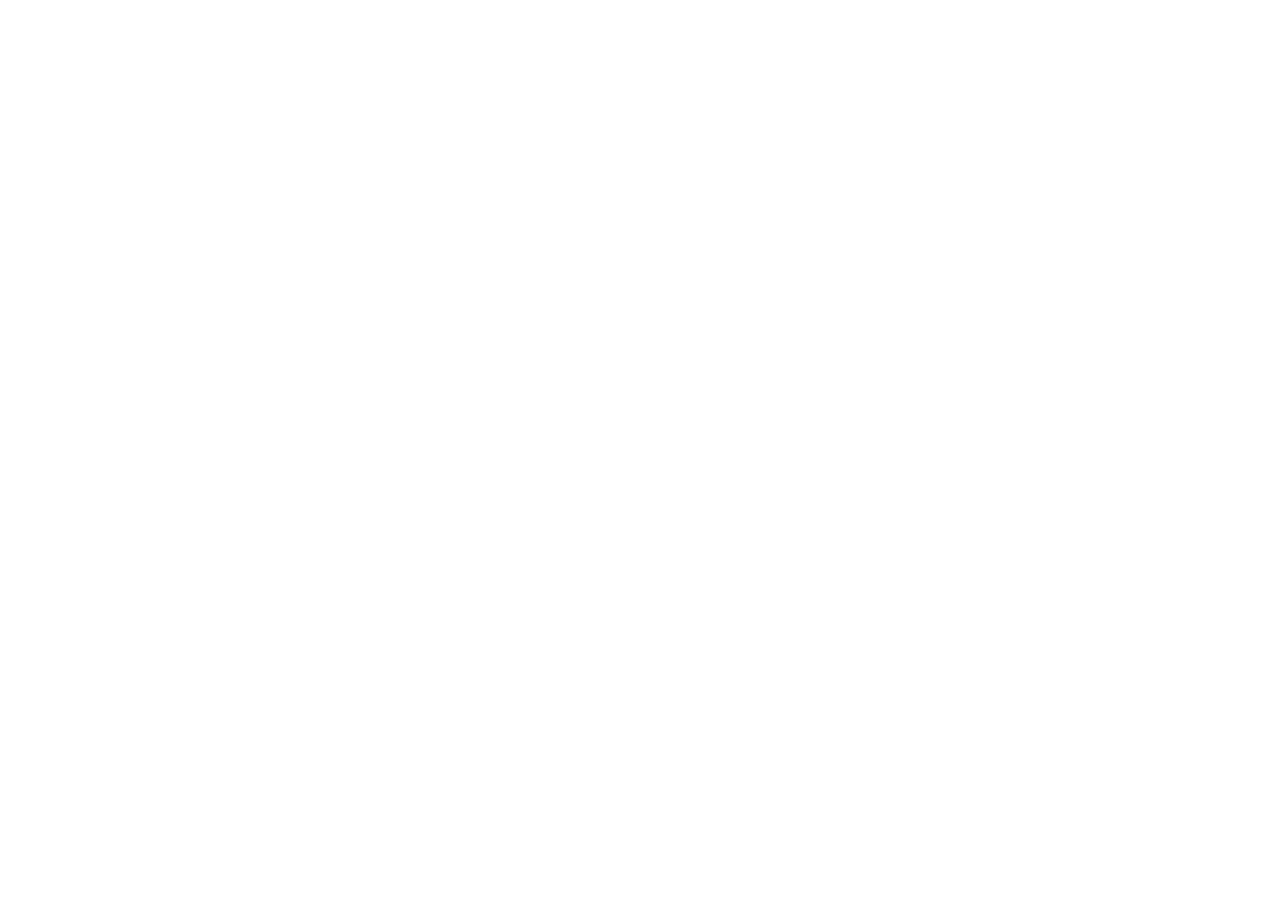
==== commit b9d09bf7: "Retire the stale preview; redirect to the live site" ====
--- a/index.html
+++ b/index.html
@@ -1 +1,17 @@
-<!DOCTYPE html><html lang="en-CA" class="oswald_f85f80dc-module__aMw1va__variable wix_madefor_text_c52a6dfb-module__AMs4iW__variable"><head><meta charSet="utf-8"/><meta name="viewport" content="width=device-width, initial-scale=1"/><link rel="preload" href="/_next/static/media/9a800f173b8d9e8f-s.p.3nglv5iys3s0a.woff2" as="font" crossorigin="" type="font/woff2"/><link rel="preload" href="/_next/static/media/c5a8279ca13fb658-s.p.18v9tocfshzyf.woff2" as="font" crossorigin="" type="font/woff2"/><link rel="stylesheet" href="/_next/static/chunks/0q3gcryt7i9w3.css" data-precedence="next"/><link rel="preload" as="script" fetchPriority="low" href="/_next/static/chunks/0dhbjz-xsmu83.js"/><script src="/_next/static/chunks/15orcrkp-_9ct.js" async=""></script><script src="/_next/static/chunks/1upe53-127sm4.js" async=""></script><script src="/_next/static/chunks/3n7z7nnpq6rhq.js" async=""></script><script src="/_next/static/chunks/turbopack-37c53my123k96.js" async=""></script><script src="/_next/static/chunks/1cv93zhdqbm9u.js" async=""></script><script src="/_next/static/chunks/14mrh2-p_w84d.js" async=""></script><script src="/_next/static/chunks/1kus8t_p5bylx.js" async=""></script><meta name="next-size-adjust" content=""/><title>Indoor Golf Coquitlam | Simulators, Lessons &amp; Fitting | Scratch</title><meta name="description" content="Premium indoor golf in Coquitlam — simulator bays, CPGA and LPGA coaching, and custom club fitting. Book a bay any time of year."/><meta name="robots" content="noindex, nofollow"/><meta property="og:title" content="Indoor Golf Coquitlam | Simulators, Lessons &amp; Fitting | Scratch"/><meta property="og:description" content="Premium indoor golf in Coquitlam — simulator bays, CPGA and LPGA coaching, and custom club fitting. Book a bay any time of year."/><meta property="og:site_name" content="Scratch Indoor Golf &amp; Academy"/><meta property="og:locale" content="en_CA"/><meta property="og:type" content="website"/><meta name="twitter:card" content="summary"/><meta name="twitter:title" content="Indoor Golf Coquitlam | Simulators, Lessons &amp; Fitting | Scratch"/><meta name="twitter:description" content="Premium indoor golf in Coquitlam — simulator bays, CPGA and LPGA coaching, and custom club fitting. Book a bay any time of year."/><link rel="icon" href="/favicon.ico?favicon.2vob68tjqpejf.ico" sizes="256x256" type="image/x-icon"/><script src="/_next/static/chunks/0cz1d0mv5g_q7.js" noModule=""></script></head><body class="pb-[68px] md:pb-0"><div hidden=""><!--$--><!--/$--></div><script type="application/ld+json">{"@context":"https://schema.org","@type":["GolfCourse","SportsActivityLocation"],"name":"Scratch Indoor Golf & Academy","telephone":"236-553-1888","email":"info@scratchindoorgolf.ca","address":{"@type":"PostalAddress","streetAddress":"100-641 Lougheed Highway","addressLocality":"Coquitlam","addressRegion":"BC","postalCode":"V3K 3S5","addressCountry":"CA"},"geo":{"@type":"GeoCoordinates","latitude":49.2414913,"longitude":-122.8844987},"areaServed":["Coquitlam","Port Moody","Port Coquitlam","Burnaby","New Westminster","Vancouver"],"openingHoursSpecification":[{"@type":"OpeningHoursSpecification","dayOfWeek":["Monday","Tuesday","Wednesday","Thursday"],"opens":"11:30","closes":"22:00"},{"@type":"OpeningHoursSpecification","dayOfWeek":["Friday","Saturday"],"opens":"10:00","closes":"23:00"},{"@type":"OpeningHoursSpecification","dayOfWeek":"Sunday","opens":"10:00","closes":"22:00"}]}</script><svg aria-hidden="true" focusable="false" style="position:absolute;width:0;height:0;overflow:hidden"><symbol id="sc-icon" viewBox="0 0 1080 1080"><g fill="currentColor"><path d="m727.42,277.01l-8.53,19.76c91.77,64.81,130.23,165.89,115.47,170.03-37.44,10.62-28.22,78.68-1.92,50.15,16.65-18.09,16.44-29.77,17.02,4.32,0,3.43-17.3,14.93-21.82,40.18-6.2,35.04,23.57,17.44,22.13,24.22-14.35,66.31-12.16,64.02-20,67.48-34.19,14.93-44.8,39.43-50.73,67.38-28.33-.41-58.47,17.67-72.65,59.7-28.5-8.91-73.68,18.84-80.09,48.06-20.11-12.95-58.2,1.34-78,19.9-7.67,7.16-6.61,13.19-12.43,11-10.22-3.96-17.15-5.18-23.14-5.54-11.86-.72-25.72-.02-36.27,5.42-6.85,3.54-15.82,8.17-16.96,10.74,88.55,21.48,189.99,7.78,271.11-48.5,156.2-108.55,182.61-320.61,82.04-459.27-22.92-34.15-52.03-62.72-85.22-85.02Z"></path><path d="m777.12,634.66c-.72,2.48-.96,5.22-.85,7.81.4,9.72,6.9,14.9,16.31,12.51,5.02-1.27,9.72-3.83,14.56-5.8,10.73-8.66,18.48-19.17,22.64-32.04,1.48-4.57,2.05-9.74,1.71-14.53-.57-7.99-6.27-11.85-14.14-10.44-2.09.37-4.2.97-6.12,1.87-17.6,8.28-28.74,22.08-34.12,40.62Z"></path><path d="m647.4,754.68c-1.27,8.3,2.84,13.39,11.17,14.1,2.6.22,5.31.19,7.87-.25,19.04-3.26,33.38-13.36,42.79-30.22,2.94-5.27,5.23-11.23,1.61-16.87-3.75-5.84-10.21-5.8-16.46-5.58-10.1.36-18.05,5.67-25.84,11.27-3.24,2.26-6.7,4.26-9.68,6.82-6.34,5.45-10.21,12.49-11.47,20.75Z"></path><path d="m587.36,810.24c2.93.2,5.95-.05,8.85-.57,13.58-2.41,25.14-8.85,34.67-18.67,3.25-3.35,6.09-7.44,7.97-11.7,3.29-7.45-.04-14.13-7.9-16.12-4.22-1.07-8.81-1.25-13.19-1-11.07.64-20.41,5.99-29.86,11.39-4.01,3.64-8.49,6.9-11.91,11.03-4.24,5.11-6.75,11.79-4.22,17.99,2.52,6.17,9.38,7.21,15.58,7.64Z"></path><path d="m733.41,716.33c6.76-1.53,13.09-5,19.61-7.58,7.69-6.62,14.59-13.39,19.34-22.11,3.38-6.21,5.8-12.85,3.64-19.88-.79-2.56-3.3-5.37-5.75-6.47-6.75-3.05-13.84-2.13-19.89,1.82-7.69,5.03-15.65,10.11-21.93,16.67-5.05,5.27-8.85,12.39-11.32,19.36-4.57,12.88,3,21.21,16.3,18.2Z"></path><path d="m798.58,538.84c-16.58,2.73-32.47,25.33-29.56,42.03,1.25,7.15,6.49,10.99,13.55,9.32,3.61-.85,6.98-2.72,12-4.75,3.79-4.86,8.84-10.3,12.66-16.5,4.08-6.62,5.17-14.22,2.97-21.93-1.8-6.29-5.96-9.11-11.63-8.18Z"></path><path d="m576.5,758.7c3.6-7.09.44-12.98-7.09-15.43-14.81-4.8-37.19,3.73-45.11,17.18-4.18,7.11-2.11,14.45,5.6,17.48,3.7,1.45,8.03,2.02,12.03,1.84,8.54-.39,16.36-3.48,24.43-7.51,3.44-4.49,7.63-8.61,10.15-13.57Z"></path><path d="m750.12,603.56c-6.27,1.97-12.45,5.37-17.6,9.46-7.82,6.21-12.65,14.74-13.55,24.97-.82,9.26,4.73,14.77,13.82,13.07,5.05-.94,9.81-3.42,14.7-5.2,9.58-7.92,15.97-17.65,17.66-28.23,1.56-9.74-5.66-17.03-15.03-14.08Z"></path><path d="m633.11,705.81c-16.32-.09-28.81,7.39-36.77,21.69-5.9,10.59-.19,19.68,12.03,19.63,8.58-.03,15.99-3.47,23.71-7.51,4.04-4.7,8.84-8.94,11.96-14.18,6.6-11.06,1.9-19.56-10.93-19.63Z"></path><path d="m669.73,702.84c4.95.39,10.41.07,14.99-1.65,11.14-4.21,18.68-12.68,23.52-23.47,2.24-5.01,3.31-10.76-.38-15.07-3.94-4.59-10.24-4.76-15.7-3.13-5.6,1.67-10.81,4.69-16.19,7.12-8.83,6.01-14.27,13.85-15.43,24.46-.8,7.4,1.7,11.15,9.18,11.74Z"></path><path d="m774.42,491.23c-12.42,4.62-20.63,18.69-18.49,31.73.9,5.5,5.82,9.38,11.43,8.49,2.86-.45,5.57-1.82,8.35-2.78,7.4-5.8,13.07-18.15,12.18-27.3-.74-7.62-7.2-12.48-13.47-10.15Z"></path><path d="m689.7,639.91c6.15-5.75,11.14-11.53,13.15-19.38,2.17-8.44-1.73-13.45-10.39-13.67-12.44-.31-25.89,12.36-26.34,24.82-.23,6.44,3.92,11.39,10.4,11.13,4.42-.18,8.78-1.88,13.17-2.9Z"></path><path d="m560.49,722.22c6.36-.75,12.48-3.54,18.08-5.23,3.07-3.64,5.88-6.09,7.6-9.16,4.56-8.15.39-16.11-8.86-17.6-9.43-1.51-24.25,6.14-28.38,14.66-4.59,9.46,1.12,18.56,11.55,17.33Z"></path><path d="m663.02,341.1c.75-.92,1.4-1.95,1.88-3.08l89.81-208.19c4.32-10.04.82-21.48-7.78-27.51-.41-.27-.82-.55-1.27-.82-.55-.31-1.13-.62-1.71-.89-1.1-.62-2.23-1.1-3.39-1.54l-.24-.1c-.72-.31-1.4-.58-2.12-.79-.07-.03-.1-.03-.14-.07-.55-.17-1.1-.31-1.64-.45-10.45-2.36-21.44,2.95-25.83,13.12l-55.78,129.33c-.96-.35-1.9-.71-2.86-1.05-94.27-32.92-204.15-23.94-296.19,38.74-151.23,102.97-190.66,313.52-81.93,465.2,33.11,46.21,76.18,81.35,124.23,104.56-3,6.44-4.69,9.8-5.47,11.08-25.66,43.6-20.96,44.5-72.28,27.23-64.94-22.09-107.62-59.67-111.08-23.7-1.16,11.2-1.75,22.37-1.27,33.12,34.73,18.91,73.37,32.2,115.13,38.5,0,0-19.63,4.45-51.96.07-20.93-2.84-40.9-7.67-59.81-14.35,5.93,23.64,20.28,42.54,49.7,50.28,61.86,16.37,86.56,24.87,128.31-20.69,10.69-11.51,47.85-97.55,265.47-603.51,3.19-.38,6.17-1.95,8.22-4.49Zm-255.23,485.09c-11.87-.45-29.69-8.24-59.87-35.45-259.06-233.2-42.78-611.12,267.76-540.49,9.66,2.19,19.04,4.86,28.02,7.91.97.33,1.92.69,2.88,1.03l-25.79,59.8c-.51,1.13-.79,2.3-.92,3.46-.41,3.29.48,6.58,2.47,9.18-132.15,307.23-190.35,440.65-214.54,494.55Z"></path><path d="m546.07,796.54c-.81-.16-1.63-.23-2.45-.32-15.82-1.73-29.44,4.05-43.38,13.06-1.18.99-3.41,2.69-5.47,4.59-4.54,4.2-6.83,9.23-5.31,15.53,1.45,5.98,6.41,7.83,11.44,8.85,20.55,4.15,38.54-1.42,53.87-15.43,4.67-4.27,7.63-9.81,5.55-16.44-2.13-6.79-8.05-8.65-14.25-9.84Z"></path></g></symbol><symbol id="sc-lockup" viewBox="0 0 700 320"><g fill="currentColor"><path d="m272.12,238.38v-16.47h2.63v16.47h-2.63Z"></path><path d="m296.41,238.38h-2.24l-9.96-11.82v11.82h-2.63v-16.47h2.24l9.93,12.02v-12.02h2.65v16.47Z"></path><path d="m308.99,221.91c2.77,0,4.98.77,6.62,2.3,1.65,1.53,2.47,3.51,2.47,5.94s-.82,4.4-2.47,5.94c-1.65,1.53-3.86,2.3-6.62,2.3h-5.75v-16.47h5.75Zm0,14.09c1.97,0,3.53-.54,4.7-1.62,1.16-1.08,1.75-2.49,1.75-4.23s-.58-3.15-1.75-4.23c-1.16-1.08-2.73-1.62-4.7-1.62h-3.12v11.7h3.12Z"></path><path d="m338.06,224.08c1.66,1.67,2.5,3.7,2.5,6.1s-.83,4.42-2.5,6.07c-1.66,1.66-3.7,2.48-6.11,2.48s-4.44-.83-6.1-2.48-2.48-3.68-2.48-6.07.83-4.45,2.48-6.11c1.66-1.66,3.69-2.5,6.1-2.5s4.45.84,6.11,2.51Zm-1.88,10.42c1.15-1.16,1.72-2.61,1.72-4.33s-.57-3.19-1.72-4.36c-1.15-1.17-2.56-1.76-4.23-1.76s-3.08.59-4.22,1.76c-1.14,1.17-1.71,2.63-1.71,4.36s.57,3.16,1.71,4.33c1.14,1.16,2.54,1.75,4.22,1.75s3.08-.58,4.23-1.75Z"></path><path d="m360.52,224.08c1.66,1.67,2.5,3.7,2.5,6.1s-.83,4.42-2.5,6.07c-1.66,1.66-3.7,2.48-6.11,2.48s-4.44-.83-6.1-2.48-2.48-3.68-2.48-6.07.83-4.45,2.48-6.11c1.66-1.66,3.69-2.5,6.1-2.5s4.45.84,6.11,2.51Zm-1.88,10.42c1.15-1.16,1.72-2.61,1.72-4.33s-.57-3.19-1.72-4.36c-1.15-1.17-2.56-1.76-4.23-1.76s-3.08.59-4.22,1.76c-1.14,1.17-1.71,2.63-1.71,4.36s.57,3.16,1.71,4.33c1.14,1.16,2.54,1.75,4.22,1.75s3.08-.58,4.23-1.75Z"></path><path d="m380.44,238.38l-5.88-6.56h-2.38v6.56h-2.63v-16.47h7.74c1.69,0,3.05.45,4.09,1.36,1.04.91,1.56,2.11,1.56,3.6,0,1.41-.47,2.56-1.41,3.45-.94.89-2.2,1.38-3.77,1.46l5.95,6.59h-3.27Zm-3.15-8.95c.9,0,1.63-.23,2.19-.7.56-.47.84-1.09.84-1.86s-.28-1.39-.84-1.87-1.29-.71-2.19-.71h-5.11v5.14h5.11Z"></path><path d="m414.68,229.04c.03.59.05.97.05,1.13,0,2.44-.78,4.48-2.33,6.11-1.56,1.63-3.55,2.45-5.97,2.45s-4.47-.83-6.15-2.48c-1.67-1.66-2.51-3.69-2.51-6.1s.83-4.42,2.48-6.08c1.66-1.66,3.69-2.5,6.1-2.5,1.8,0,3.42.43,4.84,1.28,1.43.85,2.43,2.05,3,3.59l-2.38.84c-1.05-2.15-2.87-3.22-5.46-3.22-1.66,0-3.05.59-4.19,1.76-1.14,1.17-1.71,2.62-1.71,4.34s.58,3.19,1.75,4.35c1.16,1.16,2.6,1.75,4.3,1.75,1.49,0,2.75-.44,3.76-1.31,1.02-.88,1.65-2.04,1.89-3.48h-6.54v-2.41h9.07Z"></path><path d="m434.73,224.08c1.66,1.67,2.5,3.7,2.5,6.1s-.83,4.42-2.5,6.07c-1.66,1.66-3.7,2.48-6.11,2.48s-4.44-.83-6.1-2.48-2.48-3.68-2.48-6.07.83-4.45,2.48-6.11c1.66-1.66,3.69-2.5,6.1-2.5s4.45.84,6.11,2.51Zm-1.88,10.42c1.15-1.16,1.72-2.61,1.72-4.33s-.57-3.19-1.72-4.36c-1.15-1.17-2.56-1.76-4.23-1.76s-3.08.59-4.22,1.76c-1.14,1.17-1.71,2.63-1.71,4.36s.57,3.16,1.71,4.33c1.14,1.16,2.54,1.75,4.22,1.75s3.08-.58,4.23-1.75Z"></path><path d="m454.4,238.38h-11.63v-16.47h2.63v14.09h9v2.38Z"></path><path d="m462.83,229.19h8.5v2.38h-8.5v6.81h-2.63v-16.47h12.04v2.38h-9.42v4.89Z"></path><path d="m497.61,236.83c-1.36,1.26-3.06,1.89-5.09,1.89-1.9,0-3.43-.46-4.58-1.39-1.16-.93-1.73-2.15-1.73-3.67,0-1.87.99-3.3,2.97-4.3-.85-1.05-1.28-2.17-1.28-3.37,0-1.31.47-2.38,1.41-3.2s2.13-1.23,3.58-1.23,2.58.41,3.45,1.22,1.41,1.91,1.59,3.31l-2.41.44c-.16-1.87-1.04-2.8-2.63-2.8-.74,0-1.34.21-1.82.61-.48.41-.71.98-.71,1.7,0,.64.21,1.25.63,1.82s1.17,1.31,2.25,2.21l3.88,3.34c.26-.71.39-1.48.39-2.34v-1.18h2.29v1.18c0,1.44-.28,2.75-.84,3.91l2.63,2.26-1.5,1.72-2.48-2.14Zm-1.77-1.52l-4.62-3.98-.52-.44c-1.33.67-1.99,1.6-1.99,2.78,0,.87.35,1.57,1.04,2.1.7.53,1.62.8,2.77.8,1.28,0,2.38-.42,3.32-1.25Z"></path><path d="m528.86,238.38l-1.62-3.83h-8.01l-1.62,3.83h-2.85l7.25-16.47h2.46l7.25,16.47h-2.85Zm-5.63-13.25l-2.97,7.01h5.95l-2.97-7.01Z"></path><path d="m547.51,235.19c.97-.7,1.63-1.74,1.99-3.1l2.56.54c-.44,1.9-1.39,3.39-2.85,4.47-1.46,1.08-3.17,1.62-5.14,1.62-2.39,0-4.42-.83-6.08-2.48s-2.5-3.69-2.5-6.1.83-4.42,2.5-6.08c1.66-1.66,3.69-2.5,6.08-2.5,1.95,0,3.65.53,5.11,1.6,1.46,1.07,2.42,2.5,2.88,4.3l-2.56.74c-.36-1.36-1.02-2.39-1.99-3.1-.97-.7-2.11-1.06-3.44-1.06-1.67,0-3.08.59-4.22,1.76-1.14,1.17-1.71,2.62-1.71,4.34s.57,3.17,1.71,4.34c1.14,1.17,2.54,1.76,4.22,1.76,1.33,0,2.47-.35,3.44-1.06Z"></path><path d="m569.95,238.38l-1.62-3.83h-8.01l-1.62,3.83h-2.85l7.25-16.47h2.46l7.25,16.47h-2.85Zm-5.63-13.25l-2.97,7.01h5.95l-2.97-7.01Z"></path><path d="m583.57,221.91c2.77,0,4.98.77,6.62,2.3,1.65,1.53,2.47,3.51,2.47,5.94s-.82,4.4-2.47,5.94c-1.65,1.53-3.86,2.3-6.62,2.3h-5.75v-16.47h5.75Zm0,14.09c1.97,0,3.53-.54,4.7-1.62,1.16-1.08,1.75-2.49,1.75-4.23s-.58-3.15-1.75-4.23c-1.16-1.08-2.73-1.62-4.7-1.62h-3.12v11.7h3.12Z"></path><path d="m609.99,238.38h-12.27v-16.47h12.24v2.38h-9.61v4.65h8.87v2.36h-8.87v4.7h9.64v2.38Z"></path><path d="m634.35,238.38h-2.56v-10.52l-5.65,10.52h-1.62l-5.65-10.52v10.52h-2.56v-16.47h2.31l6.71,12.46,6.74-12.46h2.29v16.47Z"></path><path d="m648.88,238.38h-2.63v-5.46l-6.66-11.01h2.93l5.06,8.26,5.04-8.26h3.02l-6.76,10.96v5.51Z"></path><path d="m323.71,131.36c-1.18,0-2.35-.08-3.52-.24-3.03-.43-5.77-1.45-7.78-3.81-1.42-1.66-3.13-3.26-5.22-3.26-1.79,0-4.56,1.34-4.56,4.39,0,2.8,2.15,5.89,3.99,7.58,4.32,3.97,10.91,5.4,16.61,5.42,6.19.01,12.62-1.56,18.2-4.17,6.05-2.83,11.29-7.02,15.41-12.32,4-5.14,6.54-11.11,6.54-18.07,0-4.7-1.36-9.42-4.24-13.18-3.53-4.61-8.64-6.89-14.21-7.95-2.9-.55-5.85-.81-8.8-.81-8.8,0-17.66,2.26-25.68,5.62-11.01,4.61-21.92,11.79-28.5,21.96-3.53,5.46-5.69,11.93-5.69,18.28,0,5.76,1.77,11.41,5.89,16.11,3.7,4.23,8.93,7.1,13.94,9.49,6.13,2.93,12.59,5.25,18.88,7.83,5.08,2.08,14.39,3.67,14.39,10.63,0,4.29-4.41,8.14-7.64,10.35-4.72,3.24-10.53,5.01-16.07,6.21-3.52.76-7.16,1.19-10.8,1.19-3.37,0-6.73-.36-9.98-1.16-4.08-1-7.62-3.31-7.62-7.36,0-4.36,2.94-6.27,5.66-8.48,1.82-1.48,3.94-3.48,3.94-5.91,0-3.09-2.37-4.13-4.64-4.13-3.39,0-7.14,2.5-9.79,5.31-3.49,3.7-5.69,8.61-5.69,13.7,0,14.04,14.2,18.74,25.79,18.74,6.05,0,12.15-.43,18.03-1.94,5.1-1.31,10.44-3.19,15.17-5.94,5.78-3.35,10.66-7.98,13.08-14.4.82-2.2,1.25-4.44,1.25-6.68,0-3.31-.93-6.58-2.9-9.47-3.59-5.3-9.57-7.82-15.33-10.03-6.06-2.33-12.19-4.47-18.21-6.9-5.54-2.24-11.2-4.89-14.46-10.18-1.56-2.53-2.23-5.13-2.23-7.7,0-9.28,8.72-18.27,15.88-23.15,10.11-6.88,22.01-11.35,34.32-11.35,4.36,0,10.47.36,13.9,4.07,1.62,1.74,2.23,3.89,2.23,6.12,0,2.99-1.1,6.14-2.36,8.68-4.89,9.84-16.07,16.93-27.18,16.93Z"></path><path d="m657.78,163.02c-.15.18-10.8,20.29-21.05,20.29-7.46,0,4.96-20.55,7.76-27.61,7.54-18.99-8.18-31.64-33.11-1.22-1.37,1.67-2.99,4.73-4.08,4.73-1.83,0,.99-6.08,1.71-7.89,4.15-10.49,9.73-9.38,21.86-22.72,26.87-29.53,17.69-40.33,9.92-40.33-17.27,0-33.62,46.1-35.28,48.65-1.67,2.57-5.48,4-5.48,7.24,0,1.89,1.23,3.05-.96,8.1-.17.39-.5,1.23-.94,2.39-.83,1.23-1.5,2.47-2.62,4.15-1.54,2.32-3.67,5.1-5.48,7.22-3.55,4.15-7.35,8.42-11.9,11.76-5.59,4.1-12.17,7.7-19.02,7.7-4.58,0-9.07-1.99-9.07-8.19,0-1.97.21-3.75.71-5.63.73-2.75,1.67-5.26,2.95-7.81,2.55-5.1,6.1-9.79,10.2-13.74,1.98-1.91,4.47-3.69,6.96-4.85,1.03-.48,2.91-1.3,4.47-1.3,1.38,0,2.48.8,2.48,2.19,0,2.17-2.29,4.51-3.64,6.03-1.3,1.46-2.81,3.19-2.81,5.12,0,2.4,1.8,4.35,4.33,4.35.82,0,1.87-.22,2.65-.67,2.27-1.29,4.01-3.7,5.45-5.82,1.82-2.69,3.12-5.85,3.12-8.98,0-2.05-.56-4.08-1.88-5.95-1.41-1.99-3.32-3.62-5.64-4.43-1.66-.58-3.3-.86-4.94-.86-1.01,0-2.03.11-3.06.32-5.72,1.19-10.57,4.79-14.85,8.71-4.27,3.9-7.96,9.23-10.74,14.26-.12.22-.23.44-.34.66-13.1,21.45-35.37,37.76-31.32,14.5,1.49-8.56,12.42-33.12,14.03-35.19,3.32-4.27,20.03,2.66,20.03-6.47,0-5.46-5.67-4.09-10.58-4.33-4.61-.22-3.99-1.96,5.03-17.99,6.55-11.65-2.59-12.24-5.68-8.97-7.69,8.19-11.12,26.4-17.76,26.72-4.52.21-9.64-.53-9.64,4.26s7.39,4.21,7.39,6.66c0,3.13-7,14.67-10.97,26.64-14.66,29.23-27.26,20.36-11.08-15.7,7.78-17.31-3.5-11.13-6.22-11.13-2.41,0-4.78-.96-7.39-.96-12.48,0-22.98,8.25-29.89,18.49-2.74,3.4-5.3,11.32-13.64,20.13-11.59,12.23-22.89,13.44-7.08-9.48,7.7-11.16,9.95-14.62-3.69-23.66-5.93-3.93-4.96-.28-3.72-5.84,3.44-15.18-13.89-10.12-13.89,1.56,0,4.81,2.25,2.13-.45,7.7-2.24,4.62-3.72,7.15-4.63,8.87-.82,1.21-1.49,2.45-2.59,4.1-1.54,2.32-3.67,5.1-5.48,7.22-3.55,4.15-7.35,8.42-11.9,11.76-5.59,4.1-12.17,7.7-19.02,7.7-4.58,0-9.07-1.99-9.07-8.19,0-1.97.21-3.75.71-5.63.73-2.75,1.67-5.26,2.95-7.81,2.55-5.1,6.1-9.79,10.2-13.74,1.98-1.91,4.47-3.69,6.96-4.85,1.03-.48,2.91-1.3,4.47-1.3,1.38,0,2.48.8,2.48,2.19,0,2.17-2.29,4.51-3.64,6.03-1.3,1.46-2.81,3.19-2.81,5.12,0,2.4,1.8,4.35,4.33,4.35.82,0,1.87-.22,2.65-.67,2.27-1.29,4.01-3.7,5.45-5.82,1.82-2.69,3.12-5.85,3.12-8.98,0-2.05-.56-4.08-1.88-5.95-1.41-1.99-3.32-3.62-5.64-4.43-1.66-.58-3.3-.86-4.94-.86-1.01,0-2.03.11-3.06.32-5.72,1.19-10.57,4.79-14.85,8.71-4.27,3.9-7.96,9.23-10.74,14.26-3.09,5.58-5.31,11.87-5.31,18.36,0,4.43,1.18,8.77,4.15,12.22,3.55,4.11,9.52,6.36,14.55,6.36,2.68,0,6.52-.45,9.05-1.32,10.39-3.59,19.18-10.71,26.53-19.07,3.62-4.12,6.48-8.06,9.36-12.73.17-.28.35-.6.54-.93,3.57-3.79,4.35-15.65,10.56-12.17,7.97,4.47,6.27,4.89,2.51,10.63-4.36,6.66-10.89,15.2-10.89,23.13,0,8.85,9.96,14.98,22.2,6.81,1.84-1.23,4.5-3.56,7.37-6.45.33,3.98,1.68,7.24,4.19,9.2,12.94,10.06,28.53-12.51,30.36-12.51,2.17,0,1.97,14.45,12.41,14.45,5.15,0,10.23-4.05,14.66-9.49.91,2.83,2.57,5.29,5.24,7.19,8.92,6.36,21.57-1.5,31.35-11.47.53,3.05,1.71,5.93,3.82,8.37,3.55,4.11,9.52,6.36,14.55,6.36,2.68,0,6.52-.45,9.05-1.32,7.75-2.68,14.6-7.32,20.64-12.97-1.45,4.47-2.47,7.97-2.47,8.99,0,2.27.87,4.28,3.81,4.28,4.52,0,13.15-20.81,31.72-39.45,9.11-9.14,18.18-13.72,12.96-2.12-4.39,9.74-11.18,19.75-11.18,28.32,0,18.46,24.55,19.22,40.71-11.91,1.82-4-4.37-8.6-6.63-5.95Zm-26.21-57.45c9.11-12.29,10.33-8.39,7.73-2.23-3.31,7.86-17.56,26.03-20,26.03-3.1,0,10.23-21.05,12.27-23.8Zm-171.99,77.92c-9.41,6.04-9.73-4.33-4.59-15.7,1.19-1.9,2.18-3.74,2.85-5.44,5.2-8.67,13.27-16.5,22.56-16.5,12.46,0-14.45,33.56-20.81,37.63Z"></path><path d="m186.96,81.65l-2.49,5.77c26.79,18.92,38.02,48.43,33.71,49.64-10.93,3.1-8.24,22.97-.56,14.64,4.86-5.28,4.8-8.69,4.97,1.26,0,1-5.05,4.36-6.37,11.73-1.81,10.23,6.88,5.09,6.46,7.07-4.19,19.36-3.55,18.69-5.84,19.7-9.98,4.36-13.08,11.51-14.81,19.67-8.27-.12-17.07,5.16-21.21,17.43-8.32-2.6-21.51,5.5-23.38,14.03-5.87-3.78-16.99.39-22.77,5.81-2.24,2.09-1.93,3.85-3.63,3.21-2.98-1.16-5.01-1.51-6.76-1.62-3.46-.21-7.51,0-10.59,1.58-2,1.03-4.62,2.39-4.95,3.13,25.85,6.27,55.47,2.27,79.15-14.16,45.6-31.69,53.31-93.6,23.95-134.08-6.69-9.97-15.19-18.31-24.88-24.82Z"></path><path d="m201.47,186.07c-.21.73-.28,1.52-.25,2.28.12,2.84,2.01,4.35,4.76,3.65,1.47-.37,2.84-1.12,4.25-1.69,3.13-2.53,5.4-5.6,6.61-9.35.43-1.34.6-2.84.5-4.24-.17-2.33-1.83-3.46-4.13-3.05-.61.11-1.23.28-1.79.55-5.14,2.42-8.39,6.45-9.96,11.86Z"></path><path d="m163.6,221.11c-.37,2.42.83,3.91,3.26,4.12.76.06,1.55.05,2.3-.07,5.56-.95,9.75-3.9,12.49-8.82.86-1.54,1.53-3.28.47-4.93-1.1-1.71-2.98-1.69-4.8-1.63-2.95.11-5.27,1.65-7.54,3.29-.95.66-1.96,1.24-2.83,1.99-1.85,1.59-2.98,3.65-3.35,6.06Z"></path><path d="m146.07,237.33c.85.06,1.74-.02,2.58-.17,3.96-.7,7.34-2.58,10.12-5.45.95-.98,1.78-2.17,2.33-3.42.96-2.17-.01-4.12-2.31-4.7-1.23-.31-2.57-.36-3.85-.29-3.23.19-5.96,1.75-8.72,3.33-1.17,1.06-2.48,2.01-3.48,3.22-1.24,1.49-1.97,3.44-1.23,5.25.73,1.8,2.74,2.1,4.55,2.23Z"></path><path d="m188.71,209.91c1.97-.45,3.82-1.46,5.72-2.21,2.24-1.93,4.26-3.91,5.64-6.45.99-1.81,1.69-3.75,1.06-5.8-.23-.75-.96-1.57-1.68-1.89-1.97-.89-4.04-.62-5.81.53-2.24,1.47-4.57,2.95-6.4,4.87-1.48,1.54-2.58,3.62-3.3,5.65-1.33,3.76.88,6.19,4.76,5.31Z"></path><path d="m207.74,158.09c-4.84.8-9.48,7.39-8.63,12.27.36,2.09,1.89,3.21,3.96,2.72,1.05-.25,2.04-.79,3.5-1.39,1.11-1.42,2.58-3.01,3.7-4.82,1.19-1.93,1.51-4.15.87-6.4-.52-1.83-1.74-2.66-3.4-2.39Z"></path><path d="m142.9,222.28c1.05-2.07.13-3.79-2.07-4.5-4.32-1.4-10.86,1.09-13.17,5.02-1.22,2.07-.62,4.22,1.64,5.1,1.08.42,2.35.59,3.51.54,2.49-.11,4.78-1.01,7.13-2.19,1-1.31,2.23-2.51,2.96-3.96Z"></path><path d="m193.59,176.98c-1.83.58-3.63,1.57-5.14,2.76-2.28,1.81-3.69,4.3-3.96,7.29-.24,2.7,1.38,4.31,4.03,3.82,1.47-.28,2.86-1,4.29-1.52,2.8-2.31,4.66-5.15,5.16-8.24.45-2.84-1.65-4.97-4.39-4.11Z"></path><path d="m159.43,206.84c-4.76-.03-8.41,2.16-10.73,6.33-1.72,3.09-.06,5.74,3.51,5.73,2.5,0,4.67-1.01,6.92-2.19,1.18-1.37,2.58-2.61,3.49-4.14,1.93-3.23.55-5.71-3.19-5.73Z"></path><path d="m170.12,205.97c1.45.11,3.04.02,4.38-.48,3.25-1.23,5.45-3.7,6.87-6.85.65-1.46.97-3.14-.11-4.4-1.15-1.34-2.99-1.39-4.58-.91-1.64.49-3.15,1.37-4.73,2.08-2.58,1.76-4.17,4.04-4.5,7.14-.23,2.16.5,3.26,2.68,3.43Z"></path><path d="m200.68,144.19c-3.63,1.35-6.02,5.46-5.4,9.26.26,1.61,1.7,2.74,3.34,2.48.83-.13,1.63-.53,2.44-.81,2.16-1.69,3.82-5.3,3.56-7.97-.22-2.22-2.1-3.64-3.93-2.96Z"></path><path d="m175.95,187.6c1.79-1.68,3.25-3.37,3.84-5.66.63-2.46-.51-3.93-3.03-3.99-3.63-.09-7.56,3.61-7.69,7.24-.07,1.88,1.14,3.33,3.04,3.25,1.29-.05,2.56-.55,3.84-.85Z"></path><path d="m138.23,211.63c1.86-.22,3.64-1.03,5.28-1.53.9-1.06,1.72-1.78,2.22-2.67,1.33-2.38.11-4.7-2.59-5.14-2.75-.44-7.08,1.79-8.28,4.28-1.34,2.76.33,5.42,3.37,5.06Z"></path><path d="m168.16,100.36c.22-.27.41-.57.55-.9l26.22-60.78c1.26-2.93.24-6.27-2.27-8.03-.12-.08-.24-.16-.37-.24-.16-.09-.33-.18-.5-.26-.32-.18-.65-.32-.99-.45l-.07-.03c-.21-.09-.41-.17-.62-.23-.02-.01-.03-.01-.04-.02-.16-.05-.32-.09-.48-.13-3.05-.69-6.26.86-7.54,3.83l-16.28,37.76c-.28-.1-.56-.21-.84-.31-27.52-9.61-59.6-6.99-86.47,11.31-44.15,30.06-55.66,91.53-23.92,135.81,9.66,13.49,22.24,23.75,36.27,30.53-.88,1.88-1.37,2.86-1.6,3.23-7.49,12.73-6.12,12.99-21.1,7.95-18.96-6.45-31.42-17.42-32.43-6.92-.34,3.27-.51,6.53-.37,9.67,10.14,5.52,21.42,9.4,33.61,11.24,0,0-5.73,1.3-15.17.02-6.11-.83-11.94-2.24-17.46-4.19,1.73,6.9,5.92,12.42,14.51,14.68,18.06,4.78,25.27,7.26,37.46-6.04,3.12-3.36,13.97-28.48,77.5-176.19.93-.11,1.8-.57,2.4-1.31Zm-74.51,141.62c-3.47-.13-8.67-2.41-17.48-10.35C.54,163.55,63.68,53.22,154.34,73.84c2.82.64,5.56,1.42,8.18,2.31.28.1.56.2.84.3l-7.53,17.46c-.15.33-.23.67-.27,1.01-.12.96.14,1.92.72,2.68-38.58,89.69-55.57,128.64-62.63,144.38Z"></path><path d="m134.02,233.32c-.24-.05-.48-.07-.72-.09-4.62-.51-8.59,1.18-12.67,3.81-.35.29-1,.79-1.6,1.34-1.33,1.23-2,2.7-1.55,4.53.42,1.75,1.87,2.29,3.34,2.58,6,1.21,11.25-.41,15.73-4.5,1.36-1.25,2.23-2.86,1.62-4.8-.62-1.98-2.35-2.52-4.16-2.87Z"></path></g></symbol><symbol id="sc-wordmark" viewBox="0 0 700 320"><g fill="currentColor"><path d="m40.26,282.27v-26.35h4.21v26.35h-4.21Z"></path><path d="m79.11,282.27h-3.58l-15.93-18.92v18.92h-4.21v-26.35h3.58l15.89,19.23v-19.23h4.25v26.35Z"></path><path d="m99.24,255.93c4.43,0,7.96,1.23,10.6,3.68,2.63,2.45,3.95,5.62,3.95,9.5s-1.32,7.05-3.95,9.5c-2.64,2.45-6.17,3.68-10.6,3.68h-9.2v-26.35h9.2Zm0,22.53c3.15,0,5.65-.87,7.51-2.6,1.86-1.73,2.79-3.99,2.79-6.76s-.93-5.03-2.79-6.76c-1.86-1.73-4.37-2.6-7.51-2.6h-4.99v18.72h4.99Z"></path><path d="m145.74,259.39c2.66,2.67,3.99,5.93,3.99,9.75s-1.33,7.07-3.99,9.71c-2.66,2.65-5.92,3.97-9.77,3.97s-7.1-1.32-9.75-3.97-3.97-5.89-3.97-9.71,1.32-7.11,3.97-9.77c2.65-2.66,5.9-3.99,9.75-3.99s7.11,1.34,9.77,4.01Zm-3.01,16.67c1.83-1.86,2.75-4.17,2.75-6.92s-.92-5.11-2.75-6.98c-1.84-1.87-4.09-2.81-6.76-2.81s-4.92.94-6.74,2.81c-1.82,1.87-2.73,4.2-2.73,6.98s.91,5.06,2.73,6.92c1.82,1.86,4.07,2.79,6.74,2.79s4.93-.93,6.76-2.79Z"></path><path d="m181.68,259.39c2.66,2.67,3.99,5.93,3.99,9.75s-1.33,7.07-3.99,9.71c-2.66,2.65-5.92,3.97-9.77,3.97s-7.1-1.32-9.75-3.97-3.97-5.89-3.97-9.71,1.32-7.11,3.97-9.77c2.65-2.66,5.9-3.99,9.75-3.99s7.11,1.34,9.77,4.01Zm-3.01,16.67c1.83-1.86,2.75-4.17,2.75-6.92s-.92-5.11-2.75-6.98c-1.84-1.87-4.09-2.81-6.76-2.81s-4.92.94-6.74,2.81c-1.82,1.87-2.73,4.2-2.73,6.98s.91,5.06,2.73,6.92c1.82,1.86,4.07,2.79,6.74,2.79s4.93-.93,6.76-2.79Z"></path><path d="m213.55,282.27l-9.4-10.5h-3.82v10.5h-4.21v-26.35h12.39c2.7,0,4.88.73,6.55,2.18,1.66,1.45,2.5,3.38,2.5,5.76,0,2.25-.75,4.1-2.26,5.53-1.51,1.43-3.52,2.21-6.04,2.34l9.52,10.54h-5.23Zm-5.03-14.31c1.44,0,2.61-.37,3.5-1.12.89-.75,1.34-1.74,1.34-2.97s-.45-2.23-1.34-2.99-2.06-1.14-3.5-1.14h-8.18v8.22h8.18Z"></path><path d="m268.33,267.33c.05.94.08,1.55.08,1.81,0,3.91-1.25,7.16-3.74,9.77-2.49,2.61-5.68,3.91-9.56,3.91s-7.16-1.32-9.83-3.97c-2.67-2.65-4.01-5.9-4.01-9.75s1.32-7.07,3.97-9.73c2.65-2.66,5.9-3.99,9.75-3.99,2.88,0,5.47.68,7.75,2.05,2.28,1.36,3.88,3.28,4.8,5.74l-3.82,1.34c-1.68-3.43-4.59-5.15-8.73-5.15-2.65,0-4.88.94-6.71,2.81-1.82,1.87-2.73,4.19-2.73,6.94s.93,5.1,2.79,6.96c1.86,1.86,4.16,2.79,6.88,2.79,2.39,0,4.39-.7,6.02-2.1,1.62-1.4,2.63-3.26,3.03-5.56h-10.46v-3.85h14.51Z"></path><path d="m300.4,259.39c2.66,2.67,3.99,5.93,3.99,9.75s-1.33,7.07-3.99,9.71c-2.66,2.65-5.92,3.97-9.77,3.97s-7.1-1.32-9.75-3.97-3.97-5.89-3.97-9.71,1.32-7.11,3.97-9.77c2.65-2.66,5.9-3.99,9.75-3.99s7.11,1.34,9.77,4.01Zm-3.01,16.67c1.83-1.86,2.75-4.17,2.75-6.92s-.92-5.11-2.75-6.98c-1.84-1.87-4.09-2.81-6.76-2.81s-4.92.94-6.74,2.81c-1.82,1.87-2.73,4.2-2.73,6.98s.91,5.06,2.73,6.92c1.82,1.86,4.07,2.79,6.74,2.79s4.93-.93,6.76-2.79Z"></path><path d="m331.87,282.27h-18.6v-26.35h4.21v22.53h14.39v3.81Z"></path><path d="m345.36,267.57h13.61v3.82h-13.61v10.89h-4.21v-26.35h19.27v3.81h-15.06v7.83Z"></path><path d="m401,279.8c-2.18,2.02-4.89,3.03-8.14,3.03-3.04,0-5.49-.74-7.33-2.22-1.85-1.48-2.77-3.44-2.77-5.88,0-2.99,1.59-5.28,4.76-6.88-1.36-1.68-2.05-3.47-2.05-5.39,0-2.1.75-3.8,2.26-5.11s3.42-1.97,5.72-1.97,4.12.65,5.52,1.95,2.25,3.06,2.54,5.29l-3.85.71c-.26-2.99-1.67-4.48-4.21-4.48-1.18,0-2.15.33-2.91.98-.76.66-1.14,1.56-1.14,2.71,0,1.02.33,1.99,1,2.91s1.87,2.1,3.6,3.54l6.21,5.35c.42-1.13.63-2.37.63-3.74v-1.89h3.66v1.89c0,2.31-.45,4.39-1.34,6.25l4.21,3.62-2.4,2.75-3.97-3.42Zm-2.83-2.44l-7.39-6.37-.83-.71c-2.12,1.07-3.19,2.56-3.19,4.44,0,1.39.56,2.51,1.67,3.36,1.11.85,2.59,1.28,4.42,1.28,2.05,0,3.82-.67,5.31-2.01Z"></path><path d="m450.98,282.27l-2.6-6.14h-12.82l-2.59,6.14h-4.56l11.6-26.35h3.93l11.6,26.35h-4.56Zm-9.01-21.2l-4.76,11.21h9.52l-4.76-11.21Z"></path><path d="m480.83,277.16c1.55-1.13,2.61-2.78,3.19-4.95l4.09.87c-.71,3.04-2.23,5.43-4.56,7.16-2.33,1.73-5.07,2.6-8.22,2.6-3.83,0-7.07-1.32-9.73-3.97s-3.99-5.9-3.99-9.75,1.33-7.07,3.99-9.73c2.66-2.66,5.91-3.99,9.73-3.99,3.12,0,5.85.85,8.18,2.56,2.33,1.7,3.87,4,4.6,6.88l-4.09,1.18c-.58-2.18-1.64-3.83-3.19-4.96-1.55-1.13-3.38-1.69-5.51-1.69-2.67,0-4.92.94-6.74,2.81-1.82,1.87-2.73,4.19-2.73,6.94s.91,5.07,2.73,6.94c1.82,1.87,4.07,2.81,6.74,2.81,2.12,0,3.96-.56,5.51-1.69Z"></path><path d="m516.73,282.27l-2.6-6.14h-12.82l-2.59,6.14h-4.56l11.6-26.35h3.93l11.6,26.35h-4.56Zm-9.01-21.2l-4.76,11.21h9.52l-4.76-11.21Z"></path><path d="m538.51,255.93c4.43,0,7.96,1.23,10.6,3.68,2.63,2.45,3.95,5.62,3.95,9.5s-1.32,7.05-3.95,9.5c-2.64,2.45-6.17,3.68-10.6,3.68h-9.2v-26.35h9.2Zm0,22.53c3.15,0,5.65-.87,7.51-2.6,1.86-1.73,2.79-3.99,2.79-6.76s-.93-5.03-2.79-6.76c-1.86-1.73-4.37-2.6-7.51-2.6h-4.99v18.72h4.99Z"></path><path d="m580.78,282.27h-19.62v-26.35h19.58v3.81h-15.38v7.43h14.2v3.78h-14.2v7.51h15.42v3.81Z"></path><path d="m619.75,282.27h-4.09v-16.83l-9.05,16.83h-2.59l-9.05-16.83v16.83h-4.09v-26.35h3.7l10.74,19.94,10.78-19.94h3.66v26.35Z"></path><path d="m642.99,282.27h-4.21v-8.73l-10.66-17.62h4.68l8.1,13.21,8.06-13.21h4.84l-10.82,17.54v8.81Z"></path><path d="m122.78,111.06c-1.88,0-3.76-.13-5.64-.39-4.84-.68-9.23-2.32-12.45-6.09-2.27-2.66-5-5.21-8.35-5.21-2.86,0-7.3,2.15-7.3,7.02,0,4.48,3.44,9.42,6.39,12.12,6.91,6.36,17.45,8.64,26.58,8.66,9.91.02,20.19-2.49,29.12-6.67,9.68-4.52,18.06-11.23,24.65-19.7,6.4-8.23,10.46-17.77,10.46-28.91,0-7.53-2.18-15.08-6.79-21.09-5.65-7.37-13.83-11.02-22.73-12.72-4.64-.88-9.35-1.29-14.07-1.29-14.08,0-28.25,3.62-41.08,9-17.61,7.38-35.06,18.85-45.59,35.14-5.65,8.74-9.1,19.09-9.1,29.24,0,9.21,2.83,18.25,9.43,25.77,5.93,6.77,14.28,11.36,22.3,15.19,9.81,4.69,20.14,8.4,30.2,12.52,8.13,3.33,23.02,5.88,23.02,17,0,6.86-7.05,13.02-12.22,16.56-7.56,5.18-16.85,8.01-25.72,9.93-5.63,1.22-11.46,1.9-17.28,1.9-5.39,0-10.77-.58-15.97-1.86-6.52-1.6-12.19-5.3-12.19-11.78,0-6.97,4.71-10.03,9.06-13.57,2.91-2.36,6.31-5.57,6.31-9.45,0-4.95-3.79-6.6-7.43-6.6-5.42,0-11.42,4-15.66,8.49-5.59,5.92-9.11,13.77-9.11,21.92,0,22.47,22.72,29.97,41.26,29.97,9.69,0,19.44-.69,28.85-3.1,8.15-2.09,16.69-5.11,24.26-9.5,9.25-5.36,17.05-12.77,20.92-23.03,1.32-3.52,2-7.1,2-10.68,0-5.3-1.5-10.53-4.63-15.15-5.75-8.49-15.31-12.51-24.53-16.05-9.69-3.72-19.51-7.15-29.14-11.04-8.87-3.58-17.92-7.83-23.13-16.28-2.5-4.06-3.57-8.21-3.57-12.32,0-14.84,13.95-29.23,25.41-37.04,16.18-11.01,35.21-18.16,54.9-18.16,6.97,0,16.75.58,22.24,6.51,2.58,2.79,3.56,6.22,3.56,9.79,0,4.79-1.76,9.83-3.78,13.88-7.83,15.74-25.71,27.09-43.48,27.09Z"></path><path d="m657.23,161.71c-.24.28-17.28,32.46-33.67,32.46-11.94,0,7.93-32.88,12.41-44.18,12.06-30.39-13.08-50.62-52.96-1.95-2.19,2.67-4.78,7.56-6.53,7.56-2.93,0,1.58-9.72,2.73-12.63,6.65-16.78,15.56-15,34.98-36.34,42.98-47.24,28.31-64.52,15.87-64.52-27.63,0-53.78,73.75-56.44,77.83-2.68,4.11-8.77,6.4-8.77,11.58,0,3.02,1.96,4.88-1.54,12.95-.27.63-.8,1.97-1.51,3.83-1.34,1.96-2.41,3.95-4.19,6.64-2.47,3.72-5.86,8.17-8.76,11.56-5.68,6.64-11.77,13.48-19.04,18.81-8.94,6.56-19.47,12.31-30.43,12.31-7.32,0-14.5-3.18-14.5-13.1,0-3.15.34-6,1.13-9,1.17-4.41,2.67-8.41,4.71-12.49,4.08-8.16,9.76-15.66,16.32-21.98,3.17-3.06,7.15-5.9,11.14-7.76,1.65-.77,4.66-2.09,7.14-2.09,2.21,0,3.96,1.28,3.96,3.5,0,3.46-3.67,7.21-5.82,9.64-2.07,2.34-4.5,5.1-4.5,8.19,0,3.84,2.88,6.96,6.93,6.96,1.31,0,2.99-.35,4.25-1.06,3.62-2.06,6.42-5.93,8.71-9.31,2.92-4.31,4.98-9.36,4.98-14.36,0-3.28-.89-6.52-3.01-9.52-2.25-3.18-5.3-5.8-9.02-7.09-2.65-.93-5.27-1.38-7.91-1.38-1.62,0-3.25.17-4.9.51-9.14,1.91-16.91,7.66-23.76,13.93-6.83,6.24-12.73,14.76-17.19,22.81-.19.34-.36.7-.55,1.05-20.95,34.32-56.58,60.4-50.1,23.19,2.39-13.69,19.86-52.98,22.44-56.3,5.3-6.83,32.04,4.26,32.04-10.36,0-8.74-9.07-6.55-16.92-6.93-7.38-.35-6.39-3.14,8.05-28.78,10.48-18.63-4.15-19.58-9.08-14.35-12.3,13.1-17.78,42.24-28.41,42.74-7.24.34-15.42-.85-15.42,6.82s11.83,6.74,11.83,10.65c0,5-11.2,23.47-17.54,42.63-23.45,46.76-43.62,32.57-17.72-25.12,12.45-27.7-5.61-17.8-9.95-17.8-3.86,0-7.65-1.54-11.83-1.54-19.96,0-36.76,13.2-47.82,29.58-4.39,5.44-8.48,18.1-21.83,32.2-18.53,19.56-36.62,21.5-11.33-15.16,12.32-17.85,15.92-23.39-5.9-37.85-9.49-6.29-7.94-.45-5.95-9.34,5.5-24.29-22.22-16.2-22.22,2.5,0,7.69,3.6,3.4-.72,12.32-3.58,7.39-5.95,11.44-7.4,14.2-1.31,1.94-2.38,3.91-4.14,6.57-2.47,3.72-5.86,8.17-8.76,11.56-5.68,6.64-11.77,13.48-19.04,18.81-8.94,6.56-19.47,12.31-30.43,12.31-7.32,0-14.5-3.18-14.5-13.1,0-3.15.34-6,1.13-9,1.17-4.41,2.67-8.41,4.71-12.49,4.08-8.16,9.76-15.66,16.32-21.98,3.17-3.06,7.15-5.9,11.14-7.76,1.65-.77,4.66-2.09,7.14-2.09,2.21,0,3.96,1.28,3.96,3.5,0,3.46-3.67,7.21-5.82,9.64-2.07,2.34-4.5,5.1-4.5,8.19,0,3.84,2.88,6.96,6.93,6.96,1.31,0,2.99-.35,4.25-1.06,3.62-2.06,6.42-5.93,8.71-9.31,2.92-4.31,4.98-9.36,4.98-14.36,0-3.28-.89-6.52-3.01-9.52-2.25-3.18-5.3-5.8-9.02-7.09-2.65-.93-5.27-1.38-7.91-1.38-1.62,0-3.25.17-4.9.51-9.14,1.91-16.91,7.66-23.76,13.93-6.83,6.24-12.73,14.76-17.19,22.81-4.94,8.93-8.5,18.99-8.5,29.38,0,7.08,1.88,14.03,6.64,19.54,5.68,6.58,15.23,10.18,23.27,10.18,4.29,0,10.43-.73,14.47-2.12,16.62-5.75,30.68-17.13,42.44-30.51,5.8-6.6,10.36-12.9,14.97-20.36.27-.44.56-.95.86-1.49,5.71-6.06,6.96-25.04,16.89-19.47,12.75,7.16,10.03,7.82,4.02,17-6.98,10.65-17.42,24.31-17.42,37.01,0,14.16,15.93,23.97,35.51,10.9,2.95-1.97,7.2-5.69,11.79-10.33.53,6.37,2.68,11.58,6.71,14.72,20.7,16.1,45.64-20.01,48.57-20.01,3.48,0,3.15,23.11,19.85,23.11,8.24,0,16.36-6.48,23.45-15.18,1.45,4.52,4.11,8.46,8.39,11.51,14.26,10.17,34.51-2.4,50.16-18.34.84,4.87,2.74,9.49,6.11,13.39,5.68,6.58,15.23,10.18,23.27,10.18,4.29,0,10.43-.73,14.47-2.12,12.4-4.28,23.36-11.71,33.01-20.75-2.33,7.15-3.95,12.74-3.95,14.38,0,3.63,1.4,6.85,6.1,6.85,7.23,0,21.04-33.29,50.75-63.11,14.57-14.63,29.09-21.95,20.74-3.39-7.03,15.58-17.89,31.6-17.89,45.31,0,29.53,39.28,30.75,65.13-19.05,2.92-6.4-6.99-13.75-10.6-9.52Zm-41.94-91.91c14.57-19.66,16.52-13.42,12.36-3.57-5.3,12.58-28.09,41.65-31.99,41.65-4.96,0,16.36-33.67,19.63-38.08Zm-275.14,124.65c-15.06,9.67-15.56-6.92-7.35-25.11,1.91-3.05,3.48-5.99,4.56-8.7,8.32-13.88,21.23-26.39,36.09-26.39,19.93,0-23.12,53.69-33.3,60.2Z"></path></g></symbol></svg><a href="#main" class="sr-only focus:not-sr-only focus:absolute focus:z-50 focus:m-3 focus:rounded-[2px] focus:bg-gold focus:px-4 focus:py-2 focus:text-forest">Skip to content</a><header class="sticky top-0 z-40 backdrop-blur-md transition-colors duration-150 border-b border-transparent" style="background:rgb(6 47 38 / 0.95)"><div class="mx-auto flex min-h-[88px] max-w-[1360px] items-center gap-7 px-(--spacing-gutter)"><a aria-label="Scratch Indoor Golf &amp; Academy — home" class="shrink-0" href="/"><svg class="block fill-current h-[52px] w-auto text-ivory md:h-[52px]" role="img" aria-label="Scratch Indoor Golf &amp; Academy" focusable="false"><use href="#sc-lockup"></use></svg></a><nav class="ml-auto hidden items-center gap-[22px] xl:flex" aria-label="Primary"><a class="nav-link relative whitespace-nowrap py-1.5 text-[12.5px] font-semibold uppercase tracking-[0.09em] text-ivory" href="/play">Play</a><a class="nav-link relative whitespace-nowrap py-1.5 text-[12.5px] font-semibold uppercase tracking-[0.09em] text-ivory" href="/academy">Academy</a><a class="nav-link relative whitespace-nowrap py-1.5 text-[12.5px] font-semibold uppercase tracking-[0.09em] text-ivory" href="/club-fitting">Club Fitting</a><a href="https://shop.scratchindoorgolf.ca" class="nav-link relative whitespace-nowrap py-1.5 text-[12.5px] font-semibold uppercase tracking-[0.09em] text-ivory">Pro Shop</a><a class="nav-link relative whitespace-nowrap py-1.5 text-[12.5px] font-semibold uppercase tracking-[0.09em] text-ivory" href="/leagues-events">Leagues &amp; Events</a><a class="nav-link relative whitespace-nowrap py-1.5 text-[12.5px] font-semibold uppercase tracking-[0.09em] text-ivory" href="/memberships">Memberships</a><a class="nav-link relative whitespace-nowrap py-1.5 text-[12.5px] font-semibold uppercase tracking-[0.09em] text-ivory" href="/about">About</a></nav><a href="#uschedule-bay" class="ml-auto inline-flex min-h-[42px] shrink-0 items-center whitespace-nowrap rounded-[2px] border border-gold bg-gold px-5 text-[13px] font-bold uppercase tracking-[0.12em] text-forest transition-colors hover:bg-gold-hi xl:ml-0">Book a Bay</a><button type="button" aria-expanded="false" aria-controls="mobile-menu" aria-label="Open navigation menu" class="grid h-11 w-11 shrink-0 place-items-center xl:hidden"><span class="sr-only">Menu</span><svg viewBox="0 0 24 24" class="h-6 w-6 stroke-ivory" fill="none" stroke-width="1.6" aria-hidden="true"><path d="M4 7h16M4 12h16M4 17h16"></path></svg></button></div></header><main id="main"><section class="relative grid min-h-[650px] content-center overflow-hidden [height:76vh] [max-height:800px]"><div class="absolute inset-0 overflow-hidden"><video data-parallax="0.9" class="h-full w-full object-cover" src="/video/hero.mp4" poster="/images/hero-poster.jpg" muted="" loop="" playsInline="" preload="metadata" aria-hidden="true" tabindex="-1"></video><div class="absolute inset-0" style="background:linear-gradient(90deg, rgb(11 30 25 / 0.93) 0%, rgb(11 30 25 / 0.86) 40%, rgb(11 30 25 / 0.64) 70%, rgb(11 30 25 / 0.30) 100%)"></div></div><svg class="block fill-current pointer-events-none absolute top-1/2 right-[-8%] h-[130%] w-auto -translate-y-1/2 text-gold opacity-[0.07]" aria-hidden="true" focusable="false"><use href="#sc-icon"></use></svg><div class="mx-auto max-w-[1360px] px-(--spacing-gutter) relative"><div class="max-w-[58ch]"><p class="eyebrow">Indoor golf Coquitlam · Premium simulator studio</p><hr class="my-6 h-px w-16 border-0 bg-gold opacity-55"/><h1 class="text-[clamp(42px,6.6vw,88px)] leading-[0.94]">Play.<br/>Practice.<br/>Improve.</h1><p class="mt-5 max-w-[52ch] text-[clamp(16px,1.25vw,18px)] text-ivory">Simulator play on GSPro, professional coaching, custom club fitting and a clubhouse worth staying in. All year round, ten minutes from Port Moody.</p><div class="mt-8 flex flex-wrap gap-3.5"><a href="#uschedule-bay" class="inline-flex min-h-[48px] items-center justify-center rounded-[2px] border px-8 text-[14px] font-bold uppercase tracking-[0.12em] transition-colors duration-150 bg-gold text-forest border-gold hover:bg-gold-hi hover:border-gold-hi " target="_blank" rel="noreferrer">Book a Bay</a><a class="inline-flex min-h-[48px] items-center justify-center rounded-[2px] border px-8 text-[14px] font-bold uppercase tracking-[0.12em] transition-colors duration-150 bg-transparent text-ivory border-gold hover:bg-white/8 hover:border-ivory " href="/academy">Book a Lesson</a></div></div></div><div class="hair-light-t absolute inset-x-0 bottom-0 hidden md:block"><ul class="mx-auto max-w-[1360px] px-(--spacing-gutter) grid grid-cols-4 gap-6 py-6"><li class="grid gap-0.5"><span class="font-display text-[15px] tracking-[0.12em] text-gold uppercase">6</span><span class="text-[12.5px] uppercase tracking-[0.08em] text-stone">Premium simulators</span></li><li class="grid gap-0.5"><span class="font-display text-[15px] tracking-[0.12em] text-gold uppercase">GSPro</span><span class="text-[12.5px] uppercase tracking-[0.08em] text-stone">Course play</span></li><li class="grid gap-0.5"><span class="font-display text-[15px] tracking-[0.12em] text-gold uppercase">CPGA · LPGA</span><span class="text-[12.5px] uppercase tracking-[0.08em] text-stone">Expert coaching</span></li><li class="grid gap-0.5"><span class="font-display text-[15px] tracking-[0.12em] text-gold uppercase">5</span><span class="text-[12.5px] uppercase tracking-[0.08em] text-stone">Fitting categories</span></li></ul></div></section><section id="services" class="on-ivory bg-ivory text-charcoal py-(--spacing-band)"><div class="mx-auto max-w-[1360px] px-(--spacing-gutter)"><div class="mb-12 grid max-w-[62ch] gap-3.5"><p class="eyebrow">Where to start</p><h2 class="text-[clamp(28px,3.6vw,50px)] leading-[1.06]">Four fast paths</h2><p class="text-[clamp(16px,1.25vw,18px)] body-muted">Book an hour after work, start lessons, get fitted properly, or bring the whole team.</p></div><div class="grid gap-6 md:grid-cols-2 xl:grid-cols-4"><div class=""><a class="group grid h-full content-start gap-3 rounded-[3px] border border-[color:var(--hair-gold)] bg-white p-7 transition duration-150 hover:-translate-y-[3px] hover:border-walnut hover:shadow-[0_12px_28px_rgb(11_30_25/0.12)]" href="/play"><h3 class="text-[clamp(19px,1.7vw,23px)] leading-tight text-evergreen">Play</h3><p class="font-display text-[15px] uppercase tracking-[0.08em] text-walnut tabular-nums">From $25 / hour</p><p class="text-[15px] leading-relaxed body-muted">Premium bays running GSPro on Foresight GCHawk and Uneekor EyeXO. Solo or up to four players.</p><span class="relative mt-1 w-fit text-[12.5px] font-bold uppercase tracking-[0.09em] text-walnut after:absolute after:-bottom-1 after:left-0 after:h-px after:w-full after:origin-left after:scale-x-0 after:bg-gold after:transition-transform after:duration-150 group-hover:after:scale-x-100">Book a bay</span></a></div><div class=""><a class="group grid h-full content-start gap-3 rounded-[3px] border border-[color:var(--hair-gold)] bg-white p-7 transition duration-150 hover:-translate-y-[3px] hover:border-walnut hover:shadow-[0_12px_28px_rgb(11_30_25/0.12)]" href="/academy"><h3 class="text-[clamp(19px,1.7vw,23px)] leading-tight text-evergreen">Academy</h3><p class="font-display text-[15px] uppercase tracking-[0.08em] text-walnut tabular-nums">From $85</p><p class="text-[15px] leading-relaxed body-muted">Private, semi-private and junior instruction with CPGA and LPGA-certified coaches.</p><span class="relative mt-1 w-fit text-[12.5px] font-bold uppercase tracking-[0.09em] text-walnut after:absolute after:-bottom-1 after:left-0 after:h-px after:w-full after:origin-left after:scale-x-0 after:bg-gold after:transition-transform after:duration-150 group-hover:after:scale-x-100">Meet the coaches</span></a></div><div class=""><a class="group grid h-full content-start gap-3 rounded-[3px] border border-[color:var(--hair-gold)] bg-white p-7 transition duration-150 hover:-translate-y-[3px] hover:border-walnut hover:shadow-[0_12px_28px_rgb(11_30_25/0.12)]" href="/club-fitting"><h3 class="text-[clamp(19px,1.7vw,23px)] leading-tight text-evergreen">Club Fitting</h3><p class="font-display text-[15px] uppercase tracking-[0.08em] text-walnut tabular-nums">From $50</p><p class="text-[15px] leading-relaxed body-muted">Driver, woods, irons, wedges and putter fitting on real launch-monitor data.</p><span class="relative mt-1 w-fit text-[12.5px] font-bold uppercase tracking-[0.09em] text-walnut after:absolute after:-bottom-1 after:left-0 after:h-px after:w-full after:origin-left after:scale-x-0 after:bg-gold after:transition-transform after:duration-150 group-hover:after:scale-x-100">Book a fitting</span></a></div><div class=""><a class="group grid h-full content-start gap-3 rounded-[3px] border border-[color:var(--hair-gold)] bg-white p-7 transition duration-150 hover:-translate-y-[3px] hover:border-walnut hover:shadow-[0_12px_28px_rgb(11_30_25/0.12)]" href="/leagues-events"><h3 class="text-[clamp(19px,1.7vw,23px)] leading-tight text-evergreen">Leagues &amp; Events</h3><p class="font-display text-[15px] uppercase tracking-[0.08em] text-walnut tabular-nums">From $199</p><p class="text-[15px] leading-relaxed body-muted">Weekly leagues, corporate nights and private buyouts for up to 16 guests.</p><span class="relative mt-1 w-fit text-[12.5px] font-bold uppercase tracking-[0.09em] text-walnut after:absolute after:-bottom-1 after:left-0 after:h-px after:w-full after:origin-left after:scale-x-0 after:bg-gold after:transition-transform after:duration-150 group-hover:after:scale-x-100">Plan an event</span></a></div></div></div></section><section class="py-(--spacing-band)"><div class="mx-auto max-w-[1360px] px-(--spacing-gutter)"><div class="mb-12 grid max-w-[62ch] gap-3.5"><p class="eyebrow">What we stand for</p><h2 class="text-[clamp(28px,3.6vw,50px)] leading-[1.06]">Built to a standard</h2></div><div class="grid gap-9 md:grid-cols-2 xl:grid-cols-4"><div class="grid content-start gap-2.5"><span class="font-display text-[13px] uppercase tracking-[0.2em] text-gold">Play</span><h3 class="text-[clamp(19px,1.7vw,23px)] leading-tight">Course-real simulation</h3><p class="text-[15px] leading-relaxed text-stone">GSPro course play on Foresight GCHawk and Uneekor EyeXO, across six bays.</p></div><div class="grid content-start gap-2.5"><span class="font-display text-[13px] uppercase tracking-[0.2em] text-gold">Improve</span><h3 class="text-[clamp(19px,1.7vw,23px)] leading-tight">Measurable coaching</h3><p class="text-[15px] leading-relaxed text-stone">CPGA and LPGA instruction with data behind every change you make.</p></div><div class="grid content-start gap-2.5"><span class="font-display text-[13px] uppercase tracking-[0.2em] text-gold">Fit</span><h3 class="text-[clamp(19px,1.7vw,23px)] leading-tight">Built to your swing</h3><p class="text-[15px] leading-relaxed text-stone">Driver, wood, iron, wedge and putter fitting, plus regripping and repairs in-house.</p></div><div class="grid content-start gap-2.5"><span class="font-display text-[13px] uppercase tracking-[0.2em] text-gold">Connect</span><h3 class="text-[clamp(19px,1.7vw,23px)] leading-tight">Leagues and a bar</h3><p class="text-[15px] leading-relaxed text-stone">Weekly leagues, events, food and drink — a local golf community, not a rental desk.</p></div></div><div class="mt-14"><div class="hair-light-t hair-light-b flex flex-wrap items-center justify-center gap-x-[clamp(24px,5vw,64px)] gap-y-4 border-b border-[color:var(--hair-light)] py-10"><span class="font-display text-[clamp(15px,1.6vw,20px)] uppercase tracking-[0.14em] text-stone">Ping</span><span class="font-display text-[clamp(15px,1.6vw,20px)] uppercase tracking-[0.14em] text-stone">Callaway</span><span class="font-display text-[clamp(15px,1.6vw,20px)] uppercase tracking-[0.14em] text-stone">Honma</span><span class="font-display text-[clamp(15px,1.6vw,20px)] uppercase tracking-[0.14em] text-stone">PXG</span><span class="font-display text-[clamp(15px,1.6vw,20px)] uppercase tracking-[0.14em] text-stone">L.A.B.</span></div></div></div></section><section id="story" class="on-ivory bg-ivory text-charcoal py-(--spacing-band)"><div class="mx-auto max-w-[1360px] px-(--spacing-gutter) grid items-center gap-[clamp(32px,5vw,64px)] lg:grid-cols-2"><div class=""><div class="relative overflow-hidden rounded-[3px] aspect-[4/5] "><img alt="The Scratch bar with green subway tile, black quartz counter and a living wall carrying the Scratch Indoor Golf logo" data-parallax="0.8" loading="lazy" decoding="async" data-nimg="fill" class="object-cover" style="position:absolute;height:100%;width:100%;left:0;top:0;right:0;bottom:0;color:transparent" src="/images/bar.webp"/></div></div><div class="grid gap-5"><p class="eyebrow">Our story</p><h2 class="text-[clamp(28px,3.6vw,50px)] leading-[1.06]">Built for golfers.<br/>Designed for more.</h2><p class="max-w-[52ch] text-[clamp(16px,1.25vw,18px)] body-muted">Scratch began with a simple frustration: the off-season. Six months of the year the game here is a memory. So we built a room where it isn’t.</p><p class="max-w-[52ch] text-[15px] leading-relaxed body-muted">Exposed black ceilings, walnut surrounds, a green subway-tile bar and black quartz. Somewhere worth an evening even if you never pick up a club — and where, if you do, a CPGA coach is a few steps away.</p><div class="mt-1 grid gap-3"><hr class="h-px max-w-[300px] border-0 bg-gold opacity-55"/><svg class="block fill-current h-[68px] w-auto text-walnut" role="img" aria-label="Scratch Indoor Golf &amp; Academy" focusable="false"><use href="#sc-wordmark"></use></svg></div></div></div></section><section class="bg-forest py-(--spacing-band)"><div class="mx-auto max-w-[1360px] px-(--spacing-gutter)"><div class="mb-12 grid max-w-[62ch] gap-3.5"><p class="eyebrow">Booking</p><h2 class="text-[clamp(28px,3.6vw,50px)] leading-[1.06]">Book your bay</h2></div><ol class="grid gap-[clamp(24px,4vw,48px)] md:grid-cols-3"><div class="grid content-start gap-2.5"><span class="font-display text-[clamp(38px,4vw,58px)] font-light leading-none text-gold tabular-nums">1</span><h3 class="text-[clamp(19px,1.7vw,23px)] leading-tight">Choose a date</h3><p class="text-[15px] leading-relaxed text-stone">Pick your day. Members book a full week ahead of the public.</p></div><div class="grid content-start gap-2.5"><span class="font-display text-[clamp(38px,4vw,58px)] font-light leading-none text-gold tabular-nums">2</span><h3 class="text-[clamp(19px,1.7vw,23px)] leading-tight">Select your time</h3><p class="text-[15px] leading-relaxed text-stone">One hour to four, solo or up to four players in the bay.</p></div><div class="grid content-start gap-2.5"><span class="font-display text-[clamp(38px,4vw,58px)] font-light leading-none text-gold tabular-nums">3</span><h3 class="text-[clamp(19px,1.7vw,23px)] leading-tight">Show up and play</h3><p class="text-[15px] leading-relaxed text-stone">Clubs, balls and the course are ready. Bring shoes.</p></div></ol><div class="mt-10"><a href="#uschedule-bay" class="inline-flex min-h-[48px] items-center justify-center rounded-[2px] border px-8 text-[14px] font-bold uppercase tracking-[0.12em] transition-colors duration-150 bg-gold text-forest border-gold hover:bg-gold-hi hover:border-gold-hi " target="_blank" rel="noreferrer">Book a Bay</a></div></div></section><section id="academy" class="on-ivory bg-ivory text-charcoal py-(--spacing-band)"><div class="mx-auto max-w-[1360px] px-(--spacing-gutter)"><div class="mb-12 grid max-w-[62ch] gap-3.5"><p class="eyebrow">The academy</p><h2 class="text-[clamp(28px,3.6vw,50px)] leading-[1.06]">Coaches who build swings</h2><p class="text-[clamp(16px,1.25vw,18px)] body-muted">Six coaches across CPGA and LPGA credentials.</p></div><div class="grid gap-5 sm:grid-cols-2 lg:grid-cols-3"><div class=""><article class="grid h-full overflow-hidden rounded-[3px] border border-[color:var(--hair-gold)] bg-white"><div class="relative grid content-end overflow-hidden rounded-[3px] border border-white/10 bg-gradient-to-br p-4 from-[#17513c] via-evergreen to-forest aspect-[4/5] rounded-none" role="img" aria-label="Placeholder for photography: Headshot to shoot"><span class="text-[11.5px] uppercase tracking-[0.1em] text-ivory drop-shadow">Headshot to shoot</span></div><div class="grid content-start gap-1.5 p-6"><p class="text-[11.5px] font-bold uppercase tracking-[0.14em] text-walnut">CPGA Head Coach</p><h3 class="text-[clamp(19px,1.7vw,23px)] leading-tight text-evergreen">Beon Yeong Lee</h3><p class="text-[15px] leading-relaxed body-muted">Championship winner. Works with beginners through competing amateurs.</p></div></article></div><div class=""><article class="grid h-full overflow-hidden rounded-[3px] border border-[color:var(--hair-gold)] bg-white"><div class="relative grid content-end overflow-hidden rounded-[3px] border border-white/10 bg-gradient-to-br p-4 from-[#17513c] via-evergreen to-forest aspect-[4/5] rounded-none" role="img" aria-label="Placeholder for photography: Headshot to shoot"><span class="text-[11.5px] uppercase tracking-[0.1em] text-ivory drop-shadow">Headshot to shoot</span></div><div class="grid content-start gap-1.5 p-6"><p class="text-[11.5px] font-bold uppercase tracking-[0.14em] text-walnut">LPGA Certified Coach</p><h3 class="text-[clamp(19px,1.7vw,23px)] leading-tight text-evergreen">Taylor Kim</h3><p class="text-[15px] leading-relaxed body-muted">LPGA and CPGA professional. All skill levels, all ages.</p></div></article></div><div class=""><article class="grid h-full overflow-hidden rounded-[3px] border border-[color:var(--hair-gold)] bg-white"><div class="relative grid content-end overflow-hidden rounded-[3px] border border-white/10 bg-gradient-to-br p-4 from-[#17513c] via-evergreen to-forest aspect-[4/5] rounded-none" role="img" aria-label="Placeholder for photography: Headshot to shoot"><span class="text-[11.5px] uppercase tracking-[0.1em] text-ivory drop-shadow">Headshot to shoot</span></div><div class="grid content-start gap-1.5 p-6"><p class="text-[11.5px] font-bold uppercase tracking-[0.14em] text-walnut">CPGA Senior Coach</p><h3 class="text-[clamp(19px,1.7vw,23px)] leading-tight text-evergreen">Michelle Kim</h3><p class="text-[15px] leading-relaxed body-muted">Technique and consistency, with a focus on repeatable contact.</p></div></article></div></div><div class="mt-7 flex flex-wrap items-center gap-4"><p class="text-[15px] body-muted">Also coaching: <!-- -->Lunghei Ku, Joanna Noh, Darren Wallace<!-- -->.</p></div><div class="mt-6"><a class="inline-flex min-h-[48px] items-center justify-center rounded-[2px] border px-8 text-[14px] font-bold uppercase tracking-[0.12em] transition-colors duration-150 bg-transparent text-walnut border-walnut hover:bg-walnut hover:text-ivory " href="/academy">See all coaches</a></div></div></section><section id="facility" class="bg-forest py-(--spacing-band)"><div class="mx-auto max-w-[1360px] px-(--spacing-gutter)"><div class="mb-12 grid max-w-[62ch] gap-3.5"><p class="eyebrow">The facility</p><h2 class="text-[clamp(28px,3.6vw,50px)] leading-[1.06]">Have a look around</h2><p class="text-[clamp(16px,1.25vw,18px)] text-stone">Six bays, a full bar and a practice green — built so the off-season stops being an off-season.</p></div><div class="grid gap-3 sm:grid-cols-2 lg:grid-cols-3"><div class=""><div class="relative overflow-hidden rounded-[3px] aspect-[4/3] "><img alt="Indoor golf simulator bay at Scratch with walnut panelling, putting turf and a course projected on the screen" data-parallax="0.8" loading="lazy" decoding="async" data-nimg="fill" class="object-cover" style="position:absolute;height:100%;width:100%;left:0;top:0;right:0;bottom:0;color:transparent" src="/images/bay-wide.webp"/></div></div><div class=""><div class="relative overflow-hidden rounded-[3px] aspect-[4/3] "><img alt="The Scratch bar with green subway tile, black quartz counter and a living wall carrying the Scratch Indoor Golf logo" data-parallax="0.8" loading="lazy" decoding="async" data-nimg="fill" class="object-cover" style="position:absolute;height:100%;width:100%;left:0;top:0;right:0;bottom:0;color:transparent" src="/images/bar.webp"/></div></div><div class=""><div class="relative overflow-hidden rounded-[3px] aspect-[4/3] "><img alt="Open practice area at Scratch with a putting green, simulator bays and a Good Golf Good Life neon sign" data-parallax="0.8" loading="lazy" decoding="async" data-nimg="fill" class="object-cover" style="position:absolute;height:100%;width:100%;left:0;top:0;right:0;bottom:0;color:transparent" src="/images/zone.webp"/></div></div><div class=""><div class="relative grid content-end overflow-hidden rounded-[3px] border border-white/10 bg-gradient-to-br p-4 from-[#353a37] via-[#1c211e] to-forest aspect-[4/3] " role="img" aria-label="Placeholder for photography: Clubhouse, wide. Ring lighting, exposed black ceiling"><span class="text-[11.5px] uppercase tracking-[0.1em] text-ivory drop-shadow">Clubhouse, wide<span class="mt-0.5 block normal-case tracking-normal text-stone">Ring lighting, exposed black ceiling</span></span></div></div><div class=""><div class="relative overflow-hidden rounded-[3px] aspect-[4/3] "><img alt="Lounge seating in a Scratch simulator bay with a long cream sofa facing the projection screen" data-parallax="0.8" loading="lazy" decoding="async" data-nimg="fill" class="object-cover" style="position:absolute;height:100%;width:100%;left:0;top:0;right:0;bottom:0;color:transparent" src="/images/lounge.webp"/></div></div><div class=""><div class="relative grid content-end overflow-hidden rounded-[3px] border border-white/10 bg-gradient-to-br p-4 from-[#17513c] via-evergreen to-forest aspect-[4/3] " role="img" aria-label="Placeholder for photography: Fitting bay. Launch monitor, iron selection"><span class="text-[11.5px] uppercase tracking-[0.1em] text-ivory drop-shadow">Fitting bay<span class="mt-0.5 block normal-case tracking-normal text-stone">Launch monitor, iron selection</span></span></div></div></div></div></section><section id="memberships" class="on-walnut bg-walnut py-(--spacing-band)"><div class="mx-auto max-w-[1360px] px-(--spacing-gutter)"><div class="mb-12 grid max-w-[62ch] gap-3.5"><p class="eyebrow">Membership</p><h2 class="text-[clamp(28px,3.6vw,50px)] leading-[1.06]">Play more.<br/>Get rewarded.</h2><p class="text-[clamp(16px,1.25vw,18px)] body-muted">Three ways to belong. Every tier books a full week ahead of the public.</p></div><div class="grid gap-4.5 lg:grid-cols-3"><div class=""><article class="grid h-full content-start gap-4 rounded-[3px] bg-ivory p-7 text-charcoal border border-[color:var(--hair-gold)]"><div class="flex items-baseline justify-between gap-3"><h3 class="text-[clamp(19px,1.7vw,23px)] leading-tight text-evergreen">Clubhouse</h3><p class="font-display text-[29px] whitespace-nowrap text-walnut tabular-nums">$<!-- -->39<span class="text-[13px] tracking-[0.06em]">/mo</span></p></div><p class="text-[15px] leading-relaxed text-[color:var(--charcoal-muted)]">Belong to the club. Play for less, every visit.</p><ul class="grid gap-2"><li class="relative pl-[18px] text-[14.5px] leading-snug text-[color:var(--charcoal-muted)] before:absolute before:top-[9px] before:left-0 before:h-px before:w-2 before:bg-gold">20% off daily rates, solo and group</li><li class="relative pl-[18px] text-[14.5px] leading-snug text-[color:var(--charcoal-muted)] before:absolute before:top-[9px] before:left-0 before:h-px before:w-2 before:bg-gold">GCHawk and Uneekor EyeXO</li><li class="relative pl-[18px] text-[14.5px] leading-snug text-[color:var(--charcoal-muted)] before:absolute before:top-[9px] before:left-0 before:h-px before:w-2 before:bg-gold">1 week advance priority booking</li></ul><a href="#uschedule-membership" class="inline-flex min-h-[48px] items-center justify-center rounded-[2px] border px-8 text-[14px] font-bold uppercase tracking-[0.12em] transition-colors duration-150 bg-transparent text-walnut border-walnut hover:bg-walnut hover:text-ivory mt-1" target="_blank" rel="noreferrer">Join</a></article></div><div class=""><article class="grid h-full content-start gap-4 rounded-[3px] bg-ivory p-7 text-charcoal border-2 border-gold"><div class="flex items-baseline justify-between gap-3"><h3 class="text-[clamp(19px,1.7vw,23px)] leading-tight text-evergreen">Fairway</h3><p class="font-display text-[29px] whitespace-nowrap text-walnut tabular-nums">$<!-- -->250<span class="text-[13px] tracking-[0.06em]">/mo</span></p></div><p class="flex items-center gap-2 text-[11px] font-bold uppercase tracking-[0.14em] text-walnut"><svg class="block fill-current h-[22px] w-auto text-walnut" aria-hidden="true" focusable="false"><use href="#sc-icon"></use></svg>Most popular</p><p class="text-[15px] leading-relaxed text-[color:var(--charcoal-muted)]">An hour a day, every day. Build a real practice habit.</p><ul class="grid gap-2"><li class="relative pl-[18px] text-[14.5px] leading-snug text-[color:var(--charcoal-muted)] before:absolute before:top-[9px] before:left-0 before:h-px before:w-2 before:bg-gold">60 minute session per day</li><li class="relative pl-[18px] text-[14.5px] leading-snug text-[color:var(--charcoal-muted)] before:absolute before:top-[9px] before:left-0 before:h-px before:w-2 before:bg-gold">All-day access</li><li class="relative pl-[18px] text-[14.5px] leading-snug text-[color:var(--charcoal-muted)] before:absolute before:top-[9px] before:left-0 before:h-px before:w-2 before:bg-gold">Uneekor EyeXO simulators</li><li class="relative pl-[18px] text-[14.5px] leading-snug text-[color:var(--charcoal-muted)] before:absolute before:top-[9px] before:left-0 before:h-px before:w-2 before:bg-gold">Group add-on available</li></ul><a href="#uschedule-membership" class="inline-flex min-h-[48px] items-center justify-center rounded-[2px] border px-8 text-[14px] font-bold uppercase tracking-[0.12em] transition-colors duration-150 bg-gold text-forest border-gold hover:bg-gold-hi hover:border-gold-hi mt-1" target="_blank" rel="noreferrer">Join Fairway</a></article></div><div class=""><article class="grid h-full content-start gap-4 rounded-[3px] bg-ivory p-7 text-charcoal border border-[color:var(--hair-gold)]"><div class="flex items-baseline justify-between gap-3"><h3 class="text-[clamp(19px,1.7vw,23px)] leading-tight text-evergreen">Scratch</h3><p class="font-display text-[29px] whitespace-nowrap text-walnut tabular-nums">$<!-- -->400<span class="text-[13px] tracking-[0.06em]">/mo</span></p></div><p class="text-[15px] leading-relaxed text-[color:var(--charcoal-muted)]">Full access, every simulator, ninety minutes a day.</p><ul class="grid gap-2"><li class="relative pl-[18px] text-[14.5px] leading-snug text-[color:var(--charcoal-muted)] before:absolute before:top-[9px] before:left-0 before:h-px before:w-2 before:bg-gold">90 minute session per day</li><li class="relative pl-[18px] text-[14.5px] leading-snug text-[color:var(--charcoal-muted)] before:absolute before:top-[9px] before:left-0 before:h-px before:w-2 before:bg-gold">All-day access</li><li class="relative pl-[18px] text-[14.5px] leading-snug text-[color:var(--charcoal-muted)] before:absolute before:top-[9px] before:left-0 before:h-px before:w-2 before:bg-gold">GCHawk and Uneekor EyeXO</li><li class="relative pl-[18px] text-[14.5px] leading-snug text-[color:var(--charcoal-muted)] before:absolute before:top-[9px] before:left-0 before:h-px before:w-2 before:bg-gold">Group add-on available</li></ul><a href="#uschedule-membership" class="inline-flex min-h-[48px] items-center justify-center rounded-[2px] border px-8 text-[14px] font-bold uppercase tracking-[0.12em] transition-colors duration-150 bg-transparent text-walnut border-walnut hover:bg-walnut hover:text-ivory mt-1" target="_blank" rel="noreferrer">Join</a></article></div></div></div></section><section class="hair-t py-(--spacing-band)"><div class="mx-auto max-w-[1360px] px-(--spacing-gutter) grid max-w-[760px] justify-items-center gap-6 text-center"><div class="grid justify-items-center gap-6"><p class="eyebrow">Your Path To Scratch</p><h2 class="text-[clamp(28px,3.6vw,50px)] leading-[1.06]">Your next round<br/>starts here.</h2><p class="max-w-[52ch] text-[clamp(16px,1.25vw,18px)] body-muted">Bays from $25 an hour. Open seven days. Ten minutes from Port Moody.</p><a href="#uschedule-bay" class="inline-flex min-h-[48px] items-center justify-center rounded-[2px] border px-8 text-[14px] font-bold uppercase tracking-[0.12em] transition-colors duration-150 bg-gold text-forest border-gold hover:bg-gold-hi hover:border-gold-hi " target="_blank" rel="noreferrer">Book a Bay</a></div><div class="hair-light-t mt-10 grid w-full gap-7 pt-8 text-left md:grid-cols-3"><div><h3 class="mb-2 text-[15px] tracking-[0.14em] text-gold">Hours</h3><dl class="grid grid-cols-[auto_1fr] gap-x-4 gap-y-1 text-[14.5px] text-stone tabular-nums"><div class="contents"><dt>Mon – Thu</dt><dd>11:30 – 22:00</dd></div><div class="contents"><dt>Friday</dt><dd>10:00 – 23:00</dd></div><div class="contents"><dt>Saturday</dt><dd>10:00 – 23:00</dd></div><div class="contents"><dt>Sunday</dt><dd>10:00 – 22:00</dd></div></dl></div><div><h3 class="mb-2 text-[15px] tracking-[0.14em] text-gold">Find us</h3><p class="text-[14.5px] text-stone">100-641 Lougheed Highway<br/>Coquitlam<!-- -->, <!-- -->BC<!-- --> <!-- -->V3K 3S5<br/><span class="text-stone/70">At the far end of the plaza</span></p></div><div><h3 class="mb-2 text-[15px] tracking-[0.14em] text-gold">Contact</h3><p class="grid text-[14.5px] text-stone"><a href="tel:+12365531888" class="hover:text-ivory">236-553-1888</a><a href="mailto:info@scratchindoorgolf.ca" class="hover:text-ivory">info@scratchindoorgolf.ca</a></p></div></div></div></section><!--$--><!--/$--></main><footer class="hair-t bg-forest"><div class="mx-auto max-w-[1360px] px-(--spacing-gutter)"><div class="grid justify-items-center gap-3.5 pt-[clamp(48px,6vw,76px)] text-center"><svg class="block fill-current h-[62px] w-auto text-gold" aria-hidden="true" focusable="false"><use href="#sc-icon"></use></svg><svg class="block fill-current h-[46px] w-auto text-ivory" role="img" aria-label="Scratch Indoor Golf &amp; Academy" focusable="false"><use href="#sc-wordmark"></use></svg><p class="mt-1 text-[13px] uppercase tracking-[0.2em] text-gold">Good Golf Good Life</p></div><div class="grid gap-9 py-[clamp(44px,5vw,72px)] sm:grid-cols-2 lg:grid-cols-4"><div><h4 class="mb-3.5 text-[12.5px] tracking-[0.16em] text-gold">Play</h4><ul class="grid gap-1.5 text-[14.5px] text-stone"><li><a href="#uschedule-bay" class="hover:text-ivory">Book a bay</a></li><li><a class="hover:text-ivory" href="/play">Bay rates</a></li><li><a class="hover:text-ivory" href="/leagues-events">Leagues &amp; events</a></li><li><a class="hover:text-ivory" href="/about">Bar &amp; menu</a></li></ul></div><div><h4 class="mb-3.5 text-[12.5px] tracking-[0.16em] text-gold">Improve</h4><ul class="grid gap-1.5 text-[14.5px] text-stone"><li><a class="hover:text-ivory" href="/academy">Lessons</a></li><li><a class="hover:text-ivory" href="/academy#coaches">Our coaches</a></li><li><a class="hover:text-ivory" href="/club-fitting">Club fitting</a></li><li><a class="hover:text-ivory" href="/club-fitting#services">Regripping &amp; repairs</a></li></ul></div><div id="visit"><h4 class="mb-3.5 text-[12.5px] tracking-[0.16em] text-gold">Visit</h4><address class="grid gap-1.5 text-[14.5px] not-italic text-stone"><span>100-641 Lougheed Highway<br/>Coquitlam<!-- -->, <!-- -->BC<!-- --> <!-- -->V3K 3S5</span><span class="text-stone/70">At the far end of the plaza</span><a href="tel:+12365531888" class="hover:text-ivory">236-553-1888</a><a href="mailto:info@scratchindoorgolf.ca" class="hover:text-ivory">info@scratchindoorgolf.ca</a></address><dl class="mt-4 grid grid-cols-[auto_1fr] gap-x-4 gap-y-1 text-[14px] text-stone tabular-nums"><div class="contents"><dt>Mon – Thu</dt><dd>11:30 – 22:00</dd></div><div class="contents"><dt>Friday</dt><dd>10:00 – 23:00</dd></div><div class="contents"><dt>Saturday</dt><dd>10:00 – 23:00</dd></div><div class="contents"><dt>Sunday</dt><dd>10:00 – 22:00</dd></div></dl></div><div><h4 class="mb-3.5 text-[12.5px] tracking-[0.16em] text-gold">Book</h4><p class="mb-4 text-[14.5px] text-stone">Bays, lessons and fittings, all online.</p><a href="#uschedule-bay" class="inline-flex min-h-[48px] items-center justify-center rounded-[2px] border px-8 text-[14px] font-bold uppercase tracking-[0.12em] transition-colors duration-150 bg-gold text-forest border-gold hover:bg-gold-hi hover:border-gold-hi min-h-[44px] px-6" target="_blank" rel="noreferrer">Book a Bay</a></div></div><div class="hair-light-t flex flex-wrap items-center gap-5 py-6 text-[12.5px] text-stone/70"><svg class="block fill-current h-5 w-auto text-stone/60" aria-hidden="true" focusable="false"><use href="#sc-icon"></use></svg><span>© <!-- -->2026<!-- --> <!-- -->Scratch Indoor Golf &amp; Academy</span><a class="hover:text-ivory" href="/privacy">Privacy</a><a class="hover:text-ivory" href="/terms">Terms</a><a class="hover:text-ivory" href="/cancellation-policy">Cancellation policy</a><a class="hover:text-ivory" href="/accessibility">Accessibility</a><a href="https://shop.scratchindoorgolf.ca" class="hover:text-ivory">Pro Shop</a></div></div></footer><nav aria-label="Quick actions" class="hair-t fixed inset-x-0 bottom-0 z-50 grid grid-cols-[2fr_1fr_1fr_1fr] backdrop-blur-md md:hidden" style="background:rgb(6 47 38 / 0.97);padding-bottom:env(safe-area-inset-bottom)"><a href="#uschedule-bay" class="grid min-h-[60px] place-items-center gap-0.5 text-[10.5px] font-bold uppercase tracking-[0.1em] bg-gold text-forest"><svg viewBox="0 0 24 24" class="h-[18px] w-[18px] stroke-current" fill="none" stroke-width="1.6" aria-hidden="true"><path d="M3 5h18v16H3zM3 10h18M8 3v4M16 3v4"></path></svg>Book a Bay</a><a href="https://shop.scratchindoorgolf.ca" class="grid min-h-[60px] place-items-center gap-0.5 text-[10.5px] font-bold uppercase tracking-[0.1em] text-ivory"><svg viewBox="0 0 24 24" class="h-[18px] w-[18px] stroke-current" fill="none" stroke-width="1.6" aria-hidden="true"><path d="M6 7h12l-1 13H7zM9 7a3 3 0 0 1 6 0"></path></svg>Shop</a><a href="tel:+12365531888" class="grid min-h-[60px] place-items-center gap-0.5 text-[10.5px] font-bold uppercase tracking-[0.1em] text-ivory"><svg viewBox="0 0 24 24" class="h-[18px] w-[18px] stroke-current" fill="none" stroke-width="1.6" aria-hidden="true"><path d="M5 4h4l2 5-2.5 1.5a12 12 0 0 0 5 5L15 13l5 2v4a1 1 0 0 1-1 1A16 16 0 0 1 4 5a1 1 0 0 1 1-1z"></path></svg>Call</a><a href="/about#visit" class="grid min-h-[60px] place-items-center gap-0.5 text-[10.5px] font-bold uppercase tracking-[0.1em] text-ivory"><svg viewBox="0 0 24 24" class="h-[18px] w-[18px] stroke-current" fill="none" stroke-width="1.6" aria-hidden="true"><path d="M12 21s7-6.3 7-11a7 7 0 1 0-14 0c0 4.7 7 11 7 11zM12 12.5a2.5 2.5 0 1 0 0-5 2.5 2.5 0 0 0 0 5z"></path></svg>Find us</a></nav><script src="/enhance.js" defer=""></script><script src="/_next/static/chunks/0dhbjz-xsmu83.js" id="_R_" async=""></script><script>(self.__next_f=self.__next_f||[]).push([0])</script><script>self.__next_f.push([1,"1:\"$Sreact.fragment\"\n16:I[68027,[\"/_next/static/chunks/1cv93zhdqbm9u.js\",\"/_next/static/chunks/14mrh2-p_w84d.js\"],\"default\",1]\n:HL[\"/_next/static/chunks/0q3gcryt7i9w3.css\",\"style\"]\n:HL[\"/_next/static/media/9a800f173b8d9e8f-s.p.3nglv5iys3s0a.woff2\",\"font\",{\"crossOrigin\":\"\",\"type\":\"font/woff2\"}]\n:HL[\"/_next/static/media/c5a8279ca13fb658-s.p.18v9tocfshzyf.woff2\",\"font\",{\"crossOrigin\":\"\",\"type\":\"font/woff2\"}]\n"])</script><script>self.__next_f.push([1,"0:{\"P\":null,\"c\":[\"\",\"\"],\"q\":\"\",\"i\":false,\"f\":[[[\"\",{\"children\":[\"__PAGE__\",{}]},\"$undefined\",\"$undefined\",16],[[\"$\",\"$1\",\"c\",{\"children\":[[[\"$\",\"link\",\"0\",{\"rel\":\"stylesheet\",\"href\":\"/_next/static/chunks/0q3gcryt7i9w3.css\",\"precedence\":\"next\",\"crossOrigin\":\"$undefined\",\"nonce\":\"$undefined\"}],[\"$\",\"script\",\"script-0\",{\"src\":\"/_next/static/chunks/1cv93zhdqbm9u.js\",\"async\":true,\"nonce\":\"$undefined\"}],[\"$\",\"script\",\"script-1\",{\"src\":\"/_next/static/chunks/14mrh2-p_w84d.js\",\"async\":true,\"nonce\":\"$undefined\"}]],[\"$\",\"html\",null,{\"lang\":\"en-CA\",\"className\":\"oswald_f85f80dc-module__aMw1va__variable wix_madefor_text_c52a6dfb-module__AMs4iW__variable\",\"children\":[\"$\",\"body\",null,{\"className\":\"pb-[68px] md:pb-0\",\"children\":[[\"$\",\"script\",null,{\"type\":\"application/ld+json\",\"dangerouslySetInnerHTML\":{\"__html\":\"{\\\"@context\\\":\\\"https://schema.org\\\",\\\"@type\\\":[\\\"GolfCourse\\\",\\\"SportsActivityLocation\\\"],\\\"name\\\":\\\"Scratch Indoor Golf \u0026 Academy\\\",\\\"telephone\\\":\\\"236-553-1888\\\",\\\"email\\\":\\\"info@scratchindoorgolf.ca\\\",\\\"address\\\":{\\\"@type\\\":\\\"PostalAddress\\\",\\\"streetAddress\\\":\\\"100-641 Lougheed Highway\\\",\\\"addressLocality\\\":\\\"Coquitlam\\\",\\\"addressRegion\\\":\\\"BC\\\",\\\"postalCode\\\":\\\"V3K 3S5\\\",\\\"addressCountry\\\":\\\"CA\\\"},\\\"geo\\\":{\\\"@type\\\":\\\"GeoCoordinates\\\",\\\"latitude\\\":49.2414913,\\\"longitude\\\":-122.8844987},\\\"areaServed\\\":[\\\"Coquitlam\\\",\\\"Port Moody\\\",\\\"Port Coquitlam\\\",\\\"Burnaby\\\",\\\"New Westminster\\\",\\\"Vancouver\\\"],\\\"openingHoursSpecification\\\":[{\\\"@type\\\":\\\"OpeningHoursSpecification\\\",\\\"dayOfWeek\\\":[\\\"Monday\\\",\\\"Tuesday\\\",\\\"Wednesday\\\",\\\"Thursday\\\"],\\\"opens\\\":\\\"11:30\\\",\\\"closes\\\":\\\"22:00\\\"},{\\\"@type\\\":\\\"OpeningHoursSpecification\\\",\\\"dayOfWeek\\\":[\\\"Friday\\\",\\\"Saturday\\\"],\\\"opens\\\":\\\"10:00\\\",\\\"closes\\\":\\\"23:00\\\"},{\\\"@type\\\":\\\"OpeningHoursSpecification\\\",\\\"dayOfWeek\\\":\\\"Sunday\\\",\\\"opens\\\":\\\"10:00\\\",\\\"closes\\\":\\\"22:00\\\"}]}\"}}],[\"$\",\"svg\",null,{\"aria-hidden\":\"true\",\"focusable\":\"false\",\"style\":{\"position\":\"absolute\",\"width\":0,\"height\":0,\"overflow\":\"hidden\"},\"children\":[[\"$\",\"symbol\",null,{\"id\":\"sc-icon\",\"viewBox\":\"0 0 1080 1080\",\"children\":[\"$\",\"g\",null,{\"fill\":\"currentColor\",\"children\":[[\"$\",\"path\",null,{\"d\":\"m727.42,277.01l-8.53,19.76c91.77,64.81,130.23,165.89,115.47,170.03-37.44,10.62-28.22,78.68-1.92,50.15,16.65-18.09,16.44-29.77,17.02,4.32,0,3.43-17.3,14.93-21.82,40.18-6.2,35.04,23.57,17.44,22.13,24.22-14.35,66.31-12.16,64.02-20,67.48-34.19,14.93-44.8,39.43-50.73,67.38-28.33-.41-58.47,17.67-72.65,59.7-28.5-8.91-73.68,18.84-80.09,48.06-20.11-12.95-58.2,1.34-78,19.9-7.67,7.16-6.61,13.19-12.43,11-10.22-3.96-17.15-5.18-23.14-5.54-11.86-.72-25.72-.02-36.27,5.42-6.85,3.54-15.82,8.17-16.96,10.74,88.55,21.48,189.99,7.78,271.11-48.5,156.2-108.55,182.61-320.61,82.04-459.27-22.92-34.15-52.03-62.72-85.22-85.02Z\"}],[\"$\",\"path\",null,{\"d\":\"m777.12,634.66c-.72,2.48-.96,5.22-.85,7.81.4,9.72,6.9,14.9,16.31,12.51,5.02-1.27,9.72-3.83,14.56-5.8,10.73-8.66,18.48-19.17,22.64-32.04,1.48-4.57,2.05-9.74,1.71-14.53-.57-7.99-6.27-11.85-14.14-10.44-2.09.37-4.2.97-6.12,1.87-17.6,8.28-28.74,22.08-34.12,40.62Z\"}],[\"$\",\"path\",null,{\"d\":\"m647.4,754.68c-1.27,8.3,2.84,13.39,11.17,14.1,2.6.22,5.31.19,7.87-.25,19.04-3.26,33.38-13.36,42.79-30.22,2.94-5.27,5.23-11.23,1.61-16.87-3.75-5.84-10.21-5.8-16.46-5.58-10.1.36-18.05,5.67-25.84,11.27-3.24,2.26-6.7,4.26-9.68,6.82-6.34,5.45-10.21,12.49-11.47,20.75Z\"}],[\"$\",\"path\",null,{\"d\":\"m587.36,810.24c2.93.2,5.95-.05,8.85-.57,13.58-2.41,25.14-8.85,34.67-18.67,3.25-3.35,6.09-7.44,7.97-11.7,3.29-7.45-.04-14.13-7.9-16.12-4.22-1.07-8.81-1.25-13.19-1-11.07.64-20.41,5.99-29.86,11.39-4.01,3.64-8.49,6.9-11.91,11.03-4.24,5.11-6.75,11.79-4.22,17.99,2.52,6.17,9.38,7.21,15.58,7.64Z\"}],[\"$\",\"path\",null,{\"d\":\"m733.41,716.33c6.76-1.53,13.09-5,19.61-7.58,7.69-6.62,14.59-13.39,19.34-22.11,3.38-6.21,5.8-12.85,3.64-19.88-.79-2.56-3.3-5.37-5.75-6.47-6.75-3.05-13.84-2.13-19.89,1.82-7.69,5.03-15.65,10.11-21.93,16.67-5.05,5.27-8.85,12.39-11.32,19.36-4.57,12.88,3,21.21,16.3,18.2Z\"}],\"$L2\",\"$L3\",\"$L4\",\"$L5\",\"$L6\",\"$L7\",\"$L8\",\"$L9\",\"$La\",\"$Lb\"]}]}],\"$Lc\",\"$Ld\"]}],\"$Le\",\"$Lf\",\"$L10\",\"$L11\",\"$L12\",\"$L13\"]}]}]]}],{\"children\":[\"$L14\",{},null,false,null]},null,false,null],\"$L15\",false]],\"m\":\"$undefined\",\"G\":[\"$16\",[\"$L17\"]],\"S\":true,\"h\":null,\"s\":\"$undefined\",\"l\":\"$undefined\",\"p\":\"$undefined\",\"d\":\"$undefined\",\"b\":\"5PSORTesKAXp6j5JiAUtC\"}\n"])</script><script>self.__next_f.push([1,"3a:I[70119,[\"/_next/static/chunks/1cv93zhdqbm9u.js\",\"/_next/static/chunks/14mrh2-p_w84d.js\"],\"Header\"]\n3b:I[39756,[\"/_next/static/chunks/1cv93zhdqbm9u.js\",\"/_next/static/chunks/14mrh2-p_w84d.js\"],\"default\"]\n3c:I[37457,[\"/_next/static/chunks/1cv93zhdqbm9u.js\",\"/_next/static/chunks/14mrh2-p_w84d.js\"],\"default\"]\n3d:I[22016,[\"/_next/static/chunks/1cv93zhdqbm9u.js\",\"/_next/static/chunks/14mrh2-p_w84d.js\",\"/_next/static/chunks/1kus8t_p5bylx.js\"],\"\"]\n45:I[87662,[\"/_next/static/chunks/1cv93zhdqbm9u.js\",\"/_next/static/chunks/14mrh2-p_w84d.js\",\"/_next/static/chunks/1kus8t_p5bylx.js\"],\"HeroMedia\"]\n46:I[59095,[\"/_next/static/chunks/1cv93zhdqbm9u.js\",\"/_next/static/chunks/14mrh2-p_w84d.js\",\"/_next/static/chunks/1kus8t_p5bylx.js\"],\"Reveal\"]\n51:I[97367,[\"/_next/static/chunks/1cv93zhdqbm9u.js\",\"/_next/static/chunks/14mrh2-p_w84d.js\"],\"ViewportBoundary\"]\n53:I[97367,[\"/_next/static/chunks/1cv93zhdqbm9u.js\",\"/_next/static/chunks/14mrh2-p_w84d.js\"],\"MetadataBoundary\"]\n54:\"$Sreact.suspense\"\n2:[\"$\",\"path\",null,{\"d\":\"m798.58,538.84c-16.58,2.73-32.47,25.33-29.56,42.03,1.25,7.15,6.49,10.99,13.55,9.32,3.61-.85,6.98-2.72,12-4.75,3.79-4.86,8.84-10.3,12.66-16.5,4.08-6.62,5.17-14.22,2.97-21.93-1.8-6.29-5.96-9.11-11.63-8.18Z\"}]\n3:[\"$\",\"path\",null,{\"d\":\"m576.5,758.7c3.6-7.09.44-12.98-7.09-15.43-14.81-4.8-37.19,3.73-45.11,17.18-4.18,7.11-2.11,14.45,5.6,17.48,3.7,1.45,8.03,2.02,12.03,1.84,8.54-.39,16.36-3.48,24.43-7.51,3.44-4.49,7.63-8.61,10.15-13.57Z\"}]\n4:[\"$\",\"path\",null,{\"d\":\"m750.12,603.56c-6.27,1.97-12.45,5.37-17.6,9.46-7.82,6.21-12.65,14.74-13.55,24.97-.82,9.26,4.73,14.77,13.82,13.07,5.05-.94,9.81-3.42,14.7-5.2,9.58-7.92,15.97-17.65,17.66-28.23,1.56-9.74-5.66-17.03-15.03-14.08Z\"}]\n5:[\"$\",\"path\",null,{\"d\":\"m633.11,705.81c-16.32-.09-28.81,7.39-36.77,21.69-5.9,10.59-.19,19.68,12.03,19.63,8.58-.03,15.99-3.47,23.71-7.51,4.04-4.7,8.84-8.94,11.96-14.18,6.6-11.06,1.9-19.56-10.93-19.63Z\"}]\n6:[\"$\",\"path\",null,{\"d\":\"m669.73,702.84c4.95.39,10.41.07,14.99-1.65,11.14-4.21,18.68-12.68,23.52-23.47,2.24-5.01,3.31-10.76-.38-15.07-3.94-4.59-10.24-4.76-15.7-3.13-5.6,1.67-10.81,4.69-16.19,7.12-8.83,6.01-14.27,13.85-15.43,24.46-.8,7.4,1.7,11.15,9.18,11.74Z\"}]\n7:[\"$\",\"path\",null,{\"d\":\"m774.42,491.23c-12.42,4.62-20.63,18.69-18.49,31.73.9,5.5,5.82,9.38,11.43,8.49,2.86-.45,5.57-1.82,8.35-2.78,7.4-5.8,13.07-18.15,12.18-27.3-.74-7.62-7.2-12.48-13.47-10.15Z\"}]\n8:[\"$\",\"path\",null,{\"d\":\"m689.7,639.91c6.15-5.75,11.14-11.53,13.15-19.38,2.17-8.44-1.73-13.45-10.39-13.67-12.44-.31-25.89,12.36-26.34,24.82-.23,6.44,3.92,11.39,10.4,11.13,4.42-.18,8.78-1.88,13.17-2.9Z\"}]\n9:[\"$\",\"path\",null,{\"d\":\"m560.49,722.22c6.36-.75,12.48-3.54,18.08-5.23,3.07-3.64,5.88-6.09,7.6-9.16,4.56-8.15.39-16.11-8.86-17.6-9.43-1.51-24.25,6.14-28.38,14.66-4.59,9.46,1.12,18.56,11.55,17.33Z\"}]\n18:T41a,m663.02,341.1c.75-.92,1.4-1.95,1.88-3.08l89.81-208.19c4.32-10.04.82-21.48-7.78-27.51-.41-.27-.82-.55-1.27-.82-.55-.31-1.13-.62-1.71-.89-1.1-.62-2.23-1.1-3.39-1.54l-.24-.1c-.72-.31-1.4-.58-2.12-.79-.07-.03-.1-.03-.14-.07-.55-.17-1.1-.31-1.64-.45-10.45-2.36-21.44,2.95-25.83,13.12l-55.78,129.33c-.96-.35-1.9-.71-2.86-1.05-94.27-32.92-204.15-23.94-296.19,38.74-151.23,102.97-190.66,313.52-81.93,465.2,33.11,46.21,76.18,81.35,124.23,104.56-3,6.44-4.69,9.8-5.47,11.08-25.66,43.6-20.96,44.5-72.28,27.23-64.94-22.09-107.62-59.67-111.08-23.7-1.16,11.2-1.75,22.37-1.27,33.12,34.73,18.91,73.37,32.2,115.13,38.5,0,0-19.63,4.45-51.96.07-20.93-2.84-40.9-7.67-59.81-14.35,5.93,23.64,20.28,42.54,49.7,50.28,61.86,16.37,86.56,24.87,128.31-20.69,10.69-11.51,47.85-97.55,265.47-603.51,3.19-.38,6.17-1.95,8.22-4.49Zm-255.23,485.09c-11.87-.45-29.69-8.24-59.87-35.45-259.06-233.2-42.78-611.12,267.76-540.49,9.66,2.19,19.04,4.86,28.02,7.91.97.33,1.92.69,2.88,1.03l-25.79,59.8c-.51,1.13-.79,2.3-.92,3.46-.41,3.29.48,6.58,2.47,9.18-132.15,307.23-190.35,440.65-214.54,494.55Za:[\"$\",\"path\",null,{\"d\":\"$18\"}]\nb:[\"$\",\"path\",null,{\"d\":\"m546.07,796.54c-.81-.16-1.63-.23-2.45-.32-15.82-1.73-29.44,4.05-43.38,13.06-1.18.99-3.41,2.69-5.47,4.59-4.54,4.2-6.83,9.23-5.31,15.53,1.45,5.98,6.41,7.83,11.44,8.85,20.55,4.15,38.54-1.42,53.87-15.43,4.67-4.27,7.63-9.81,5.55-16.44-2."])</script><script>self.__next_f.push([1,"13-6.79-8.05-8.65-14.25-9.84Z\"}]\n"])</script><script>self.__next_f.push([1,"c:[\"$\",\"symbol\",null,{\"id\":\"sc-lockup\",\"viewBox\":\"0 0 700 320\",\"children\":[\"$\",\"g\",null,{\"fill\":\"currentColor\",\"children\":[[\"$\",\"path\",null,{\"d\":\"m272.12,238.38v-16.47h2.63v16.47h-2.63Z\"}],[\"$\",\"path\",null,{\"d\":\"m296.41,238.38h-2.24l-9.96-11.82v11.82h-2.63v-16.47h2.24l9.93,12.02v-12.02h2.65v16.47Z\"}],[\"$\",\"path\",null,{\"d\":\"m308.99,221.91c2.77,0,4.98.77,6.62,2.3,1.65,1.53,2.47,3.51,2.47,5.94s-.82,4.4-2.47,5.94c-1.65,1.53-3.86,2.3-6.62,2.3h-5.75v-16.47h5.75Zm0,14.09c1.97,0,3.53-.54,4.7-1.62,1.16-1.08,1.75-2.49,1.75-4.23s-.58-3.15-1.75-4.23c-1.16-1.08-2.73-1.62-4.7-1.62h-3.12v11.7h3.12Z\"}],[\"$\",\"path\",null,{\"d\":\"m338.06,224.08c1.66,1.67,2.5,3.7,2.5,6.1s-.83,4.42-2.5,6.07c-1.66,1.66-3.7,2.48-6.11,2.48s-4.44-.83-6.1-2.48-2.48-3.68-2.48-6.07.83-4.45,2.48-6.11c1.66-1.66,3.69-2.5,6.1-2.5s4.45.84,6.11,2.51Zm-1.88,10.42c1.15-1.16,1.72-2.61,1.72-4.33s-.57-3.19-1.72-4.36c-1.15-1.17-2.56-1.76-4.23-1.76s-3.08.59-4.22,1.76c-1.14,1.17-1.71,2.63-1.71,4.36s.57,3.16,1.71,4.33c1.14,1.16,2.54,1.75,4.22,1.75s3.08-.58,4.23-1.75Z\"}],[\"$\",\"path\",null,{\"d\":\"m360.52,224.08c1.66,1.67,2.5,3.7,2.5,6.1s-.83,4.42-2.5,6.07c-1.66,1.66-3.7,2.48-6.11,2.48s-4.44-.83-6.1-2.48-2.48-3.68-2.48-6.07.83-4.45,2.48-6.11c1.66-1.66,3.69-2.5,6.1-2.5s4.45.84,6.11,2.51Zm-1.88,10.42c1.15-1.16,1.72-2.61,1.72-4.33s-.57-3.19-1.72-4.36c-1.15-1.17-2.56-1.76-4.23-1.76s-3.08.59-4.22,1.76c-1.14,1.17-1.71,2.63-1.71,4.36s.57,3.16,1.71,4.33c1.14,1.16,2.54,1.75,4.22,1.75s3.08-.58,4.23-1.75Z\"}],[\"$\",\"path\",null,{\"d\":\"m380.44,238.38l-5.88-6.56h-2.38v6.56h-2.63v-16.47h7.74c1.69,0,3.05.45,4.09,1.36,1.04.91,1.56,2.11,1.56,3.6,0,1.41-.47,2.56-1.41,3.45-.94.89-2.2,1.38-3.77,1.46l5.95,6.59h-3.27Zm-3.15-8.95c.9,0,1.63-.23,2.19-.7.56-.47.84-1.09.84-1.86s-.28-1.39-.84-1.87-1.29-.71-2.19-.71h-5.11v5.14h5.11Z\"}],[\"$\",\"path\",null,{\"d\":\"m414.68,229.04c.03.59.05.97.05,1.13,0,2.44-.78,4.48-2.33,6.11-1.56,1.63-3.55,2.45-5.97,2.45s-4.47-.83-6.15-2.48c-1.67-1.66-2.51-3.69-2.51-6.1s.83-4.42,2.48-6.08c1.66-1.66,3.69-2.5,6.1-2.5,1.8,0,3.42.43,4.84,1.28,1.43.85,2.43,2.05,3,3.59l-2.38.84c-1.05-2.15-2.87-3.22-5.46-3.22-1.66,0-3.05.59-4.19,1.76-1.14,1.17-1.71,2.62-1.71,4.34s.58,3.19,1.75,4.35c1.16,1.16,2.6,1.75,4.3,1.75,1.49,0,2.75-.44,3.76-1.31,1.02-.88,1.65-2.04,1.89-3.48h-6.54v-2.41h9.07Z\"}],[\"$\",\"path\",null,{\"d\":\"m434.73,224.08c1.66,1.67,2.5,3.7,2.5,6.1s-.83,4.42-2.5,6.07c-1.66,1.66-3.7,2.48-6.11,2.48s-4.44-.83-6.1-2.48-2.48-3.68-2.48-6.07.83-4.45,2.48-6.11c1.66-1.66,3.69-2.5,6.1-2.5s4.45.84,6.11,2.51Zm-1.88,10.42c1.15-1.16,1.72-2.61,1.72-4.33s-.57-3.19-1.72-4.36c-1.15-1.17-2.56-1.76-4.23-1.76s-3.08.59-4.22,1.76c-1.14,1.17-1.71,2.63-1.71,4.36s.57,3.16,1.71,4.33c1.14,1.16,2.54,1.75,4.22,1.75s3.08-.58,4.23-1.75Z\"}],[\"$\",\"path\",null,{\"d\":\"m454.4,238.38h-11.63v-16.47h2.63v14.09h9v2.38Z\"}],[\"$\",\"path\",null,{\"d\":\"m462.83,229.19h8.5v2.38h-8.5v6.81h-2.63v-16.47h12.04v2.38h-9.42v4.89Z\"}],[\"$\",\"path\",null,{\"d\":\"m497.61,236.83c-1.36,1.26-3.06,1.89-5.09,1.89-1.9,0-3.43-.46-4.58-1.39-1.16-.93-1.73-2.15-1.73-3.67,0-1.87.99-3.3,2.97-4.3-.85-1.05-1.28-2.17-1.28-3.37,0-1.31.47-2.38,1.41-3.2s2.13-1.23,3.58-1.23,2.58.41,3.45,1.22,1.41,1.91,1.59,3.31l-2.41.44c-.16-1.87-1.04-2.8-2.63-2.8-.74,0-1.34.21-1.82.61-.48.41-.71.98-.71,1.7,0,.64.21,1.25.63,1.82s1.17,1.31,2.25,2.21l3.88,3.34c.26-.71.39-1.48.39-2.34v-1.18h2.29v1.18c0,1.44-.28,2.75-.84,3.91l2.63,2.26-1.5,1.72-2.48-2.14Zm-1.77-1.52l-4.62-3.98-.52-.44c-1.33.67-1.99,1.6-1.99,2.78,0,.87.35,1.57,1.04,2.1.7.53,1.62.8,2.77.8,1.28,0,2.38-.42,3.32-1.25Z\"}],\"$L19\",\"$L1a\",\"$L1b\",\"$L1c\",\"$L1d\",\"$L1e\",\"$L1f\",\"$L20\",\"$L21\",\"$L22\",\"$L23\",\"$L24\",\"$L25\",\"$L26\",\"$L27\",\"$L28\",\"$L29\",\"$L2a\",\"$L2b\",\"$L2c\",\"$L2d\",\"$L2e\",\"$L2f\",\"$L30\"]}]}]\n"])</script><script>self.__next_f.push([1,"d:[\"$\",\"symbol\",null,{\"id\":\"sc-wordmark\",\"viewBox\":\"0 0 700 320\",\"children\":[\"$\",\"g\",null,{\"fill\":\"currentColor\",\"children\":[[\"$\",\"path\",null,{\"d\":\"m40.26,282.27v-26.35h4.21v26.35h-4.21Z\"}],[\"$\",\"path\",null,{\"d\":\"m79.11,282.27h-3.58l-15.93-18.92v18.92h-4.21v-26.35h3.58l15.89,19.23v-19.23h4.25v26.35Z\"}],[\"$\",\"path\",null,{\"d\":\"m99.24,255.93c4.43,0,7.96,1.23,10.6,3.68,2.63,2.45,3.95,5.62,3.95,9.5s-1.32,7.05-3.95,9.5c-2.64,2.45-6.17,3.68-10.6,3.68h-9.2v-26.35h9.2Zm0,22.53c3.15,0,5.65-.87,7.51-2.6,1.86-1.73,2.79-3.99,2.79-6.76s-.93-5.03-2.79-6.76c-1.86-1.73-4.37-2.6-7.51-2.6h-4.99v18.72h4.99Z\"}],[\"$\",\"path\",null,{\"d\":\"m145.74,259.39c2.66,2.67,3.99,5.93,3.99,9.75s-1.33,7.07-3.99,9.71c-2.66,2.65-5.92,3.97-9.77,3.97s-7.1-1.32-9.75-3.97-3.97-5.89-3.97-9.71,1.32-7.11,3.97-9.77c2.65-2.66,5.9-3.99,9.75-3.99s7.11,1.34,9.77,4.01Zm-3.01,16.67c1.83-1.86,2.75-4.17,2.75-6.92s-.92-5.11-2.75-6.98c-1.84-1.87-4.09-2.81-6.76-2.81s-4.92.94-6.74,2.81c-1.82,1.87-2.73,4.2-2.73,6.98s.91,5.06,2.73,6.92c1.82,1.86,4.07,2.79,6.74,2.79s4.93-.93,6.76-2.79Z\"}],[\"$\",\"path\",null,{\"d\":\"m181.68,259.39c2.66,2.67,3.99,5.93,3.99,9.75s-1.33,7.07-3.99,9.71c-2.66,2.65-5.92,3.97-9.77,3.97s-7.1-1.32-9.75-3.97-3.97-5.89-3.97-9.71,1.32-7.11,3.97-9.77c2.65-2.66,5.9-3.99,9.75-3.99s7.11,1.34,9.77,4.01Zm-3.01,16.67c1.83-1.86,2.75-4.17,2.75-6.92s-.92-5.11-2.75-6.98c-1.84-1.87-4.09-2.81-6.76-2.81s-4.92.94-6.74,2.81c-1.82,1.87-2.73,4.2-2.73,6.98s.91,5.06,2.73,6.92c1.82,1.86,4.07,2.79,6.74,2.79s4.93-.93,6.76-2.79Z\"}],[\"$\",\"path\",null,{\"d\":\"m213.55,282.27l-9.4-10.5h-3.82v10.5h-4.21v-26.35h12.39c2.7,0,4.88.73,6.55,2.18,1.66,1.45,2.5,3.38,2.5,5.76,0,2.25-.75,4.1-2.26,5.53-1.51,1.43-3.52,2.21-6.04,2.34l9.52,10.54h-5.23Zm-5.03-14.31c1.44,0,2.61-.37,3.5-1.12.89-.75,1.34-1.74,1.34-2.97s-.45-2.23-1.34-2.99-2.06-1.14-3.5-1.14h-8.18v8.22h8.18Z\"}],[\"$\",\"path\",null,{\"d\":\"m268.33,267.33c.05.94.08,1.55.08,1.81,0,3.91-1.25,7.16-3.74,9.77-2.49,2.61-5.68,3.91-9.56,3.91s-7.16-1.32-9.83-3.97c-2.67-2.65-4.01-5.9-4.01-9.75s1.32-7.07,3.97-9.73c2.65-2.66,5.9-3.99,9.75-3.99,2.88,0,5.47.68,7.75,2.05,2.28,1.36,3.88,3.28,4.8,5.74l-3.82,1.34c-1.68-3.43-4.59-5.15-8.73-5.15-2.65,0-4.88.94-6.71,2.81-1.82,1.87-2.73,4.19-2.73,6.94s.93,5.1,2.79,6.96c1.86,1.86,4.16,2.79,6.88,2.79,2.39,0,4.39-.7,6.02-2.1,1.62-1.4,2.63-3.26,3.03-5.56h-10.46v-3.85h14.51Z\"}],[\"$\",\"path\",null,{\"d\":\"m300.4,259.39c2.66,2.67,3.99,5.93,3.99,9.75s-1.33,7.07-3.99,9.71c-2.66,2.65-5.92,3.97-9.77,3.97s-7.1-1.32-9.75-3.97-3.97-5.89-3.97-9.71,1.32-7.11,3.97-9.77c2.65-2.66,5.9-3.99,9.75-3.99s7.11,1.34,9.77,4.01Zm-3.01,16.67c1.83-1.86,2.75-4.17,2.75-6.92s-.92-5.11-2.75-6.98c-1.84-1.87-4.09-2.81-6.76-2.81s-4.92.94-6.74,2.81c-1.82,1.87-2.73,4.2-2.73,6.98s.91,5.06,2.73,6.92c1.82,1.86,4.07,2.79,6.74,2.79s4.93-.93,6.76-2.79Z\"}],[\"$\",\"path\",null,{\"d\":\"m331.87,282.27h-18.6v-26.35h4.21v22.53h14.39v3.81Z\"}],[\"$\",\"path\",null,{\"d\":\"m345.36,267.57h13.61v3.82h-13.61v10.89h-4.21v-26.35h19.27v3.81h-15.06v7.83Z\"}],[\"$\",\"path\",null,{\"d\":\"m401,279.8c-2.18,2.02-4.89,3.03-8.14,3.03-3.04,0-5.49-.74-7.33-2.22-1.85-1.48-2.77-3.44-2.77-5.88,0-2.99,1.59-5.28,4.76-6.88-1.36-1.68-2.05-3.47-2.05-5.39,0-2.1.75-3.8,2.26-5.11s3.42-1.97,5.72-1.97,4.12.65,5.52,1.95,2.25,3.06,2.54,5.29l-3.85.71c-.26-2.99-1.67-4.48-4.21-4.48-1.18,0-2.15.33-2.91.98-.76.66-1.14,1.56-1.14,2.71,0,1.02.33,1.99,1,2.91s1.87,2.1,3.6,3.54l6.21,5.35c.42-1.13.63-2.37.63-3.74v-1.89h3.66v1.89c0,2.31-.45,4.39-1.34,6.25l4.21,3.62-2.4,2.75-3.97-3.42Zm-2.83-2.44l-7.39-6.37-.83-.71c-2.12,1.07-3.19,2.56-3.19,4.44,0,1.39.56,2.51,1.67,3.36,1.11.85,2.59,1.28,4.42,1.28,2.05,0,3.82-.67,5.31-2.01Z\"}],\"$L31\",\"$L32\",\"$L33\",\"$L34\",\"$L35\",\"$L36\",\"$L37\",\"$L38\",\"$L39\"]}]}]\n"])</script><script>self.__next_f.push([1,"e:[\"$\",\"a\",null,{\"href\":\"#main\",\"className\":\"sr-only focus:not-sr-only focus:absolute focus:z-50 focus:m-3 focus:rounded-[2px] focus:bg-gold focus:px-4 focus:py-2 focus:text-forest\",\"children\":\"Skip to content\"}]\nf:[\"$\",\"$L3a\",null,{}]\n"])</script><script>self.__next_f.push([1,"10:[\"$\",\"main\",null,{\"id\":\"main\",\"children\":[\"$\",\"$L3b\",null,{\"parallelRouterKey\":\"children\",\"error\":\"$undefined\",\"errorStyles\":\"$undefined\",\"errorScripts\":\"$undefined\",\"template\":[\"$\",\"$L3c\",null,{}],\"templateStyles\":\"$undefined\",\"templateScripts\":\"$undefined\",\"notFound\":[[[\"$\",\"title\",null,{\"children\":\"404: This page could not be found.\"}],[\"$\",\"div\",null,{\"style\":{\"fontFamily\":\"system-ui,\\\"Segoe UI\\\",Roboto,Helvetica,Arial,sans-serif,\\\"Apple Color Emoji\\\",\\\"Segoe UI Emoji\\\"\",\"height\":\"100vh\",\"textAlign\":\"center\",\"display\":\"flex\",\"flexDirection\":\"column\",\"alignItems\":\"center\",\"justifyContent\":\"center\"},\"children\":[\"$\",\"div\",null,{\"children\":[[\"$\",\"style\",null,{\"dangerouslySetInnerHTML\":{\"__html\":\"body{color:#000;background:#fff;margin:0}.next-error-h1{border-right:1px solid rgba(0,0,0,.3)}@media (prefers-color-scheme:dark){body{color:#fff;background:#000}.next-error-h1{border-right:1px solid rgba(255,255,255,.3)}}\"}}],[\"$\",\"h1\",null,{\"className\":\"next-error-h1\",\"style\":{\"display\":\"inline-block\",\"margin\":\"0 20px 0 0\",\"padding\":\"0 23px 0 0\",\"fontSize\":24,\"fontWeight\":500,\"verticalAlign\":\"top\",\"lineHeight\":\"49px\"},\"children\":404}],[\"$\",\"div\",null,{\"style\":{\"display\":\"inline-block\"},\"children\":[\"$\",\"h2\",null,{\"style\":{\"fontSize\":14,\"fontWeight\":400,\"lineHeight\":\"49px\",\"margin\":0},\"children\":\"This page could not be found.\"}]}]]}]}]],[]],\"forbidden\":\"$undefined\",\"unauthorized\":\"$undefined\"}]}]\n"])</script><script>self.__next_f.push([1,"11:[\"$\",\"footer\",null,{\"className\":\"hair-t bg-forest\",\"children\":[\"$\",\"div\",null,{\"className\":\"mx-auto max-w-[1360px] px-(--spacing-gutter)\",\"children\":[[\"$\",\"div\",null,{\"className\":\"grid justify-items-center gap-3.5 pt-[clamp(48px,6vw,76px)] text-center\",\"children\":[[\"$\",\"svg\",null,{\"className\":\"block fill-current h-[62px] w-auto text-gold\",\"role\":\"$undefined\",\"aria-label\":\"$undefined\",\"aria-hidden\":true,\"focusable\":\"false\",\"children\":[\"$\",\"use\",null,{\"href\":\"#sc-icon\"}]}],[\"$\",\"svg\",null,{\"className\":\"block fill-current h-[46px] w-auto text-ivory\",\"role\":\"img\",\"aria-label\":\"Scratch Indoor Golf \u0026 Academy\",\"aria-hidden\":\"$undefined\",\"focusable\":\"false\",\"children\":[\"$\",\"use\",null,{\"href\":\"#sc-wordmark\"}]}],[\"$\",\"p\",null,{\"className\":\"mt-1 text-[13px] uppercase tracking-[0.2em] text-gold\",\"children\":\"Good Golf Good Life\"}]]}],[\"$\",\"div\",null,{\"className\":\"grid gap-9 py-[clamp(44px,5vw,72px)] sm:grid-cols-2 lg:grid-cols-4\",\"children\":[[\"$\",\"div\",null,{\"children\":[[\"$\",\"h4\",null,{\"className\":\"mb-3.5 text-[12.5px] tracking-[0.16em] text-gold\",\"children\":\"Play\"}],[\"$\",\"ul\",null,{\"className\":\"grid gap-1.5 text-[14.5px] text-stone\",\"children\":[[\"$\",\"li\",null,{\"children\":[\"$\",\"a\",null,{\"href\":\"#uschedule-bay\",\"className\":\"hover:text-ivory\",\"children\":\"Book a bay\"}]}],[\"$\",\"li\",null,{\"children\":[\"$\",\"$L3d\",null,{\"href\":\"/play\",\"className\":\"hover:text-ivory\",\"children\":\"Bay rates\"}]}],[\"$\",\"li\",null,{\"children\":[\"$\",\"$L3d\",null,{\"href\":\"/leagues-events\",\"className\":\"hover:text-ivory\",\"children\":\"Leagues \u0026 events\"}]}],[\"$\",\"li\",null,{\"children\":[\"$\",\"$L3d\",null,{\"href\":\"/about\",\"className\":\"hover:text-ivory\",\"children\":\"Bar \u0026 menu\"}]}]]}]]}],[\"$\",\"div\",null,{\"children\":[[\"$\",\"h4\",null,{\"className\":\"mb-3.5 text-[12.5px] tracking-[0.16em] text-gold\",\"children\":\"Improve\"}],[\"$\",\"ul\",null,{\"className\":\"grid gap-1.5 text-[14.5px] text-stone\",\"children\":[[\"$\",\"li\",null,{\"children\":[\"$\",\"$L3d\",null,{\"href\":\"/academy\",\"className\":\"hover:text-ivory\",\"children\":\"Lessons\"}]}],[\"$\",\"li\",null,{\"children\":[\"$\",\"$L3d\",null,{\"href\":\"/academy#coaches\",\"className\":\"hover:text-ivory\",\"children\":\"Our coaches\"}]}],[\"$\",\"li\",null,{\"children\":[\"$\",\"$L3d\",null,{\"href\":\"/club-fitting\",\"className\":\"hover:text-ivory\",\"children\":\"Club fitting\"}]}],[\"$\",\"li\",null,{\"children\":[\"$\",\"$L3d\",null,{\"href\":\"/club-fitting#services\",\"className\":\"hover:text-ivory\",\"children\":\"Regripping \u0026 repairs\"}]}]]}]]}],[\"$\",\"div\",null,{\"id\":\"visit\",\"children\":[[\"$\",\"h4\",null,{\"className\":\"mb-3.5 text-[12.5px] tracking-[0.16em] text-gold\",\"children\":\"Visit\"}],[\"$\",\"address\",null,{\"className\":\"grid gap-1.5 text-[14.5px] not-italic text-stone\",\"children\":[[\"$\",\"span\",null,{\"children\":[\"100-641 Lougheed Highway\",[\"$\",\"br\",null,{}],\"Coquitlam\",\", \",\"BC\",\" \",\"V3K 3S5\"]}],[\"$\",\"span\",null,{\"className\":\"text-stone/70\",\"children\":\"At the far end of the plaza\"}],[\"$\",\"a\",null,{\"href\":\"tel:+12365531888\",\"className\":\"hover:text-ivory\",\"children\":\"236-553-1888\"}],[\"$\",\"a\",null,{\"href\":\"mailto:info@scratchindoorgolf.ca\",\"className\":\"hover:text-ivory\",\"children\":\"info@scratchindoorgolf.ca\"}]]}],[\"$\",\"dl\",null,{\"className\":\"mt-4 grid grid-cols-[auto_1fr] gap-x-4 gap-y-1 text-[14px] text-stone tabular-nums\",\"children\":[[\"$\",\"div\",\"Mon – Thu\",{\"className\":\"contents\",\"children\":[[\"$\",\"dt\",null,{\"children\":\"Mon – Thu\"}],[\"$\",\"dd\",null,{\"children\":\"11:30 – 22:00\"}]]}],[\"$\",\"div\",\"Friday\",{\"className\":\"contents\",\"children\":[[\"$\",\"dt\",null,{\"children\":\"Friday\"}],[\"$\",\"dd\",null,{\"children\":\"10:00 – 23:00\"}]]}],[\"$\",\"div\",\"Saturday\",{\"className\":\"contents\",\"children\":[[\"$\",\"dt\",null,{\"children\":\"Saturday\"}],[\"$\",\"dd\",null,{\"children\":\"10:00 – 23:00\"}]]}],[\"$\",\"div\",\"Sunday\",{\"className\":\"contents\",\"children\":[[\"$\",\"dt\",null,{\"children\":\"Sunday\"}],[\"$\",\"dd\",null,{\"children\":\"10:00 – 22:00\"}]]}]]}]]}],[\"$\",\"div\",null,{\"children\":[[\"$\",\"h4\",null,{\"className\":\"mb-3.5 text-[12.5px] tracking-[0.16em] text-gold\",\"children\":\"Book\"}],[\"$\",\"p\",null,{\"className\":\"mb-4 text-[14.5px] text-stone\",\"children\":\"Bays, lessons and fittings, all online.\"}],[\"$\",\"a\",null,{\"href\":\"#uschedule-bay\",\"className\":\"inline-flex min-h-[48px] items-center justify-center rounded-[2px] border px-8 text-[14px] font-bold uppercase tracking-[0.12em] transition-colors duration-150 bg-gold text-forest border-gold hover:bg-gold-hi hover:border-gold-hi min-h-[44px] px-6\",\"target\":\"_blank\",\"rel\":\"noreferrer\",\"children\":\"Book a Bay\"}]]}]]}],[\"$\",\"div\",null,{\"className\":\"hair-light-t flex flex-wrap items-center gap-5 py-6 text-[12.5px] text-stone/70\",\"children\":[\"$L3e\",\"$L3f\",\"$L40\",\"$L41\",\"$L42\",\"$L43\",\"$L44\"]}]]}]}]\n"])</script><script>self.__next_f.push([1,"12:[\"$\",\"nav\",null,{\"aria-label\":\"Quick actions\",\"className\":\"hair-t fixed inset-x-0 bottom-0 z-50 grid grid-cols-[2fr_1fr_1fr_1fr] backdrop-blur-md md:hidden\",\"style\":{\"background\":\"rgb(6 47 38 / 0.97)\",\"paddingBottom\":\"env(safe-area-inset-bottom)\"},\"children\":[[\"$\",\"a\",null,{\"href\":\"#uschedule-bay\",\"className\":\"grid min-h-[60px] place-items-center gap-0.5 text-[10.5px] font-bold uppercase tracking-[0.1em] bg-gold text-forest\",\"children\":[[\"$\",\"svg\",null,{\"viewBox\":\"0 0 24 24\",\"className\":\"h-[18px] w-[18px] stroke-current\",\"fill\":\"none\",\"strokeWidth\":\"1.6\",\"aria-hidden\":\"true\",\"children\":[\"$\",\"path\",null,{\"d\":\"M3 5h18v16H3zM3 10h18M8 3v4M16 3v4\"}]}],\"Book a Bay\"]}],[\"$\",\"a\",null,{\"href\":\"https://shop.scratchindoorgolf.ca\",\"className\":\"grid min-h-[60px] place-items-center gap-0.5 text-[10.5px] font-bold uppercase tracking-[0.1em] text-ivory\",\"children\":[[\"$\",\"svg\",null,{\"viewBox\":\"0 0 24 24\",\"className\":\"h-[18px] w-[18px] stroke-current\",\"fill\":\"none\",\"strokeWidth\":\"1.6\",\"aria-hidden\":\"true\",\"children\":[\"$\",\"path\",null,{\"d\":\"M6 7h12l-1 13H7zM9 7a3 3 0 0 1 6 0\"}]}],\"Shop\"]}],[\"$\",\"a\",null,{\"href\":\"tel:+12365531888\",\"className\":\"grid min-h-[60px] place-items-center gap-0.5 text-[10.5px] font-bold uppercase tracking-[0.1em] text-ivory\",\"children\":[[\"$\",\"svg\",null,{\"viewBox\":\"0 0 24 24\",\"className\":\"h-[18px] w-[18px] stroke-current\",\"fill\":\"none\",\"strokeWidth\":\"1.6\",\"aria-hidden\":\"true\",\"children\":[\"$\",\"path\",null,{\"d\":\"M5 4h4l2 5-2.5 1.5a12 12 0 0 0 5 5L15 13l5 2v4a1 1 0 0 1-1 1A16 16 0 0 1 4 5a1 1 0 0 1 1-1z\"}]}],\"Call\"]}],[\"$\",\"a\",null,{\"href\":\"/about#visit\",\"className\":\"grid min-h-[60px] place-items-center gap-0.5 text-[10.5px] font-bold uppercase tracking-[0.1em] text-ivory\",\"children\":[[\"$\",\"svg\",null,{\"viewBox\":\"0 0 24 24\",\"className\":\"h-[18px] w-[18px] stroke-current\",\"fill\":\"none\",\"strokeWidth\":\"1.6\",\"aria-hidden\":\"true\",\"children\":[\"$\",\"path\",null,{\"d\":\"M12 21s7-6.3 7-11a7 7 0 1 0-14 0c0 4.7 7 11 7 11zM12 12.5a2.5 2.5 0 1 0 0-5 2.5 2.5 0 0 0 0 5z\"}]}],\"Find us\"]}]]}]\n"])</script><script>self.__next_f.push([1,"13:[\"$\",\"script\",null,{\"src\":\"/enhance.js\",\"defer\":true}]\n"])</script><script>self.__next_f.push([1,"14:[\"$\",\"$1\",\"c\",{\"children\":[[[\"$\",\"section\",null,{\"className\":\"relative grid min-h-[650px] content-center overflow-hidden [height:76vh] [max-height:800px]\",\"children\":[[\"$\",\"$L45\",null,{\"src\":\"/video/hero.mp4\",\"poster\":\"/images/hero-poster.jpg\"}],[\"$\",\"svg\",null,{\"className\":\"block fill-current pointer-events-none absolute top-1/2 right-[-8%] h-[130%] w-auto -translate-y-1/2 text-gold opacity-[0.07]\",\"role\":\"$undefined\",\"aria-label\":\"$undefined\",\"aria-hidden\":true,\"focusable\":\"false\",\"children\":[\"$\",\"use\",null,{\"href\":\"#sc-icon\"}]}],[\"$\",\"div\",null,{\"className\":\"mx-auto max-w-[1360px] px-(--spacing-gutter) relative\",\"children\":[\"$\",\"div\",null,{\"className\":\"max-w-[58ch]\",\"children\":[[\"$\",\"p\",null,{\"className\":\"eyebrow\",\"children\":\"Indoor golf Coquitlam · Premium simulator studio\"}],[\"$\",\"hr\",null,{\"className\":\"my-6 h-px w-16 border-0 bg-gold opacity-55\"}],[\"$\",\"h1\",null,{\"className\":\"text-[clamp(42px,6.6vw,88px)] leading-[0.94]\",\"children\":[\"Play.\",[\"$\",\"br\",null,{}],\"Practice.\",[\"$\",\"br\",null,{}],\"Improve.\"]}],[\"$\",\"p\",null,{\"className\":\"mt-5 max-w-[52ch] text-[clamp(16px,1.25vw,18px)] text-ivory\",\"children\":\"Simulator play on GSPro, professional coaching, custom club fitting and a clubhouse worth staying in. All year round, ten minutes from Port Moody.\"}],[\"$\",\"div\",null,{\"className\":\"mt-8 flex flex-wrap gap-3.5\",\"children\":[[\"$\",\"a\",null,{\"href\":\"#uschedule-bay\",\"className\":\"inline-flex min-h-[48px] items-center justify-center rounded-[2px] border px-8 text-[14px] font-bold uppercase tracking-[0.12em] transition-colors duration-150 bg-gold text-forest border-gold hover:bg-gold-hi hover:border-gold-hi \",\"target\":\"_blank\",\"rel\":\"noreferrer\",\"children\":\"Book a Bay\"}],[\"$\",\"$L3d\",null,{\"href\":\"/academy\",\"className\":\"inline-flex min-h-[48px] items-center justify-center rounded-[2px] border px-8 text-[14px] font-bold uppercase tracking-[0.12em] transition-colors duration-150 bg-transparent text-ivory border-gold hover:bg-white/8 hover:border-ivory \",\"children\":\"Book a Lesson\"}]]}]]}]}],[\"$\",\"div\",null,{\"className\":\"hair-light-t absolute inset-x-0 bottom-0 hidden md:block\",\"children\":[\"$\",\"ul\",null,{\"className\":\"mx-auto max-w-[1360px] px-(--spacing-gutter) grid grid-cols-4 gap-6 py-6\",\"children\":[[\"$\",\"li\",\"Premium simulators\",{\"className\":\"grid gap-0.5\",\"children\":[[\"$\",\"span\",null,{\"className\":\"font-display text-[15px] tracking-[0.12em] text-gold uppercase\",\"children\":\"6\"}],[\"$\",\"span\",null,{\"className\":\"text-[12.5px] uppercase tracking-[0.08em] text-stone\",\"children\":\"Premium simulators\"}]]}],[\"$\",\"li\",\"Course play\",{\"className\":\"grid gap-0.5\",\"children\":[[\"$\",\"span\",null,{\"className\":\"font-display text-[15px] tracking-[0.12em] text-gold uppercase\",\"children\":\"GSPro\"}],[\"$\",\"span\",null,{\"className\":\"text-[12.5px] uppercase tracking-[0.08em] text-stone\",\"children\":\"Course play\"}]]}],[\"$\",\"li\",\"Expert coaching\",{\"className\":\"grid gap-0.5\",\"children\":[[\"$\",\"span\",null,{\"className\":\"font-display text-[15px] tracking-[0.12em] text-gold uppercase\",\"children\":\"CPGA · LPGA\"}],[\"$\",\"span\",null,{\"className\":\"text-[12.5px] uppercase tracking-[0.08em] text-stone\",\"children\":\"Expert coaching\"}]]}],[\"$\",\"li\",\"Fitting categories\",{\"className\":\"grid gap-0.5\",\"children\":[[\"$\",\"span\",null,{\"className\":\"font-display text-[15px] tracking-[0.12em] text-gold uppercase\",\"children\":\"5\"}],[\"$\",\"span\",null,{\"className\":\"text-[12.5px] uppercase tracking-[0.08em] text-stone\",\"children\":\"Fitting categories\"}]]}]]}]}]]}],[\"$\",\"section\",null,{\"id\":\"services\",\"className\":\"on-ivory bg-ivory text-charcoal py-(--spacing-band)\",\"children\":[\"$\",\"div\",null,{\"className\":\"mx-auto max-w-[1360px] px-(--spacing-gutter)\",\"children\":[[\"$\",\"$L46\",null,{\"className\":\"mb-12 grid max-w-[62ch] gap-3.5\",\"children\":[[\"$\",\"p\",null,{\"className\":\"eyebrow\",\"children\":\"Where to start\"}],[\"$\",\"h2\",null,{\"className\":\"text-[clamp(28px,3.6vw,50px)] leading-[1.06]\",\"children\":\"Four fast paths\"}],[\"$\",\"p\",null,{\"className\":\"text-[clamp(16px,1.25vw,18px)] body-muted\",\"children\":\"Book an hour after work, start lessons, get fitted properly, or bring the whole team.\"}]]}],\"$L47\"]}]}],\"$L48\",\"$L49\",\"$L4a\",\"$L4b\",\"$L4c\",\"$L4d\",\"$L4e\"],[\"$L4f\"],\"$L50\"]}]\n"])</script><script>self.__next_f.push([1,"15:[\"$\",\"$1\",\"h\",{\"children\":[null,[\"$\",\"$L51\",null,{\"children\":\"$L52\"}],[\"$\",\"div\",null,{\"hidden\":true,\"children\":[\"$\",\"$L53\",null,{\"children\":[\"$\",\"$54\",null,{\"name\":\"Next.Metadata\",\"children\":\"$L55\"}]}]}],[\"$\",\"meta\",null,{\"name\":\"next-size-adjust\",\"content\":\"\"}]]}]\n17:[\"$\",\"link\",\"0\",{\"rel\":\"stylesheet\",\"href\":\"/_next/static/chunks/0q3gcryt7i9w3.css\",\"precedence\":\"next\",\"crossOrigin\":\"$undefined\",\"nonce\":\"$undefined\"}]\n"])</script><script>self.__next_f.push([1,"5d:I[5500,[\"/_next/static/chunks/1cv93zhdqbm9u.js\",\"/_next/static/chunks/14mrh2-p_w84d.js\",\"/_next/static/chunks/1kus8t_p5bylx.js\"],\"Image\"]\n65:I[97367,[\"/_next/static/chunks/1cv93zhdqbm9u.js\",\"/_next/static/chunks/14mrh2-p_w84d.js\"],\"OutletBoundary\"]\n19:[\"$\",\"path\",null,{\"d\":\"m528.86,238.38l-1.62-3.83h-8.01l-1.62,3.83h-2.85l7.25-16.47h2.46l7.25,16.47h-2.85Zm-5.63-13.25l-2.97,7.01h5.95l-2.97-7.01Z\"}]\n1a:[\"$\",\"path\",null,{\"d\":\"m547.51,235.19c.97-.7,1.63-1.74,1.99-3.1l2.56.54c-.44,1.9-1.39,3.39-2.85,4.47-1.46,1.08-3.17,1.62-5.14,1.62-2.39,0-4.42-.83-6.08-2.48s-2.5-3.69-2.5-6.1.83-4.42,2.5-6.08c1.66-1.66,3.69-2.5,6.08-2.5,1.95,0,3.65.53,5.11,1.6,1.46,1.07,2.42,2.5,2.88,4.3l-2.56.74c-.36-1.36-1.02-2.39-1.99-3.1-.97-.7-2.11-1.06-3.44-1.06-1.67,0-3.08.59-4.22,1.76-1.14,1.17-1.71,2.62-1.71,4.34s.57,3.17,1.71,4.34c1.14,1.17,2.54,1.76,4.22,1.76,1.33,0,2.47-.35,3.44-1.06Z\"}]\n1b:[\"$\",\"path\",null,{\"d\":\"m569.95,238.38l-1.62-3.83h-8.01l-1.62,3.83h-2.85l7.25-16.47h2.46l7.25,16.47h-2.85Zm-5.63-13.25l-2.97,7.01h5.95l-2.97-7.01Z\"}]\n1c:[\"$\",\"path\",null,{\"d\":\"m583.57,221.91c2.77,0,4.98.77,6.62,2.3,1.65,1.53,2.47,3.51,2.47,5.94s-.82,4.4-2.47,5.94c-1.65,1.53-3.86,2.3-6.62,2.3h-5.75v-16.47h5.75Zm0,14.09c1.97,0,3.53-.54,4.7-1.62,1.16-1.08,1.75-2.49,1.75-4.23s-.58-3.15-1.75-4.23c-1.16-1.08-2.73-1.62-4.7-1.62h-3.12v11.7h3.12Z\"}]\n1d:[\"$\",\"path\",null,{\"d\":\"m609.99,238.38h-12.27v-16.47h12.24v2.38h-9.61v4.65h8.87v2.36h-8.87v4.7h9.64v2.38Z\"}]\n1e:[\"$\",\"path\",null,{\"d\":\"m634.35,238.38h-2.56v-10.52l-5.65,10.52h-1.62l-5.65-10.52v10.52h-2.56v-16.47h2.31l6.71,12.46,6.74-12.46h2.29v16.47Z\"}]\n1f:[\"$\",\"path\",null,{\"d\":\"m648.88,238.38h-2.63v-5.46l-6.66-11.01h2.93l5.06,8.26,5.04-8.26h3.02l-6.76,10.96v5.51Z\"}]\n56:T535,m323.71,131.36c-1.18,0-2.35-.08-3.52-.24-3.03-.43-5.77-1.45-7.78-3.81-1.42-1.66-3.13-3.26-5.22-3.26-1.79,0-4.56,1.34-4.56,4.39,0,2.8,2.15,5.89,3.99,7.58,4.32,3.97,10.91,5.4,16.61,5.42,6.19.01,12.62-1.56,18.2-4.17,6.05-2.83,11.29-7.02,15.41-12.32,4-5.14,6.54-11.11,6.54-18.07,0-4.7-1.36-9.42-4.24-13.18-3.53-4.61-8.64-6.89-14.21-7.95-2.9-.55-5.85-.81-8.8-.81-8.8,0-17.66,2.26-25.68,5.62-11.01,4.61-21.92,11.79-28.5,21.96-3.53,5.46-5.69,11.93-5.69,18.28,0,5.76,1.77,11.41,5.89,16.11,3.7,4.23,8.93,7.1,13.94,9.49,6.13,2.93,12.59,5.25,18.88,7.83,5.08,2.08,14.39,3.67,14.39,10.63,0,4.29-4.41,8.14-7.64,10.35-4.72,3.24-10.53,5.01-16.07,6.21-3.52.76-7.16,1.19-10.8,1.19-3.37,0-6.73-.36-9.98-1.16-4.08-1-7.62-3.31-7.62-7.36,0-4.36,2.94-6.27,5.66-8.48,1.82-1.48,3.94-3.48,3.94-5.91,0-3.09-2.37-4.13-4.64-4.13-3.39,0-7.14,2.5-9.79,5.31-3.49,3.7-5.69,8.61-5.69,13.7,0,14.04,14.2,18.74,25.79,18.74,6.05,0,12.15-.43,18.03-1.94,5.1-1.31,10.44-3.19,15.17-5.94,5.78-3.35,10.66-7.98,13.08-14.4.82-2.2,1.25-4.44,1.25-6.68,0-3.31-.93-6.58-2.9-9.47-3.59-5.3-9.57-7.82-15.33-10.03-6.06-2.33-12.19-4.47-18.21-6.9-5.54-2.24-11.2-4.89-14.46-10.18-1.56-2.53-2.23-5.13-2.23-7.7,0-9.28,8.72-18.27,15.88-23.15,10.11-6.88,22.01-11.35,34.32-11.35,4.36,0,10.47.36,13.9,4.07,1.62,1.74,2.23,3.89,2.23,6.12,0,2.99-1.1,6.14-2.36,8.68-4.89,9.84-16.07,16.93-27.18,16.93Z20:[\"$\",\"path\",null,{\"d\":\"$56\"}]\n57:Td32,"])</script><script>self.__next_f.push([1,"m657.78,163.02c-.15.18-10.8,20.29-21.05,20.29-7.46,0,4.96-20.55,7.76-27.61,7.54-18.99-8.18-31.64-33.11-1.22-1.37,1.67-2.99,4.73-4.08,4.73-1.83,0,.99-6.08,1.71-7.89,4.15-10.49,9.73-9.38,21.86-22.72,26.87-29.53,17.69-40.33,9.92-40.33-17.27,0-33.62,46.1-35.28,48.65-1.67,2.57-5.48,4-5.48,7.24,0,1.89,1.23,3.05-.96,8.1-.17.39-.5,1.23-.94,2.39-.83,1.23-1.5,2.47-2.62,4.15-1.54,2.32-3.67,5.1-5.48,7.22-3.55,4.15-7.35,8.42-11.9,11.76-5.59,4.1-12.17,7.7-19.02,7.7-4.58,0-9.07-1.99-9.07-8.19,0-1.97.21-3.75.71-5.63.73-2.75,1.67-5.26,2.95-7.81,2.55-5.1,6.1-9.79,10.2-13.74,1.98-1.91,4.47-3.69,6.96-4.85,1.03-.48,2.91-1.3,4.47-1.3,1.38,0,2.48.8,2.48,2.19,0,2.17-2.29,4.51-3.64,6.03-1.3,1.46-2.81,3.19-2.81,5.12,0,2.4,1.8,4.35,4.33,4.35.82,0,1.87-.22,2.65-.67,2.27-1.29,4.01-3.7,5.45-5.82,1.82-2.69,3.12-5.85,3.12-8.98,0-2.05-.56-4.08-1.88-5.95-1.41-1.99-3.32-3.62-5.64-4.43-1.66-.58-3.3-.86-4.94-.86-1.01,0-2.03.11-3.06.32-5.72,1.19-10.57,4.79-14.85,8.71-4.27,3.9-7.96,9.23-10.74,14.26-.12.22-.23.44-.34.66-13.1,21.45-35.37,37.76-31.32,14.5,1.49-8.56,12.42-33.12,14.03-35.19,3.32-4.27,20.03,2.66,20.03-6.47,0-5.46-5.67-4.09-10.58-4.33-4.61-.22-3.99-1.96,5.03-17.99,6.55-11.65-2.59-12.24-5.68-8.97-7.69,8.19-11.12,26.4-17.76,26.72-4.52.21-9.64-.53-9.64,4.26s7.39,4.21,7.39,6.66c0,3.13-7,14.67-10.97,26.64-14.66,29.23-27.26,20.36-11.08-15.7,7.78-17.31-3.5-11.13-6.22-11.13-2.41,0-4.78-.96-7.39-.96-12.48,0-22.98,8.25-29.89,18.49-2.74,3.4-5.3,11.32-13.64,20.13-11.59,12.23-22.89,13.44-7.08-9.48,7.7-11.16,9.95-14.62-3.69-23.66-5.93-3.93-4.96-.28-3.72-5.84,3.44-15.18-13.89-10.12-13.89,1.56,0,4.81,2.25,2.13-.45,7.7-2.24,4.62-3.72,7.15-4.63,8.87-.82,1.21-1.49,2.45-2.59,4.1-1.54,2.32-3.67,5.1-5.48,7.22-3.55,4.15-7.35,8.42-11.9,11.76-5.59,4.1-12.17,7.7-19.02,7.7-4.58,0-9.07-1.99-9.07-8.19,0-1.97.21-3.75.71-5.63.73-2.75,1.67-5.26,2.95-7.81,2.55-5.1,6.1-9.79,10.2-13.74,1.98-1.91,4.47-3.69,6.96-4.85,1.03-.48,2.91-1.3,4.47-1.3,1.38,0,2.48.8,2.48,2.19,0,2.17-2.29,4.51-3.64,6.03-1.3,1.46-2.81,3.19-2.81,5.12,0,2.4,1.8,4.35,4.33,4.35.82,0,1.87-.22,2.65-.67,2.27-1.29,4.01-3.7,5.45-5.82,1.82-2.69,3.12-5.85,3.12-8.98,0-2.05-.56-4.08-1.88-5.95-1.41-1.99-3.32-3.62-5.64-4.43-1.66-.58-3.3-.86-4.94-.86-1.01,0-2.03.11-3.06.32-5.72,1.19-10.57,4.79-14.85,8.71-4.27,3.9-7.96,9.23-10.74,14.26-3.09,5.58-5.31,11.87-5.31,18.36,0,4.43,1.18,8.77,4.15,12.22,3.55,4.11,9.52,6.36,14.55,6.36,2.68,0,6.52-.45,9.05-1.32,10.39-3.59,19.18-10.71,26.53-19.07,3.62-4.12,6.48-8.06,9.36-12.73.17-.28.35-.6.54-.93,3.57-3.79,4.35-15.65,10.56-12.17,7.97,4.47,6.27,4.89,2.51,10.63-4.36,6.66-10.89,15.2-10.89,23.13,0,8.85,9.96,14.98,22.2,6.81,1.84-1.23,4.5-3.56,7.37-6.45.33,3.98,1.68,7.24,4.19,9.2,12.94,10.06,28.53-12.51,30.36-12.51,2.17,0,1.97,14.45,12.41,14.45,5.15,0,10.23-4.05,14.66-9.49.91,2.83,2.57,5.29,5.24,7.19,8.92,6.36,21.57-1.5,31.35-11.47.53,3.05,1.71,5.93,3.82,8.37,3.55,4.11,9.52,6.36,14.55,6.36,2.68,0,6.52-.45,9.05-1.32,7.75-2.68,14.6-7.32,20.64-12.97-1.45,4.47-2.47,7.97-2.47,8.99,0,2.27.87,4.28,3.81,4.28,4.52,0,13.15-20.81,31.72-39.45,9.11-9.14,18.18-13.72,12.96-2.12-4.39,9.74-11.18,19.75-11.18,28.32,0,18.46,24.55,19.22,40.71-11.91,1.82-4-4.37-8.6-6.63-5.95Zm-26.21-57.45c9.11-12.29,10.33-8.39,7.73-2.23-3.31,7.86-17.56,26.03-20,26.03-3.1,0,10.23-21.05,12.27-23.8Zm-171.99,77.92c-9.41,6.04-9.73-4.33-4.59-15.7,1.19-1.9,2.18-3.74,2.85-5.44,5.2-8.67,13.27-16.5,22.56-16.5,12.46,0-14.45,33.56-20.81,37.63Z"])</script><script>self.__next_f.push([1,"21:[\"$\",\"path\",null,{\"d\":\"$57\"}]\n22:[\"$\",\"path\",null,{\"d\":\"m186.96,81.65l-2.49,5.77c26.79,18.92,38.02,48.43,33.71,49.64-10.93,3.1-8.24,22.97-.56,14.64,4.86-5.28,4.8-8.69,4.97,1.26,0,1-5.05,4.36-6.37,11.73-1.81,10.23,6.88,5.09,6.46,7.07-4.19,19.36-3.55,18.69-5.84,19.7-9.98,4.36-13.08,11.51-14.81,19.67-8.27-.12-17.07,5.16-21.21,17.43-8.32-2.6-21.51,5.5-23.38,14.03-5.87-3.78-16.99.39-22.77,5.81-2.24,2.09-1.93,3.85-3.63,3.21-2.98-1.16-5.01-1.51-6.76-1.62-3.46-.21-7.51,0-10.59,1.58-2,1.03-4.62,2.39-4.95,3.13,25.85,6.27,55.47,2.27,79.15-14.16,45.6-31.69,53.31-93.6,23.95-134.08-6.69-9.97-15.19-18.31-24.88-24.82Z\"}]\n23:[\"$\",\"path\",null,{\"d\":\"m201.47,186.07c-.21.73-.28,1.52-.25,2.28.12,2.84,2.01,4.35,4.76,3.65,1.47-.37,2.84-1.12,4.25-1.69,3.13-2.53,5.4-5.6,6.61-9.35.43-1.34.6-2.84.5-4.24-.17-2.33-1.83-3.46-4.13-3.05-.61.11-1.23.28-1.79.55-5.14,2.42-8.39,6.45-9.96,11.86Z\"}]\n24:[\"$\",\"path\",null,{\"d\":\"m163.6,221.11c-.37,2.42.83,3.91,3.26,4.12.76.06,1.55.05,2.3-.07,5.56-.95,9.75-3.9,12.49-8.82.86-1.54,1.53-3.28.47-4.93-1.1-1.71-2.98-1.69-4.8-1.63-2.95.11-5.27,1.65-7.54,3.29-.95.66-1.96,1.24-2.83,1.99-1.85,1.59-2.98,3.65-3.35,6.06Z\"}]\n25:[\"$\",\"path\",null,{\"d\":\"m146.07,237.33c.85.06,1.74-.02,2.58-.17,3.96-.7,7.34-2.58,10.12-5.45.95-.98,1.78-2.17,2.33-3.42.96-2.17-.01-4.12-2.31-4.7-1.23-.31-2.57-.36-3.85-.29-3.23.19-5.96,1.75-8.72,3.33-1.17,1.06-2.48,2.01-3.48,3.22-1.24,1.49-1.97,3.44-1.23,5.25.73,1.8,2.74,2.1,4.55,2.23Z\"}]\n26:[\"$\",\"path\",null,{\"d\":\"m188.71,209.91c1.97-.45,3.82-1.46,5.72-2.21,2.24-1.93,4.26-3.91,5.64-6.45.99-1.81,1.69-3.75,1.06-5.8-.23-.75-.96-1.57-1.68-1.89-1.97-.89-4.04-.62-5.81.53-2.24,1.47-4.57,2.95-6.4,4.87-1.48,1.54-2.58,3.62-3.3,5.65-1.33,3.76.88,6.19,4.76,5.31Z\"}]\n27:[\"$\",\"path\",null,{\"d\":\"m207.74,158.09c-4.84.8-9.48,7.39-8.63,12.27.36,2.09,1.89,3.21,3.96,2.72,1.05-.25,2.04-.79,3.5-1.39,1.11-1.42,2.58-3.01,3.7-4.82,1.19-1.93,1.51-4.15.87-6.4-.52-1.83-1.74-2.66-3.4-2.39Z\"}]\n28:[\"$\",\"path\",null,{\"d\":\"m142.9,222.28c1.05-2.07.13-3.79-2.07-4.5-4.32-1.4-10.86,1.09-13.17,5.02-1.22,2.07-.62,4.22,1.64,5.1,1.08.42,2.35.59,3.51.54,2.49-.11,4.78-1.01,7.13-2.19,1-1.31,2.23-2.51,2.96-3.96Z\"}]\n29:[\"$\",\"path\",null,{\"d\":\"m193.59,176.98c-1.83.58-3.63,1.57-5.14,2.76-2.28,1.81-3.69,4.3-3.96,7.29-.24,2.7,1.38,4.31,4.03,3.82,1.47-.28,2.86-1,4.29-1.52,2.8-2.31,4.66-5.15,5.16-8.24.45-2.84-1.65-4.97-4.39-4.11Z\"}]\n2a:[\"$\",\"path\",null,{\"d\":\"m159.43,206.84c-4.76-.03-8.41,2.16-10.73,6.33-1.72,3.09-.06,5.74,3.51,5.73,2.5,0,4.67-1.01,6.92-2.19,1.18-1.37,2.58-2.61,3.49-4.14,1.93-3.23.55-5.71-3.19-5.73Z\"}]\n2b:[\"$\",\"path\",null,{\"d\":\"m170.12,205.97c1.45.11,3.04.02,4.38-.48,3.25-1.23,5.45-3.7,6.87-6.85.65-1.46.97-3.14-.11-4.4-1.15-1.34-2.99-1.39-4.58-.91-1.64.49-3.15,1.37-4.73,2.08-2.58,1.76-4.17,4.04-4.5,7.14-.23,2.16.5,3.26,2.68,3.43Z\"}]\n2c:[\"$\",\"path\",null,{\"d\":\"m200.68,144.19c-3.63,1.35-6.02,5.46-5.4,9.26.26,1.61,1.7,2.74,3.34,2.48.83-.13,1.63-.53,2.44-.81,2.16-1.69,3.82-5.3,3.56-7.97-.22-2.22-2.1-3.64-3.93-2.96Z\"}]\n2d:[\"$\",\"path\",null,{\"d\":\"m175.95,187.6c1.79-1.68,3.25-3.37,3.84-5.66.63-2.46-.51-3.93-3.03-3.99-3.63-.09-7.56,3.61-7.69,7.24-.07,1.88,1.14,3.33,3.04,3.25,1.29-.05,2.56-.55,3.84-.85Z\"}]\n2e:[\"$\",\"path\",null,{\"d\":\"m138.23,211.63c1.86-.22,3.64-1.03,5.28-1.53.9-1.06,1.72-1.78,2.22-2.67,1.33-2.38.11-4.7-2.59-5.14-2.75-.44-7.08,1.79-8.28,4.28-1.34,2.76.33,5.42,3.37,5.06Z\"}]\n2f:[\"$\",\"path\",null,{\"d\":\"m168.16,100.36c.22-.27.41-.57.55-.9l26.22-60.78c1.26-2.93.24-6.27-2.27-8.03-.12-.08-.24-.16-.37-.24-.16-.09-.33-.18-.5-.26-.32-.18-.65-.32-.99-.45l-.07-.03c-.21-.09-.41-.17-.62-.23-.02-.01-.03-.01-.04-.02-.16-.05-.32-.09-.48-.13-3.05-.69-6.26.86-7.54,3.83l-16.28,37.76c-.28-.1-.56-.21-.84-.31-27.52-9.61-59.6-6.99-86.47,11.31-44.15,30.06-55.66,91.53-23.92,135.81,9.66,13.49,22.24,23.75,36.27,30.53-.88,1.88-1.37,2.86-1.6,3.23-7.49,12.73-6.12,12.99-21.1,7.95-18.96-6.45-31.42-17.42-32.43-6.92-.34,3.27-.51,6.53-.37,9.67,10.14,5.52,21.42,9.4,33.61,11.24,0,0-5.73,1.3-15.17.02-6.11-.83-11.94-2.24-17.46-4.19,1.73,6.9,5.92,12.42,14.51,14.68,18.06,4.78,25.27,7.26,37.46-6.04,3.12-3.36,13.97-28.48,77.5-176.19.93-.11,1.8-.57,2.4-1.31Zm-74.51,141.62c-3.47-.13"])</script><script>self.__next_f.push([1,"-8.67-2.41-17.48-10.35C.54,163.55,63.68,53.22,154.34,73.84c2.82.64,5.56,1.42,8.18,2.31.28.1.56.2.84.3l-7.53,17.46c-.15.33-.23.67-.27,1.01-.12.96.14,1.92.72,2.68-38.58,89.69-55.57,128.64-62.63,144.38Z\"}]\n30:[\"$\",\"path\",null,{\"d\":\"m134.02,233.32c-.24-.05-.48-.07-.72-.09-4.62-.51-8.59,1.18-12.67,3.81-.35.29-1,.79-1.6,1.34-1.33,1.23-2,2.7-1.55,4.53.42,1.75,1.87,2.29,3.34,2.58,6,1.21,11.25-.41,15.73-4.5,1.36-1.25,2.23-2.86,1.62-4.8-.62-1.98-2.35-2.52-4.16-2.87Z\"}]\n31:[\"$\",\"path\",null,{\"d\":\"m450.98,282.27l-2.6-6.14h-12.82l-2.59,6.14h-4.56l11.6-26.35h3.93l11.6,26.35h-4.56Zm-9.01-21.2l-4.76,11.21h9.52l-4.76-11.21Z\"}]\n32:[\"$\",\"path\",null,{\"d\":\"m480.83,277.16c1.55-1.13,2.61-2.78,3.19-4.95l4.09.87c-.71,3.04-2.23,5.43-4.56,7.16-2.33,1.73-5.07,2.6-8.22,2.6-3.83,0-7.07-1.32-9.73-3.97s-3.99-5.9-3.99-9.75,1.33-7.07,3.99-9.73c2.66-2.66,5.91-3.99,9.73-3.99,3.12,0,5.85.85,8.18,2.56,2.33,1.7,3.87,4,4.6,6.88l-4.09,1.18c-.58-2.18-1.64-3.83-3.19-4.96-1.55-1.13-3.38-1.69-5.51-1.69-2.67,0-4.92.94-6.74,2.81-1.82,1.87-2.73,4.19-2.73,6.94s.91,5.07,2.73,6.94c1.82,1.87,4.07,2.81,6.74,2.81,2.12,0,3.96-.56,5.51-1.69Z\"}]\n33:[\"$\",\"path\",null,{\"d\":\"m516.73,282.27l-2.6-6.14h-12.82l-2.59,6.14h-4.56l11.6-26.35h3.93l11.6,26.35h-4.56Zm-9.01-21.2l-4.76,11.21h9.52l-4.76-11.21Z\"}]\n34:[\"$\",\"path\",null,{\"d\":\"m538.51,255.93c4.43,0,7.96,1.23,10.6,3.68,2.63,2.45,3.95,5.62,3.95,9.5s-1.32,7.05-3.95,9.5c-2.64,2.45-6.17,3.68-10.6,3.68h-9.2v-26.35h9.2Zm0,22.53c3.15,0,5.65-.87,7.51-2.6,1.86-1.73,2.79-3.99,2.79-6.76s-.93-5.03-2.79-6.76c-1.86-1.73-4.37-2.6-7.51-2.6h-4.99v18.72h4.99Z\"}]\n35:[\"$\",\"path\",null,{\"d\":\"m580.78,282.27h-19.62v-26.35h19.58v3.81h-15.38v7.43h14.2v3.78h-14.2v7.51h15.42v3.81Z\"}]\n36:[\"$\",\"path\",null,{\"d\":\"m619.75,282.27h-4.09v-16.83l-9.05,16.83h-2.59l-9.05-16.83v16.83h-4.09v-26.35h3.7l10.74,19.94,10.78-19.94h3.66v26.35Z\"}]\n37:[\"$\",\"path\",null,{\"d\":\"m642.99,282.27h-4.21v-8.73l-10.66-17.62h4.68l8.1,13.21,8.06-13.21h4.84l-10.82,17.54v8.81Z\"}]\n58:T55c,"])</script><script>self.__next_f.push([1,"m122.78,111.06c-1.88,0-3.76-.13-5.64-.39-4.84-.68-9.23-2.32-12.45-6.09-2.27-2.66-5-5.21-8.35-5.21-2.86,0-7.3,2.15-7.3,7.02,0,4.48,3.44,9.42,6.39,12.12,6.91,6.36,17.45,8.64,26.58,8.66,9.91.02,20.19-2.49,29.12-6.67,9.68-4.52,18.06-11.23,24.65-19.7,6.4-8.23,10.46-17.77,10.46-28.91,0-7.53-2.18-15.08-6.79-21.09-5.65-7.37-13.83-11.02-22.73-12.72-4.64-.88-9.35-1.29-14.07-1.29-14.08,0-28.25,3.62-41.08,9-17.61,7.38-35.06,18.85-45.59,35.14-5.65,8.74-9.1,19.09-9.1,29.24,0,9.21,2.83,18.25,9.43,25.77,5.93,6.77,14.28,11.36,22.3,15.19,9.81,4.69,20.14,8.4,30.2,12.52,8.13,3.33,23.02,5.88,23.02,17,0,6.86-7.05,13.02-12.22,16.56-7.56,5.18-16.85,8.01-25.72,9.93-5.63,1.22-11.46,1.9-17.28,1.9-5.39,0-10.77-.58-15.97-1.86-6.52-1.6-12.19-5.3-12.19-11.78,0-6.97,4.71-10.03,9.06-13.57,2.91-2.36,6.31-5.57,6.31-9.45,0-4.95-3.79-6.6-7.43-6.6-5.42,0-11.42,4-15.66,8.49-5.59,5.92-9.11,13.77-9.11,21.92,0,22.47,22.72,29.97,41.26,29.97,9.69,0,19.44-.69,28.85-3.1,8.15-2.09,16.69-5.11,24.26-9.5,9.25-5.36,17.05-12.77,20.92-23.03,1.32-3.52,2-7.1,2-10.68,0-5.3-1.5-10.53-4.63-15.15-5.75-8.49-15.31-12.51-24.53-16.05-9.69-3.72-19.51-7.15-29.14-11.04-8.87-3.58-17.92-7.83-23.13-16.28-2.5-4.06-3.57-8.21-3.57-12.32,0-14.84,13.95-29.23,25.41-37.04,16.18-11.01,35.21-18.16,54.9-18.16,6.97,0,16.75.58,22.24,6.51,2.58,2.79,3.56,6.22,3.56,9.79,0,4.79-1.76,9.83-3.78,13.88-7.83,15.74-25.71,27.09-43.48,27.09Z"])</script><script>self.__next_f.push([1,"38:[\"$\",\"path\",null,{\"d\":\"$58\"}]\n59:Tdb6,"])</script><script>self.__next_f.push([1,"m657.23,161.71c-.24.28-17.28,32.46-33.67,32.46-11.94,0,7.93-32.88,12.41-44.18,12.06-30.39-13.08-50.62-52.96-1.95-2.19,2.67-4.78,7.56-6.53,7.56-2.93,0,1.58-9.72,2.73-12.63,6.65-16.78,15.56-15,34.98-36.34,42.98-47.24,28.31-64.52,15.87-64.52-27.63,0-53.78,73.75-56.44,77.83-2.68,4.11-8.77,6.4-8.77,11.58,0,3.02,1.96,4.88-1.54,12.95-.27.63-.8,1.97-1.51,3.83-1.34,1.96-2.41,3.95-4.19,6.64-2.47,3.72-5.86,8.17-8.76,11.56-5.68,6.64-11.77,13.48-19.04,18.81-8.94,6.56-19.47,12.31-30.43,12.31-7.32,0-14.5-3.18-14.5-13.1,0-3.15.34-6,1.13-9,1.17-4.41,2.67-8.41,4.71-12.49,4.08-8.16,9.76-15.66,16.32-21.98,3.17-3.06,7.15-5.9,11.14-7.76,1.65-.77,4.66-2.09,7.14-2.09,2.21,0,3.96,1.28,3.96,3.5,0,3.46-3.67,7.21-5.82,9.64-2.07,2.34-4.5,5.1-4.5,8.19,0,3.84,2.88,6.96,6.93,6.96,1.31,0,2.99-.35,4.25-1.06,3.62-2.06,6.42-5.93,8.71-9.31,2.92-4.31,4.98-9.36,4.98-14.36,0-3.28-.89-6.52-3.01-9.52-2.25-3.18-5.3-5.8-9.02-7.09-2.65-.93-5.27-1.38-7.91-1.38-1.62,0-3.25.17-4.9.51-9.14,1.91-16.91,7.66-23.76,13.93-6.83,6.24-12.73,14.76-17.19,22.81-.19.34-.36.7-.55,1.05-20.95,34.32-56.58,60.4-50.1,23.19,2.39-13.69,19.86-52.98,22.44-56.3,5.3-6.83,32.04,4.26,32.04-10.36,0-8.74-9.07-6.55-16.92-6.93-7.38-.35-6.39-3.14,8.05-28.78,10.48-18.63-4.15-19.58-9.08-14.35-12.3,13.1-17.78,42.24-28.41,42.74-7.24.34-15.42-.85-15.42,6.82s11.83,6.74,11.83,10.65c0,5-11.2,23.47-17.54,42.63-23.45,46.76-43.62,32.57-17.72-25.12,12.45-27.7-5.61-17.8-9.95-17.8-3.86,0-7.65-1.54-11.83-1.54-19.96,0-36.76,13.2-47.82,29.58-4.39,5.44-8.48,18.1-21.83,32.2-18.53,19.56-36.62,21.5-11.33-15.16,12.32-17.85,15.92-23.39-5.9-37.85-9.49-6.29-7.94-.45-5.95-9.34,5.5-24.29-22.22-16.2-22.22,2.5,0,7.69,3.6,3.4-.72,12.32-3.58,7.39-5.95,11.44-7.4,14.2-1.31,1.94-2.38,3.91-4.14,6.57-2.47,3.72-5.86,8.17-8.76,11.56-5.68,6.64-11.77,13.48-19.04,18.81-8.94,6.56-19.47,12.31-30.43,12.31-7.32,0-14.5-3.18-14.5-13.1,0-3.15.34-6,1.13-9,1.17-4.41,2.67-8.41,4.71-12.49,4.08-8.16,9.76-15.66,16.32-21.98,3.17-3.06,7.15-5.9,11.14-7.76,1.65-.77,4.66-2.09,7.14-2.09,2.21,0,3.96,1.28,3.96,3.5,0,3.46-3.67,7.21-5.82,9.64-2.07,2.34-4.5,5.1-4.5,8.19,0,3.84,2.88,6.96,6.93,6.96,1.31,0,2.99-.35,4.25-1.06,3.62-2.06,6.42-5.93,8.71-9.31,2.92-4.31,4.98-9.36,4.98-14.36,0-3.28-.89-6.52-3.01-9.52-2.25-3.18-5.3-5.8-9.02-7.09-2.65-.93-5.27-1.38-7.91-1.38-1.62,0-3.25.17-4.9.51-9.14,1.91-16.91,7.66-23.76,13.93-6.83,6.24-12.73,14.76-17.19,22.81-4.94,8.93-8.5,18.99-8.5,29.38,0,7.08,1.88,14.03,6.64,19.54,5.68,6.58,15.23,10.18,23.27,10.18,4.29,0,10.43-.73,14.47-2.12,16.62-5.75,30.68-17.13,42.44-30.51,5.8-6.6,10.36-12.9,14.97-20.36.27-.44.56-.95.86-1.49,5.71-6.06,6.96-25.04,16.89-19.47,12.75,7.16,10.03,7.82,4.02,17-6.98,10.65-17.42,24.31-17.42,37.01,0,14.16,15.93,23.97,35.51,10.9,2.95-1.97,7.2-5.69,11.79-10.33.53,6.37,2.68,11.58,6.71,14.72,20.7,16.1,45.64-20.01,48.57-20.01,3.48,0,3.15,23.11,19.85,23.11,8.24,0,16.36-6.48,23.45-15.18,1.45,4.52,4.11,8.46,8.39,11.51,14.26,10.17,34.51-2.4,50.16-18.34.84,4.87,2.74,9.49,6.11,13.39,5.68,6.58,15.23,10.18,23.27,10.18,4.29,0,10.43-.73,14.47-2.12,12.4-4.28,23.36-11.71,33.01-20.75-2.33,7.15-3.95,12.74-3.95,14.38,0,3.63,1.4,6.85,6.1,6.85,7.23,0,21.04-33.29,50.75-63.11,14.57-14.63,29.09-21.95,20.74-3.39-7.03,15.58-17.89,31.6-17.89,45.31,0,29.53,39.28,30.75,65.13-19.05,2.92-6.4-6.99-13.75-10.6-9.52Zm-41.94-91.91c14.57-19.66,16.52-13.42,12.36-3.57-5.3,12.58-28.09,41.65-31.99,41.65-4.96,0,16.36-33.67,19.63-38.08Zm-275.14,124.65c-15.06,9.67-15.56-6.92-7.35-25.11,1.91-3.05,3.48-5.99,4.56-8.7,8.32-13.88,21.23-26.39,36.09-26.39,19.93,0-23.12,53.69-33.3,60.2Z"])</script><script>self.__next_f.push([1,"39:[\"$\",\"path\",null,{\"d\":\"$59\"}]\n3e:[\"$\",\"svg\",null,{\"className\":\"block fill-current h-5 w-auto text-stone/60\",\"role\":\"$undefined\",\"aria-label\":\"$undefined\",\"aria-hidden\":true,\"focusable\":\"false\",\"children\":[\"$\",\"use\",null,{\"href\":\"#sc-icon\"}]}]\n3f:[\"$\",\"span\",null,{\"children\":[\"© \",2026,\" \",\"Scratch Indoor Golf \u0026 Academy\"]}]\n40:[\"$\",\"$L3d\",null,{\"href\":\"/privacy\",\"className\":\"hover:text-ivory\",\"children\":\"Privacy\"}]\n41:[\"$\",\"$L3d\",null,{\"href\":\"/terms\",\"className\":\"hover:text-ivory\",\"children\":\"Terms\"}]\n42:[\"$\",\"$L3d\",null,{\"href\":\"/cancellation-policy\",\"className\":\"hover:text-ivory\",\"children\":\"Cancellation policy\"}]\n43:[\"$\",\"$L3d\",null,{\"href\":\"/accessibility\",\"className\":\"hover:text-ivory\",\"children\":\"Accessibility\"}]\n44:[\"$\",\"a\",null,{\"href\":\"https://shop.scratchindoorgolf.ca\",\"className\":\"hover:text-ivory\",\"children\":\"Pro Shop\"}]\n"])</script><script>self.__next_f.push([1,"47:[\"$\",\"div\",null,{\"className\":\"grid gap-6 md:grid-cols-2 xl:grid-cols-4\",\"children\":[[\"$\",\"$L46\",\"play\",{\"delay\":0,\"children\":[\"$\",\"$L3d\",null,{\"href\":\"/play\",\"className\":\"group grid h-full content-start gap-3 rounded-[3px] border border-[color:var(--hair-gold)] bg-white p-7 transition duration-150 hover:-translate-y-[3px] hover:border-walnut hover:shadow-[0_12px_28px_rgb(11_30_25/0.12)]\",\"children\":[[\"$\",\"h3\",null,{\"className\":\"text-[clamp(19px,1.7vw,23px)] leading-tight text-evergreen\",\"children\":\"Play\"}],[\"$\",\"p\",null,{\"className\":\"font-display text-[15px] uppercase tracking-[0.08em] text-walnut tabular-nums\",\"children\":\"From $25 / hour\"}],[\"$\",\"p\",null,{\"className\":\"text-[15px] leading-relaxed body-muted\",\"children\":\"Premium bays running GSPro on Foresight GCHawk and Uneekor EyeXO. Solo or up to four players.\"}],[\"$\",\"span\",null,{\"className\":\"relative mt-1 w-fit text-[12.5px] font-bold uppercase tracking-[0.09em] text-walnut after:absolute after:-bottom-1 after:left-0 after:h-px after:w-full after:origin-left after:scale-x-0 after:bg-gold after:transition-transform after:duration-150 group-hover:after:scale-x-100\",\"children\":\"Book a bay\"}]]}]}],[\"$\",\"$L46\",\"academy\",{\"delay\":80,\"children\":[\"$\",\"$L3d\",null,{\"href\":\"/academy\",\"className\":\"group grid h-full content-start gap-3 rounded-[3px] border border-[color:var(--hair-gold)] bg-white p-7 transition duration-150 hover:-translate-y-[3px] hover:border-walnut hover:shadow-[0_12px_28px_rgb(11_30_25/0.12)]\",\"children\":[[\"$\",\"h3\",null,{\"className\":\"text-[clamp(19px,1.7vw,23px)] leading-tight text-evergreen\",\"children\":\"Academy\"}],[\"$\",\"p\",null,{\"className\":\"font-display text-[15px] uppercase tracking-[0.08em] text-walnut tabular-nums\",\"children\":\"From $85\"}],[\"$\",\"p\",null,{\"className\":\"text-[15px] leading-relaxed body-muted\",\"children\":\"Private, semi-private and junior instruction with CPGA and LPGA-certified coaches.\"}],[\"$\",\"span\",null,{\"className\":\"relative mt-1 w-fit text-[12.5px] font-bold uppercase tracking-[0.09em] text-walnut after:absolute after:-bottom-1 after:left-0 after:h-px after:w-full after:origin-left after:scale-x-0 after:bg-gold after:transition-transform after:duration-150 group-hover:after:scale-x-100\",\"children\":\"Meet the coaches\"}]]}]}],[\"$\",\"$L46\",\"club-fitting\",{\"delay\":160,\"children\":[\"$\",\"$L3d\",null,{\"href\":\"/club-fitting\",\"className\":\"group grid h-full content-start gap-3 rounded-[3px] border border-[color:var(--hair-gold)] bg-white p-7 transition duration-150 hover:-translate-y-[3px] hover:border-walnut hover:shadow-[0_12px_28px_rgb(11_30_25/0.12)]\",\"children\":[[\"$\",\"h3\",null,{\"className\":\"text-[clamp(19px,1.7vw,23px)] leading-tight text-evergreen\",\"children\":\"Club Fitting\"}],[\"$\",\"p\",null,{\"className\":\"font-display text-[15px] uppercase tracking-[0.08em] text-walnut tabular-nums\",\"children\":\"From $50\"}],[\"$\",\"p\",null,{\"className\":\"text-[15px] leading-relaxed body-muted\",\"children\":\"Driver, woods, irons, wedges and putter fitting on real launch-monitor data.\"}],[\"$\",\"span\",null,{\"className\":\"relative mt-1 w-fit text-[12.5px] font-bold uppercase tracking-[0.09em] text-walnut after:absolute after:-bottom-1 after:left-0 after:h-px after:w-full after:origin-left after:scale-x-0 after:bg-gold after:transition-transform after:duration-150 group-hover:after:scale-x-100\",\"children\":\"Book a fitting\"}]]}]}],[\"$\",\"$L46\",\"leagues-events\",{\"delay\":240,\"children\":[\"$\",\"$L3d\",null,{\"href\":\"/leagues-events\",\"className\":\"group grid h-full content-start gap-3 rounded-[3px] border border-[color:var(--hair-gold)] bg-white p-7 transition duration-150 hover:-translate-y-[3px] hover:border-walnut hover:shadow-[0_12px_28px_rgb(11_30_25/0.12)]\",\"children\":[[\"$\",\"h3\",null,{\"className\":\"text-[clamp(19px,1.7vw,23px)] leading-tight text-evergreen\",\"children\":\"Leagues \u0026 Events\"}],\"$L5a\",\"$L5b\",\"$L5c\"]}]}]]}]\n"])</script><script>self.__next_f.push([1,"48:[\"$\",\"section\",null,{\"className\":\"py-(--spacing-band)\",\"children\":[\"$\",\"div\",null,{\"className\":\"mx-auto max-w-[1360px] px-(--spacing-gutter)\",\"children\":[[\"$\",\"$L46\",null,{\"className\":\"mb-12 grid max-w-[62ch] gap-3.5\",\"children\":[[\"$\",\"p\",null,{\"className\":\"eyebrow\",\"children\":\"What we stand for\"}],[\"$\",\"h2\",null,{\"className\":\"text-[clamp(28px,3.6vw,50px)] leading-[1.06]\",\"children\":\"Built to a standard\"}]]}],[\"$\",\"div\",null,{\"className\":\"grid gap-9 md:grid-cols-2 xl:grid-cols-4\",\"children\":[[\"$\",\"$L46\",\"Play\",{\"delay\":0,\"className\":\"grid content-start gap-2.5\",\"children\":[[\"$\",\"span\",null,{\"className\":\"font-display text-[13px] uppercase tracking-[0.2em] text-gold\",\"children\":\"Play\"}],[\"$\",\"h3\",null,{\"className\":\"text-[clamp(19px,1.7vw,23px)] leading-tight\",\"children\":\"Course-real simulation\"}],[\"$\",\"p\",null,{\"className\":\"text-[15px] leading-relaxed text-stone\",\"children\":\"GSPro course play on Foresight GCHawk and Uneekor EyeXO, across six bays.\"}]]}],[\"$\",\"$L46\",\"Improve\",{\"delay\":80,\"className\":\"grid content-start gap-2.5\",\"children\":[[\"$\",\"span\",null,{\"className\":\"font-display text-[13px] uppercase tracking-[0.2em] text-gold\",\"children\":\"Improve\"}],[\"$\",\"h3\",null,{\"className\":\"text-[clamp(19px,1.7vw,23px)] leading-tight\",\"children\":\"Measurable coaching\"}],[\"$\",\"p\",null,{\"className\":\"text-[15px] leading-relaxed text-stone\",\"children\":\"CPGA and LPGA instruction with data behind every change you make.\"}]]}],[\"$\",\"$L46\",\"Fit\",{\"delay\":160,\"className\":\"grid content-start gap-2.5\",\"children\":[[\"$\",\"span\",null,{\"className\":\"font-display text-[13px] uppercase tracking-[0.2em] text-gold\",\"children\":\"Fit\"}],[\"$\",\"h3\",null,{\"className\":\"text-[clamp(19px,1.7vw,23px)] leading-tight\",\"children\":\"Built to your swing\"}],[\"$\",\"p\",null,{\"className\":\"text-[15px] leading-relaxed text-stone\",\"children\":\"Driver, wood, iron, wedge and putter fitting, plus regripping and repairs in-house.\"}]]}],[\"$\",\"$L46\",\"Connect\",{\"delay\":240,\"className\":\"grid content-start gap-2.5\",\"children\":[[\"$\",\"span\",null,{\"className\":\"font-display text-[13px] uppercase tracking-[0.2em] text-gold\",\"children\":\"Connect\"}],[\"$\",\"h3\",null,{\"className\":\"text-[clamp(19px,1.7vw,23px)] leading-tight\",\"children\":\"Leagues and a bar\"}],[\"$\",\"p\",null,{\"className\":\"text-[15px] leading-relaxed text-stone\",\"children\":\"Weekly leagues, events, food and drink — a local golf community, not a rental desk.\"}]]}]]}],[\"$\",\"$L46\",null,{\"className\":\"mt-14\",\"children\":[\"$\",\"div\",null,{\"className\":\"hair-light-t hair-light-b flex flex-wrap items-center justify-center gap-x-[clamp(24px,5vw,64px)] gap-y-4 border-b border-[color:var(--hair-light)] py-10\",\"children\":[[\"$\",\"span\",\"Ping\",{\"className\":\"font-display text-[clamp(15px,1.6vw,20px)] uppercase tracking-[0.14em] text-stone\",\"children\":\"Ping\"}],[\"$\",\"span\",\"Callaway\",{\"className\":\"font-display text-[clamp(15px,1.6vw,20px)] uppercase tracking-[0.14em] text-stone\",\"children\":\"Callaway\"}],[\"$\",\"span\",\"Honma\",{\"className\":\"font-display text-[clamp(15px,1.6vw,20px)] uppercase tracking-[0.14em] text-stone\",\"children\":\"Honma\"}],[\"$\",\"span\",\"PXG\",{\"className\":\"font-display text-[clamp(15px,1.6vw,20px)] uppercase tracking-[0.14em] text-stone\",\"children\":\"PXG\"}],[\"$\",\"span\",\"L.A.B.\",{\"className\":\"font-display text-[clamp(15px,1.6vw,20px)] uppercase tracking-[0.14em] text-stone\",\"children\":\"L.A.B.\"}]]}]}]]}]}]\n"])</script><script>self.__next_f.push([1,"49:[\"$\",\"section\",null,{\"id\":\"story\",\"className\":\"on-ivory bg-ivory text-charcoal py-(--spacing-band)\",\"children\":[\"$\",\"div\",null,{\"className\":\"mx-auto max-w-[1360px] px-(--spacing-gutter) grid items-center gap-[clamp(32px,5vw,64px)] lg:grid-cols-2\",\"children\":[[\"$\",\"$L46\",null,{\"children\":[\"$\",\"div\",null,{\"className\":\"relative overflow-hidden rounded-[3px] aspect-[4/5] \",\"children\":[\"$\",\"$L5d\",null,{\"src\":\"/images/bar.webp\",\"alt\":\"The Scratch bar with green subway tile, black quartz counter and a living wall carrying the Scratch Indoor Golf logo\",\"fill\":true,\"sizes\":\"(max-width: 640px) 100vw, (max-width: 1000px) 50vw, 33vw\",\"className\":\"object-cover\",\"priority\":false,\"data-parallax\":\"0.8\"}]}]}],[\"$\",\"$L46\",null,{\"className\":\"grid gap-5\",\"children\":[[\"$\",\"p\",null,{\"className\":\"eyebrow\",\"children\":\"Our story\"}],[\"$\",\"h2\",null,{\"className\":\"text-[clamp(28px,3.6vw,50px)] leading-[1.06]\",\"children\":[\"Built for golfers.\",[\"$\",\"br\",null,{}],\"Designed for more.\"]}],[\"$\",\"p\",null,{\"className\":\"max-w-[52ch] text-[clamp(16px,1.25vw,18px)] body-muted\",\"children\":\"Scratch began with a simple frustration: the off-season. Six months of the year the game here is a memory. So we built a room where it isn’t.\"}],[\"$\",\"p\",null,{\"className\":\"max-w-[52ch] text-[15px] leading-relaxed body-muted\",\"children\":\"Exposed black ceilings, walnut surrounds, a green subway-tile bar and black quartz. Somewhere worth an evening even if you never pick up a club — and where, if you do, a CPGA coach is a few steps away.\"}],[\"$\",\"div\",null,{\"className\":\"mt-1 grid gap-3\",\"children\":[[\"$\",\"hr\",null,{\"className\":\"h-px max-w-[300px] border-0 bg-gold opacity-55\"}],[\"$\",\"svg\",null,{\"className\":\"block fill-current h-[68px] w-auto text-walnut\",\"role\":\"img\",\"aria-label\":\"Scratch Indoor Golf \u0026 Academy\",\"aria-hidden\":\"$undefined\",\"focusable\":\"false\",\"children\":[\"$\",\"use\",null,{\"href\":\"#sc-wordmark\"}]}]]}]]}]]}]}]\n"])</script><script>self.__next_f.push([1,"4a:[\"$\",\"section\",null,{\"className\":\"bg-forest py-(--spacing-band)\",\"children\":[\"$\",\"div\",null,{\"className\":\"mx-auto max-w-[1360px] px-(--spacing-gutter)\",\"children\":[[\"$\",\"$L46\",null,{\"className\":\"mb-12 grid max-w-[62ch] gap-3.5\",\"children\":[[\"$\",\"p\",null,{\"className\":\"eyebrow\",\"children\":\"Booking\"}],[\"$\",\"h2\",null,{\"className\":\"text-[clamp(28px,3.6vw,50px)] leading-[1.06]\",\"children\":\"Book your bay\"}]]}],[\"$\",\"ol\",null,{\"className\":\"grid gap-[clamp(24px,4vw,48px)] md:grid-cols-3\",\"children\":[[\"$\",\"$L46\",\"Choose a date\",{\"delay\":0,\"className\":\"grid content-start gap-2.5\",\"children\":[[\"$\",\"span\",null,{\"className\":\"font-display text-[clamp(38px,4vw,58px)] font-light leading-none text-gold tabular-nums\",\"children\":1}],[\"$\",\"h3\",null,{\"className\":\"text-[clamp(19px,1.7vw,23px)] leading-tight\",\"children\":\"Choose a date\"}],[\"$\",\"p\",null,{\"className\":\"text-[15px] leading-relaxed text-stone\",\"children\":\"Pick your day. Members book a full week ahead of the public.\"}]]}],[\"$\",\"$L46\",\"Select your time\",{\"delay\":80,\"className\":\"grid content-start gap-2.5\",\"children\":[[\"$\",\"span\",null,{\"className\":\"font-display text-[clamp(38px,4vw,58px)] font-light leading-none text-gold tabular-nums\",\"children\":2}],[\"$\",\"h3\",null,{\"className\":\"text-[clamp(19px,1.7vw,23px)] leading-tight\",\"children\":\"Select your time\"}],[\"$\",\"p\",null,{\"className\":\"text-[15px] leading-relaxed text-stone\",\"children\":\"One hour to four, solo or up to four players in the bay.\"}]]}],[\"$\",\"$L46\",\"Show up and play\",{\"delay\":160,\"className\":\"grid content-start gap-2.5\",\"children\":[[\"$\",\"span\",null,{\"className\":\"font-display text-[clamp(38px,4vw,58px)] font-light leading-none text-gold tabular-nums\",\"children\":3}],[\"$\",\"h3\",null,{\"className\":\"text-[clamp(19px,1.7vw,23px)] leading-tight\",\"children\":\"Show up and play\"}],[\"$\",\"p\",null,{\"className\":\"text-[15px] leading-relaxed text-stone\",\"children\":\"Clubs, balls and the course are ready. Bring shoes.\"}]]}]]}],[\"$\",\"$L46\",null,{\"className\":\"mt-10\",\"children\":[\"$\",\"a\",null,{\"href\":\"#uschedule-bay\",\"className\":\"inline-flex min-h-[48px] items-center justify-center rounded-[2px] border px-8 text-[14px] font-bold uppercase tracking-[0.12em] transition-colors duration-150 bg-gold text-forest border-gold hover:bg-gold-hi hover:border-gold-hi \",\"target\":\"_blank\",\"rel\":\"noreferrer\",\"children\":\"Book a Bay\"}]}]]}]}]\n"])</script><script>self.__next_f.push([1,"4b:[\"$\",\"section\",null,{\"id\":\"academy\",\"className\":\"on-ivory bg-ivory text-charcoal py-(--spacing-band)\",\"children\":[\"$\",\"div\",null,{\"className\":\"mx-auto max-w-[1360px] px-(--spacing-gutter)\",\"children\":[[\"$\",\"$L46\",null,{\"className\":\"mb-12 grid max-w-[62ch] gap-3.5\",\"children\":[[\"$\",\"p\",null,{\"className\":\"eyebrow\",\"children\":\"The academy\"}],[\"$\",\"h2\",null,{\"className\":\"text-[clamp(28px,3.6vw,50px)] leading-[1.06]\",\"children\":\"Coaches who build swings\"}],[\"$\",\"p\",null,{\"className\":\"text-[clamp(16px,1.25vw,18px)] body-muted\",\"children\":\"Six coaches across CPGA and LPGA credentials.\"}]]}],[\"$\",\"div\",null,{\"className\":\"grid gap-5 sm:grid-cols-2 lg:grid-cols-3\",\"children\":[[\"$\",\"$L46\",\"by-lee\",{\"delay\":0,\"children\":[\"$\",\"article\",null,{\"className\":\"grid h-full overflow-hidden rounded-[3px] border border-[color:var(--hair-gold)] bg-white\",\"children\":[[\"$\",\"div\",null,{\"className\":\"relative grid content-end overflow-hidden rounded-[3px] border border-white/10 bg-gradient-to-br p-4 from-[#17513c] via-evergreen to-forest aspect-[4/5] rounded-none\",\"role\":\"img\",\"aria-label\":\"Placeholder for photography: Headshot to shoot\",\"children\":[\"$\",\"span\",null,{\"className\":\"text-[11.5px] uppercase tracking-[0.1em] text-ivory drop-shadow\",\"children\":[\"Headshot to shoot\",null]}]}],[\"$\",\"div\",null,{\"className\":\"grid content-start gap-1.5 p-6\",\"children\":[[\"$\",\"p\",null,{\"className\":\"text-[11.5px] font-bold uppercase tracking-[0.14em] text-walnut\",\"children\":\"CPGA Head Coach\"}],[\"$\",\"h3\",null,{\"className\":\"text-[clamp(19px,1.7vw,23px)] leading-tight text-evergreen\",\"children\":\"Beon Yeong Lee\"}],[\"$\",\"p\",null,{\"className\":\"text-[15px] leading-relaxed body-muted\",\"children\":\"Championship winner. Works with beginners through competing amateurs.\"}]]}]]}]}],[\"$\",\"$L46\",\"taylor-kim\",{\"delay\":80,\"children\":[\"$\",\"article\",null,{\"className\":\"grid h-full overflow-hidden rounded-[3px] border border-[color:var(--hair-gold)] bg-white\",\"children\":[[\"$\",\"div\",null,{\"className\":\"relative grid content-end overflow-hidden rounded-[3px] border border-white/10 bg-gradient-to-br p-4 from-[#17513c] via-evergreen to-forest aspect-[4/5] rounded-none\",\"role\":\"img\",\"aria-label\":\"Placeholder for photography: Headshot to shoot\",\"children\":[\"$\",\"span\",null,{\"className\":\"text-[11.5px] uppercase tracking-[0.1em] text-ivory drop-shadow\",\"children\":[\"Headshot to shoot\",null]}]}],[\"$\",\"div\",null,{\"className\":\"grid content-start gap-1.5 p-6\",\"children\":[[\"$\",\"p\",null,{\"className\":\"text-[11.5px] font-bold uppercase tracking-[0.14em] text-walnut\",\"children\":\"LPGA Certified Coach\"}],[\"$\",\"h3\",null,{\"className\":\"text-[clamp(19px,1.7vw,23px)] leading-tight text-evergreen\",\"children\":\"Taylor Kim\"}],[\"$\",\"p\",null,{\"className\":\"text-[15px] leading-relaxed body-muted\",\"children\":\"LPGA and CPGA professional. All skill levels, all ages.\"}]]}]]}]}],[\"$\",\"$L46\",\"michelle-kim\",{\"delay\":160,\"children\":[\"$\",\"article\",null,{\"className\":\"grid h-full overflow-hidden rounded-[3px] border border-[color:var(--hair-gold)] bg-white\",\"children\":[[\"$\",\"div\",null,{\"className\":\"relative grid content-end overflow-hidden rounded-[3px] border border-white/10 bg-gradient-to-br p-4 from-[#17513c] via-evergreen to-forest aspect-[4/5] rounded-none\",\"role\":\"img\",\"aria-label\":\"Placeholder for photography: Headshot to shoot\",\"children\":[\"$\",\"span\",null,{\"className\":\"text-[11.5px] uppercase tracking-[0.1em] text-ivory drop-shadow\",\"children\":[\"Headshot to shoot\",null]}]}],[\"$\",\"div\",null,{\"className\":\"grid content-start gap-1.5 p-6\",\"children\":[[\"$\",\"p\",null,{\"className\":\"text-[11.5px] font-bold uppercase tracking-[0.14em] text-walnut\",\"children\":\"CPGA Senior Coach\"}],[\"$\",\"h3\",null,{\"className\":\"text-[clamp(19px,1.7vw,23px)] leading-tight text-evergreen\",\"children\":\"Michelle Kim\"}],[\"$\",\"p\",null,{\"className\":\"text-[15px] leading-relaxed body-muted\",\"children\":\"Technique and consistency, with a focus on repeatable contact.\"}]]}]]}]}]]}],[\"$\",\"$L46\",null,{\"className\":\"mt-7 flex flex-wrap items-center gap-4\",\"children\":\"$L5e\"}],\"$L5f\"]}]}]\n"])</script><script>self.__next_f.push([1,"4c:[\"$\",\"section\",null,{\"id\":\"facility\",\"className\":\"bg-forest py-(--spacing-band)\",\"children\":[\"$\",\"div\",null,{\"className\":\"mx-auto max-w-[1360px] px-(--spacing-gutter)\",\"children\":[[\"$\",\"$L46\",null,{\"className\":\"mb-12 grid max-w-[62ch] gap-3.5\",\"children\":[[\"$\",\"p\",null,{\"className\":\"eyebrow\",\"children\":\"The facility\"}],[\"$\",\"h2\",null,{\"className\":\"text-[clamp(28px,3.6vw,50px)] leading-[1.06]\",\"children\":\"Have a look around\"}],[\"$\",\"p\",null,{\"className\":\"text-[clamp(16px,1.25vw,18px)] text-stone\",\"children\":\"Six bays, a full bar and a practice green — built so the off-season stops being an off-season.\"}]]}],[\"$\",\"div\",null,{\"className\":\"grid gap-3 sm:grid-cols-2 lg:grid-cols-3\",\"children\":[[\"$\",\"$L46\",\"bay-wide\",{\"delay\":0,\"children\":[\"$\",\"div\",null,{\"className\":\"relative overflow-hidden rounded-[3px] aspect-[4/3] \",\"children\":[\"$\",\"$L5d\",null,{\"src\":\"/images/bay-wide.webp\",\"alt\":\"Indoor golf simulator bay at Scratch with walnut panelling, putting turf and a course projected on the screen\",\"fill\":true,\"sizes\":\"(max-width: 640px) 100vw, (max-width: 1000px) 50vw, 33vw\",\"className\":\"object-cover\",\"priority\":false,\"data-parallax\":\"0.8\"}]}]}],[\"$\",\"$L46\",\"bar\",{\"delay\":60,\"children\":[\"$\",\"div\",null,{\"className\":\"relative overflow-hidden rounded-[3px] aspect-[4/3] \",\"children\":[\"$\",\"$L5d\",null,{\"src\":\"/images/bar.webp\",\"alt\":\"The Scratch bar with green subway tile, black quartz counter and a living wall carrying the Scratch Indoor Golf logo\",\"fill\":true,\"sizes\":\"(max-width: 640px) 100vw, (max-width: 1000px) 50vw, 33vw\",\"className\":\"object-cover\",\"priority\":false,\"data-parallax\":\"0.8\"}]}]}],[\"$\",\"$L46\",\"zone\",{\"delay\":120,\"children\":[\"$\",\"div\",null,{\"className\":\"relative overflow-hidden rounded-[3px] aspect-[4/3] \",\"children\":[\"$\",\"$L5d\",null,{\"src\":\"/images/zone.webp\",\"alt\":\"Open practice area at Scratch with a putting green, simulator bays and a Good Golf Good Life neon sign\",\"fill\":true,\"sizes\":\"(max-width: 640px) 100vw, (max-width: 1000px) 50vw, 33vw\",\"className\":\"object-cover\",\"priority\":false,\"data-parallax\":\"0.8\"}]}]}],[\"$\",\"$L46\",\"ceiling\",{\"delay\":180,\"children\":[\"$\",\"div\",null,{\"className\":\"relative grid content-end overflow-hidden rounded-[3px] border border-white/10 bg-gradient-to-br p-4 from-[#353a37] via-[#1c211e] to-forest aspect-[4/3] \",\"role\":\"img\",\"aria-label\":\"Placeholder for photography: Clubhouse, wide. Ring lighting, exposed black ceiling\",\"children\":[\"$\",\"span\",null,{\"className\":\"text-[11.5px] uppercase tracking-[0.1em] text-ivory drop-shadow\",\"children\":[\"Clubhouse, wide\",[\"$\",\"span\",null,{\"className\":\"mt-0.5 block normal-case tracking-normal text-stone\",\"children\":\"Ring lighting, exposed black ceiling\"}]]}]}]}],[\"$\",\"$L46\",\"lounge\",{\"delay\":240,\"children\":[\"$\",\"div\",null,{\"className\":\"relative overflow-hidden rounded-[3px] aspect-[4/3] \",\"children\":[\"$\",\"$L5d\",null,{\"src\":\"/images/lounge.webp\",\"alt\":\"Lounge seating in a Scratch simulator bay with a long cream sofa facing the projection screen\",\"fill\":true,\"sizes\":\"(max-width: 640px) 100vw, (max-width: 1000px) 50vw, 33vw\",\"className\":\"object-cover\",\"priority\":false,\"data-parallax\":\"0.8\"}]}]}],[\"$\",\"$L46\",\"fitting\",{\"delay\":300,\"children\":[\"$\",\"div\",null,{\"className\":\"relative grid content-end overflow-hidden rounded-[3px] border border-white/10 bg-gradient-to-br p-4 from-[#17513c] via-evergreen to-forest aspect-[4/3] \",\"role\":\"img\",\"aria-label\":\"Placeholder for photography: Fitting bay. Launch monitor, iron selection\",\"children\":[\"$\",\"span\",null,{\"className\":\"text-[11.5px] uppercase tracking-[0.1em] text-ivory drop-shadow\",\"children\":[\"Fitting bay\",[\"$\",\"span\",null,{\"className\":\"mt-0.5 block normal-case tracking-normal text-stone\",\"children\":\"Launch monitor, iron selection\"}]]}]}]}]]}]]}]}]\n"])</script><script>self.__next_f.push([1,"4d:[\"$\",\"section\",null,{\"id\":\"memberships\",\"className\":\"on-walnut bg-walnut py-(--spacing-band)\",\"children\":[\"$\",\"div\",null,{\"className\":\"mx-auto max-w-[1360px] px-(--spacing-gutter)\",\"children\":[[\"$\",\"$L46\",null,{\"className\":\"mb-12 grid max-w-[62ch] gap-3.5\",\"children\":[[\"$\",\"p\",null,{\"className\":\"eyebrow\",\"children\":\"Membership\"}],[\"$\",\"h2\",null,{\"className\":\"text-[clamp(28px,3.6vw,50px)] leading-[1.06]\",\"children\":[\"Play more.\",[\"$\",\"br\",null,{}],\"Get rewarded.\"]}],[\"$\",\"p\",null,{\"className\":\"text-[clamp(16px,1.25vw,18px)] body-muted\",\"children\":\"Three ways to belong. Every tier books a full week ahead of the public.\"}]]}],[\"$\",\"div\",null,{\"className\":\"grid gap-4.5 lg:grid-cols-3\",\"children\":[[\"$\",\"$L46\",\"Clubhouse\",{\"delay\":0,\"children\":[\"$\",\"article\",null,{\"className\":\"grid h-full content-start gap-4 rounded-[3px] bg-ivory p-7 text-charcoal border border-[color:var(--hair-gold)]\",\"children\":[[\"$\",\"div\",null,{\"className\":\"flex items-baseline justify-between gap-3\",\"children\":[[\"$\",\"h3\",null,{\"className\":\"text-[clamp(19px,1.7vw,23px)] leading-tight text-evergreen\",\"children\":\"Clubhouse\"}],[\"$\",\"p\",null,{\"className\":\"font-display text-[29px] whitespace-nowrap text-walnut tabular-nums\",\"children\":[\"$$\",39,[\"$\",\"span\",null,{\"className\":\"text-[13px] tracking-[0.06em]\",\"children\":\"/mo\"}]]}]]}],null,[\"$\",\"p\",null,{\"className\":\"text-[15px] leading-relaxed text-[color:var(--charcoal-muted)]\",\"children\":\"Belong to the club. Play for less, every visit.\"}],[\"$\",\"ul\",null,{\"className\":\"grid gap-2\",\"children\":[[\"$\",\"li\",\"20% off daily rates, solo and group\",{\"className\":\"relative pl-[18px] text-[14.5px] leading-snug text-[color:var(--charcoal-muted)] before:absolute before:top-[9px] before:left-0 before:h-px before:w-2 before:bg-gold\",\"children\":\"20% off daily rates, solo and group\"}],[\"$\",\"li\",\"GCHawk and Uneekor EyeXO\",{\"className\":\"relative pl-[18px] text-[14.5px] leading-snug text-[color:var(--charcoal-muted)] before:absolute before:top-[9px] before:left-0 before:h-px before:w-2 before:bg-gold\",\"children\":\"GCHawk and Uneekor EyeXO\"}],[\"$\",\"li\",\"1 week advance priority booking\",{\"className\":\"relative pl-[18px] text-[14.5px] leading-snug text-[color:var(--charcoal-muted)] before:absolute before:top-[9px] before:left-0 before:h-px before:w-2 before:bg-gold\",\"children\":\"1 week advance priority booking\"}]]}],[\"$\",\"a\",null,{\"href\":\"#uschedule-membership\",\"className\":\"inline-flex min-h-[48px] items-center justify-center rounded-[2px] border px-8 text-[14px] font-bold uppercase tracking-[0.12em] transition-colors duration-150 bg-transparent text-walnut border-walnut hover:bg-walnut hover:text-ivory mt-1\",\"target\":\"_blank\",\"rel\":\"noreferrer\",\"children\":\"Join\"}]]}]}],[\"$\",\"$L46\",\"Fairway\",{\"delay\":80,\"children\":[\"$\",\"article\",null,{\"className\":\"grid h-full content-start gap-4 rounded-[3px] bg-ivory p-7 text-charcoal border-2 border-gold\",\"children\":[[\"$\",\"div\",null,{\"className\":\"flex items-baseline justify-between gap-3\",\"children\":[[\"$\",\"h3\",null,{\"className\":\"text-[clamp(19px,1.7vw,23px)] leading-tight text-evergreen\",\"children\":\"Fairway\"}],[\"$\",\"p\",null,{\"className\":\"font-display text-[29px] whitespace-nowrap text-walnut tabular-nums\",\"children\":[\"$$\",250,[\"$\",\"span\",null,{\"className\":\"text-[13px] tracking-[0.06em]\",\"children\":\"/mo\"}]]}]]}],[\"$\",\"p\",null,{\"className\":\"flex items-center gap-2 text-[11px] font-bold uppercase tracking-[0.14em] text-walnut\",\"children\":[[\"$\",\"svg\",null,{\"className\":\"block fill-current h-[22px] w-auto text-walnut\",\"role\":\"$undefined\",\"aria-label\":\"$undefined\",\"aria-hidden\":true,\"focusable\":\"false\",\"children\":[\"$\",\"use\",null,{\"href\":\"#sc-icon\"}]}],\"Most popular\"]}],[\"$\",\"p\",null,{\"className\":\"text-[15px] leading-relaxed text-[color:var(--charcoal-muted)]\",\"children\":\"An hour a day, every day. Build a real practice habit.\"}],[\"$\",\"ul\",null,{\"className\":\"grid gap-2\",\"children\":[[\"$\",\"li\",\"60 minute session per day\",{\"className\":\"relative pl-[18px] text-[14.5px] leading-snug text-[color:var(--charcoal-muted)] before:absolute before:top-[9px] before:left-0 before:h-px before:w-2 before:bg-gold\",\"children\":\"60 minute session per day\"}],\"$L60\",\"$L61\",\"$L62\"]}],\"$L63\"]}]}],\"$L64\"]}]]}]}]\n"])</script><script>self.__next_f.push([1,"4e:[\"$\",\"section\",null,{\"className\":\"hair-t py-(--spacing-band)\",\"children\":[\"$\",\"div\",null,{\"className\":\"mx-auto max-w-[1360px] px-(--spacing-gutter) grid max-w-[760px] justify-items-center gap-6 text-center\",\"children\":[[\"$\",\"$L46\",null,{\"className\":\"grid justify-items-center gap-6\",\"children\":[[\"$\",\"p\",null,{\"className\":\"eyebrow\",\"children\":\"Your Path To Scratch\"}],[\"$\",\"h2\",null,{\"className\":\"text-[clamp(28px,3.6vw,50px)] leading-[1.06]\",\"children\":[\"Your next round\",[\"$\",\"br\",null,{}],\"starts here.\"]}],[\"$\",\"p\",null,{\"className\":\"max-w-[52ch] text-[clamp(16px,1.25vw,18px)] body-muted\",\"children\":\"Bays from $25 an hour. Open seven days. Ten minutes from Port Moody.\"}],[\"$\",\"a\",null,{\"href\":\"#uschedule-bay\",\"className\":\"inline-flex min-h-[48px] items-center justify-center rounded-[2px] border px-8 text-[14px] font-bold uppercase tracking-[0.12em] transition-colors duration-150 bg-gold text-forest border-gold hover:bg-gold-hi hover:border-gold-hi \",\"target\":\"_blank\",\"rel\":\"noreferrer\",\"children\":\"Book a Bay\"}]]}],[\"$\",\"div\",null,{\"className\":\"hair-light-t mt-10 grid w-full gap-7 pt-8 text-left md:grid-cols-3\",\"children\":[[\"$\",\"div\",null,{\"children\":[[\"$\",\"h3\",null,{\"className\":\"mb-2 text-[15px] tracking-[0.14em] text-gold\",\"children\":\"Hours\"}],[\"$\",\"dl\",null,{\"className\":\"grid grid-cols-[auto_1fr] gap-x-4 gap-y-1 text-[14.5px] text-stone tabular-nums\",\"children\":[[\"$\",\"div\",\"Mon – Thu\",{\"className\":\"contents\",\"children\":[[\"$\",\"dt\",null,{\"children\":\"Mon – Thu\"}],[\"$\",\"dd\",null,{\"children\":\"11:30 – 22:00\"}]]}],[\"$\",\"div\",\"Friday\",{\"className\":\"contents\",\"children\":[[\"$\",\"dt\",null,{\"children\":\"Friday\"}],[\"$\",\"dd\",null,{\"children\":\"10:00 – 23:00\"}]]}],[\"$\",\"div\",\"Saturday\",{\"className\":\"contents\",\"children\":[[\"$\",\"dt\",null,{\"children\":\"Saturday\"}],[\"$\",\"dd\",null,{\"children\":\"10:00 – 23:00\"}]]}],[\"$\",\"div\",\"Sunday\",{\"className\":\"contents\",\"children\":[[\"$\",\"dt\",null,{\"children\":\"Sunday\"}],[\"$\",\"dd\",null,{\"children\":\"10:00 – 22:00\"}]]}]]}]]}],[\"$\",\"div\",null,{\"children\":[[\"$\",\"h3\",null,{\"className\":\"mb-2 text-[15px] tracking-[0.14em] text-gold\",\"children\":\"Find us\"}],[\"$\",\"p\",null,{\"className\":\"text-[14.5px] text-stone\",\"children\":[\"100-641 Lougheed Highway\",[\"$\",\"br\",null,{}],\"Coquitlam\",\", \",\"BC\",\" \",\"V3K 3S5\",[\"$\",\"br\",null,{}],[\"$\",\"span\",null,{\"className\":\"text-stone/70\",\"children\":\"At the far end of the plaza\"}]]}]]}],[\"$\",\"div\",null,{\"children\":[[\"$\",\"h3\",null,{\"className\":\"mb-2 text-[15px] tracking-[0.14em] text-gold\",\"children\":\"Contact\"}],[\"$\",\"p\",null,{\"className\":\"grid text-[14.5px] text-stone\",\"children\":[[\"$\",\"a\",null,{\"href\":\"tel:+12365531888\",\"className\":\"hover:text-ivory\",\"children\":\"236-553-1888\"}],[\"$\",\"a\",null,{\"href\":\"mailto:info@scratchindoorgolf.ca\",\"className\":\"hover:text-ivory\",\"children\":\"info@scratchindoorgolf.ca\"}]]}]]}]]}]]}]}]\n"])</script><script>self.__next_f.push([1,"4f:[\"$\",\"script\",\"script-0\",{\"src\":\"/_next/static/chunks/1kus8t_p5bylx.js\",\"async\":true,\"nonce\":\"$undefined\"}]\n50:[\"$\",\"$L65\",null,{\"children\":[\"$\",\"$54\",null,{\"name\":\"Next.MetadataOutlet\",\"children\":\"$@66\"}]}]\n"])</script><script>self.__next_f.push([1,"5a:[\"$\",\"p\",null,{\"className\":\"font-display text-[15px] uppercase tracking-[0.08em] text-walnut tabular-nums\",\"children\":\"From $199\"}]\n5b:[\"$\",\"p\",null,{\"className\":\"text-[15px] leading-relaxed body-muted\",\"children\":\"Weekly leagues, corporate nights and private buyouts for up to 16 guests.\"}]\n5c:[\"$\",\"span\",null,{\"className\":\"relative mt-1 w-fit text-[12.5px] font-bold uppercase tracking-[0.09em] text-walnut after:absolute after:-bottom-1 after:left-0 after:h-px after:w-full after:origin-left after:scale-x-0 after:bg-gold after:transition-transform after:duration-150 group-hover:after:scale-x-100\",\"children\":\"Plan an event\"}]\n5e:[\"$\",\"p\",null,{\"className\":\"text-[15px] body-muted\",\"children\":[\"Also coaching: \",\"Lunghei Ku, Joanna Noh, Darren Wallace\",\".\"]}]\n5f:[\"$\",\"$L46\",null,{\"className\":\"mt-6\",\"children\":[\"$\",\"$L3d\",null,{\"href\":\"/academy\",\"className\":\"inline-flex min-h-[48px] items-center justify-center rounded-[2px] border px-8 text-[14px] font-bold uppercase tracking-[0.12em] transition-colors duration-150 bg-transparent text-walnut border-walnut hover:bg-walnut hover:text-ivory \",\"children\":\"See all coaches\"}]}]\n60:[\"$\",\"li\",\"All-day access\",{\"className\":\"relative pl-[18px] text-[14.5px] leading-snug text-[color:var(--charcoal-muted)] before:absolute before:top-[9px] before:left-0 before:h-px before:w-2 before:bg-gold\",\"children\":\"All-day access\"}]\n61:[\"$\",\"li\",\"Uneekor EyeXO simulators\",{\"className\":\"relative pl-[18px] text-[14.5px] leading-snug text-[color:var(--charcoal-muted)] before:absolute before:top-[9px] before:left-0 before:h-px before:w-2 before:bg-gold\",\"children\":\"Uneekor EyeXO simulators\"}]\n62:[\"$\",\"li\",\"Group add-on available\",{\"className\":\"relative pl-[18px] text-[14.5px] leading-snug text-[color:var(--charcoal-muted)] before:absolute before:top-[9px] before:left-0 before:h-px before:w-2 before:bg-gold\",\"children\":\"Group add-on available\"}]\n63:[\"$\",\"a\",null,{\"href\":\"#uschedule-membership\",\"className\":\"inline-flex min-h-[48px] items-center justify-center rounded-[2px] border px-8 text-[14px] font-bold uppercase tracking-[0.12em] transition-colors duration-150 bg-gold text-forest border-gold hover:bg-gold-hi hover:border-gold-hi mt-1\",\"target\":\"_blank\",\"rel\":\"noreferrer\",\"children\":\"Join Fairway\"}]\n"])</script><script>self.__next_f.push([1,"64:[\"$\",\"$L46\",\"Scratch\",{\"delay\":160,\"children\":[\"$\",\"article\",null,{\"className\":\"grid h-full content-start gap-4 rounded-[3px] bg-ivory p-7 text-charcoal border border-[color:var(--hair-gold)]\",\"children\":[[\"$\",\"div\",null,{\"className\":\"flex items-baseline justify-between gap-3\",\"children\":[[\"$\",\"h3\",null,{\"className\":\"text-[clamp(19px,1.7vw,23px)] leading-tight text-evergreen\",\"children\":\"Scratch\"}],[\"$\",\"p\",null,{\"className\":\"font-display text-[29px] whitespace-nowrap text-walnut tabular-nums\",\"children\":[\"$$\",400,[\"$\",\"span\",null,{\"className\":\"text-[13px] tracking-[0.06em]\",\"children\":\"/mo\"}]]}]]}],null,[\"$\",\"p\",null,{\"className\":\"text-[15px] leading-relaxed text-[color:var(--charcoal-muted)]\",\"children\":\"Full access, every simulator, ninety minutes a day.\"}],[\"$\",\"ul\",null,{\"className\":\"grid gap-2\",\"children\":[[\"$\",\"li\",\"90 minute session per day\",{\"className\":\"relative pl-[18px] text-[14.5px] leading-snug text-[color:var(--charcoal-muted)] before:absolute before:top-[9px] before:left-0 before:h-px before:w-2 before:bg-gold\",\"children\":\"90 minute session per day\"}],[\"$\",\"li\",\"All-day access\",{\"className\":\"relative pl-[18px] text-[14.5px] leading-snug text-[color:var(--charcoal-muted)] before:absolute before:top-[9px] before:left-0 before:h-px before:w-2 before:bg-gold\",\"children\":\"All-day access\"}],[\"$\",\"li\",\"GCHawk and Uneekor EyeXO\",{\"className\":\"relative pl-[18px] text-[14.5px] leading-snug text-[color:var(--charcoal-muted)] before:absolute before:top-[9px] before:left-0 before:h-px before:w-2 before:bg-gold\",\"children\":\"GCHawk and Uneekor EyeXO\"}],[\"$\",\"li\",\"Group add-on available\",{\"className\":\"relative pl-[18px] text-[14.5px] leading-snug text-[color:var(--charcoal-muted)] before:absolute before:top-[9px] before:left-0 before:h-px before:w-2 before:bg-gold\",\"children\":\"Group add-on available\"}]]}],[\"$\",\"a\",null,{\"href\":\"#uschedule-membership\",\"className\":\"inline-flex min-h-[48px] items-center justify-center rounded-[2px] border px-8 text-[14px] font-bold uppercase tracking-[0.12em] transition-colors duration-150 bg-transparent text-walnut border-walnut hover:bg-walnut hover:text-ivory mt-1\",\"target\":\"_blank\",\"rel\":\"noreferrer\",\"children\":\"Join\"}]]}]}]\n"])</script><script>self.__next_f.push([1,"52:[[\"$\",\"meta\",\"0\",{\"charSet\":\"utf-8\"}],[\"$\",\"meta\",\"1\",{\"name\":\"viewport\",\"content\":\"width=device-width, initial-scale=1\"}]]\n"])</script><script>self.__next_f.push([1,"67:I[27201,[\"/_next/static/chunks/1cv93zhdqbm9u.js\",\"/_next/static/chunks/14mrh2-p_w84d.js\"],\"IconMark\"]\n"])</script><script>self.__next_f.push([1,"55:[[\"$\",\"title\",\"0\",{\"children\":\"Indoor Golf Coquitlam | Simulators, Lessons \u0026 Fitting | Scratch\"}],[\"$\",\"meta\",\"1\",{\"name\":\"description\",\"content\":\"Premium indoor golf in Coquitlam — simulator bays, CPGA and LPGA coaching, and custom club fitting. Book a bay any time of year.\"}],[\"$\",\"meta\",\"2\",{\"name\":\"robots\",\"content\":\"noindex, nofollow\"}],[\"$\",\"meta\",\"3\",{\"property\":\"og:title\",\"content\":\"Indoor Golf Coquitlam | Simulators, Lessons \u0026 Fitting | Scratch\"}],[\"$\",\"meta\",\"4\",{\"property\":\"og:description\",\"content\":\"Premium indoor golf in Coquitlam — simulator bays, CPGA and LPGA coaching, and custom club fitting. Book a bay any time of year.\"}],[\"$\",\"meta\",\"5\",{\"property\":\"og:site_name\",\"content\":\"Scratch Indoor Golf \u0026 Academy\"}],[\"$\",\"meta\",\"6\",{\"property\":\"og:locale\",\"content\":\"en_CA\"}],[\"$\",\"meta\",\"7\",{\"property\":\"og:type\",\"content\":\"website\"}],[\"$\",\"meta\",\"8\",{\"name\":\"twitter:card\",\"content\":\"summary\"}],[\"$\",\"meta\",\"9\",{\"name\":\"twitter:title\",\"content\":\"Indoor Golf Coquitlam | Simulators, Lessons \u0026 Fitting | Scratch\"}],[\"$\",\"meta\",\"10\",{\"name\":\"twitter:description\",\"content\":\"Premium indoor golf in Coquitlam — simulator bays, CPGA and LPGA coaching, and custom club fitting. Book a bay any time of year.\"}],[\"$\",\"link\",\"11\",{\"rel\":\"icon\",\"href\":\"/favicon.ico?favicon.2vob68tjqpejf.ico\",\"sizes\":\"256x256\",\"type\":\"image/x-icon\"}],[\"$\",\"$L67\",\"12\",{}]]\n"])</script><script>self.__next_f.push([1,"66:null\n"])</script></body></html>+<!doctype html>
+<meta charset="utf-8">
+<title>Scratch Indoor Golf &amp; Academy has moved</title>
+<meta name="robots" content="noindex, nofollow">
+<meta http-equiv="refresh" content="0; url=https://scratch-web-two.vercel.app/">
+<link rel="canonical" href="https://scratch-web-two.vercel.app/">
+<style>
+  body{margin:0;min-height:100vh;display:grid;place-items:center;
+       background:#062f26;color:#f4f0e7;
+       font:16px/1.6 system-ui,-apple-system,sans-serif;text-align:center;padding:24px}
+  a{color:#c6a15b}
+</style>
+<main>
+  <h1 style="font-size:20px;letter-spacing:.04em;text-transform:uppercase">This preview has been retired</h1>
+  <p>Scratch Indoor Golf &amp; Academy now lives at<br>
+     <a href="https://scratch-web-two.vercel.app/">scratch-web-two.vercel.app</a></p>
+</main>
